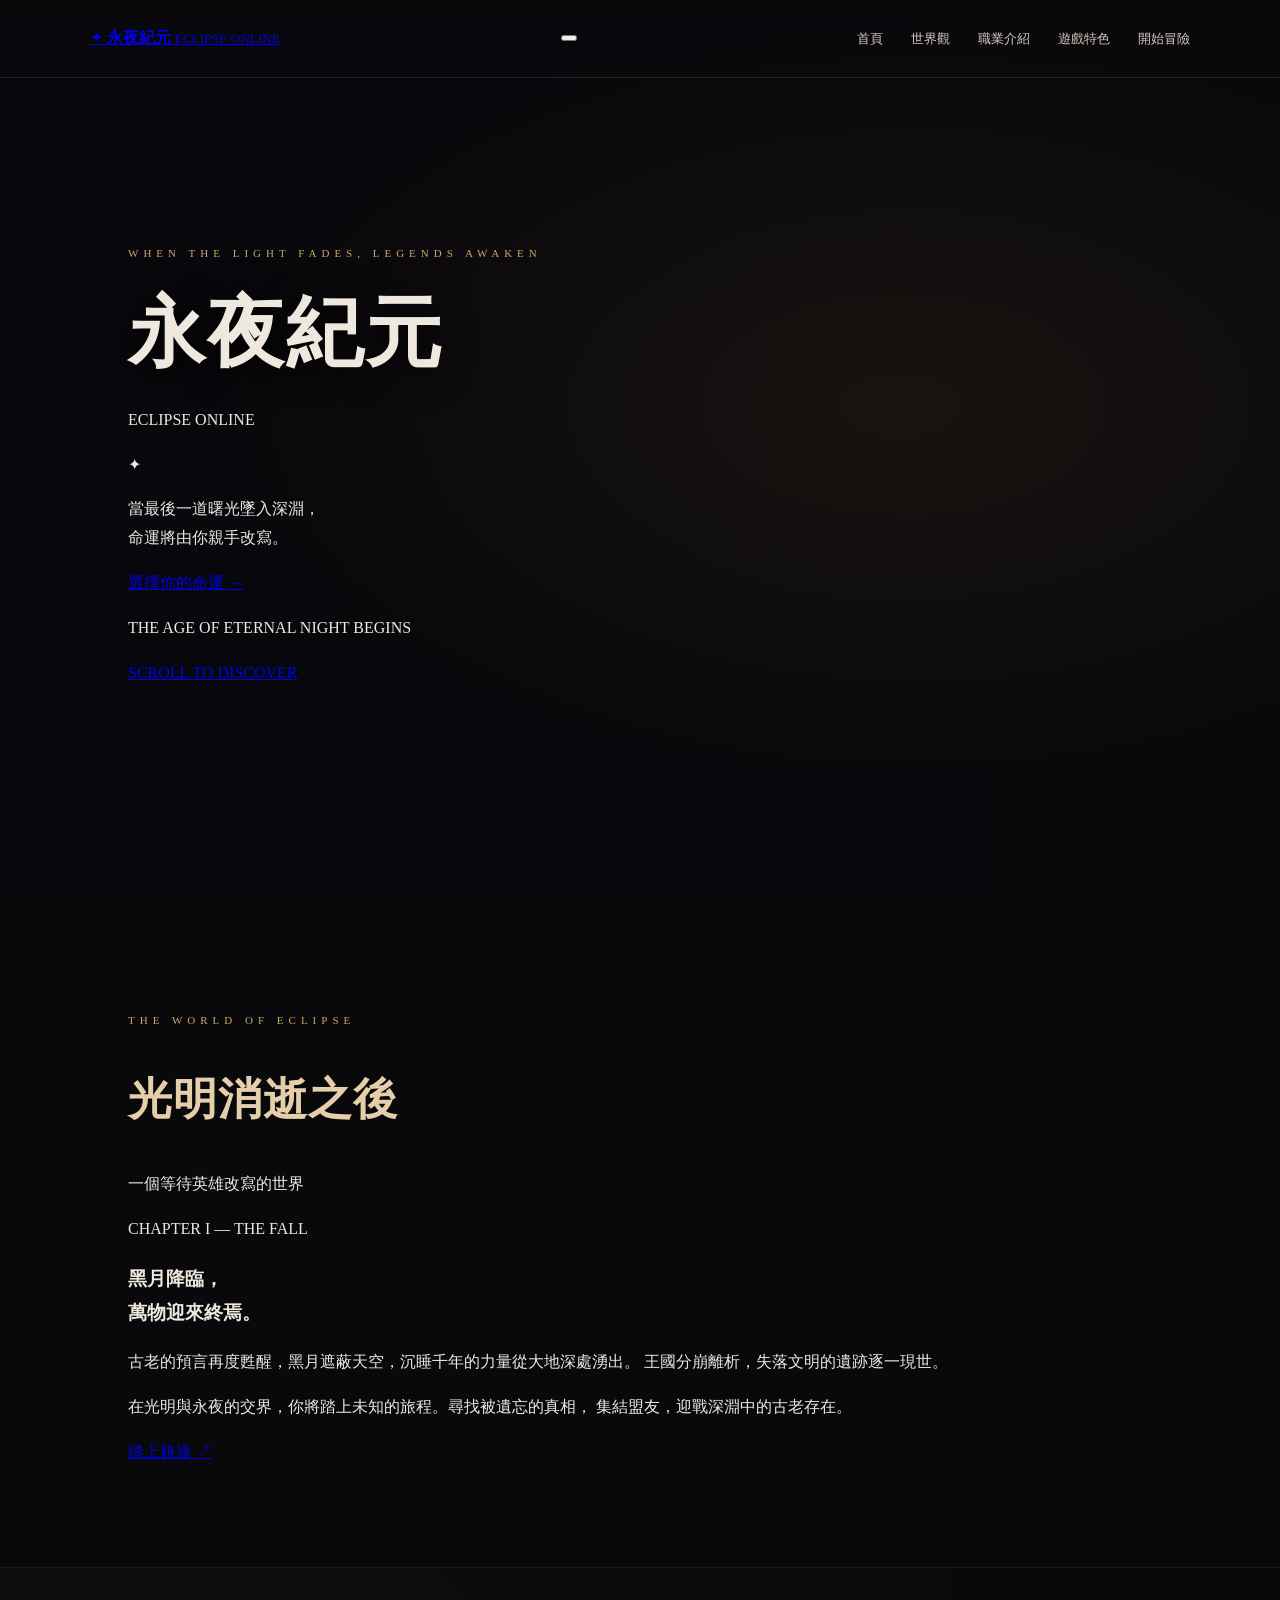
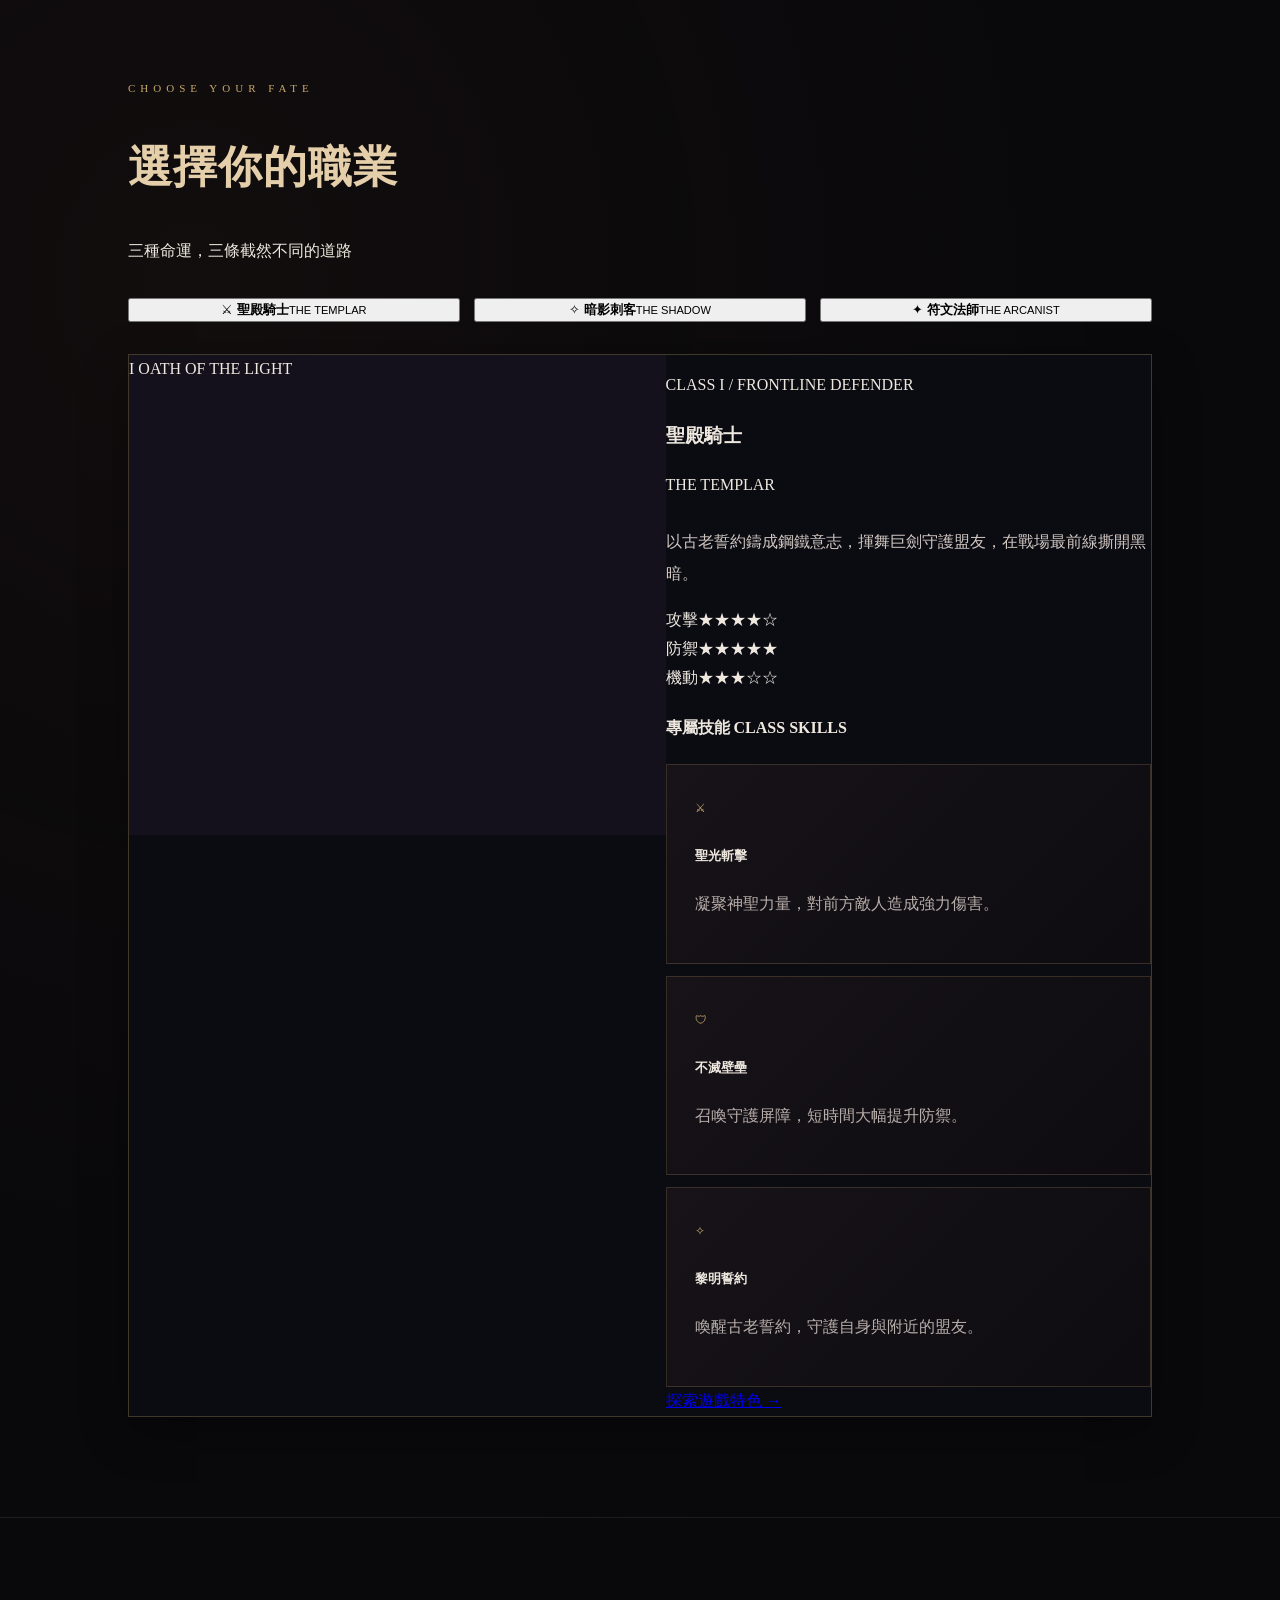
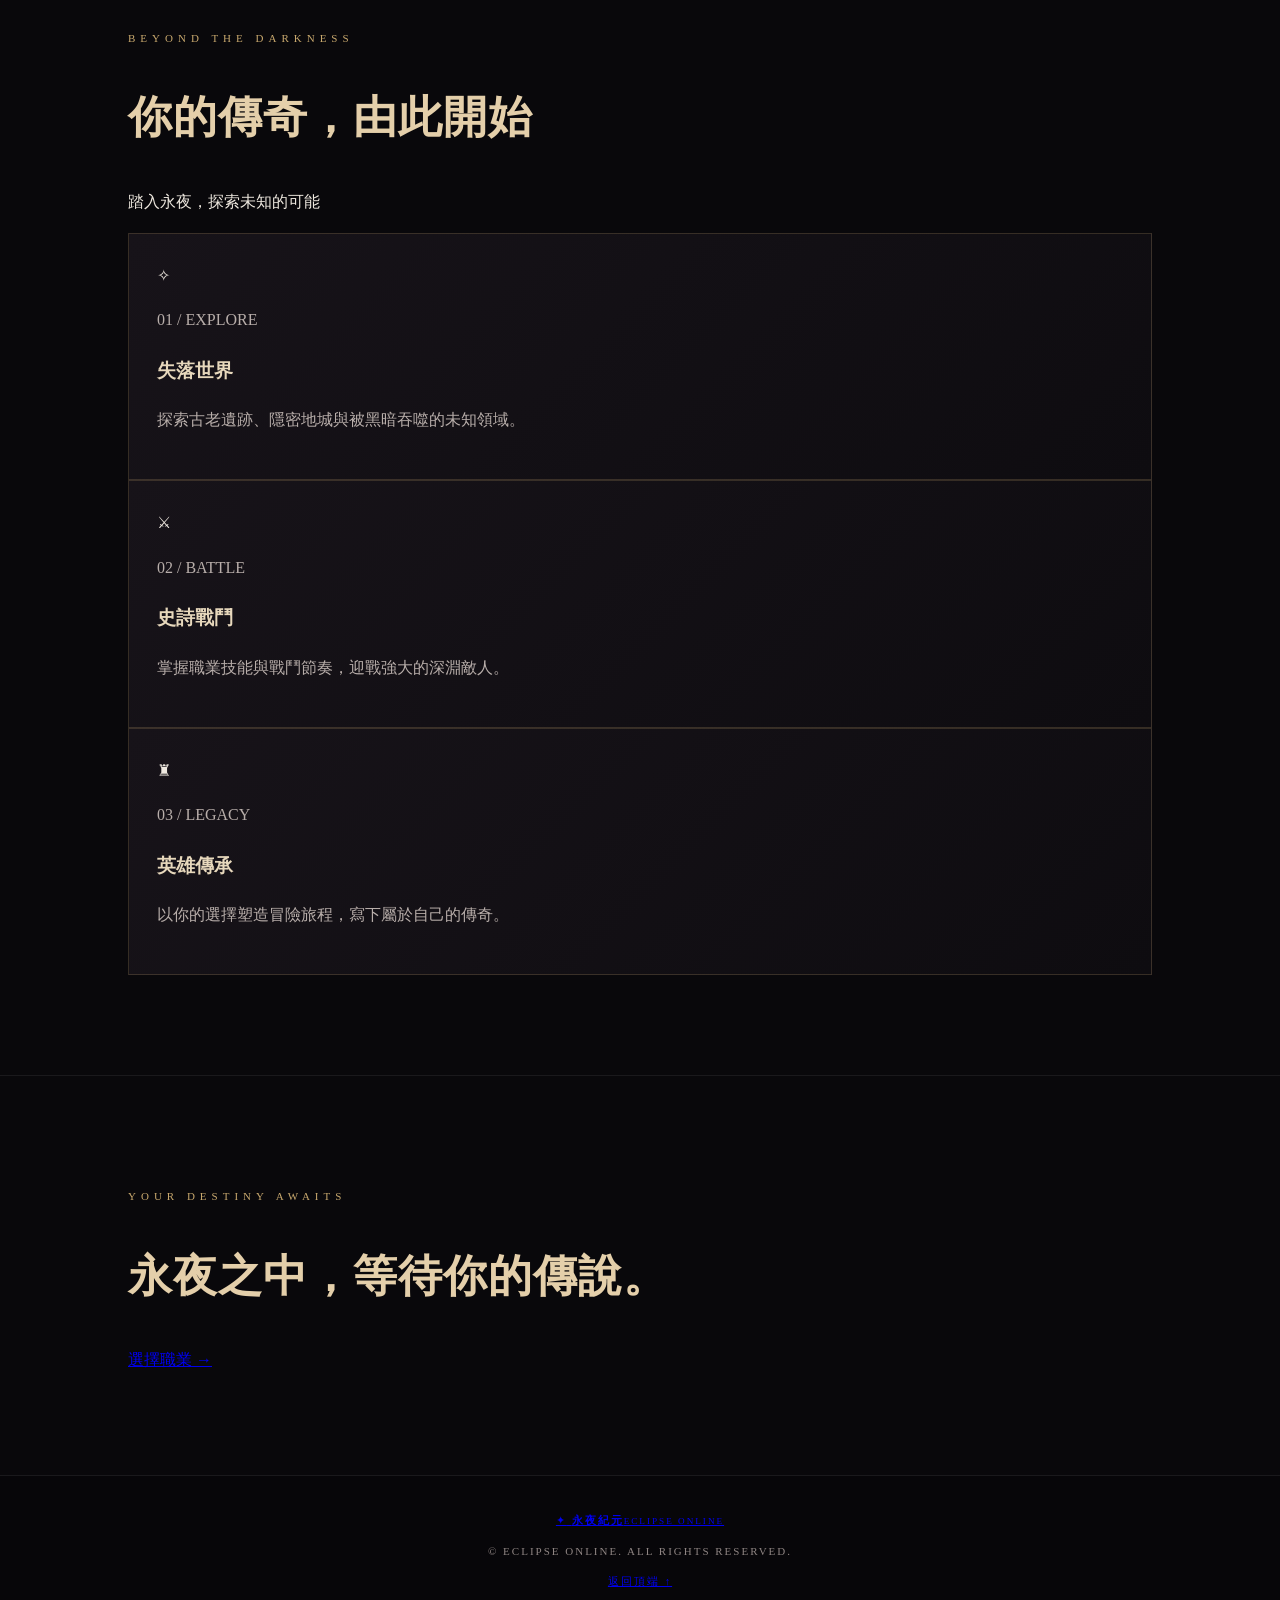
==== index.html @ 95aaaf2a "Update index.html" ====
<!DOCTYPE html>
<html lang="zh-Hant">
<head>
  <meta charset="UTF-8">
  <meta name="viewport" content="width=device-width, initial-scale=1.0">
  <meta name="theme-color" content="#080b14">
  <meta name="description" content="永夜紀元 ECLIPSE ONLINE — 在光明隕落之後，選擇你的命運。">
  <title>永夜紀元 ECLIPSE ONLINE</title>
  <link rel="preconnect" href="https://fonts.googleapis.com">
  <link rel="preconnect" href="https://fonts.gstatic.com" crossorigin>
  <link href="https://fonts.googleapis.com/css2?family=Cinzel:wght@400;500;600;700;800&family=Noto+Sans+TC:wght@400;500;600;700;900&display=swap" rel="stylesheet">
  <link rel="stylesheet" href="styles.css">
  <script src="script.js" defer></script>
</head>
<body>
  <header class="site-header">
    <a class="brand" href="#home" aria-label="永夜紀元首頁">
      <span class="brand-symbol">✦</span>
      <span class="brand-text">
        <strong>永夜紀元</strong>
        <small>ECLIPSE ONLINE</small>
      </span>
    </a>

    <button class="menu-toggle" id="menu-toggle" aria-label="開啟導覽選單" aria-expanded="false">
      <span></span><span></span><span></span>
    </button>

    <nav class="main-nav" id="main-nav">
      <a href="#home">首頁</a>
      <a href="#story">世界觀</a>
      <a href="#classes">職業介紹</a>
      <a href="#features">遊戲特色</a>
      <a class="nav-cta" href="#classes">開始冒險</a>
    </nav>
  </header>

  <main>
    <section class="hero" id="home">
      <div class="hero-backdrop"></div>
      <div class="hero-vignette"></div>
      <div class="hero-content">
        <p class="eyebrow"><span></span> WHEN THE LIGHT FADES, LEGENDS AWAKEN <span></span></p>
        <h1>永夜紀元</h1>
        <p class="hero-english">ECLIPSE ONLINE</p>
        <div class="hero-divider"><span>✦</span></div>
        <p class="hero-description">
          當最後一道曙光墜入深淵，<br>
          命運將由你親手改寫。
        </p>
        <a class="primary-button" href="#classes">選擇你的命運 <span>→</span></a>
        <p class="hero-note">THE AGE OF ETERNAL NIGHT BEGINS</p>
      </div>
      <a class="scroll-cue" href="#story"><span></span> SCROLL TO DISCOVER</a>
    </section>

    <section class="story section" id="story">
      <div class="section-heading">
        <p class="eyebrow">THE WORLD OF ECLIPSE</p>
        <h2>光明消逝之後</h2>
        <p class="section-subtitle">一個等待英雄改寫的世界</p>
      </div>
      <div class="story-layout">
        <div class="story-art" role="img" aria-label="籠罩在神秘薄霧中的古老奇幻遺跡"></div>
        <div class="story-copy">
          <p class="story-kicker">CHAPTER I — THE FALL</p>
          <h3>黑月降臨，<br>萬物迎來終焉。</h3>
          <p>
            古老的預言再度甦醒，黑月遮蔽天空，沉睡千年的力量從大地深處湧出。
            王國分崩離析，失落文明的遺跡逐一現世。
          </p>
          <p>
            在光明與永夜的交界，你將踏上未知的旅程。尋找被遺忘的真相，
            集結盟友，迎戰深淵中的古老存在。
          </p>
          <a class="text-link" href="#classes">踏上旅途 <span>↗</span></a>
        </div>
      </div>
    </section>

    <section class="classes-section section" id="classes">
      <div class="section-heading">
        <p class="eyebrow">CHOOSE YOUR FATE</p>
        <h2>選擇你的職業</h2>
        <p class="section-subtitle">三種命運，三條截然不同的道路</p>
      </div>

      <div class="class-selector" role="group" aria-label="選擇角色職業">
        <button class="class-tab active" type="button" data-class="knight" aria-pressed="true">
          <span class="class-tab-icon">⚔</span>
          <span><strong>聖殿騎士</strong><small>THE TEMPLAR</small></span>
        </button>
        <button class="class-tab" type="button" data-class="assassin" aria-pressed="false">
          <span class="class-tab-icon">✧</span>
          <span><strong>暗影刺客</strong><small>THE SHADOW</small></span>
        </button>
        <button class="class-tab" type="button" data-class="mage" aria-pressed="false">
          <span class="class-tab-icon">✦</span>
          <span><strong>符文法師</strong><small>THE ARCANIST</small></span>
        </button>
      </div>

      <div class="class-showcase" id="class-showcase" data-current-class="knight">
        <div class="class-art-wrap">
          <div class="class-art class-art-knight" id="class-art" role="img" aria-label="聖殿騎士的奇幻角色形象">
            <div class="art-frame"></div>
            <span class="art-watermark" id="art-watermark">I</span>
            <span class="art-caption" id="art-caption">OATH OF THE LIGHT</span>
          </div>
        </div>

        <div class="class-details">
          <p class="class-kicker" id="class-kicker">CLASS I / FRONTLINE DEFENDER</p>
          <h3 id="class-name">聖殿騎士</h3>
          <p class="class-english" id="class-english">THE TEMPLAR</p>
          <p class="class-description" id="class-description">
            以古老誓約鑄成鋼鐵意志，揮舞巨劍守護盟友，在戰場最前線撕開黑暗。
          </p>

          <div class="class-stats">
            <div class="stat">
              <div class="stat-label"><span>攻擊</span><span id="attack-value">★★★★☆</span></div>
              <div class="stat-track"><span id="attack-bar" style="width:80%"></span></div>
            </div>
            <div class="stat">
              <div class="stat-label"><span>防禦</span><span id="defense-value">★★★★★</span></div>
              <div class="stat-track"><span id="defense-bar" style="width:100%"></span></div>
            </div>
            <div class="stat">
              <div class="stat-label"><span>機動</span><span id="mobility-value">★★★☆☆</span></div>
              <div class="stat-track"><span id="mobility-bar" style="width:60%"></span></div>
            </div>
          </div>

          <h4 class="skills-title">專屬技能 <span>CLASS SKILLS</span></h4>
          <div class="class-skills" id="class-skills">
            <article class="skill-card">
              <span class="skill-icon">⚔</span>
              <div><h5>聖光斬擊</h5><p>凝聚神聖力量，對前方敵人造成強力傷害。</p></div>
            </article>
            <article class="skill-card">
              <span class="skill-icon">🛡</span>
              <div><h5>不滅壁壘</h5><p>召喚守護屏障，短時間大幅提升防禦。</p></div>
            </article>
            <article class="skill-card">
              <span class="skill-icon">✧</span>
              <div><h5>黎明誓約</h5><p>喚醒古老誓約，守護自身與附近的盟友。</p></div>
            </article>
          </div>
          <a class="primary-button class-cta" href="#features">探索遊戲特色 <span>→</span></a>
        </div>
      </div>
    </section>

    <section class="features-section section" id="features">
      <div class="section-heading">
        <p class="eyebrow">BEYOND THE DARKNESS</p>
        <h2>你的傳奇，由此開始</h2>
        <p class="section-subtitle">踏入永夜，探索未知的可能</p>
      </div>
      <div class="feature-grid">
        <article class="feature-card">
          <div class="feature-icon">✧</div>
          <p class="feature-number">01 / EXPLORE</p>
          <h3>失落世界</h3>
          <p>探索古老遺跡、隱密地城與被黑暗吞噬的未知領域。</p>
        </article>
        <article class="feature-card">
          <div class="feature-icon">⚔</div>
          <p class="feature-number">02 / BATTLE</p>
          <h3>史詩戰鬥</h3>
          <p>掌握職業技能與戰鬥節奏，迎戰強大的深淵敵人。</p>
        </article>
        <article class="feature-card">
          <div class="feature-icon">♜</div>
          <p class="feature-number">03 / LEGACY</p>
          <h3>英雄傳承</h3>
          <p>以你的選擇塑造冒險旅程，寫下屬於自己的傳奇。</p>
        </article>
      </div>
    </section>

    <section class="final-call">
      <p class="eyebrow">YOUR DESTINY AWAITS</p>
      <h2>永夜之中，等待你的傳說。</h2>
      <a class="primary-button" href="#classes">選擇職業 <span>→</span></a>
    </section>
  </main>

  <footer class="site-footer">
    <a class="brand footer-brand" href="#home">
      <span class="brand-symbol">✦</span>
      <span class="brand-text"><strong>永夜紀元</strong><small>ECLIPSE ONLINE</small></span>
    </a>
    <p>© <span id="year"></span> ECLIPSE ONLINE. ALL RIGHTS RESERVED.</p>
    <a href="#home" class="back-top">返回頂端 ↑</a>
  </footer>
</body>
</html>
---- styles.css ----
* {
  box-sizing: border-box;
}

html {
  scroll-behavior: smooth;
  scroll-padding-top: 90px;
}

body {
  margin: 0;
  background: #09080b;
  color: #eee8df;
  font-family: Georgia, "Noto Serif TC", serif;
  line-height: 1.8;
}

::selection {
  background: #b99459;
  color: #100c08;
}

header {
  position: absolute;
  top: 0;
  left: 0;
  width: 100%;
  padding: 24px 7%;
  display: flex;
  justify-content: space-between;
  align-items: center;
  border-bottom: 1px solid #dfc18b25;
  background: linear-gradient(180deg, #09080bd9, transparent);
  z-index: 10;
}

.logo {
  color: #e4c58e;
  font-size: 20px;
  text-decoration: none;
  letter-spacing: 3px;
  text-shadow: 0 0 22px #d6ad6340;
}

nav {
  display: flex;
  gap: 28px;
}

nav a {
  position: relative;
  color: #d6ccc0;
  text-decoration: none;
  font-size: 13px;
  transition: color 0.25s ease;
}

nav a::after {
  content: "";
  position: absolute;
  left: 0;
  bottom: -7px;
  width: 0;
  height: 1px;
  background: #dfc18b;
  transition: width 0.25s ease;
}

nav a:hover {
  color: #f2d8a4;
}

nav a:hover::after {
  width: 100%;
}

.hero {
  position: relative;
  isolation: isolate;
  overflow: hidden;
  min-height: 760px;
  min-height: 100svh;
  display: flex;
  flex-direction: column;
  align-items: flex-start;
  justify-content: center;
  padding: 140px 10% 120px;
  background:
    linear-gradient(
      90deg,
      #08070bf5 0%,
      #08070bc9 42%,
      #08070b65 75%,
      #08070b40 100%
    ),
    linear-gradient(0deg, #09080b 0%, transparent 35%),
    url("https://images.unsplash.com/photo-1518709268805-4e9042af9f23?auto=format&fit=crop&w=2200&q=85")
    center / cover no-repeat;
}

.hero::after {
  content: "";
  position: absolute;
  z-index: -1;
  inset: 0;
  background: radial-gradient(
    ellipse at 70% 45%,
    #b28a4517,
    transparent 55%
  );
  pointer-events: none;
}

.eyebrow {
  color: #c9a96e;
  letter-spacing: 5px;
  font-size: 11px;
}

h1 {
  font-size: clamp(38px, 6vw, 78px);
  line-height: 1.45;
  letter-spacing: 2px;
  margin: 15px 0;
  text-shadow: 0 4px 35px #000;
}

h1 span {
  color: #e5c993;
  text-shadow: 0 0 32px #c69d5430;
}

.hero > p:not(.eyebrow) {
  color: #d0c5bb;
  font-size: 14px;
  max-width: 460px;
}

.button {
  display: inline-block;
  margin-top: 25px;
  padding: 13px 34px;
  border: 1px solid #e8d2a0;
  background: linear-gradient(120deg, #b99153, #f0d9a7);
  color: #17110b;
  text-decoration: none;
  font-size: 13px;
  letter-spacing: 3px;
  box-shadow: 0 8px 35px #c39a4b20;
  transition:
    transform 0.25s ease,
    box-shadow 0.25s ease,
    filter 0.25s ease;
}

.button:hover {
  transform: translateY(-3px);
  box-shadow: 0 12px 40px #c39a4b35;
  filter: brightness(1.08);
}

main > section:not(.hero) {
  position: relative;
  padding: 100px 10%;
  border-bottom: 1px solid #ffffff12;
}

#lore {
  background:
    radial-gradient(ellipse at 85% 50%, #6c4b2815, transparent 50%),
    #0d0b0f;
}

h2 {
  font-size: clamp(28px, 4vw, 44px);
  line-height: 1.5;
  color: #e4cfaa;
  letter-spacing: 1px;
}

main > section:not(.hero) > p:not(.eyebrow) {
  color: #b8aeaa;
}

#classes {
  background:
    radial-gradient(ellipse at 15% 20%, #47301c24, transparent 55%),
    #09080b;
}

.classes {
  display: flex;
  flex-wrap: wrap;
  gap: 15px;
}

.classes button {
  min-width: 140px;
  padding: 16px 25px;
  border: 1px solid #c9a96e66;
  background: linear-gradient(145deg, #19151b, #100e12);
  color: #e7d8bc;
  cursor: pointer;
  font-family: inherit;
  font-size: 14px;
  letter-spacing: 1px;
  transition:
    background 0.25s ease,
    border-color 0.25s ease,
    transform 0.25s ease,
    box-shadow 0.25s ease;
}

.classes button:hover,
.classes button.active {
  background: linear-gradient(145deg, #4a3624, #241a15);
  border-color: #dfc18b;
  box-shadow: 0 0 25px #c9a96e16;
  transform: translateY(-2px);
}

#class-description {
  flex-basis: 100%;
  min-height: 55px;
  color: #c6bcba;
  padding-top: 10px;
}

#news {
  background:
    radial-gradient(ellipse at 90% 20%, #44301c18, transparent 55%),
    #0d0b0f;
}

article {
  padding: 28px;
  border: 1px solid #c9a96e35;
  background: linear-gradient(135deg, #171319, #0e0c10);
  transition:
    border-color 0.25s ease,
    transform 0.25s ease;
}

article:hover {
  border-color: #c9a96e88;
  transform: translateY(-3px);
}

article span {
  color: #c9a96e;
  font-size: 12px;
  letter-spacing: 2px;
}

article h3 {
  color: #e7d8bc;
}

article p {
  color: #b8aeaa;
}

footer {
  padding: 35px 10%;
  text-align: center;
  color: #8f8583;
  font-size: 11px;
  letter-spacing: 2px;
  background: #070609;
}

@media (max-width: 600px) {
  header {
    padding: 18px 5%;
    align-items: flex-start;
    gap: 15px;
  }

  .logo {
    font-size: 15px;
    white-space: nowrap;
  }

  nav {
    gap: 10px;
    flex-wrap: wrap;
    justify-content: flex-end;
  }

  nav a {
    font-size: 11px;
  }

  .hero {
    min-height: 700px;
    padding: 120px 7%;
    background-position: 58% center;
  }

  h1 {
    font-size: clamp(34px, 9vw, 48px);
  }

  main > section:not(.hero) {
    padding: 70px 7%;
  }

  .classes {
    gap: 10px;
  }

  .classes button {
    flex: 1 1 100%;
  }

  article {
    padding: 20px;
  }
}

/* ===== ECLIPSE ONLINE：動漫職業展示 ===== */

.class-selector {
  display: grid;
  grid-template-columns: repeat(3, minmax(0, 1fr));
  gap: 14px;
  margin: 32px 0;
}

.class-option {
  display: flex;
  flex-direction: column;
  align-items: flex-start;
  gap: 6px;
  padding: 18px;
  color: #e9dfd1;
  background: linear-gradient(145deg, #171620, #0b0b12);
  border: 1px solid #4a465a;
  cursor: pointer;
  font-family: inherit;
  transition: all 0.3s ease;
}

.class-option:hover {
  border-color: #c9a96e;
  transform: translateY(-3px);
}

.class-option.active {
  border-color: #e8c782;
  background: linear-gradient(145deg, #392b20, #17131a);
  box-shadow: 0 0 24px #d7ad5b25;
}

.class-number {
  color: #e8c782;
  font-size: 12px;
}

.class-option small {
  color: #a9a0b2;
  font-size: 10px;
  letter-spacing: 2px;
}

.class-showcase {
  display: grid;
  grid-template-columns: 1.05fr 0.95fr;
  gap: 0;
  overflow: hidden;
  border: 1px solid #b99b694f;
  background: #0b0b12;
  box-shadow: 0 15px 45px #0005;
}

.class-art {
  min-height: 480px;
  background-color: #14111d;
  background-position: center 25%;
  background-size: cover;
  background-repeat: no-repeat;
  transition:
    background-image 0.3s ease,
    filter 0.3s ease;
  animation: classReveal 0.45s ease;
}

.knight-art {
  background-image:
    linear-gradient(0deg, #0a0a12aa, transparent 45%),
    url("assets/images/knight.jpg");
}

.assassin-art {
  background-image:
    linear-gradient(0deg, #0a0614aa, transparent 45%),
    url("assets/images/assassin.jpg");
}

.mage-art {
  background-image:
    linear-gradient(0deg, #070b1aaa, transparent 45%),
    url("assets/images/mage.jpg");
}

.class-info {
  padding: clamp(22px, 4vw, 44px);
  align-self: center;
}

.class-info h3 {
  margin: 8px 0 18px;
  color: #e8c782;
  font-size: clamp(28px, 3vw, 42px);
  letter-spacing: 3px;
}

#class-role {
  color: #c9a96e;
  letter-spacing: 2px;
  font-size: 12px;
}

#class-description {
  color: #d1c8c2;
  line-height: 2;
}

.class-info h4 {
  margin-top: 28px;
  padding-bottom: 10px;
  color: #e8c782;
  border-bottom: 1px solid #c9a96e55;
}

#class-skills {
  display: grid;
  gap: 12px;
  padding: 0;
  list-style: none;
}

#class-skills li {
  padding: 12px 15px;
  color: #eee5d9;
  background: linear-gradient(90deg, #28202b, #15131c);
  border-left: 3px solid #c9a96e;
  line-height: 1.8;
}

.class-note {
  color: #93899b;
  font-size: 11px;
}

@keyframes classReveal {
  from {
    opacity: 0.55;
    transform: translateY(8px);
  }
  to {
    opacity: 1;
    transform: translateY(0);
  }
}

@media (max-width: 700px) {
  .class-selector {
    grid-template-columns: 1fr;
  }

  .class-showcase {
    grid-template-columns: 1fr;
  }

  .class-art {
    min-height: 340px;
  }

  .class-info {
    padding: 24px;
  }
}

@media (prefers-reduced-motion: reduce) {
  .class-art {
    animation: none;
  }

  .class-option {
    transition: none;
  }
}
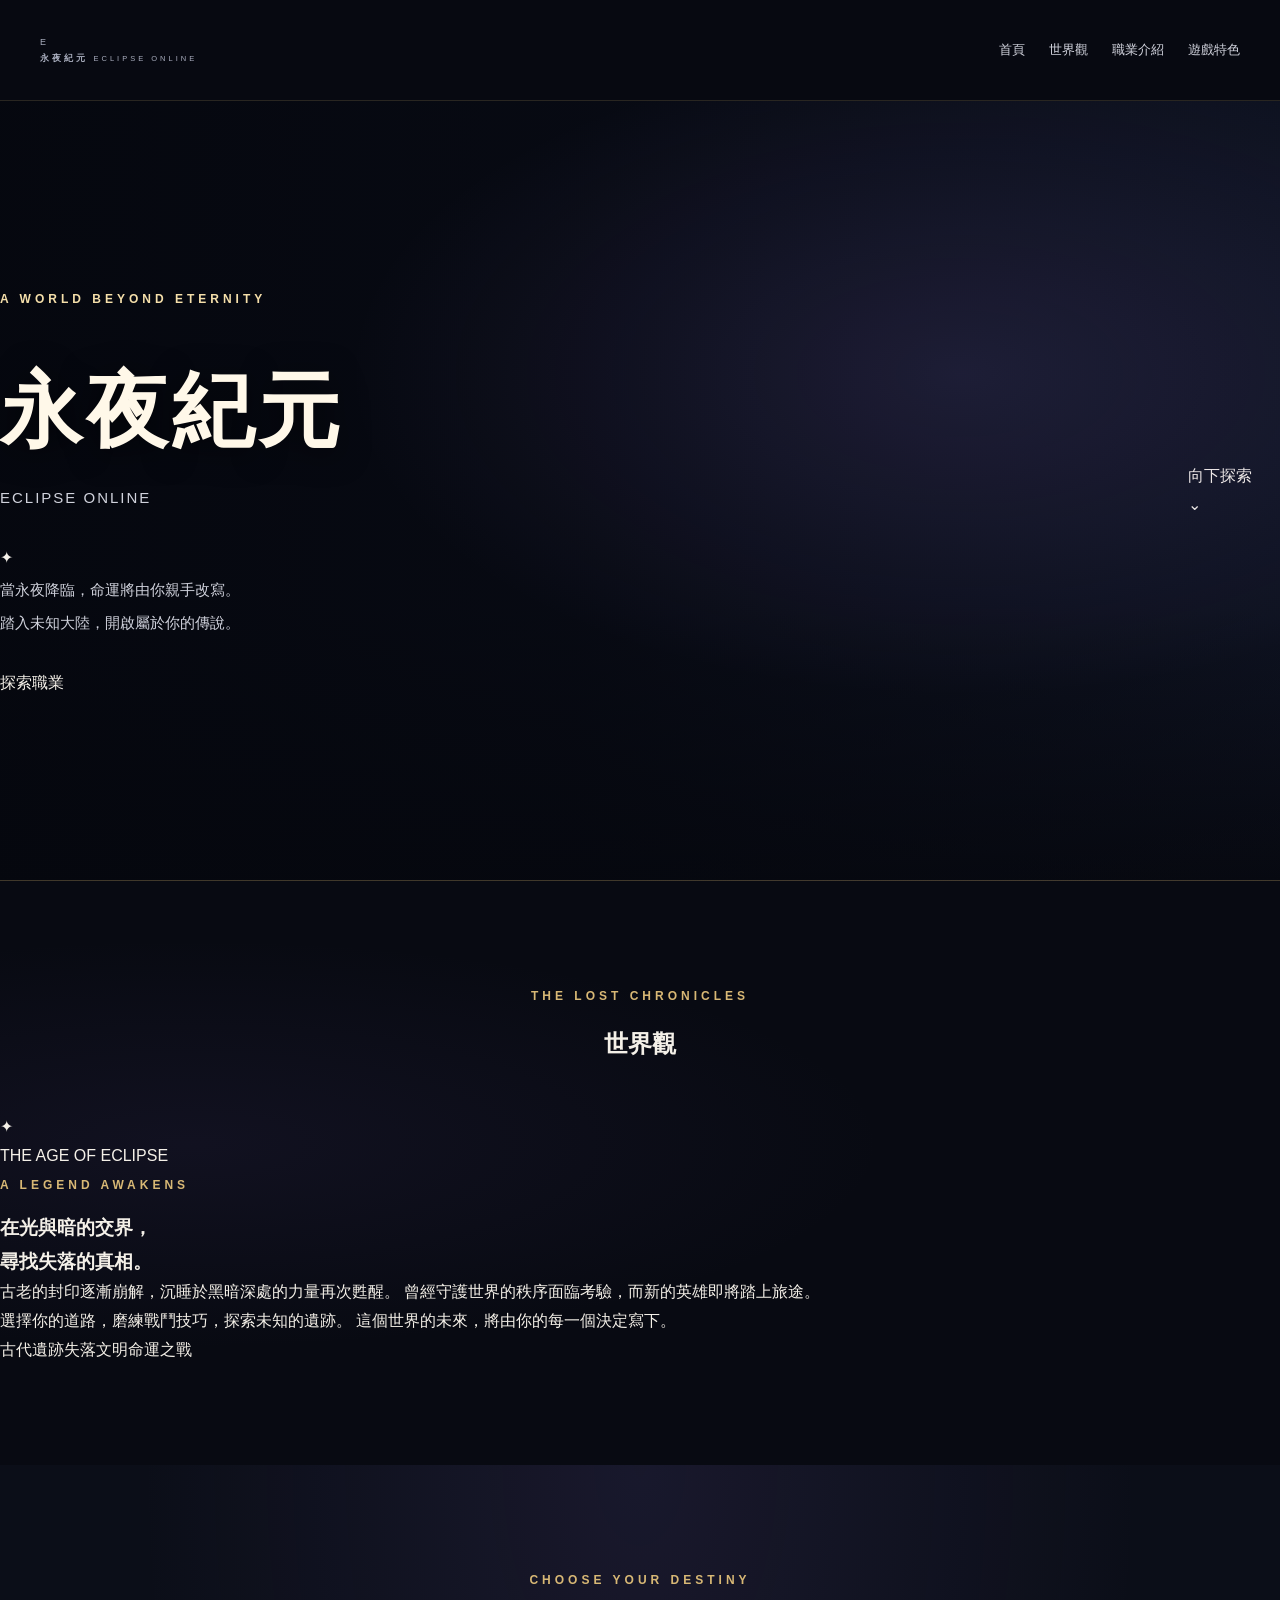
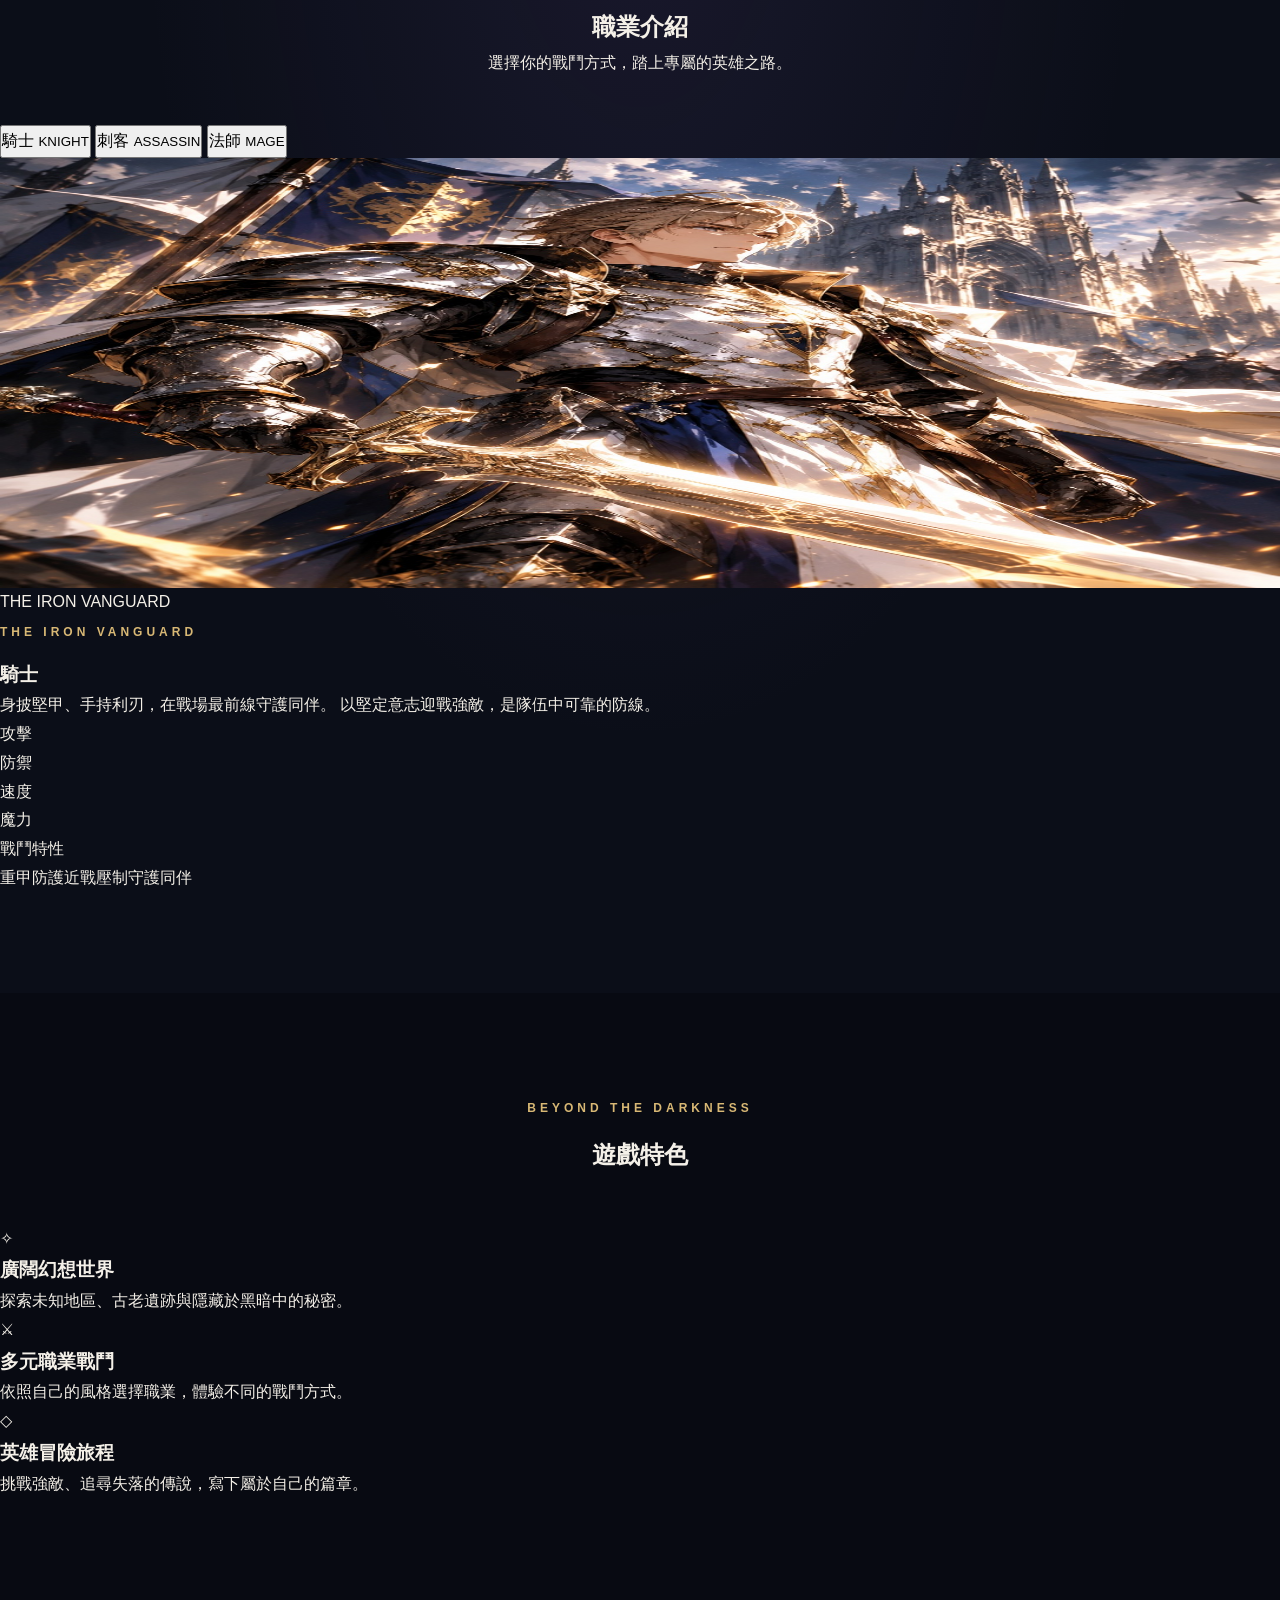
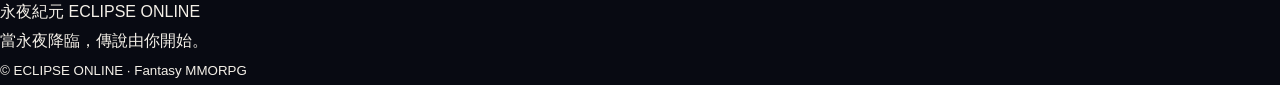
==== commit c49803f1: "Update index.html" ====
--- a/index.html
+++ b/index.html
@@ -1,37 +1,32 @@
+
 <!DOCTYPE html>
 <html lang="zh-Hant">
 <head>
   <meta charset="UTF-8">
   <meta name="viewport" content="width=device-width, initial-scale=1.0">
-  <meta name="theme-color" content="#080b14">
-  <meta name="description" content="永夜紀元 ECLIPSE ONLINE — 在光明隕落之後，選擇你的命運。">
+  <meta name="theme-color" content="#080b12">
+  <meta name="description" content="永夜紀元 ECLIPSE ONLINE，一個充滿魔法、冒險與未知的幻想世界。">
   <title>永夜紀元 ECLIPSE ONLINE</title>
-  <link rel="preconnect" href="https://fonts.googleapis.com">
-  <link rel="preconnect" href="https://fonts.gstatic.com" crossorigin>
-  <link href="https://fonts.googleapis.com/css2?family=Cinzel:wght@400;500;600;700;800&family=Noto+Sans+TC:wght@400;500;600;700;900&display=swap" rel="stylesheet">
   <link rel="stylesheet" href="styles.css">
-  <script src="script.js" defer></script>
 </head>
 <body>
   <header class="site-header">
-    <a class="brand" href="#home" aria-label="永夜紀元首頁">
-      <span class="brand-symbol">✦</span>
-      <span class="brand-text">
+    <a class="brand" href="#home">
+      <span class="brand-mark">E</span>
+      <span>
         <strong>永夜紀元</strong>
         <small>ECLIPSE ONLINE</small>
       </span>
     </a>
 
-    <button class="menu-toggle" id="menu-toggle" aria-label="開啟導覽選單" aria-expanded="false">
-      <span></span><span></span><span></span>
-    </button>
+    <button class="menu-toggle" id="menu-toggle"
+      aria-label="開啟選單" aria-expanded="false">☰</button>
 
     <nav class="main-nav" id="main-nav">
       <a href="#home">首頁</a>
       <a href="#story">世界觀</a>
       <a href="#classes">職業介紹</a>
       <a href="#features">遊戲特色</a>
-      <a class="nav-cta" href="#classes">開始冒險</a>
     </nav>
   </header>
 
@@ -40,114 +35,107 @@
       <div class="hero-backdrop"></div>
       <div class="hero-vignette"></div>
       <div class="hero-content">
-        <p class="eyebrow"><span></span> WHEN THE LIGHT FADES, LEGENDS AWAKEN <span></span></p>
+        <p class="eyebrow">A WORLD BEYOND ETERNITY</p>
         <h1>永夜紀元</h1>
-        <p class="hero-english">ECLIPSE ONLINE</p>
-        <div class="hero-divider"><span>✦</span></div>
-        <p class="hero-description">
-          當最後一道曙光墜入深淵，<br>
-          命運將由你親手改寫。
+        <p class="hero-subtitle">ECLIPSE ONLINE</p>
+        <div class="ornament"><span></span> ✦ <span></span></div>
+        <p class="hero-copy">
+          當永夜降臨，命運將由你親手改寫。
+          <br>踏入未知大陸，開啟屬於你的傳說。
         </p>
-        <a class="primary-button" href="#classes">選擇你的命運 <span>→</span></a>
-        <p class="hero-note">THE AGE OF ETERNAL NIGHT BEGINS</p>
-      </div>
-      <a class="scroll-cue" href="#story"><span></span> SCROLL TO DISCOVER</a>
-    </section>
-
-    <section class="story section" id="story">
+        <a class="primary-button" href="#classes">探索職業</a>
+      </div>
+      <a class="scroll-hint" href="#story">向下探索　⌄</a>
+    </section>
+
+    <section class="story-section section" id="story">
       <div class="section-heading">
-        <p class="eyebrow">THE WORLD OF ECLIPSE</p>
-        <h2>光明消逝之後</h2>
-        <p class="section-subtitle">一個等待英雄改寫的世界</p>
+        <p class="eyebrow">THE LOST CHRONICLES</p>
+        <h2>世界觀</h2>
+        <span class="heading-line"></span>
       </div>
       <div class="story-layout">
-        <div class="story-art" role="img" aria-label="籠罩在神秘薄霧中的古老奇幻遺跡"></div>
+        <div class="story-art">
+          <div class="story-art-inner">
+            <span class="rune">✦</span>
+            <p>THE AGE OF ECLIPSE</p>
+          </div>
+        </div>
         <div class="story-copy">
-          <p class="story-kicker">CHAPTER I — THE FALL</p>
-          <h3>黑月降臨，<br>萬物迎來終焉。</h3>
+          <p class="eyebrow">A LEGEND AWAKENS</p>
+          <h3>在光與暗的交界，<br>尋找失落的真相。</h3>
           <p>
-            古老的預言再度甦醒，黑月遮蔽天空，沉睡千年的力量從大地深處湧出。
-            王國分崩離析，失落文明的遺跡逐一現世。
+            古老的封印逐漸崩解，沉睡於黑暗深處的力量再次甦醒。
+            曾經守護世界的秩序面臨考驗，而新的英雄即將踏上旅途。
           </p>
           <p>
-            在光明與永夜的交界，你將踏上未知的旅程。尋找被遺忘的真相，
-            集結盟友，迎戰深淵中的古老存在。
+            選擇你的道路，磨練戰鬥技巧，探索未知的遺跡。
+            這個世界的未來，將由你的每一個決定寫下。
           </p>
-          <a class="text-link" href="#classes">踏上旅途 <span>↗</span></a>
+          <div class="story-tags">
+            <span>古代遺跡</span><span>失落文明</span><span>命運之戰</span>
+          </div>
         </div>
       </div>
     </section>
 
     <section class="classes-section section" id="classes">
       <div class="section-heading">
-        <p class="eyebrow">CHOOSE YOUR FATE</p>
-        <h2>選擇你的職業</h2>
-        <p class="section-subtitle">三種命運，三條截然不同的道路</p>
-      </div>
-
-      <div class="class-selector" role="group" aria-label="選擇角色職業">
-        <button class="class-tab active" type="button" data-class="knight" aria-pressed="true">
-          <span class="class-tab-icon">⚔</span>
-          <span><strong>聖殿騎士</strong><small>THE TEMPLAR</small></span>
-        </button>
-        <button class="class-tab" type="button" data-class="assassin" aria-pressed="false">
-          <span class="class-tab-icon">✧</span>
-          <span><strong>暗影刺客</strong><small>THE SHADOW</small></span>
-        </button>
-        <button class="class-tab" type="button" data-class="mage" aria-pressed="false">
-          <span class="class-tab-icon">✦</span>
-          <span><strong>符文法師</strong><small>THE ARCANIST</small></span>
-        </button>
-      </div>
-
-      <div class="class-showcase" id="class-showcase" data-current-class="knight">
+        <p class="eyebrow">CHOOSE YOUR DESTINY</p>
+        <h2>職業介紹</h2>
+        <span class="heading-line"></span>
+        <p class="section-intro">選擇你的戰鬥方式，踏上專屬的英雄之路。</p>
+      </div>
+
+      <div class="class-selector" role="tablist" aria-label="選擇職業">
+        <button class="class-tab active" data-class="knight"
+          role="tab" aria-selected="true">騎士 <small>KNIGHT</small></button>
+        <button class="class-tab" data-class="assassin"
+          role="tab" aria-selected="false">刺客 <small>ASSASSIN</small></button>
+        <button class="class-tab" data-class="mage"
+          role="tab" aria-selected="false">法師 <small>MAGE</small></button>
+      </div>
+
+      <div class="class-showcase">
         <div class="class-art-wrap">
-          <div class="class-art class-art-knight" id="class-art" role="img" aria-label="聖殿騎士的奇幻角色形象">
-            <div class="art-frame"></div>
-            <span class="art-watermark" id="art-watermark">I</span>
-            <span class="art-caption" id="art-caption">OATH OF THE LIGHT</span>
-          </div>
-        </div>
-
-        <div class="class-details">
-          <p class="class-kicker" id="class-kicker">CLASS I / FRONTLINE DEFENDER</p>
-          <h3 id="class-name">聖殿騎士</h3>
-          <p class="class-english" id="class-english">THE TEMPLAR</p>
+          <img
+            class="class-art"
+            id="class-art"
+            src="assets/images/knight.jpg"
+            alt="騎士職業"
+            fetchpriority="high">
+          <span class="art-caption" id="art-caption">THE IRON VANGUARD</span>
+        </div>
+
+        <div class="class-details" aria-live="polite">
+          <p class="eyebrow" id="class-en">THE IRON VANGUARD</p>
+          <h3 id="class-name">騎士</h3>
           <p class="class-description" id="class-description">
-            以古老誓約鑄成鋼鐵意志，揮舞巨劍守護盟友，在戰場最前線撕開黑暗。
+            身披堅甲、手持利刃，在戰場最前線守護同伴。
+            以堅定意志迎戰強敵，是隊伍中可靠的防線。
           </p>
 
           <div class="class-stats">
-            <div class="stat">
-              <div class="stat-label"><span>攻擊</span><span id="attack-value">★★★★☆</span></div>
-              <div class="stat-track"><span id="attack-bar" style="width:80%"></span></div>
-            </div>
-            <div class="stat">
-              <div class="stat-label"><span>防禦</span><span id="defense-value">★★★★★</span></div>
-              <div class="stat-track"><span id="defense-bar" style="width:100%"></span></div>
-            </div>
-            <div class="stat">
-              <div class="stat-label"><span>機動</span><span id="mobility-value">★★★☆☆</span></div>
-              <div class="stat-track"><span id="mobility-bar" style="width:60%"></span></div>
-            </div>
-          </div>
-
-          <h4 class="skills-title">專屬技能 <span>CLASS SKILLS</span></h4>
-          <div class="class-skills" id="class-skills">
-            <article class="skill-card">
-              <span class="skill-icon">⚔</span>
-              <div><h5>聖光斬擊</h5><p>凝聚神聖力量，對前方敵人造成強力傷害。</p></div>
-            </article>
-            <article class="skill-card">
-              <span class="skill-icon">🛡</span>
-              <div><h5>不滅壁壘</h5><p>召喚守護屏障，短時間大幅提升防禦。</p></div>
-            </article>
-            <article class="skill-card">
-              <span class="skill-icon">✧</span>
-              <div><h5>黎明誓約</h5><p>喚醒古老誓約，守護自身與附近的盟友。</p></div>
-            </article>
-          </div>
-          <a class="primary-button class-cta" href="#features">探索遊戲特色 <span>→</span></a>
+            <div class="stat-row">
+              <span>攻擊</span><div class="stat-track"><span id="stat-attack" style="width:75%"></span></div>
+            </div>
+            <div class="stat-row">
+              <span>防禦</span><div class="stat-track"><span id="stat-defense" style="width:95%"></span></div>
+            </div>
+            <div class="stat-row">
+              <span>速度</span><div class="stat-track"><span id="stat-speed" style="width:50%"></span></div>
+            </div>
+            <div class="stat-row">
+              <span>魔力</span><div class="stat-track"><span id="stat-magic" style="width:35%"></span></div>
+            </div>
+          </div>
+
+          <div class="class-skills">
+            <span class="skill-label">戰鬥特性</span>
+            <div id="skill-list">
+              <span>重甲防護</span><span>近戰壓制</span><span>守護同伴</span>
+            </div>
+          </div>
         </div>
       </div>
     </section>
@@ -155,45 +143,121 @@
     <section class="features-section section" id="features">
       <div class="section-heading">
         <p class="eyebrow">BEYOND THE DARKNESS</p>
-        <h2>你的傳奇，由此開始</h2>
-        <p class="section-subtitle">踏入永夜，探索未知的可能</p>
+        <h2>遊戲特色</h2>
+        <span class="heading-line"></span>
       </div>
       <div class="feature-grid">
         <article class="feature-card">
-          <div class="feature-icon">✧</div>
-          <p class="feature-number">01 / EXPLORE</p>
-          <h3>失落世界</h3>
-          <p>探索古老遺跡、隱密地城與被黑暗吞噬的未知領域。</p>
+          <span class="feature-icon">✧</span>
+          <h3>廣闊幻想世界</h3>
+          <p>探索未知地區、古老遺跡與隱藏於黑暗中的秘密。</p>
         </article>
         <article class="feature-card">
-          <div class="feature-icon">⚔</div>
-          <p class="feature-number">02 / BATTLE</p>
-          <h3>史詩戰鬥</h3>
-          <p>掌握職業技能與戰鬥節奏，迎戰強大的深淵敵人。</p>
+          <span class="feature-icon">⚔</span>
+          <h3>多元職業戰鬥</h3>
+          <p>依照自己的風格選擇職業，體驗不同的戰鬥方式。</p>
         </article>
         <article class="feature-card">
-          <div class="feature-icon">♜</div>
-          <p class="feature-number">03 / LEGACY</p>
-          <h3>英雄傳承</h3>
-          <p>以你的選擇塑造冒險旅程，寫下屬於自己的傳奇。</p>
+          <span class="feature-icon">◇</span>
+          <h3>英雄冒險旅程</h3>
+          <p>挑戰強敵、追尋失落的傳說，寫下屬於自己的篇章。</p>
         </article>
       </div>
     </section>
-
-    <section class="final-call">
-      <p class="eyebrow">YOUR DESTINY AWAITS</p>
-      <h2>永夜之中，等待你的傳說。</h2>
-      <a class="primary-button" href="#classes">選擇職業 <span>→</span></a>
-    </section>
   </main>
 
   <footer class="site-footer">
-    <a class="brand footer-brand" href="#home">
-      <span class="brand-symbol">✦</span>
-      <span class="brand-text"><strong>永夜紀元</strong><small>ECLIPSE ONLINE</small></span>
-    </a>
-    <p>© <span id="year"></span> ECLIPSE ONLINE. ALL RIGHTS RESERVED.</p>
-    <a href="#home" class="back-top">返回頂端 ↑</a>
+    <a class="footer-brand" href="#home">永夜紀元 <span>ECLIPSE ONLINE</span></a>
+    <p>當永夜降臨，傳說由你開始。</p>
+    <small>© ECLIPSE ONLINE · Fantasy MMORPG</small>
   </footer>
+
+  <script>
+    const classes = {
+      knight: {
+        name: "騎士",
+        en: "THE IRON VANGUARD",
+        image: "assets/images/knight.jpg",
+        description: "身披堅甲、手持利刃，在戰場最前線守護同伴。以堅定意志迎戰強敵，是隊伍中可靠的防線。",
+        stats: [75, 95, 50, 35],
+        skills: ["重甲防護", "近戰壓制", "守護同伴"]
+      },
+      assassin: {
+        name: "刺客",
+        en: "THE SHADOW WALKER",
+        image: "assets/images/assassin.jpg",
+        description: "穿梭於暗影之間，以敏捷身法和精準攻擊制敵於瞬息。擅長突襲、迴避與迅速結束戰鬥。",
+        stats: [90, 40, 100, 45],
+        skills: ["暗影突襲", "高速連擊", "致命一擊"]
+      },
+      mage: {
+        name: "法師",
+        en: "THE ARCANE SAGE",
+        image: "assets/images/mage.jpg",
+        description: "掌握古老奧術與元素力量，以強大魔法改變戰局。雖然防禦薄弱，卻能在遠距離造成毀滅性打擊。",
+        stats: [100, 30, 55, 100],
+        skills: ["元素操控", "範圍魔法", "奧術爆發"]
+      }
+    };
+
+    const image = document.getElementById("class-art");
+    const tabs = document.querySelectorAll(".class-tab");
+
+    function selectClass(key) {
+      const data = classes[key];
+      if (!data) return;
+
+      image.src = data.image;
+      image.alt = data.name + "職業";
+      document.getElementById("art-caption").textContent = data.en;
+      document.getElementById("class-en").textContent = data.en;
+      document.getElementById("class-name").textContent = data.name;
+      document.getElementById("class-description").textContent = data.description;
+
+      ["attack", "defense", "speed", "magic"].forEach((stat, index) => {
+        document.getElementById("stat-" + stat).style.width =
+          data.stats[index] + "%";
+      });
+
+      const skillList = document.getElementById("skill-list");
+      skillList.replaceChildren(...data.skills.map(skill => {
+        const tag = document.createElement("span");
+        tag.textContent = skill;
+        return tag;
+      }));
+
+      tabs.forEach(tab => {
+        const active = tab.dataset.class === key;
+        tab.classList.toggle("active", active);
+        tab.setAttribute("aria-selected", String(active));
+      });
+    }
+
+    tabs.forEach(tab => {
+      tab.addEventListener("click", () => selectClass(tab.dataset.class));
+    });
+
+    const menuToggle = document.getElementById("menu-toggle");
+    const nav = document.getElementById("main-nav");
+
+    menuToggle.addEventListener("click", () => {
+      const opened = nav.classList.toggle("is-open");
+      menuToggle.setAttribute("aria-expanded", String(opened));
+      menuToggle.setAttribute("aria-label", opened ? "關閉選單" : "開啟選單");
+      menuToggle.textContent = opened ? "✕" : "☰";
+    });
+
+    nav.querySelectorAll("a").forEach(link => {
+      link.addEventListener("click", () => {
+        nav.classList.remove("is-open");
+        menuToggle.setAttribute("aria-expanded", "false");
+        menuToggle.textContent = "☰";
+      });
+    });
+
+    image.addEventListener("error", () => {
+      image.alt = "圖片載入失敗，請確認 assets/images 資料夾中的圖片檔名。";
+    });
+  </script>
 </body>
 </html>
--- a/styles.css
+++ b/styles.css
@@ -1,494 +1,596 @@
+/* =========================================
+   永夜紀元 ECLIPSE ONLINE
+   完整版 styles.css
+   Dark Fantasy MMORPG
+   支援：桌機、iPad、iPhone、Android
+========================================= */
+
+/* ---------- 1. 全域設定 ---------- */
+
+:root {
+  --bg-main: #080a12;
+  --bg-secondary: #101522;
+  --bg-card: #151b2b;
+  --gold: #d8b875;
+  --gold-light: #f5dfaa;
+  --purple: #9b7bff;
+  --text-main: #f4f0e8;
+  --text-muted: #a8adbd;
+  --border-color: rgba(216, 184, 117, 0.28);
+  --content-width: 1200px;
+  --header-height: 76px;
+}
 
 * {
   box-sizing: border-box;
+  margin: 0;
+  padding: 0;
 }
 
 html {
+  width: 100%;
+  max-width: 100%;
   scroll-behavior: smooth;
   scroll-padding-top: 90px;
+  overflow-x: clip;
 }
 
 body {
-  margin: 0;
-  background: #09080b;
-  color: #eee8df;
+  width: 100%;
+  max-width: 100%;
+  min-width: 320px;
+  overflow-x: clip;
+  color: var(--text-main);
+  background: var(--bg-main);
+  font-family: "Noto Sans TC", "Microsoft JhengHei",
+    Arial, sans-serif;
+  line-height: 1.8;
+}
+
+body,
+button,
+input,
+textarea {
+  font-family: "Noto Sans TC", "Microsoft JhengHei",
+    Arial, sans-serif;
+}
+
+img {
+  display: block;
+  max-width: 100%;
+  height: auto;
+}
+
+a {
+  color: inherit;
+  text-decoration: none;
+}
+
+button {
+  font: inherit;
+  cursor: pointer;
+  -webkit-tap-highlight-color: transparent;
+}
+
+a {
+  -webkit-tap-highlight-color: transparent;
+}
+
+main,
+section,
+header,
+footer,
+.container,
+.section-container {
+  min-width: 0;
+  max-width: 100%;
+}
+
+section {
+  position: relative;
+}
+
+.container,
+.section-container {
+  width: min(var(--content-width), calc(100% - 48px));
+  margin-inline: auto;
+}
+
+::selection {
+  color: #080a12;
+  background: var(--gold);
+}
+
+/* ---------- 2. 共用文字與區塊 ---------- */
+
+.section {
+  padding: 100px 0;
+}
+
+.section-label,
+.eyebrow {
+  display: inline-block;
+  margin-bottom: 14px;
+  color: var(--gold);
+  font-size: 12px;
+  font-weight: 700;
+  letter-spacing: 4px;
+  text-transform: uppercase;
+}
+
+.section-title {
+  margin-bottom: 20px;
+  color: var(--text-main);
   font-family: Georgia, "Noto Serif TC", serif;
-  line-height: 1.8;
-}
-
-::selection {
-  background: #b99459;
-  color: #100c08;
-}
-
+  font-size: clamp(28px, 4vw, 48px);
+  font-weight: 700;
+  line-height: 1.4;
+  letter-spacing: 2px;
+  overflow-wrap: anywhere;
+}
+
+.section-description,
+.section-subtitle {
+  max-width: 700px;
+  margin-inline: auto;
+  color: var(--text-muted);
+  font-size: 15px;
+  line-height: 2;
+}
+
+.section-heading {
+  margin-bottom: 48px;
+  text-align: center;
+}
+
+.gold-text {
+  color: var(--gold);
+}
+
+.muted-text {
+  color: var(--text-muted);
+}
+
+.gold-divider {
+  width: 70px;
+  height: 2px;
+  margin: 22px 0;
+  background: linear-gradient(90deg, var(--gold), transparent);
+}
+
+.section-heading .gold-divider {
+  margin-inline: auto;
+}
+
+.glow-border {
+  box-shadow: 0 0 25px rgba(216, 184, 117, 0.08);
+}
+
+.hidden {
+  display: none !important;
+}
+
+/* ---------- 3. 導覽列 ---------- */
+
+.site-header,
 header {
+  position: sticky;
+  z-index: 1000;
+  top: 0;
+  width: 100%;
+  min-height: var(--header-height);
+  border-bottom: 1px solid rgba(216, 184, 117, 0.16);
+  background: rgba(8, 10, 18, 0.96);
+  backdrop-filter: blur(14px);
+}
+
+.site-header {
+  display: flex;
+  align-items: center;
+  justify-content: space-between;
+  gap: 24px;
+  padding: 12px max(24px, calc((100% - 1200px) / 2));
+}
+
+.navbar,
+.nav-container,
+header nav {
+  display: flex;
+  align-items: center;
+  justify-content: space-between;
+  gap: 24px;
+  width: min(var(--content-width), calc(100% - 48px));
+  min-height: var(--header-height);
+  margin-inline: auto;
+}
+
+.logo,
+.site-logo,
+.brand {
+  flex-shrink: 0;
+  color: var(--gold-light);
+  font-family: Georgia, "Noto Serif TC", serif;
+  font-size: 21px;
+  font-weight: 700;
+  letter-spacing: 2px;
+}
+
+.logo span,
+.site-logo span,
+.brand span {
+  display: block;
+  color: var(--text-muted);
+  font-family: Arial, sans-serif;
+  font-size: 9px;
+  font-weight: 400;
+  letter-spacing: 3px;
+}
+
+.main-nav,
+.nav-links,
+.nav-menu,
+nav ul {
+  display: flex;
+  align-items: center;
+  justify-content: flex-end;
+  flex-wrap: wrap;
+  gap: 12px 24px;
+  min-width: 0;
+  list-style: none;
+}
+
+.main-nav {
+  margin-left: auto;
+}
+
+.main-nav a,
+.nav-links a,
+.nav-menu a,
+nav ul a {
+  position: relative;
+  display: inline-block;
+  padding: 8px 0;
+  color: #d3d5df;
+  font-size: 13px;
+  white-space: nowrap;
+  transition: color 0.25s ease;
+}
+
+.nav-links a::after,
+.nav-menu a::after,
+nav ul a::after {
   position: absolute;
-  top: 0;
+  right: 0;
+  bottom: 0;
   left: 0;
-  width: 100%;
-  padding: 24px 7%;
+  height: 1px;
+  background: var(--gold);
+  content: "";
+  transform: scaleX(0);
+  transform-origin: left;
+  transition: transform 0.25s ease;
+}
+
+.nav-links a:hover,
+.nav-menu a:hover,
+nav ul a:hover,
+.main-nav a:hover {
+  color: var(--gold-light);
+}
+
+.nav-links a:hover::after,
+.nav-menu a:hover::after,
+nav ul a:hover::after {
+  transform: scaleX(1);
+}
+
+.menu-toggle {
+  display: none;
+}
+
+/* ---------- 4. 共用按鈕 ---------- */
+
+.btn,
+.button,
+.btn-primary,
+.btn-outline {
+  display: inline-flex;
+  align-items: center;
+  justify-content: center;
+  min-height: 46px;
+  max-width: 100%;
+  padding: 11px 24px;
+  border: 1px solid var(--gold);
+  border-radius: 3px;
+  font-size: 13px;
+  font-weight: 700;
+  letter-spacing: 1px;
+  text-align: center;
+  transition: background 0.25s ease,
+    color 0.25s ease, transform 0.25s ease;
+}
+
+.btn-primary,
+.button,
+.btn {
+  color: #11121a;
+  background: linear-gradient(135deg, #f0d69c, #c6a15a);
+}
+
+.btn-primary:hover,
+.button:hover,
+.btn:hover {
+  color: #080a12;
+  background: var(--gold-light);
+  transform: translateY(-2px);
+}
+
+.btn-outline {
+  color: var(--gold-light);
+  background: rgba(8, 10, 18, 0.35);
+}
+
+.btn-outline:hover {
+  color: #080a12;
+  background: var(--gold);
+}
+
+.button-group,
+.hero-buttons {
   display: flex;
-  justify-content: space-between;
-  align-items: center;
-  border-bottom: 1px solid #dfc18b25;
-  background: linear-gradient(180deg, #09080bd9, transparent);
-  z-index: 10;
-}
-
-.logo {
-  color: #e4c58e;
-  font-size: 20px;
-  text-decoration: none;
-  letter-spacing: 3px;
-  text-shadow: 0 0 22px #d6ad6340;
-}
-
-nav {
+  align-items: center;
+  flex-wrap: wrap;
+  gap: 16px;
+}
+
+/* ---------- 5. 首頁主視覺 ---------- */
+
+.hero {
+  position: relative;
   display: flex;
-  gap: 28px;
-}
-
-nav a {
-  position: relative;
-  color: #d6ccc0;
-  text-decoration: none;
-  font-size: 13px;
-  transition: color 0.25s ease;
-}
-
-nav a::after {
-  content: "";
-  position: absolute;
-  left: 0;
-  bottom: -7px;
-  width: 0;
-  height: 1px;
-  background: #dfc18b;
-  transition: width 0.25s ease;
-}
-
-nav a:hover {
-  color: #f2d8a4;
-}
-
-nav a:hover::after {
-  width: 100%;
-}
-
-.hero {
-  position: relative;
-  isolation: isolate;
+  align-items: center;
+  min-height: min(780px, calc(100vh - var(--header-height)));
+  padding: 100px 0;
   overflow: hidden;
-  min-height: 760px;
-  min-height: 100svh;
-  display: flex;
-  flex-direction: column;
-  align-items: flex-start;
-  justify-content: center;
-  padding: 140px 10% 120px;
   background:
     linear-gradient(
       90deg,
-      #08070bf5 0%,
-      #08070bc9 42%,
-      #08070b65 75%,
-      #08070b40 100%
+      rgba(5, 7, 14, 0.96) 0%,
+      rgba(5, 7, 14, 0.82) 45%,
+      rgba(5, 7, 14, 0.28) 100%
     ),
-    linear-gradient(0deg, #09080b 0%, transparent 35%),
-    url("https://images.unsplash.com/photo-1518709268805-4e9042af9f23?auto=format&fit=crop&w=2200&q=85")
-    center / cover no-repeat;
-}
-
-.hero::after {
+    linear-gradient(0deg, var(--bg-main), transparent 35%),
+    url("assets/images/hero.jpg") center / cover no-repeat,
+    #111627;
+}
+
+.hero::before {
+  position: absolute;
+  inset: 0;
+  border-bottom: 1px solid var(--border-color);
+  background: radial-gradient(
+    ellipse at 75% 35%,
+    rgba(121, 102, 190, 0.17),
+    transparent 45%
+  );
   content: "";
+  pointer-events: none;
+}
+
+.hero-content {
+  position: relative;
+  z-index: 1;
+  width: min(var(--content-width), calc(100% - 48px));
+  margin-inline: auto;
+}
+
+.hero-content > * {
+  max-width: 660px;
+}
+
+.hero-kicker,
+.hero .eyebrow {
+  color: var(--gold-light);
+  font-size: 12px;
+  letter-spacing: 4px;
+}
+
+.hero h1,
+.hero-title {
+  margin: 20px 0;
+  color: #fff8e9;
+  font-family: Georgia, "Noto Serif TC", serif;
+  font-size: clamp(42px, 7vw, 82px);
+  font-weight: 700;
+  line-height: 1.2;
+  letter-spacing: 4px;
+  text-shadow: 0 5px 30px rgba(0, 0, 0, 0.6);
+  overflow-wrap: anywhere;
+}
+
+.hero h1 span,
+.hero-title span {
+  display: block;
+  color: var(--gold);
+}
+
+.hero p {
+  max-width: 570px;
+  margin-bottom: 30px;
+  color: #d0d2dc;
+  font-size: 15px;
+  line-height: 2.2;
+}
+
+.hero-subtitle {
+  color: var(--gold-light);
+  font-size: 16px;
+  letter-spacing: 2px;
+}
+
+/* ---------- 6. 世界觀與故事 ---------- */
+
+.story-section,
+.world-section,
+#story,
+#world {
+  background:
+    radial-gradient(
+      ellipse at 15% 45%,
+      rgba(84, 68, 135, 0.12),
+      transparent 45%
+    ),
+    var(--bg-main);
+}
+
+.story-grid,
+.world-grid {
+  display: grid;
+  grid-template-columns: repeat(2, minmax(0, 1fr));
+  align-items: center;
+  gap: clamp(24px, 5vw, 64px);
+}
+
+.story-image,
+.world-image {
+  position: relative;
+  min-width: 0;
+  min-height: 360px;
+  border: 1px solid var(--border-color);
+  background:
+    linear-gradient(0deg, rgba(8, 10, 18, 0.3), transparent),
+    url("assets/images/world.jpg") center / cover no-repeat,
+    #171b2a;
+}
+
+.story-image::after,
+.world-image::after {
   position: absolute;
-  z-index: -1;
-  inset: 0;
-  background: radial-gradient(
-    ellipse at 70% 45%,
-    #b28a4517,
-    transparent 55%
-  );
+  inset: 14px;
+  border: 1px solid rgba(216, 184, 117, 0.3);
+  content: "";
   pointer-events: none;
 }
 
-.eyebrow {
-  color: #c9a96e;
-  letter-spacing: 5px;
-  font-size: 11px;
-}
-
-h1 {
-  font-size: clamp(38px, 6vw, 78px);
-  line-height: 1.45;
-  letter-spacing: 2px;
-  margin: 15px 0;
-  text-shadow: 0 4px 35px #000;
-}
-
-h1 span {
-  color: #e5c993;
-  text-shadow: 0 0 32px #c69d5430;
-}
-
-.hero > p:not(.eyebrow) {
-  color: #d0c5bb;
-  font-size: 14px;
-  max-width: 460px;
-}
-
-.button {
-  display: inline-block;
-  margin-top: 25px;
-  padding: 13px 34px;
-  border: 1px solid #e8d2a0;
-  background: linear-gradient(120deg, #b99153, #f0d9a7);
-  color: #17110b;
-  text-decoration: none;
-  font-size: 13px;
-  letter-spacing: 3px;
-  box-shadow: 0 8px 35px #c39a4b20;
-  transition:
-    transform 0.25s ease,
-    box-shadow 0.25s ease,
-    filter 0.25s ease;
-}
-
-.button:hover {
-  transform: translateY(-3px);
-  box-shadow: 0 12px 40px #c39a4b35;
-  filter: brightness(1.08);
-}
-
-main > section:not(.hero) {
-  position: relative;
-  padding: 100px 10%;
-  border-bottom: 1px solid #ffffff12;
-}
-
-#lore {
-  background:
-    radial-gradient(ellipse at 85% 50%, #6c4b2815, transparent 50%),
-    #0d0b0f;
-}
-
-h2 {
+.story-content h2,
+.world-content h2 {
+  margin-bottom: 24px;
   font-size: clamp(28px, 4vw, 44px);
   line-height: 1.5;
-  color: #e4cfaa;
-  letter-spacing: 1px;
-}
-
-main > section:not(.hero) > p:not(.eyebrow) {
-  color: #b8aeaa;
-}
-
+  overflow-wrap: anywhere;
+}
+
+.story-content p,
+.world-content p {
+  margin-bottom: 18px;
+  color: var(--text-muted);
+  font-size: 14px;
+  line-height: 2.2;
+}
+
+/* ---------- 7. 職業區域 ---------- */
+
+.classes-section,
+.class-section,
 #classes {
+  padding: 100px 0;
   background:
-    radial-gradient(ellipse at 15% 20%, #47301c24, transparent 55%),
-    #09080b;
-}
-
-.classes {
-  display: flex;
-  flex-wrap: wrap;
-  gap: 15px;
-}
-
-.classes button {
-  min-width: 140px;
-  padding: 16px 25px;
-  border: 1px solid #c9a96e66;
-  background: linear-gradient(145deg, #19151b, #100e12);
-  color: #e7d8bc;
-  cursor: pointer;
-  font-family: inherit;
-  font-size: 14px;
-  letter-spacing: 1px;
-  transition:
-    background 0.25s ease,
-    border-color 0.25s ease,
-    transform 0.25s ease,
-    box-shadow 0.25s ease;
-}
-
-.classes button:hover,
-.classes button.active {
-  background: linear-gradient(145deg, #4a3624, #241a15);
-  border-color: #dfc18b;
-  box-shadow: 0 0 25px #c9a96e16;
-  transform: translateY(-2px);
-}
-
-#class-description {
-  flex-basis: 100%;
-  min-height: 55px;
-  color: #c6bcba;
-  padding-top: 10px;
-}
-
-#news {
-  background:
-    radial-gradient(ellipse at 90% 20%, #44301c18, transparent 55%),
-    #0d0b0f;
-}
-
-article {
-  padding: 28px;
-  border: 1px solid #c9a96e35;
-  background: linear-gradient(135deg, #171319, #0e0c10);
-  transition:
-    border-color 0.25s ease,
-    transform 0.25s ease;
-}
-
-article:hover {
-  border-color: #c9a96e88;
-  transform: translateY(-3px);
-}
-
-article span {
-  color: #c9a96e;
-  font-size: 12px;
-  letter-spacing: 2px;
-}
-
-article h3 {
-  color: #e7d8bc;
-}
-
-article p {
-  color: #b8aeaa;
-}
-
-footer {
-  padding: 35px 10%;
-  text-align: center;
-  color: #8f8583;
-  font-size: 11px;
-  letter-spacing: 2px;
-  background: #070609;
-}
-
-@media (max-width: 600px) {
-  header {
-    padding: 18px 5%;
-    align-items: flex-start;
-    gap: 15px;
-  }
-
-  .logo {
-    font-size: 15px;
-    white-space: nowrap;
-  }
-
-  nav {
-    gap: 10px;
-    flex-wrap: wrap;
-    justify-content: flex-end;
-  }
-
-  nav a {
-    font-size: 11px;
-  }
-
-  .hero {
-    min-height: 700px;
-    padding: 120px 7%;
-    background-position: 58% center;
-  }
-
-  h1 {
-    font-size: clamp(34px, 9vw, 48px);
-  }
-
-  main > section:not(.hero) {
-    padding: 70px 7%;
-  }
-
-  .classes {
-    gap: 10px;
-  }
-
-  .classes button {
-    flex: 1 1 100%;
-  }
-
-  article {
-    padding: 20px;
-  }
-}
-
-/* ===== ECLIPSE ONLINE：動漫職業展示 ===== */
-
-.class-selector {
+    radial-gradient(
+      ellipse at 50% 0%,
+      rgba(102, 83, 158, 0.15),
+      transparent 55%
+    ),
+    #0b0e18;
+}
+
+.classes-grid,
+.class-grid,
+.classes-container {
   display: grid;
   grid-template-columns: repeat(3, minmax(0, 1fr));
-  gap: 14px;
-  margin: 32px 0;
-}
-
-.class-option {
-  display: flex;
-  flex-direction: column;
-  align-items: flex-start;
-  gap: 6px;
-  padding: 18px;
-  color: #e9dfd1;
-  background: linear-gradient(145deg, #171620, #0b0b12);
-  border: 1px solid #4a465a;
-  cursor: pointer;
-  font-family: inherit;
-  transition: all 0.3s ease;
-}
-
-.class-option:hover {
-  border-color: #c9a96e;
-  transform: translateY(-3px);
-}
-
-.class-option.active {
-  border-color: #e8c782;
-  background: linear-gradient(145deg, #392b20, #17131a);
-  box-shadow: 0 0 24px #d7ad5b25;
-}
-
-.class-number {
-  color: #e8c782;
-  font-size: 12px;
-}
-
-.class-option small {
-  color: #a9a0b2;
-  font-size: 10px;
-  letter-spacing: 2px;
-}
-
-.class-showcase {
-  display: grid;
-  grid-template-columns: 1.05fr 0.95fr;
-  gap: 0;
+  gap: 24px;
+}
+
+.class-card,
+.job-card {
+  position: relative;
+  min-width: 0;
   overflow: hidden;
-  border: 1px solid #b99b694f;
-  background: #0b0b12;
-  box-shadow: 0 15px 45px #0005;
-}
+  border: 1px solid rgba(216, 184, 117, 0.2);
+  background: var(--bg-card);
+  transition: border-color 0.3s ease,
+    transform 0.3s ease, box-shadow 0.3s ease;
+}
+
+.class-card:hover,
+.job-card:hover {
+  border-color: var(--gold);
+  box-shadow: 0 15px 45px rgba(0, 0, 0, 0.3);
+  transform: translateY(-5px);
+}
+
+/* 職業圖片 */
 
 .class-art {
-  min-height: 480px;
-  background-color: #14111d;
-  background-position: center 25%;
+  position: relative;
+  width: 100%;
+  height: 430px;
+  min-height: 280px;
+  overflow: hidden;
+  background-color: #151a29;
+  background-position: center top;
+  background-repeat: no-repeat;
   background-size: cover;
-  background-repeat: no-repeat;
-  transition:
-    background-image 0.3s ease,
-    filter 0.3s ease;
-  animation: classReveal 0.45s ease;
-}
-
-.knight-art {
+}
+
+.class-art-knight {
   background-image:
-    linear-gradient(0deg, #0a0a12aa, transparent 45%),
+    linear-gradient(
+      0deg,
+      rgba(10, 12, 22, 0.85),
+      transparent 65%
+    ),
     url("assets/images/knight.jpg");
 }
 
-.assassin-art {
+.class-art-assassin {
   background-image:
-    linear-gradient(0deg, #0a0614aa, transparent 45%),
+    linear-gradient(
+      0deg,
+      rgba(10, 12, 22, 0.85),
+      transparent 65%
+    ),
     url("assets/images/assassin.jpg");
 }
 
-.mage-art {
+.class-art-mage {
   background-image:
-    linear-gradient(0deg, #070b1aaa, transparent 45%),
+    linear-gradient(
+      0deg,
+      rgba(10, 12, 22, 0.85),
+      transparent 65%
+    ),
     url("assets/images/mage.jpg");
 }
 
-.class-info {
-  padding: clamp(22px, 4vw, 44px);
-  align-self: center;
-}
-
-.class-info h3 {
-  margin: 8px 0 18px;
-  color: #e8c782;
-  font-size: clamp(28px, 3vw, 42px);
-  letter-spacing: 3px;
-}
-
-#class-role {
-  color: #c9a96e;
-  letter-spacing: 2px;
-  font-size: 12px;
-}
-
-#class-description {
-  color: #d1c8c2;
-  line-height: 2;
-}
-
-.class-info h4 {
-  margin-top: 28px;
-  padding-bottom: 10px;
-  color: #e8c782;
-  border-bottom: 1px solid #c9a96e55;
-}
-
-#class-skills {
-  display: grid;
-  gap: 12px;
-  padding: 0;
-  list-style: none;
-}
-
-#class-skills li {
-  padding: 12px 15px;
-  color: #eee5d9;
-  background: linear-gradient(90deg, #28202b, #15131c);
-  border-left: 3px solid #c9a96e;
-  line-height: 1.8;
-}
-
-.class-note {
-  color: #93899b;
-  font-size: 11px;
-}
-
-@keyframes classReveal {
-  from {
-    opacity: 0.55;
-    transform: translateY(8px);
-  }
-  to {
-    opacity: 1;
-    transform: translateY(0);
-  }
-}
-
-@media (max-width: 700px) {
-  .class-selector {
-    grid-template-columns: 1fr;
-  }
-
-  .class-showcase {
-    grid-template-columns: 1fr;
-  }
-
-  .class-art {
-    min-height: 340px;
-  }
-
-  .class-info {
-    padding: 24px;
-  }
-}
-
-@media (prefers-reduced-motion: reduce) {
-  .class-art {
-    animation: none;
-  }
-
-  .class-option {
-    transition: none;
-  }
-}
+.class-art img,
+.class-image img,
+.job-image img {
+  width: 100%;
+  height: 100%;
+  object-fit: cover;
+  object-position: center top;
+  transition: transform 0.6s ease;
+}
+
+.class-card:hover .class-art img,
+.job-card:hover .class-image img {
+  transform: scale(1.04);
+}
+
+.class-art::after {
+  position: absolute;
+  inset: 0;
+  background: linear-gradient(
+    0deg,
+    rgba(
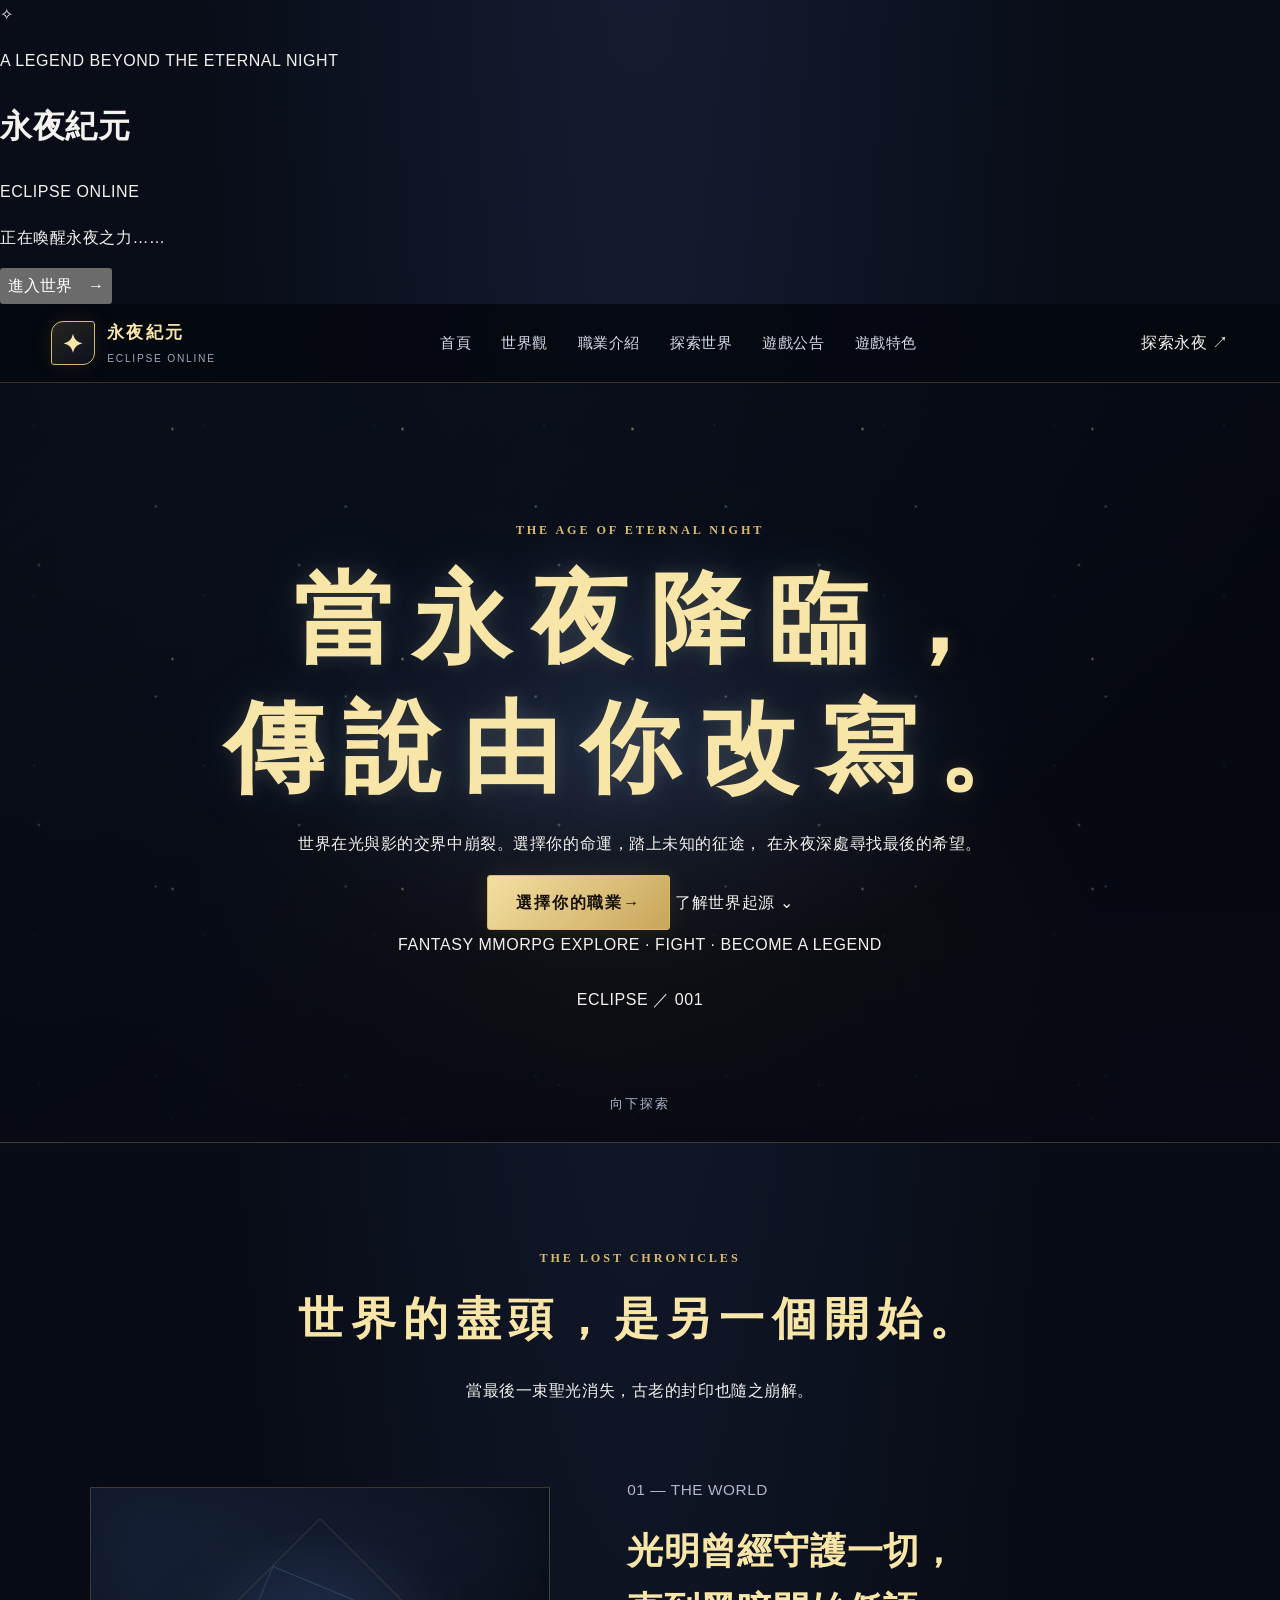
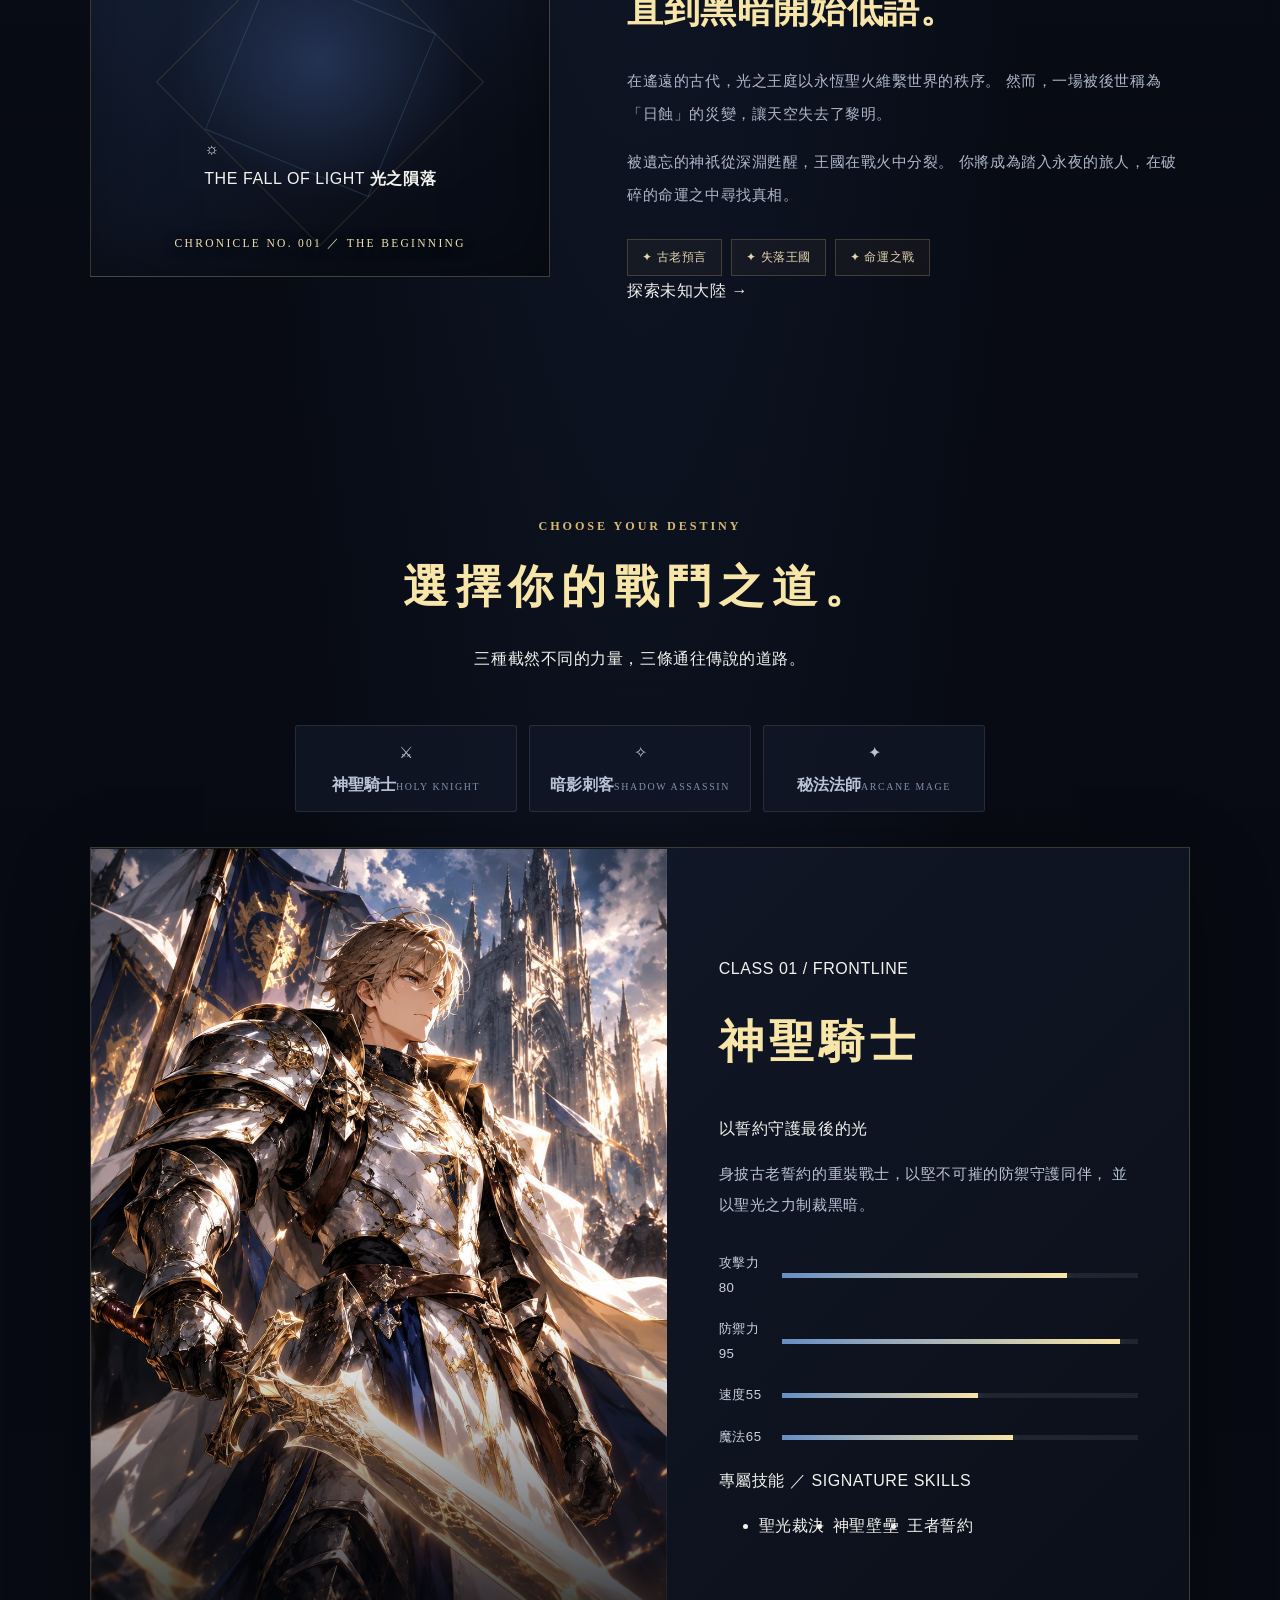
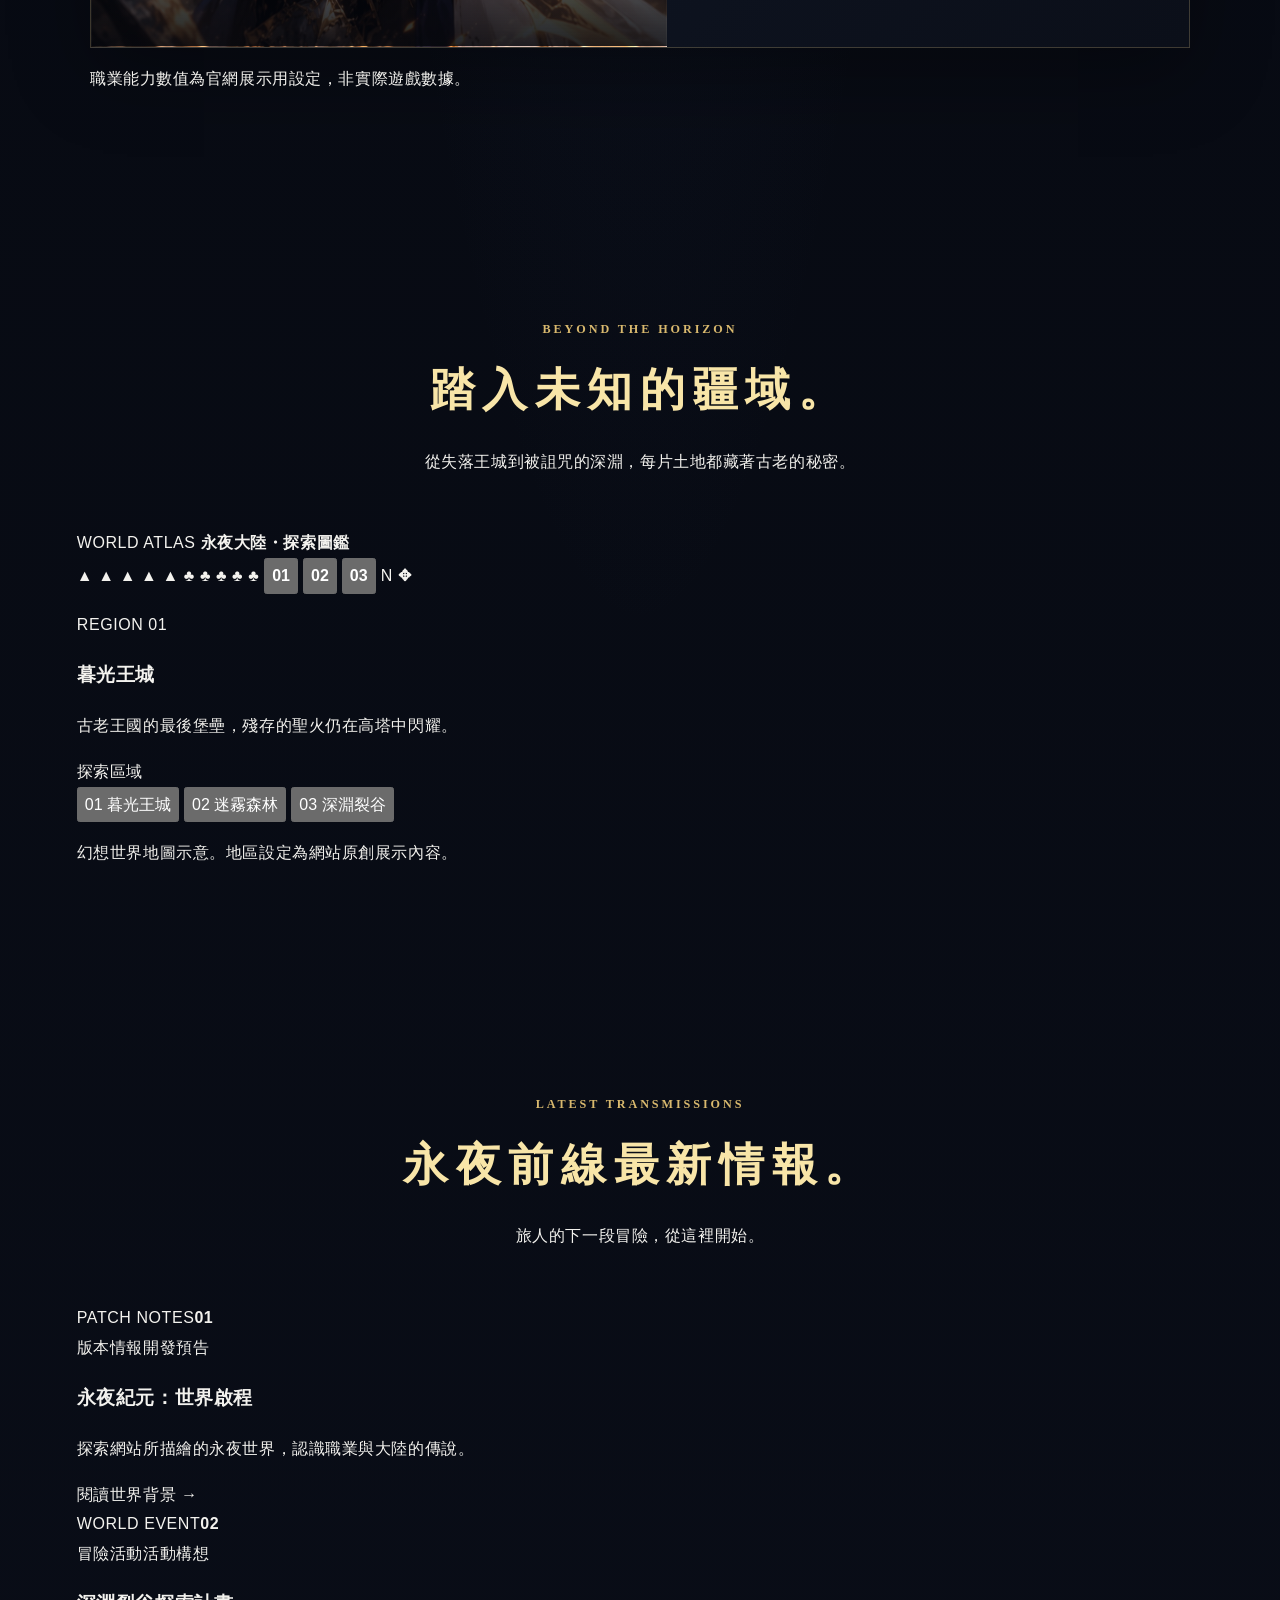
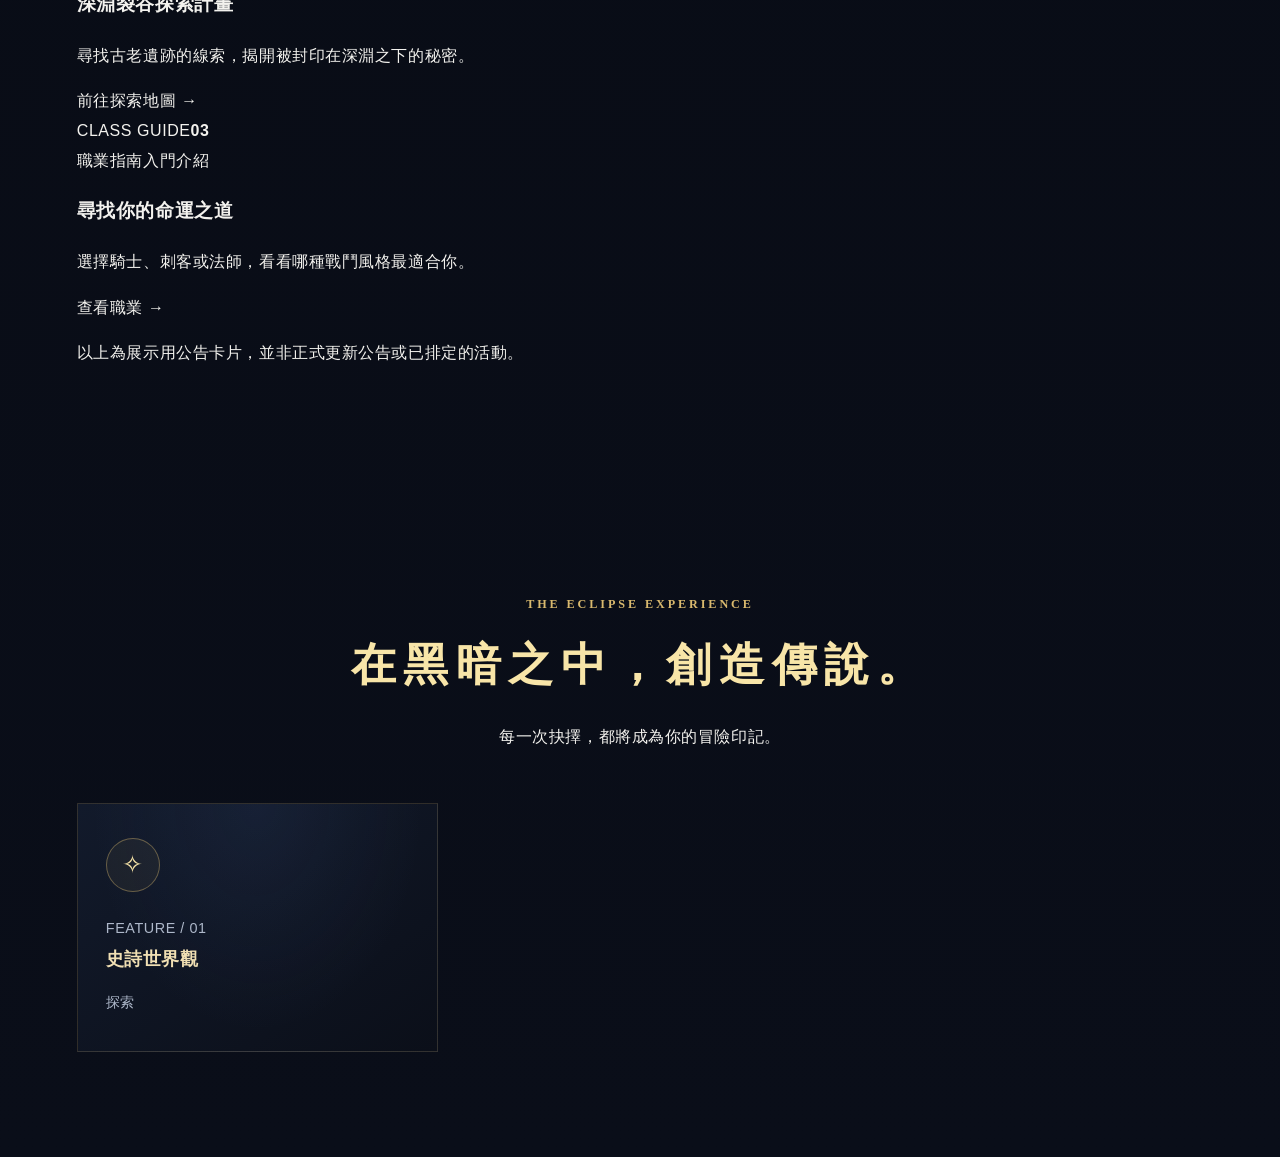
==== commit 4b8c86bb: "Update index.html" ====
--- a/index.html
+++ b/index.html
@@ -1,263 +1,309 @@
-
 <!DOCTYPE html>
 <html lang="zh-Hant">
 <head>
   <meta charset="UTF-8">
   <meta name="viewport" content="width=device-width, initial-scale=1.0">
-  <meta name="theme-color" content="#080b12">
-  <meta name="description" content="永夜紀元 ECLIPSE ONLINE，一個充滿魔法、冒險與未知的幻想世界。">
+  <meta name="theme-color" content="#08090d">
+  <meta name="description" content="永夜紀元 ECLIPSE ONLINE — 在永夜降臨之地，書寫你的傳說。">
   <title>永夜紀元 ECLIPSE ONLINE</title>
   <link rel="stylesheet" href="styles.css">
+  <script src="script.js" defer></script>
 </head>
 <body>
+  <!-- 魔幻進場動畫 -->
+  <div class="intro-screen" id="intro-screen" aria-label="永夜紀元載入畫面">
+    <div class="intro-orbit orbit-one"></div>
+    <div class="intro-orbit orbit-two"></div>
+    <div class="intro-rune">✧</div>
+    <p class="intro-kicker">A LEGEND BEYOND THE ETERNAL NIGHT</p>
+    <h1>永夜紀元</h1>
+    <p class="intro-subtitle">ECLIPSE ONLINE</p>
+    <div class="intro-loader"><span></span></div>
+    <p class="intro-loading" id="intro-loading">正在喚醒永夜之力……</p>
+    <button class="intro-skip" id="intro-skip" type="button">進入世界　→</button>
+  </div>
+
+  <!-- 頁首 -->
   <header class="site-header">
-    <a class="brand" href="#home">
-      <span class="brand-mark">E</span>
-      <span>
+    <a class="brand" href="#home" aria-label="永夜紀元首頁">
+      <span class="brand-mark">✦</span>
+      <span class="brand-text">
         <strong>永夜紀元</strong>
         <small>ECLIPSE ONLINE</small>
       </span>
     </a>
 
     <button class="menu-toggle" id="menu-toggle"
-      aria-label="開啟選單" aria-expanded="false">☰</button>
-
-    <nav class="main-nav" id="main-nav">
+      type="button" aria-label="開啟導覽選單"
+      aria-expanded="false" aria-controls="main-nav">
+      <span></span><span></span><span></span>
+    </button>
+
+    <nav class="main-nav" id="main-nav" aria-label="主要導覽">
       <a href="#home">首頁</a>
       <a href="#story">世界觀</a>
       <a href="#classes">職業介紹</a>
+      <a href="#world">探索世界</a>
+      <a href="#news">遊戲公告</a>
       <a href="#features">遊戲特色</a>
     </nav>
+
+    <a class="header-cta" href="#news">探索永夜 <span>↗</span></a>
   </header>
 
   <main>
+    <!-- 首頁主視覺 -->
     <section class="hero" id="home">
-      <div class="hero-backdrop"></div>
+      <div class="hero-backdrop" id="hero-backdrop"></div>
       <div class="hero-vignette"></div>
-      <div class="hero-content">
-        <p class="eyebrow">A WORLD BEYOND ETERNITY</p>
-        <h1>永夜紀元</h1>
-        <p class="hero-subtitle">ECLIPSE ONLINE</p>
-        <div class="ornament"><span></span> ✦ <span></span></div>
-        <p class="hero-copy">
-          當永夜降臨，命運將由你親手改寫。
-          <br>踏入未知大陸，開啟屬於你的傳說。
+      <div class="hero-stars" aria-hidden="true"></div>
+
+      <div class="hero-content reveal">
+        <p class="eyebrow"><span></span> THE AGE OF ETERNAL NIGHT</p>
+        <h1>當永夜降臨，<br><span>傳說由你改寫。</span></h1>
+        <p class="hero-description">
+          世界在光與影的交界中崩裂。選擇你的命運，踏上未知的征途，
+          在永夜深處尋找最後的希望。
         </p>
-        <a class="primary-button" href="#classes">探索職業</a>
-      </div>
-      <a class="scroll-hint" href="#story">向下探索　⌄</a>
-    </section>
-
+        <div class="hero-actions">
+          <a class="primary-button" href="#classes">選擇你的職業 <span>→</span></a>
+          <a class="text-button" href="#story">了解世界起源 <span>⌄</span></a>
+        </div>
+        <div class="hero-meta">
+          <span><i></i> FANTASY MMORPG</span>
+          <span>EXPLORE · FIGHT · BECOME A LEGEND</span>
+        </div>
+      </div>
+
+      <a class="scroll-hint" href="#story">
+        <span class="scroll-line"></span>
+        <span>向下探索</span>
+      </a>
+      <div class="hero-index">ECLIPSE <span>／</span> 001</div>
+    </section>
+
+    <!-- 世界觀 -->
     <section class="story-section section" id="story">
-      <div class="section-heading">
-        <p class="eyebrow">THE LOST CHRONICLES</p>
-        <h2>世界觀</h2>
-        <span class="heading-line"></span>
-      </div>
+      <div class="section-heading reveal">
+        <p class="eyebrow"><span></span> THE LOST CHRONICLES</p>
+        <h2>世界的盡頭，<span>是另一個開始。</span></h2>
+        <p>當最後一束聖光消失，古老的封印也隨之崩解。</p>
+      </div>
+
       <div class="story-layout">
-        <div class="story-art">
-          <div class="story-art-inner">
-            <span class="rune">✦</span>
-            <p>THE AGE OF ECLIPSE</p>
-          </div>
-        </div>
-        <div class="story-copy">
-          <p class="eyebrow">A LEGEND AWAKENS</p>
-          <h3>在光與暗的交界，<br>尋找失落的真相。</h3>
+        <div class="story-art reveal">
+          <div class="story-art-glow"></div>
+          <div class="story-art-frame">
+            <div class="story-art-symbol">☼</div>
+            <span>THE FALL OF LIGHT</span>
+            <strong>光之隕落</strong>
+          </div>
+          <div class="art-caption">CHRONICLE NO. 001 <span>／</span> THE BEGINNING</div>
+        </div>
+
+        <div class="story-copy reveal">
+          <p class="story-number">01 <span>— THE WORLD</span></p>
+          <h3>光明曾經守護一切，<br>直到黑暗開始低語。</h3>
           <p>
-            古老的封印逐漸崩解，沉睡於黑暗深處的力量再次甦醒。
-            曾經守護世界的秩序面臨考驗，而新的英雄即將踏上旅途。
+            在遙遠的古代，光之王庭以永恆聖火維繫世界的秩序。
+            然而，一場被後世稱為「日蝕」的災變，讓天空失去了黎明。
           </p>
           <p>
-            選擇你的道路，磨練戰鬥技巧，探索未知的遺跡。
-            這個世界的未來，將由你的每一個決定寫下。
+            被遺忘的神祇從深淵甦醒，王國在戰火中分裂。
+            你將成為踏入永夜的旅人，在破碎的命運之中尋找真相。
           </p>
           <div class="story-tags">
-            <span>古代遺跡</span><span>失落文明</span><span>命運之戰</span>
-          </div>
-        </div>
-      </div>
-    </section>
-
+            <span>✦ 古老預言</span>
+            <span>✦ 失落王國</span>
+            <span>✦ 命運之戰</span>
+          </div>
+          <a class="inline-link" href="#world">探索未知大陸 <span>→</span></a>
+        </div>
+      </div>
+    </section>
+
+    <!-- 職業介紹 -->
     <section class="classes-section section" id="classes">
-      <div class="section-heading">
-        <p class="eyebrow">CHOOSE YOUR DESTINY</p>
-        <h2>職業介紹</h2>
-        <span class="heading-line"></span>
-        <p class="section-intro">選擇你的戰鬥方式，踏上專屬的英雄之路。</p>
-      </div>
-
-      <div class="class-selector" role="tablist" aria-label="選擇職業">
-        <button class="class-tab active" data-class="knight"
-          role="tab" aria-selected="true">騎士 <small>KNIGHT</small></button>
-        <button class="class-tab" data-class="assassin"
-          role="tab" aria-selected="false">刺客 <small>ASSASSIN</small></button>
-        <button class="class-tab" data-class="mage"
-          role="tab" aria-selected="false">法師 <small>MAGE</small></button>
-      </div>
-
-      <div class="class-showcase">
+      <div class="section-heading reveal">
+        <p class="eyebrow"><span></span> CHOOSE YOUR DESTINY</p>
+        <h2>選擇你的<span>戰鬥之道。</span></h2>
+        <p>三種截然不同的力量，三條通往傳說的道路。</p>
+      </div>
+
+      <div class="class-selector reveal" role="group" aria-label="選擇職業">
+        <button class="class-tab is-active" type="button"
+          data-class="knight" aria-pressed="true">
+          <span class="tab-icon">⚔</span>
+          <span><strong>神聖騎士</strong><small>HOLY KNIGHT</small></span>
+        </button>
+        <button class="class-tab" type="button"
+          data-class="assassin" aria-pressed="false">
+          <span class="tab-icon">✧</span>
+          <span><strong>暗影刺客</strong><small>SHADOW ASSASSIN</small></span>
+        </button>
+        <button class="class-tab" type="button"
+          data-class="mage" aria-pressed="false">
+          <span class="tab-icon">✦</span>
+          <span><strong>秘法法師</strong><small>ARCANE MAGE</small></span>
+        </button>
+      </div>
+
+      <div class="class-showcase reveal" aria-live="polite">
         <div class="class-art-wrap">
-          <img
-            class="class-art"
-            id="class-art"
-            src="assets/images/knight.jpg"
-            alt="騎士職業"
-            fetchpriority="high">
-          <span class="art-caption" id="art-caption">THE IRON VANGUARD</span>
-        </div>
-
-        <div class="class-details" aria-live="polite">
-          <p class="eyebrow" id="class-en">THE IRON VANGUARD</p>
-          <h3 id="class-name">騎士</h3>
+          <div class="class-art-glow"></div>
+          <img class="class-art" id="class-art"
+            src="assets/images/knight.jpg" alt="神聖騎士職業形象">
+          <div class="class-art-overlay"></div>
+          <span class="class-art-label" id="class-art-label">ORDER OF LIGHT</span>
+        </div>
+
+        <div class="class-details">
+          <p class="class-number" id="class-number">CLASS 01 / FRONTLINE</p>
+          <h3 id="class-name">神聖騎士</h3>
+          <p class="class-subtitle" id="class-subtitle">以誓約守護最後的光</p>
           <p class="class-description" id="class-description">
-            身披堅甲、手持利刃，在戰場最前線守護同伴。
-            以堅定意志迎戰強敵，是隊伍中可靠的防線。
+            身披古老誓約的重裝戰士，以堅不可摧的防禦守護同伴，
+            並以聖光之力制裁黑暗。
           </p>
 
           <div class="class-stats">
             <div class="stat-row">
-              <span>攻擊</span><div class="stat-track"><span id="stat-attack" style="width:75%"></span></div>
+              <div><span>攻擊力</span><span id="attack-value">80</span></div>
+              <div class="stat-track"><span id="stat-attack" style="width:80%"></span></div>
             </div>
             <div class="stat-row">
-              <span>防禦</span><div class="stat-track"><span id="stat-defense" style="width:95%"></span></div>
+              <div><span>防禦力</span><span id="defense-value">95</span></div>
+              <div class="stat-track"><span id="stat-defense" style="width:95%"></span></div>
             </div>
             <div class="stat-row">
-              <span>速度</span><div class="stat-track"><span id="stat-speed" style="width:50%"></span></div>
+              <div><span>速度</span><span id="speed-value">55</span></div>
+              <div class="stat-track"><span id="stat-speed" style="width:55%"></span></div>
             </div>
             <div class="stat-row">
-              <span>魔力</span><div class="stat-track"><span id="stat-magic" style="width:35%"></span></div>
+              <div><span>魔法</span><span id="magic-value">65</span></div>
+              <div class="stat-track"><span id="stat-magic" style="width:65%"></span></div>
             </div>
           </div>
 
-          <div class="class-skills">
-            <span class="skill-label">戰鬥特性</span>
-            <div id="skill-list">
-              <span>重甲防護</span><span>近戰壓制</span><span>守護同伴</span>
-            </div>
-          </div>
-        </div>
-      </div>
-    </section>
-
+          <div class="skill-area">
+            <p class="skill-heading">專屬技能 <span>／ SIGNATURE SKILLS</span></p>
+            <ul id="skill-list" class="skill-list">
+              <li>聖光裁決</li>
+              <li>神聖壁壘</li>
+              <li>王者誓約</li>
+            </ul>
+          </div>
+        </div>
+      </div>
+      <p class="class-note">職業能力數值為官網展示用設定，非實際遊戲數據。</p>
+    </section>
+
+    <!-- 世界地圖 -->
+    <section class="world-section section" id="world">
+      <div class="section-heading reveal">
+        <p class="eyebrow"><span></span> BEYOND THE HORIZON</p>
+        <h2>踏入<span>未知的疆域。</span></h2>
+        <p>從失落王城到被詛咒的深淵，每片土地都藏著古老的秘密。</p>
+      </div>
+
+      <div class="world-map-panel reveal">
+        <div class="map-decoration map-decoration-one"></div>
+        <div class="map-decoration map-decoration-two"></div>
+        <div class="map-title">
+          <span>WORLD ATLAS</span>
+          <strong>永夜大陸・探索圖鑑</strong>
+        </div>
+
+        <div class="map-art" aria-label="永夜大陸幻想地圖示意">
+          <div class="map-continent">
+            <span class="map-mountain mountain-one">▲ ▲</span>
+            <span class="map-mountain mountain-two">▲ ▲ ▲</span>
+            <span class="map-forest forest-one">♣ ♣ ♣</span>
+            <span class="map-forest forest-two">♣ ♣</span>
+            <span class="map-river"></span>
+            <button class="map-pin is-selected" type="button" data-region="capital">
+              <span></span><b>01</b>
+            </button>
+            <button class="map-pin pin-forest" type="button" data-region="forest">
+              <span></span><b>02</b>
+            </button>
+            <button class="map-pin pin-abyss" type="button" data-region="abyss">
+              <span></span><b>03</b>
+            </button>
+            <span class="map-compass">N <strong>✥</strong></span>
+          </div>
+        </div>
+
+        <div class="region-details" aria-live="polite">
+          <div>
+            <p id="region-number" class="region-number">REGION 01</p>
+            <h3 id="region-name">暮光王城</h3>
+            <p id="region-description">古老王國的最後堡壘，殘存的聖火仍在高塔中閃耀。</p>
+          </div>
+          <span class="region-status" id="region-status">探索區域</span>
+        </div>
+        <div class="region-selector" role="group" aria-label="選擇地圖區域">
+          <button type="button" class="region-button is-active" data-region="capital">01 暮光王城</button>
+          <button type="button" class="region-button" data-region="forest">02 迷霧森林</button>
+          <button type="button" class="region-button" data-region="abyss">03 深淵裂谷</button>
+        </div>
+      </div>
+      <p class="map-note">幻想世界地圖示意。地區設定為網站原創展示內容。</p>
+    </section>
+
+    <!-- 公告 -->
+    <section class="news-section section" id="news">
+      <div class="section-heading reveal">
+        <p class="eyebrow"><span></span> LATEST TRANSMISSIONS</p>
+        <h2>永夜前線<span>最新情報。</span></h2>
+        <p>旅人的下一段冒險，從這裡開始。</p>
+      </div>
+
+      <div class="news-grid">
+        <article class="news-card reveal">
+          <div class="news-card-art news-art-update"><span>PATCH NOTES</span><strong>01</strong></div>
+          <div class="news-card-body">
+            <div class="news-meta"><span class="news-category">版本情報</span><time>開發預告</time></div>
+            <h3>永夜紀元：世界啟程</h3>
+            <p>探索網站所描繪的永夜世界，認識職業與大陸的傳說。</p>
+            <a href="#story" class="inline-link">閱讀世界背景 <span>→</span></a>
+          </div>
+        </article>
+
+        <article class="news-card reveal">
+          <div class="news-card-art news-art-event"><span>WORLD EVENT</span><strong>02</strong></div>
+          <div class="news-card-body">
+            <div class="news-meta"><span class="news-category">冒險活動</span><time>活動構想</time></div>
+            <h3>深淵裂谷探索計畫</h3>
+            <p>尋找古老遺跡的線索，揭開被封印在深淵之下的秘密。</p>
+            <a href="#world" class="inline-link">前往探索地圖 <span>→</span></a>
+          </div>
+        </article>
+
+        <article class="news-card reveal">
+          <div class="news-card-art news-art-class"><span>CLASS GUIDE</span><strong>03</strong></div>
+          <div class="news-card-body">
+            <div class="news-meta"><span class="news-category">職業指南</span><time>入門介紹</time></div>
+            <h3>尋找你的命運之道</h3>
+            <p>選擇騎士、刺客或法師，看看哪種戰鬥風格最適合你。</p>
+            <a href="#classes" class="inline-link">查看職業 <span>→</span></a>
+          </div>
+        </article>
+      </div>
+      <p class="news-note">以上為展示用公告卡片，並非正式更新公告或已排定的活動。</p>
+    </section>
+
+    <!-- 遊戲特色 -->
     <section class="features-section section" id="features">
-      <div class="section-heading">
-        <p class="eyebrow">BEYOND THE DARKNESS</p>
-        <h2>遊戲特色</h2>
-        <span class="heading-line"></span>
-      </div>
+      <div class="section-heading reveal">
+        <p class="eyebrow"><span></span> THE ECLIPSE EXPERIENCE</p>
+        <h2>在黑暗之中，<span>創造傳說。</span></h2>
+        <p>每一次抉擇，都將成為你的冒險印記。</p>
+      </div>
+
       <div class="feature-grid">
-        <article class="feature-card">
+        <article class="feature-card reveal">
           <span class="feature-icon">✧</span>
-          <h3>廣闊幻想世界</h3>
-          <p>探索未知地區、古老遺跡與隱藏於黑暗中的秘密。</p>
-        </article>
-        <article class="feature-card">
-          <span class="feature-icon">⚔</span>
-          <h3>多元職業戰鬥</h3>
-          <p>依照自己的風格選擇職業，體驗不同的戰鬥方式。</p>
-        </article>
-        <article class="feature-card">
-          <span class="feature-icon">◇</span>
-          <h3>英雄冒險旅程</h3>
-          <p>挑戰強敵、追尋失落的傳說，寫下屬於自己的篇章。</p>
-        </article>
-      </div>
-    </section>
-  </main>
-
-  <footer class="site-footer">
-    <a class="footer-brand" href="#home">永夜紀元 <span>ECLIPSE ONLINE</span></a>
-    <p>當永夜降臨，傳說由你開始。</p>
-    <small>© ECLIPSE ONLINE · Fantasy MMORPG</small>
-  </footer>
-
-  <script>
-    const classes = {
-      knight: {
-        name: "騎士",
-        en: "THE IRON VANGUARD",
-        image: "assets/images/knight.jpg",
-        description: "身披堅甲、手持利刃，在戰場最前線守護同伴。以堅定意志迎戰強敵，是隊伍中可靠的防線。",
-        stats: [75, 95, 50, 35],
-        skills: ["重甲防護", "近戰壓制", "守護同伴"]
-      },
-      assassin: {
-        name: "刺客",
-        en: "THE SHADOW WALKER",
-        image: "assets/images/assassin.jpg",
-        description: "穿梭於暗影之間，以敏捷身法和精準攻擊制敵於瞬息。擅長突襲、迴避與迅速結束戰鬥。",
-        stats: [90, 40, 100, 45],
-        skills: ["暗影突襲", "高速連擊", "致命一擊"]
-      },
-      mage: {
-        name: "法師",
-        en: "THE ARCANE SAGE",
-        image: "assets/images/mage.jpg",
-        description: "掌握古老奧術與元素力量，以強大魔法改變戰局。雖然防禦薄弱，卻能在遠距離造成毀滅性打擊。",
-        stats: [100, 30, 55, 100],
-        skills: ["元素操控", "範圍魔法", "奧術爆發"]
-      }
-    };
-
-    const image = document.getElementById("class-art");
-    const tabs = document.querySelectorAll(".class-tab");
-
-    function selectClass(key) {
-      const data = classes[key];
-      if (!data) return;
-
-      image.src = data.image;
-      image.alt = data.name + "職業";
-      document.getElementById("art-caption").textContent = data.en;
-      document.getElementById("class-en").textContent = data.en;
-      document.getElementById("class-name").textContent = data.name;
-      document.getElementById("class-description").textContent = data.description;
-
-      ["attack", "defense", "speed", "magic"].forEach((stat, index) => {
-        document.getElementById("stat-" + stat).style.width =
-          data.stats[index] + "%";
-      });
-
-      const skillList = document.getElementById("skill-list");
-      skillList.replaceChildren(...data.skills.map(skill => {
-        const tag = document.createElement("span");
-        tag.textContent = skill;
-        return tag;
-      }));
-
-      tabs.forEach(tab => {
-        const active = tab.dataset.class === key;
-        tab.classList.toggle("active", active);
-        tab.setAttribute("aria-selected", String(active));
-      });
-    }
-
-    tabs.forEach(tab => {
-      tab.addEventListener("click", () => selectClass(tab.dataset.class));
-    });
-
-    const menuToggle = document.getElementById("menu-toggle");
-    const nav = document.getElementById("main-nav");
-
-    menuToggle.addEventListener("click", () => {
-      const opened = nav.classList.toggle("is-open");
-      menuToggle.setAttribute("aria-expanded", String(opened));
-      menuToggle.setAttribute("aria-label", opened ? "關閉選單" : "開啟選單");
-      menuToggle.textContent = opened ? "✕" : "☰";
-    });
-
-    nav.querySelectorAll("a").forEach(link => {
-      link.addEventListener("click", () => {
-        nav.classList.remove("is-open");
-        menuToggle.setAttribute("aria-expanded", "false");
-        menuToggle.textContent = "☰";
-      });
-    });
-
-    image.addEventListener("error", () => {
-      image.alt = "圖片載入失敗，請確認 assets/images 資料夾中的圖片檔名。";
-    });
-  </script>
-</body>
-</html>
+          <p class="feature-index">FEATURE / 01</p>
+          <h3>史詩世界觀</h3>
+          <p>探索
--- a/styles.css
+++ b/styles.css
@@ -1,64 +1,64 @@
-/* =========================================
+/* ==========================================
    永夜紀元 ECLIPSE ONLINE
-   完整版 styles.css
-   Dark Fantasy MMORPG
-   支援：桌機、iPad、iPhone、Android
-========================================= */
-
-/* ---------- 1. 全域設定 ---------- */
+   Dark Fantasy MMORPG — Full Visual Upgrade
+   保留現有 index.html 與職業圖片路徑
+   ========================================== */
 
 :root {
-  --bg-main: #080a12;
-  --bg-secondary: #101522;
-  --bg-card: #151b2b;
-  --gold: #d8b875;
-  --gold-light: #f5dfaa;
-  --purple: #9b7bff;
-  --text-main: #f4f0e8;
-  --text-muted: #a8adbd;
-  --border-color: rgba(216, 184, 117, 0.28);
-  --content-width: 1200px;
-  --header-height: 76px;
+  color-scheme: dark;
+  --bg: #070a12;
+  --bg-deep: #04060c;
+  --panel: #101625;
+  --panel-light: #171f31;
+  --gold: #d9b96e;
+  --gold-bright: #f8e5a8;
+  --blue: #83cfff;
+  --text: #f3f2ee;
+  --muted: #aeb8ca;
+  --line: rgba(217, 185, 110, 0.24);
+  --radius: 16px;
+  --content-width: 1180px;
+  --ease: cubic-bezier(0.22, 1, 0.36, 1);
 }
 
 * {
   box-sizing: border-box;
-  margin: 0;
-  padding: 0;
 }
 
 html {
-  width: 100%;
-  max-width: 100%;
   scroll-behavior: smooth;
   scroll-padding-top: 90px;
-  overflow-x: clip;
 }
 
 body {
-  width: 100%;
-  max-width: 100%;
+  margin: 0;
   min-width: 320px;
-  overflow-x: clip;
-  color: var(--text-main);
-  background: var(--bg-main);
-  font-family: "Noto Sans TC", "Microsoft JhengHei",
-    Arial, sans-serif;
-  line-height: 1.8;
+  color: var(--text);
+  background:
+    radial-gradient(
+      ellipse at 50% -10%,
+      rgba(57, 82, 139, 0.24),
+      transparent 48%
+    ),
+    linear-gradient(180deg, #090d18, var(--bg) 45%, #0a0e19);
+  font-family:
+    "Noto Sans TC",
+    "Microsoft JhengHei",
+    sans-serif;
+  line-height: 1.85;
+  letter-spacing: 0.035em;
+  overflow-wrap: break-word;
 }
 
 body,
 button,
-input,
-textarea {
-  font-family: "Noto Sans TC", "Microsoft JhengHei",
-    Arial, sans-serif;
+a {
+  -webkit-tap-highlight-color: transparent;
 }
 
 img {
   display: block;
   max-width: 100%;
-  height: auto;
 }
 
 a {
@@ -68,529 +68,1082 @@
 
 button {
   font: inherit;
-  cursor: pointer;
-  -webkit-tap-highlight-color: transparent;
-}
-
-a {
-  -webkit-tap-highlight-color: transparent;
-}
-
-main,
-section,
-header,
-footer,
-.container,
-.section-container {
-  min-width: 0;
-  max-width: 100%;
-}
-
-section {
-  position: relative;
-}
-
-.container,
-.section-container {
-  width: min(var(--content-width), calc(100% - 48px));
-  margin-inline: auto;
+}
+
+button:focus-visible,
+a:focus-visible {
+  outline: 2px solid var(--blue);
+  outline-offset: 5px;
 }
 
 ::selection {
-  color: #080a12;
-  background: var(--gold);
-}
-
-/* ---------- 2. 共用文字與區塊 ---------- */
-
-.section {
-  padding: 100px 0;
-}
-
-.section-label,
-.eyebrow {
-  display: inline-block;
-  margin-bottom: 14px;
-  color: var(--gold);
-  font-size: 12px;
-  font-weight: 700;
-  letter-spacing: 4px;
-  text-transform: uppercase;
-}
-
-.section-title {
-  margin-bottom: 20px;
-  color: var(--text-main);
-  font-family: Georgia, "Noto Serif TC", serif;
-  font-size: clamp(28px, 4vw, 48px);
-  font-weight: 700;
-  line-height: 1.4;
-  letter-spacing: 2px;
-  overflow-wrap: anywhere;
-}
-
-.section-description,
-.section-subtitle {
-  max-width: 700px;
-  margin-inline: auto;
-  color: var(--text-muted);
-  font-size: 15px;
-  line-height: 2;
-}
-
-.section-heading {
-  margin-bottom: 48px;
-  text-align: center;
-}
-
-.gold-text {
-  color: var(--gold);
-}
-
-.muted-text {
-  color: var(--text-muted);
-}
-
-.gold-divider {
-  width: 70px;
-  height: 2px;
-  margin: 22px 0;
-  background: linear-gradient(90deg, var(--gold), transparent);
-}
-
-.section-heading .gold-divider {
-  margin-inline: auto;
-}
-
-.glow-border {
-  box-shadow: 0 0 25px rgba(216, 184, 117, 0.08);
-}
-
-.hidden {
-  display: none !important;
-}
-
-/* ---------- 3. 導覽列 ---------- */
-
-.site-header,
-header {
+  color: #080b12;
+  background: var(--gold-bright);
+}
+
+/* ==========================================
+   HEADER / NAVIGATION
+   ========================================== */
+
+.site-header {
   position: sticky;
-  z-index: 1000;
   top: 0;
-  width: 100%;
-  min-height: var(--header-height);
-  border-bottom: 1px solid rgba(216, 184, 117, 0.16);
-  background: rgba(8, 10, 18, 0.96);
-  backdrop-filter: blur(14px);
-}
-
-.site-header {
+  z-index: 100;
   display: flex;
   align-items: center;
   justify-content: space-between;
-  gap: 24px;
-  padding: 12px max(24px, calc((100% - 1200px) / 2));
-}
-
-.navbar,
-.nav-container,
-header nav {
-  display: flex;
+  gap: 28px;
+  width: 100%;
+  padding: 13px max(4%, calc((100% - var(--content-width)) / 2));
+  border-bottom: 1px solid var(--line);
+  background: rgba(5, 8, 15, 0.91);
+  backdrop-filter: blur(18px);
+  -webkit-backdrop-filter: blur(18px);
+}
+
+.brand {
+  display: inline-flex;
   align-items: center;
-  justify-content: space-between;
-  gap: 24px;
-  width: min(var(--content-width), calc(100% - 48px));
-  min-height: var(--header-height);
-  margin-inline: auto;
-}
-
-.logo,
-.site-logo,
-.brand {
   flex-shrink: 0;
-  color: var(--gold-light);
-  font-family: Georgia, "Noto Serif TC", serif;
-  font-size: 21px;
+  gap: 12px;
+}
+
+.brand-mark {
+  display: grid;
+  width: 44px;
+  height: 44px;
+  place-items: center;
+  border: 1px solid var(--gold);
+  border-radius: 12px 3px 12px 3px;
+  color: var(--gold-bright);
+  background: linear-gradient(
+    145deg,
+    rgba(217, 185, 110, 0.17),
+    rgba(60, 86, 140, 0.12)
+  );
+  box-shadow: 0 0 22px rgba(217, 185, 110, 0.1);
+  font-family: Georgia, serif;
+  font-size: 1.55rem;
   font-weight: 700;
-  letter-spacing: 2px;
-}
-
-.logo span,
-.site-logo span,
-.brand span {
+}
+
+.brand strong,
+.brand small {
   display: block;
-  color: var(--text-muted);
-  font-family: Arial, sans-serif;
-  font-size: 9px;
-  font-weight: 400;
-  letter-spacing: 3px;
-}
-
-.main-nav,
-.nav-links,
-.nav-menu,
-nav ul {
+}
+
+.brand strong {
+  color: var(--gold-bright);
+  font-size: 1.08rem;
+  letter-spacing: 0.13em;
+}
+
+.brand small {
+  margin-top: 1px;
+  color: #9daac0;
+  font-size: 0.64rem;
+  letter-spacing: 0.17em;
+}
+
+.main-nav {
   display: flex;
   align-items: center;
   justify-content: flex-end;
   flex-wrap: wrap;
-  gap: 12px 24px;
-  min-width: 0;
-  list-style: none;
-}
-
-.main-nav {
-  margin-left: auto;
-}
-
-.main-nav a,
-.nav-links a,
-.nav-menu a,
-nav ul a {
+  gap: 8px 30px;
+}
+
+.main-nav a {
   position: relative;
-  display: inline-block;
-  padding: 8px 0;
-  color: #d3d5df;
-  font-size: 13px;
-  white-space: nowrap;
+  padding: 9px 0;
+  color: #d5dceb;
+  font-size: 0.91rem;
   transition: color 0.25s ease;
 }
 
-.nav-links a::after,
-.nav-menu a::after,
-nav ul a::after {
+.main-nav a::after {
   position: absolute;
   right: 0;
-  bottom: 0;
+  bottom: 2px;
   left: 0;
+  height: 2px;
+  background: linear-gradient(90deg, transparent, var(--gold), transparent);
+  content: "";
+  transform: scaleX(0);
+  transition: transform 0.3s var(--ease);
+}
+
+.main-nav a:hover {
+  color: var(--gold-bright);
+}
+
+.main-nav a:hover::after {
+  transform: scaleX(1);
+}
+
+.menu-toggle {
+  display: none;
+  width: 44px;
+  height: 44px;
+  border: 1px solid var(--line);
+  border-radius: 10px;
+  color: var(--gold-bright);
+  background: rgba(255, 255, 255, 0.04);
+  cursor: pointer;
+}
+
+/* ==========================================
+   HERO — 首頁主視覺
+   ========================================== */
+
+.hero {
+  position: relative;
+  isolation: isolate;
+  display: grid;
+  min-height: min(760px, calc(100svh - 70px));
+  min-height: max(600px, min(760px, calc(100vh - 70px)));
+  place-items: center;
+  overflow: hidden;
+  padding: 100px 24px 115px;
+  border-bottom: 1px solid var(--line);
+  text-align: center;
+  background:
+    radial-gradient(
+      ellipse at 50% 48%,
+      rgba(58, 91, 157, 0.25),
+      transparent 42%
+    ),
+    radial-gradient(
+      ellipse at 50% 100%,
+      rgba(181, 135, 61, 0.12),
+      transparent 55%
+    ),
+    linear-gradient(145deg, #0d1425 0%, #070a12 70%);
+}
+
+.hero-backdrop {
+  position: absolute;
+  z-index: -2;
+  inset: 0;
+  pointer-events: none;
+  background:
+    radial-gradient(circle at 20% 25%, rgba(131, 207, 255, 0.12), transparent 2px),
+    radial-gradient(circle at 75% 20%, rgba(248, 229, 168, 0.65), transparent 2px),
+    radial-gradient(circle at 82% 65%, rgba(131, 207, 255, 0.45), transparent 2px),
+    radial-gradient(circle at 15% 70%, rgba(248, 229, 168, 0.4), transparent 2px),
+    radial-gradient(ellipse at 50% 50%, transparent 10%, rgba(4, 6, 12, 0.2) 100%);
+  background-size: 170px 170px, 230px 230px, 190px 190px, 260px 260px, auto;
+  animation: star-drift 30s linear infinite;
+}
+
+.hero-vignette {
+  position: absolute;
+  z-index: -1;
+  inset: 0;
+  pointer-events: none;
+  background:
+    linear-gradient(180deg, rgba(4, 6, 12, 0.05), transparent 55%, #070a12),
+    linear-gradient(90deg, rgba(4, 6, 12, 0.35), transparent 45%, rgba(4, 6, 12, 0.35));
+}
+
+.hero-content {
+  position: relative;
+  z-index: 1;
+  width: min(850px, 100%);
+  animation: hero-enter 1.1s var(--ease) both;
+}
+
+.eyebrow {
+  margin: 0 0 13px;
+  color: var(--gold);
+  font-family: Georgia, "Times New Roman", serif;
+  font-size: 0.76rem;
+  font-weight: 600;
+  letter-spacing: 0.24em;
+  line-height: 1.8;
+}
+
+.hero h1 {
+  margin: 8px 0 0;
+  color: var(--gold-bright);
+  font-size: clamp(3rem, 8vw, 6.2rem);
+  font-weight: 900;
+  letter-spacing: 0.2em;
+  line-height: 1.3;
+  text-indent: 0.2em;
+  text-shadow:
+    0 0 18px rgba(248, 229, 168, 0.15),
+    0 0 65px rgba(131, 207, 255, 0.12);
+}
+
+.hero-subtitle {
+  margin: 4px 0 0;
+  color: #d6dfed;
+  font-family: Georgia, serif;
+  font-size: clamp(0.85rem, 2vw, 1.15rem);
+  letter-spacing: 0.4em;
+  text-indent: 0.4em;
+}
+
+.ornament {
+  display: flex;
+  align-items: center;
+  justify-content: center;
+  gap: 16px;
+  margin: 28px auto;
+  color: var(--gold);
+}
+
+.ornament span {
+  width: clamp(45px, 9vw, 100px);
   height: 1px;
+  background: linear-gradient(90deg, transparent, var(--gold));
+}
+
+.ornament span:last-child {
+  transform: rotate(180deg);
+}
+
+.hero-copy {
+  margin: 0 auto 34px;
+  color: #d2d9e6;
+  font-size: clamp(0.95rem, 2vw, 1.12rem);
+  line-height: 2.15;
+}
+
+.primary-button {
+  position: relative;
+  display: inline-flex;
+  min-width: 165px;
+  min-height: 51px;
+  align-items: center;
+  justify-content: center;
+  padding: 12px 28px;
+  overflow: hidden;
+  border: 1px solid var(--gold);
+  border-radius: 3px;
+  color: #16120a;
+  background: linear-gradient(135deg, #f4dfa2, #c8a65a);
+  box-shadow: 0 0 25px rgba(217, 185, 110, 0.12);
+  font-weight: 800;
+  letter-spacing: 0.12em;
+  transition:
+    transform 0.3s var(--ease),
+    box-shadow 0.3s ease,
+    filter 0.3s ease;
+}
+
+.primary-button::before {
+  position: absolute;
+  top: -50%;
+  left: -70%;
+  width: 45%;
+  height: 200%;
+  background: rgba(255, 255, 255, 0.32);
+  content: "";
+  transform: rotate(25deg);
+  transition: left 0.6s ease;
+}
+
+.primary-button:hover {
+  color: #16120a;
+  filter: brightness(1.08);
+  transform: translateY(-3px);
+  box-shadow: 0 9px 30px rgba(217, 185, 110, 0.25);
+}
+
+.primary-button:hover::before {
+  left: 130%;
+}
+
+.scroll-hint {
+  position: absolute;
+  bottom: 26px;
+  left: 50%;
+  color: #aab6ca;
+  font-size: 0.8rem;
+  letter-spacing: 0.15em;
+  transform: translateX(-50%);
+  animation: hint-float 2s ease-in-out infinite;
+}
+
+.scroll-hint:hover {
+  color: var(--gold-bright);
+}
+
+/* ==========================================
+   通用區塊標題
+   ========================================== */
+
+.section {
+  position: relative;
+  width: min(var(--content-width), 88%);
+  margin: 0 auto;
+  padding: 105px 0;
+  scroll-margin-top: 85px;
+}
+
+.section-heading {
+  margin-bottom: 52px;
+  text-align: center;
+}
+
+.section-heading .eyebrow {
+  margin-bottom: 7px;
+}
+
+.section-heading h2 {
+  margin: 0;
+  color: var(--gold-bright);
+  font-size: clamp(2rem, 4vw, 2.8rem);
+  font-weight: 800;
+  letter-spacing: 0.17em;
+}
+
+.heading-line {
+  display: block;
+  width: 90px;
+  height: 2px;
+  margin: 20px auto 0;
+  background: linear-gradient(90deg, transparent, var(--gold), transparent);
+}
+
+.section-intro {
+  margin: 20px auto 0;
+  color: var(--muted);
+}
+
+/* ==========================================
+   世界觀
+   ========================================== */
+
+.story-section {
+  width: min(1100px, 88%);
+}
+
+.story-layout {
+  display: grid;
+  grid-template-columns: minmax(0, 0.9fr) minmax(0, 1.1fr);
+  align-items: center;
+  gap: clamp(35px, 6vw, 85px);
+}
+
+.story-art {
+  position: relative;
+  display: grid;
+  min-height: 390px;
+  place-items: center;
+  overflow: hidden;
+  border: 1px solid var(--line);
+  background:
+    radial-gradient(ellipse at 50% 45%, rgba(79, 109, 177, 0.32), transparent 45%),
+    linear-gradient(145deg, #18243c, #090d17 78%);
+  box-shadow: inset 0 0 80px rgba(0, 0, 0, 0.38);
+}
+
+.story-art::before,
+.story-art::after {
+  position: absolute;
+  width: 230px;
+  height: 230px;
+  border: 1px solid rgba(217, 185, 110, 0.17);
+  content: "";
+  transform: rotate(45deg);
+}
+
+.story-art::after {
+  width: 175px;
+  height: 175px;
+  border-color: rgba(131, 207, 255, 0.16);
+  transform: rotate(22.5deg);
+}
+
+.story-art-inner {
+  position: relative;
+  z-index: 1;
+  text-align: center;
+}
+
+.rune {
+  display: block;
+  color: var(--gold-bright);
+  font-size: 5rem;
+  line-height: 1.4;
+  text-shadow: 0 0 35px rgba(131, 207, 255, 0.45);
+  animation: rune-glow 4s ease-in-out infinite;
+}
+
+.story-art-inner p {
+  color: #d9dfed;
+  font-family: Georgia, serif;
+  font-size: 0.75rem;
+  letter-spacing: 0.23em;
+}
+
+.story-copy > .eyebrow {
+  margin-bottom: 10px;
+}
+
+.story-copy h3 {
+  margin: 0 0 24px;
+  color: var(--gold-bright);
+  font-size: clamp(1.6rem, 3vw, 2.25rem);
+  line-height: 1.65;
+}
+
+.story-copy > p:not(.eyebrow) {
+  color: var(--muted);
+  font-size: 0.96rem;
+  line-height: 2.15;
+}
+
+.story-tags {
+  display: flex;
+  flex-wrap: wrap;
+  gap: 9px;
+  margin-top: 28px;
+}
+
+.story-tags span {
+  padding: 6px 14px;
+  border: 1px solid var(--line);
+  color: #e5d6af;
+  background: rgba(217, 185, 110, 0.045);
+  font-size: 0.78rem;
+}
+
+/* ==========================================
+   職業選擇器
+   ========================================== */
+
+.classes-section {
+  width: min(1100px, 88%);
+}
+
+.class-selector {
+  display: grid;
+  grid-template-columns: repeat(3, minmax(0, 1fr));
+  gap: 12px;
+  max-width: 690px;
+  margin: 0 auto 35px;
+}
+
+.class-tab {
+  position: relative;
+  display: flex;
+  min-height: 70px;
+  flex-direction: column;
+  align-items: center;
+  justify-content: center;
+  gap: 2px;
+  padding: 12px;
+  border: 1px solid rgba(255, 255, 255, 0.1);
+  border-radius: 3px;
+  color: #b9c4d7;
+  background: rgba(18, 25, 41, 0.7);
+  cursor: pointer;
+  transition:
+    border-color 0.3s ease,
+    color 0.3s ease,
+    background 0.3s ease,
+    transform 0.3s var(--ease);
+}
+
+.class-tab small {
+  color: #8391a8;
+  font-family: Georgia, serif;
+  font-size: 0.62rem;
+  letter-spacing: 0.16em;
+}
+
+.class-tab:hover {
+  border-color: rgba(217, 185, 110, 0.55);
+  color: var(--gold-bright);
+  transform: translateY(-2px);
+}
+
+.class-tab.active {
+  border-color: var(--gold);
+  color: var(--gold-bright);
+  background: linear-gradient(
+    145deg,
+    rgba(217, 185, 110, 0.15),
+    rgba(28, 36, 54, 0.9)
+  );
+  box-shadow: inset 0 0 22px rgba(217, 185, 110, 0.045);
+}
+
+.class-tab.active::after {
+  position: absolute;
+  right: 25%;
+  bottom: -1px;
+  left: 25%;
+  height: 2px;
   background: var(--gold);
   content: "";
-  transform: scaleX(0);
-  transform-origin: left;
-  transition: transform 0.25s ease;
-}
-
-.nav-links a:hover,
-.nav-menu a:hover,
-nav ul a:hover,
-.main-nav a:hover {
-  color: var(--gold-light);
-}
-
-.nav-links a:hover::after,
-.nav-menu a:hover::after,
-nav ul a:hover::after {
-  transform: scaleX(1);
-}
-
-.menu-toggle {
-  display: none;
-}
-
-/* ---------- 4. 共用按鈕 ---------- */
-
-.btn,
-.button,
-.btn-primary,
-.btn-outline {
-  display: inline-flex;
-  align-items: center;
-  justify-content: center;
-  min-height: 46px;
-  max-width: 100%;
-  padding: 11px 24px;
-  border: 1px solid var(--gold);
-  border-radius: 3px;
-  font-size: 13px;
-  font-weight: 700;
-  letter-spacing: 1px;
-  text-align: center;
-  transition: background 0.25s ease,
-    color 0.25s ease, transform 0.25s ease;
-}
-
-.btn-primary,
-.button,
-.btn {
-  color: #11121a;
-  background: linear-gradient(135deg, #f0d69c, #c6a15a);
-}
-
-.btn-primary:hover,
-.button:hover,
-.btn:hover {
-  color: #080a12;
-  background: var(--gold-light);
-  transform: translateY(-2px);
-}
-
-.btn-outline {
-  color: var(--gold-light);
-  background: rgba(8, 10, 18, 0.35);
-}
-
-.btn-outline:hover {
-  color: #080a12;
-  background: var(--gold);
-}
-
-.button-group,
-.hero-buttons {
-  display: flex;
-  align-items: center;
-  flex-wrap: wrap;
-  gap: 16px;
-}
-
-/* ---------- 5. 首頁主視覺 ---------- */
-
-.hero {
+}
+
+.class-showcase {
+  display: grid;
+  grid-template-columns: minmax(0, 1.05fr) minmax(0, 0.95fr);
+  align-items: stretch;
+  gap: 0;
+  overflow: hidden;
+  border: 1px solid var(--line);
+  background: linear-gradient(135deg, #121a2b, #0b0f19);
+  box-shadow: 0 24px 75px rgba(0, 0, 0, 0.3);
+}
+
+.class-art-wrap {
   position: relative;
-  display: flex;
-  align-items: center;
-  min-height: min(780px, calc(100vh - var(--header-height)));
-  padding: 100px 0;
+  min-width: 0;
+  min-height: 460px;
   overflow: hidden;
-  background:
-    linear-gradient(
-      90deg,
-      rgba(5, 7, 14, 0.96) 0%,
-      rgba(5, 7, 14, 0.82) 45%,
-      rgba(5, 7, 14, 0.28) 100%
-    ),
-    linear-gradient(0deg, var(--bg-main), transparent 35%),
-    url("assets/images/hero.jpg") center / cover no-repeat,
-    #111627;
-}
-
-.hero::before {
+  background: #0d1422;
+}
+
+.class-art-wrap::after {
   position: absolute;
   inset: 0;
-  border-bottom: 1px solid var(--border-color);
-  background: radial-gradient(
-    ellipse at 75% 35%,
-    rgba(121, 102, 190, 0.17),
-    transparent 45%
+  border: 1px solid rgba(255, 255, 255, 0.04);
+  background: linear-gradient(
+    180deg,
+    transparent 60%,
+    rgba(4, 6, 12, 0.88)
   );
   content: "";
   pointer-events: none;
 }
 
-.hero-content {
-  position: relative;
+.class-art {
+  width: 100%;
+  height: 100%;
+  min-height: 460px;
+  object-fit: cover;
+  object-position: center top;
+  transition: transform 0.7s var(--ease), opacity 0.25s ease;
+}
+
+.class-art-wrap:hover .class-art {
+  transform: scale(1.035);
+}
+
+.art-caption {
+  position: absolute;
   z-index: 1;
-  width: min(var(--content-width), calc(100% - 48px));
-  margin-inline: auto;
-}
-
-.hero-content > * {
-  max-width: 660px;
-}
-
-.hero-kicker,
-.hero .eyebrow {
-  color: var(--gold-light);
-  font-size: 12px;
-  letter-spacing: 4px;
-}
-
-.hero h1,
-.hero-title {
-  margin: 20px 0;
-  color: #fff8e9;
-  font-family: Georgia, "Noto Serif TC", serif;
-  font-size: clamp(42px, 7vw, 82px);
-  font-weight: 700;
-  line-height: 1.2;
-  letter-spacing: 4px;
-  text-shadow: 0 5px 30px rgba(0, 0, 0, 0.6);
-  overflow-wrap: anywhere;
-}
-
-.hero h1 span,
-.hero-title span {
+  right: 22px;
+  bottom: 21px;
+  left: 22px;
+  color: #f3dfad;
+  font-family: Georgia, serif;
+  font-size: 0.72rem;
+  letter-spacing: 0.2em;
+  text-align: center;
+  text-shadow: 0 2px 12px #000;
+}
+
+.class-details {
+  display: flex;
+  flex-direction: column;
+  justify-content: center;
+  min-width: 0;
+  padding: clamp(28px, 4vw, 54px);
+}
+
+.class-details .eyebrow {
+  margin-bottom: 8px;
+  color: var(--blue);
+  font-size: 0.67rem;
+}
+
+.class-details h3 {
+  margin: 0 0 15px;
+  color: var(--gold-bright);
+  font-size: clamp(2rem, 3.5vw, 2.8rem);
+  letter-spacing: 0.12em;
+}
+
+.class-description {
+  margin: 0 0 30px;
+  color: #b9c4d6;
+  font-size: 0.92rem;
+  line-height: 2.1;
+}
+
+.class-stats {
+  display: grid;
+  gap: 17px;
+}
+
+.stat-row {
+  display: grid;
+  grid-template-columns: 48px minmax(0, 1fr);
+  align-items: center;
+  gap: 15px;
+  color: #c9d2e1;
+  font-size: 0.83rem;
+}
+
+.stat-track {
+  height: 5px;
+  overflow: hidden;
+  background: rgba(255, 255, 255, 0.08);
+}
+
+.stat-track > span {
   display: block;
+  height: 100%;
+  background: linear-gradient(90deg, #688dc4, var(--gold-bright));
+  box-shadow: 0 0 12px rgba(131, 207, 255, 0.22);
+  transition: width 0.6s var(--ease);
+}
+
+.class-skills {
+  margin-top: 30px;
+  padding-top: 23px;
+  border-top: 1px solid rgba(255, 255, 255, 0.09);
+}
+
+.skill-label {
+  display: block;
+  margin-bottom: 12px;
   color: var(--gold);
-}
-
-.hero p {
-  max-width: 570px;
-  margin-bottom: 30px;
-  color: #d0d2dc;
-  font-size: 15px;
-  line-height: 2.2;
-}
-
-.hero-subtitle {
-  color: var(--gold-light);
-  font-size: 16px;
-  letter-spacing: 2px;
-}
-
-/* ---------- 6. 世界觀與故事 ---------- */
-
-.story-section,
-.world-section,
-#story,
-#world {
-  background:
-    radial-gradient(
-      ellipse at 15% 45%,
-      rgba(84, 68, 135, 0.12),
-      transparent 45%
-    ),
-    var(--bg-main);
-}
-
-.story-grid,
-.world-grid {
+  font-size: 0.8rem;
+  letter-spacing: 0.12em;
+}
+
+#skill-list {
+  display: flex;
+  flex-wrap: wrap;
+  gap: 8px;
+}
+
+#skill-list span {
+  padding: 5px 10px;
+  border: 1px solid rgba(131, 207, 255, 0.18);
+  color: #c5d8ed;
+  background: rgba(131, 207, 255, 0.045);
+  font-size: 0.76rem;
+}
+
+/* ==========================================
+   遊戲特色
+   ========================================== */
+
+.feature-grid {
   display: grid;
-  grid-template-columns: repeat(2, minmax(0, 1fr));
-  align-items: center;
-  gap: clamp(24px, 5vw, 64px);
-}
-
-.story-image,
-.world-image {
+  grid-template-columns: repeat(3, minmax(0, 1fr));
+  gap: 22px;
+}
+
+.feature-card {
   position: relative;
   min-width: 0;
-  min-height: 360px;
-  border: 1px solid var(--border-color);
+  padding: 34px 28px;
+  overflow: hidden;
+  border: 1px solid rgba(217, 185, 110, 0.18);
   background:
-    linear-gradient(0deg, rgba(8, 10, 18, 0.3), transparent),
-    url("assets/images/world.jpg") center / cover no-repeat,
-    #171b2a;
-}
-
-.story-image::after,
-.world-image::after {
+    radial-gradient(ellipse at 50% 0%, rgba(72, 100, 159, 0.12), transparent 65%),
+    linear-gradient(145deg, #121a2b, #0b0f19);
+  transition:
+    transform 0.35s var(--ease),
+    border-color 0.35s ease,
+    box-shadow 0.35s ease;
+}
+
+.feature-card::before {
   position: absolute;
-  inset: 14px;
-  border: 1px solid rgba(216, 184, 117, 0.3);
+  top: 0;
+  left: 0;
+  width: 0;
+  height: 2px;
+  background: linear-gradient(90deg, var(--blue), var(--gold));
   content: "";
-  pointer-events: none;
-}
-
-.story-content h2,
-.world-content h2 {
-  margin-bottom: 24px;
-  font-size: clamp(28px, 4vw, 44px);
-  line-height: 1.5;
-  overflow-wrap: anywhere;
-}
-
-.story-content p,
-.world-content p {
-  margin-bottom: 18px;
-  color: var(--text-muted);
-  font-size: 14px;
-  line-height: 2.2;
-}
-
-/* ---------- 7. 職業區域 ---------- */
-
-.classes-section,
-.class-section,
-#classes {
-  padding: 100px 0;
+  transition: width 0.45s var(--ease);
+}
+
+.feature-card:hover {
+  border-color: rgba(217, 185, 110, 0.55);
+  transform: translateY(-6px);
+  box-shadow: 0 20px 40px rgba(0, 0, 0, 0.22);
+}
+
+.feature-card:hover::before {
+  width: 100%;
+}
+
+.feature-icon {
+  display: inline-grid;
+  width: 54px;
+  height: 54px;
+  place-items: center;
+  margin-bottom: 22px;
+  border: 1px solid rgba(217, 185, 110, 0.4);
+  border-radius: 50%;
+  color: var(--gold-bright);
+  background: rgba(217, 185, 110, 0.06);
+  font-size: 1.55rem;
+  transition:
+    transform 0.35s var(--ease),
+    box-shadow 0.35s ease;
+}
+
+.feature-card:hover .feature-icon {
+  transform: rotate(8deg) scale(1.08);
+  box-shadow: 0 0 24px rgba(217, 185, 110, 0.12);
+}
+
+.feature-card h3 {
+  margin: 0 0 12px;
+  color: #f0dfb3;
+  font-size: 1.12rem;
+}
+
+.feature-card p {
+  margin: 0;
+  color: var(--muted);
+  font-size: 0.9rem;
+  line-height: 2;
+}
+
+/* ==========================================
+   FOOTER
+   ========================================== */
+
+.site-footer {
+  padding: 45px 20px 30px;
+  border-top: 1px solid var(--line);
   background:
-    radial-gradient(
-      ellipse at 50% 0%,
-      rgba(102, 83, 158, 0.15),
-      transparent 55%
-    ),
-    #0b0e18;
-}
-
-.classes-grid,
-.class-grid,
-.classes-container {
-  display: grid;
-  grid-template-columns: repeat(3, minmax(0, 1fr));
-  gap: 24px;
-}
-
-.class-card,
-.job-card {
-  position: relative;
-  min-width: 0;
-  overflow: hidden;
-  border: 1px solid rgba(216, 184, 117, 0.2);
-  background: var(--bg-card);
-  transition: border-color 0.3s ease,
-    transform 0.3s ease, box-shadow 0.3s ease;
-}
-
-.class-card:hover,
-.job-card:hover {
-  border-color: var(--gold);
-  box-shadow: 0 15px 45px rgba(0, 0, 0, 0.3);
-  transform: translateY(-5px);
-}
-
-/* 職業圖片 */
-
-.class-art {
-  position: relative;
-  width: 100%;
-  height: 430px;
-  min-height: 280px;
-  overflow: hidden;
-  background-color: #151a29;
-  background-position: center top;
-  background-repeat: no-repeat;
-  background-size: cover;
-}
-
-.class-art-knight {
-  background-image:
-    linear-gradient(
-      0deg,
-      rgba(10, 12, 22, 0.85),
-      transparent 65%
-    ),
-    url("assets/images/knight.jpg");
-}
-
-.class-art-assassin {
-  background-image:
-    linear-gradient(
-      0deg,
-      rgba(10, 12, 22, 0.85),
-      transparent 65%
-    ),
-    url("assets/images/assassin.jpg");
-}
-
-.class-art-mage {
-  background-image:
-    linear-gradient(
-      0deg,
-      rgba(10, 12, 22, 0.85),
-      transparent 65%
-    ),
-    url("assets/images/mage.jpg");
-}
-
-.class-art img,
-.class-image img,
-.job-image img {
-  width: 100%;
-  height: 100%;
-  object-fit: cover;
-  object-position: center top;
-  transition: transform 0.6s ease;
-}
-
-.class-card:hover .class-art img,
-.job-card:hover .class-image img {
-  transform: scale(1.04);
-}
-
-.class-art::after {
-  position: absolute;
-  inset: 0;
-  background: linear-gradient(
-    0deg,
-    rgba(
+    radial-gradient(ellipse at 50% 0%, rgba(48, 69, 112, 0.13), transparent 65%),
+    #05070d;
+  text-align: center;
+}
+
+.footer-brand {
+  display: inline-flex;
+  flex-direction: column;
+  color: var(--gold-bright);
+  font-size: 1.12rem;
+  font-weight: 800;
+  letter-spacing: 0.13em;
+}
+
+.footer-brand span {
+  margin-top: 2px;
+  color: #8996ac;
+  font-family: Georgia, serif;
+  font-size: 0.64rem;
+  font-weight: 400;
+  letter-spacing: 0.22em;
+}
+
+.site-footer p {
+  margin: 15px 0 12px;
+  color: #bdc6d5;
+  font-size: 0.9rem;
+}
+
+.site-footer small {
+  color: #68758b;
+  font-size: 0.73rem;
+  letter-spacing: 0.06em;
+}
+
+/* ==========================================
+   動畫
+   ========================================== */
+
+@keyframes hero-enter {
+  from {
+    opacity: 0;
+    transform: translateY(24px);
+  }
+
+  to {
+    opacity: 1;
+    transform: translateY(0);
+  }
+}
+
+@keyframes star-drift {
+  from {
+    background-position: 0 0, 0 0, 0 0, 0 0, center;
+  }
+
+  to {
+    background-position: 170px 170px, -230px 230px, 190px -190px, -260px 260px, center;
+  }
+}
+
+@keyframes hint-float {
+  0%, 100% {
+    transform: translate(-50%, 0);
+  }
+
+  50% {
+    transform: translate(-50%, 7px);
+  }
+}
+
+@keyframes rune-glow {
+  0%, 100% {
+    opacity: 0.75;
+    text-shadow: 0 0 20px rgba(131, 207, 255, 0.22);
+  }
+
+  50% {
+    opacity: 1;
+    text-shadow:
+      0 0 25px rgba(131, 207, 255, 0.55),
+      0 0 45px rgba(217, 185, 110, 0.18);
+  }
+}
+
+/* ==========================================
+   iPad / 平板橫向與直向
+   ========================================== */
+
+@media (max-width: 1024px) {
+  .site-header {
+    gap: 18px;
+    padding-right: 4%;
+    padding-left: 4%;
+  }
+
+  .main-nav {
+    gap: 8px 20px;
+  }
+
+  .section {
+    padding: 82px 0;
+  }
+
+  .story-layout {
+    gap: 34px;
+  }
+
+  .story-art {
+    min-height: 340px;
+  }
+
+  .class-showcase {
+    grid-template-columns: minmax(0, 1fr) minmax(0, 0.95fr);
+  }
+
+  .class-art-wrap,
+  .class-art {
+    min-height: 420px;
+  }
+
+  .class-details {
+    padding: 30px;
+  }
+
+  .feature-grid {
+    gap: 15px;
+  }
+
+  .feature-card {
+    padding: 28px 22px;
+  }
+}
+
+/* ==========================================
+   手機版導覽列與內容
+   ========================================== */
+
+@media (max-width: 700px) {
+  .site-header {
+    min-height: 70px;
+    padding: 10px 5%;
+  }
+
+  .brand-mark {
+    width: 39px;
+    height: 39px;
+    font-size: 1.3rem;
+  }
+
+  .brand strong {
+    font-size: 0.98rem;
+  }
+
+  .brand small {
+    font-size: 0.58rem;
+  }
+
+  .menu-toggle {
+    display: grid;
+    flex-shrink: 0;
+    place-items: center;
+    font-size: 1.25rem;
+  }
+
+  .main-nav {
+    position: absolute;
+    top: calc(100% + 1px);
+    right: 0;
+    left: 0;
+    display: flex;
+    flex-direction: column;
+    align-items: stretch;
+    gap: 0;
+    padding: 8px 5% 16px;
+    border-bottom: 1px solid var(--line);
+    background: rgba(5, 8, 15, 0.98);
+    opacity: 0;
+    visibility: hidden;
+    transform: translateY(-8px);
+    transition:
+      opacity 0.25s ease,
+      transform 0.25s ease,
+      visibility 0.25s ease;
+  }
+
+  .main-nav.is-open {
+    opacity: 1;
+    visibility: visible;
+    transform: translateY(0);
+  }
+
+  .main-nav a {
+    padding: 12px 6px;
+    border-bottom: 1px solid rgba(255, 255, 255, 0.055);
+  }
+
+  .main-nav a::after {
+    display: none;
+  }
+
+  .hero {
+    min-height: 590px;
+    padding: 75px 20px 100px;
+  }
+
+  .hero h1 {
+    font-size: clamp(2.7rem, 12vw, 4.4rem);
+    letter-spacing: 0.12em;
+    text-indent: 0.12em;
+  }
+
+  .hero-subtitle {
+    letter-spacing: 0.25em;
+    text-indent: 0.25em;
+  }
+
+  .hero-copy {
+    font-size: 0.92rem;
+  }
+
+  .section {
+    width: 90%;
+    padding: 66px 0;
+  }
+
+  .section-heading {
+    margin-bottom: 34px;
+  }
+
+  .section-heading h2 {
+    letter-spacing: 0.1em;
+  }
+
+  .story-layout {
+    grid-template-columns: 1fr;
+    gap: 28px;
+  }
+
+  .story-art {
+    min-height: 270px;
+  }
+
+  .story-copy h3 {
+    font-size: 1.65rem;
+  }
+
+  .class-selector {
+    gap: 7px;
+    margin-bottom: 22px;
+  }
+
+  .class-tab {
+    min-height: 63px;
+    padding: 8px 4px;
+    font-size: 0.91rem;
+  }
+
+  .class-tab small {
+    font-size: 0.53rem;
+    letter-spacing: 0.08em;
+  }
+
+  .class-showcase {
+    grid-template-columns: 1fr;
+  }
+
+  .class-art-wrap,
+  .class-art {
+    min-height: 0;
+    height: auto;
+    aspect-ratio: 4 / 3;
+  }
+
+  .class-art {
+    object-fit: cover;
+    object-position: center 25%;
+  }
+
+  .class-details {
+    padding: 28px 23px 30px;
+  }
+
+  .class-details h3 {
+    font-size: 2rem;
+  }
+
+  .feature-grid {
+    grid-template-columns: 1fr;
+    gap: 14px;
+  }
+
+  .feature-card {
+    padding: 26px 24px;
+  }
+
+  .feature-icon {
+    margin-bottom: 14px;
+  }
+
+  .site-footer {
+    padding: 35px 18px 25px;
+  }
+}
+
+/* 小螢幕手機 */
+
+@media (max-width: 380px) {
+  .hero h1 {
+    font-size: 2.5rem;
+  }
+
+  .class-details {
+    padding: 23px 18px;
+  }
+
+  .class-tab {
+    font-size: 0.84rem;
+  }
+}
+
+/* 減少動態效果：尊重系統設定 */
+
+@media (prefers-reduced-motion: reduce) {
+  *,
+  *::before,
+  *::after {
+    scroll-behavior: auto !important;
+    animation-duration: 0.01ms !important;
+    animation-iteration-count: 1 !important;
+    transition-duration: 0.01ms !important;
+  }
+}
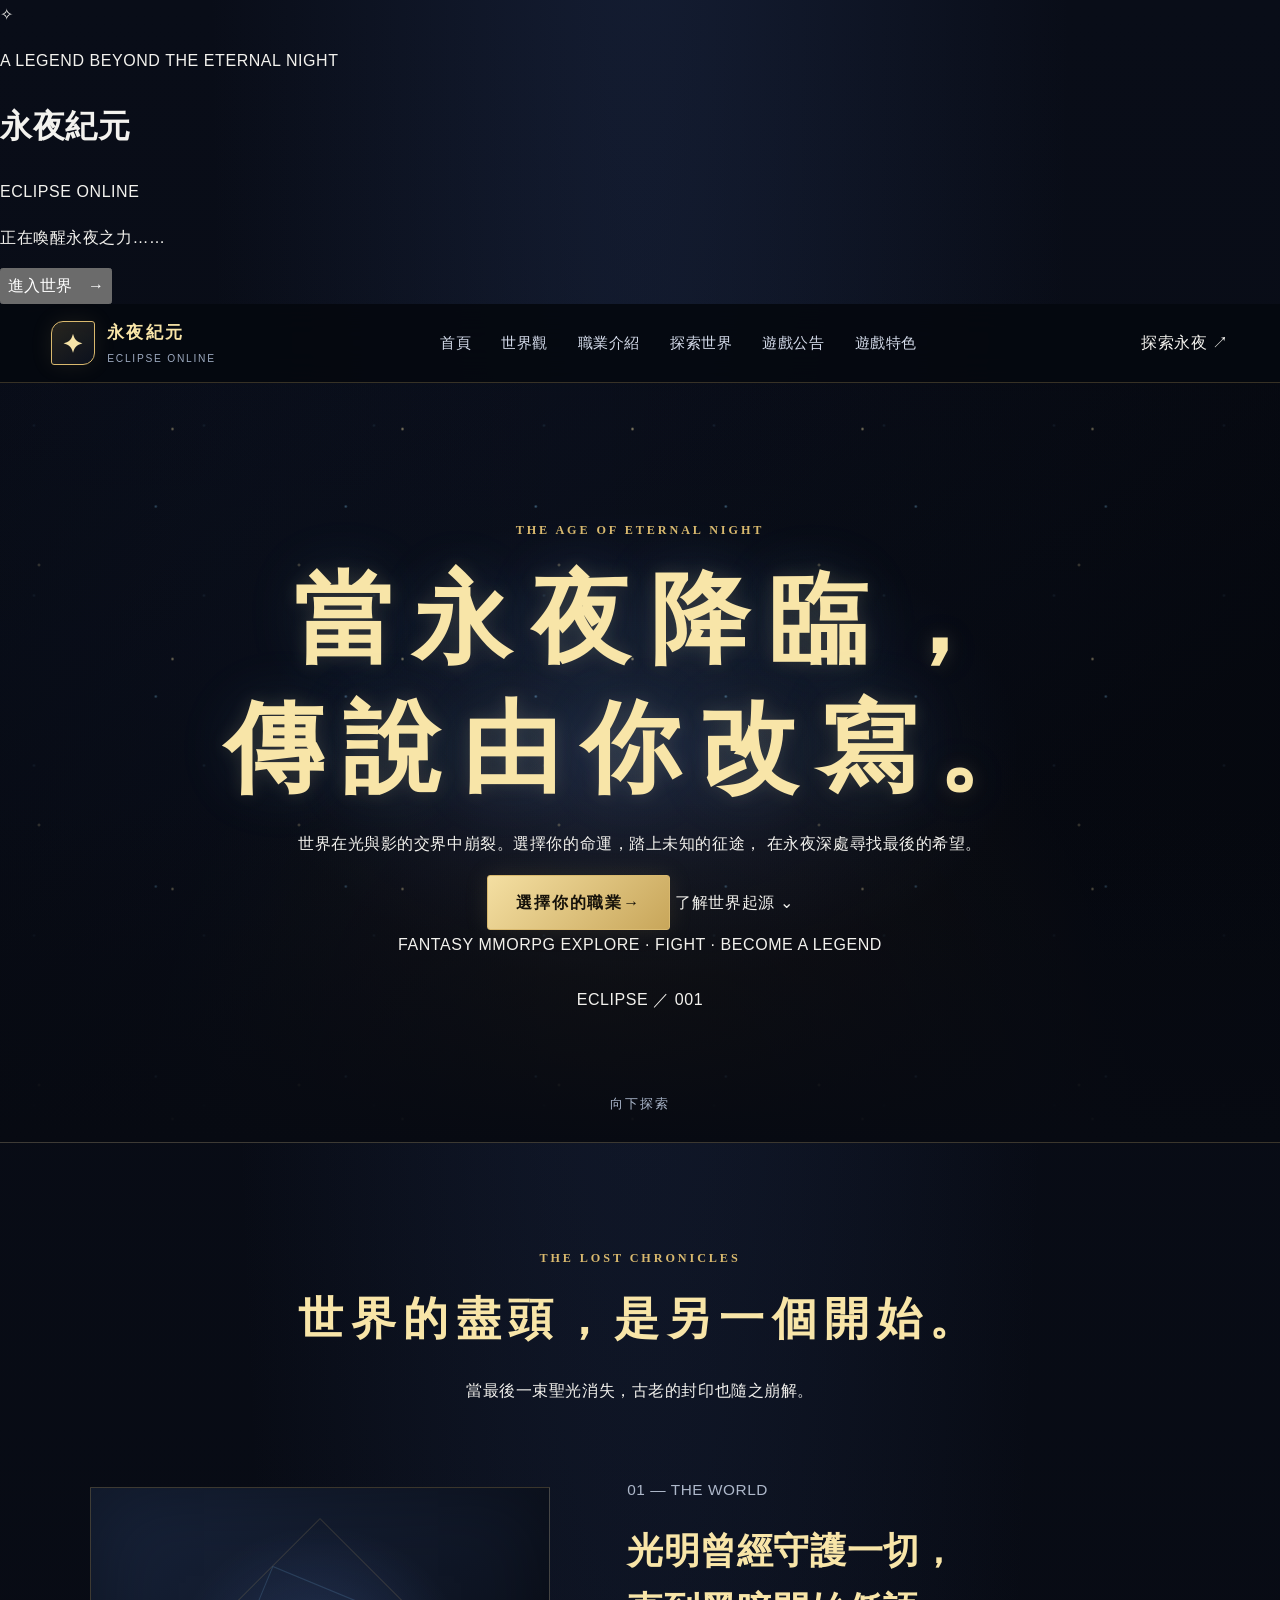
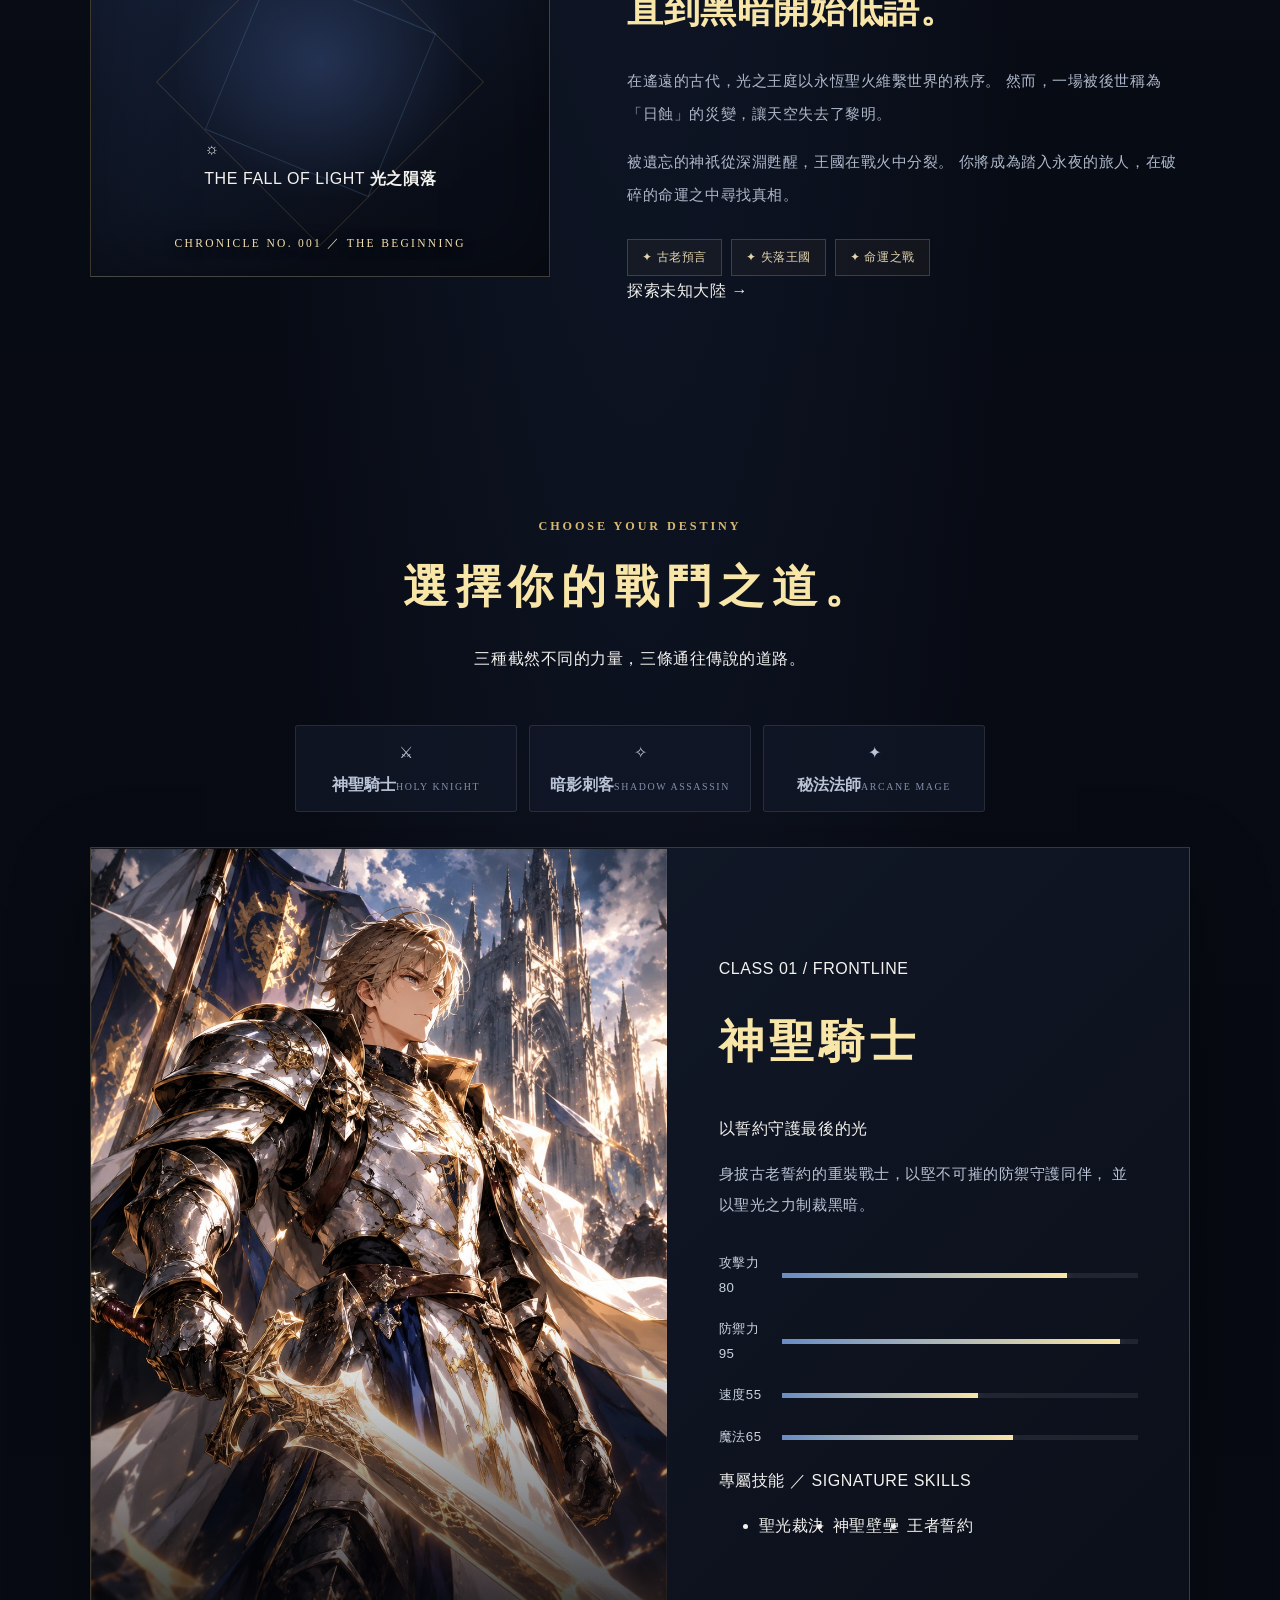
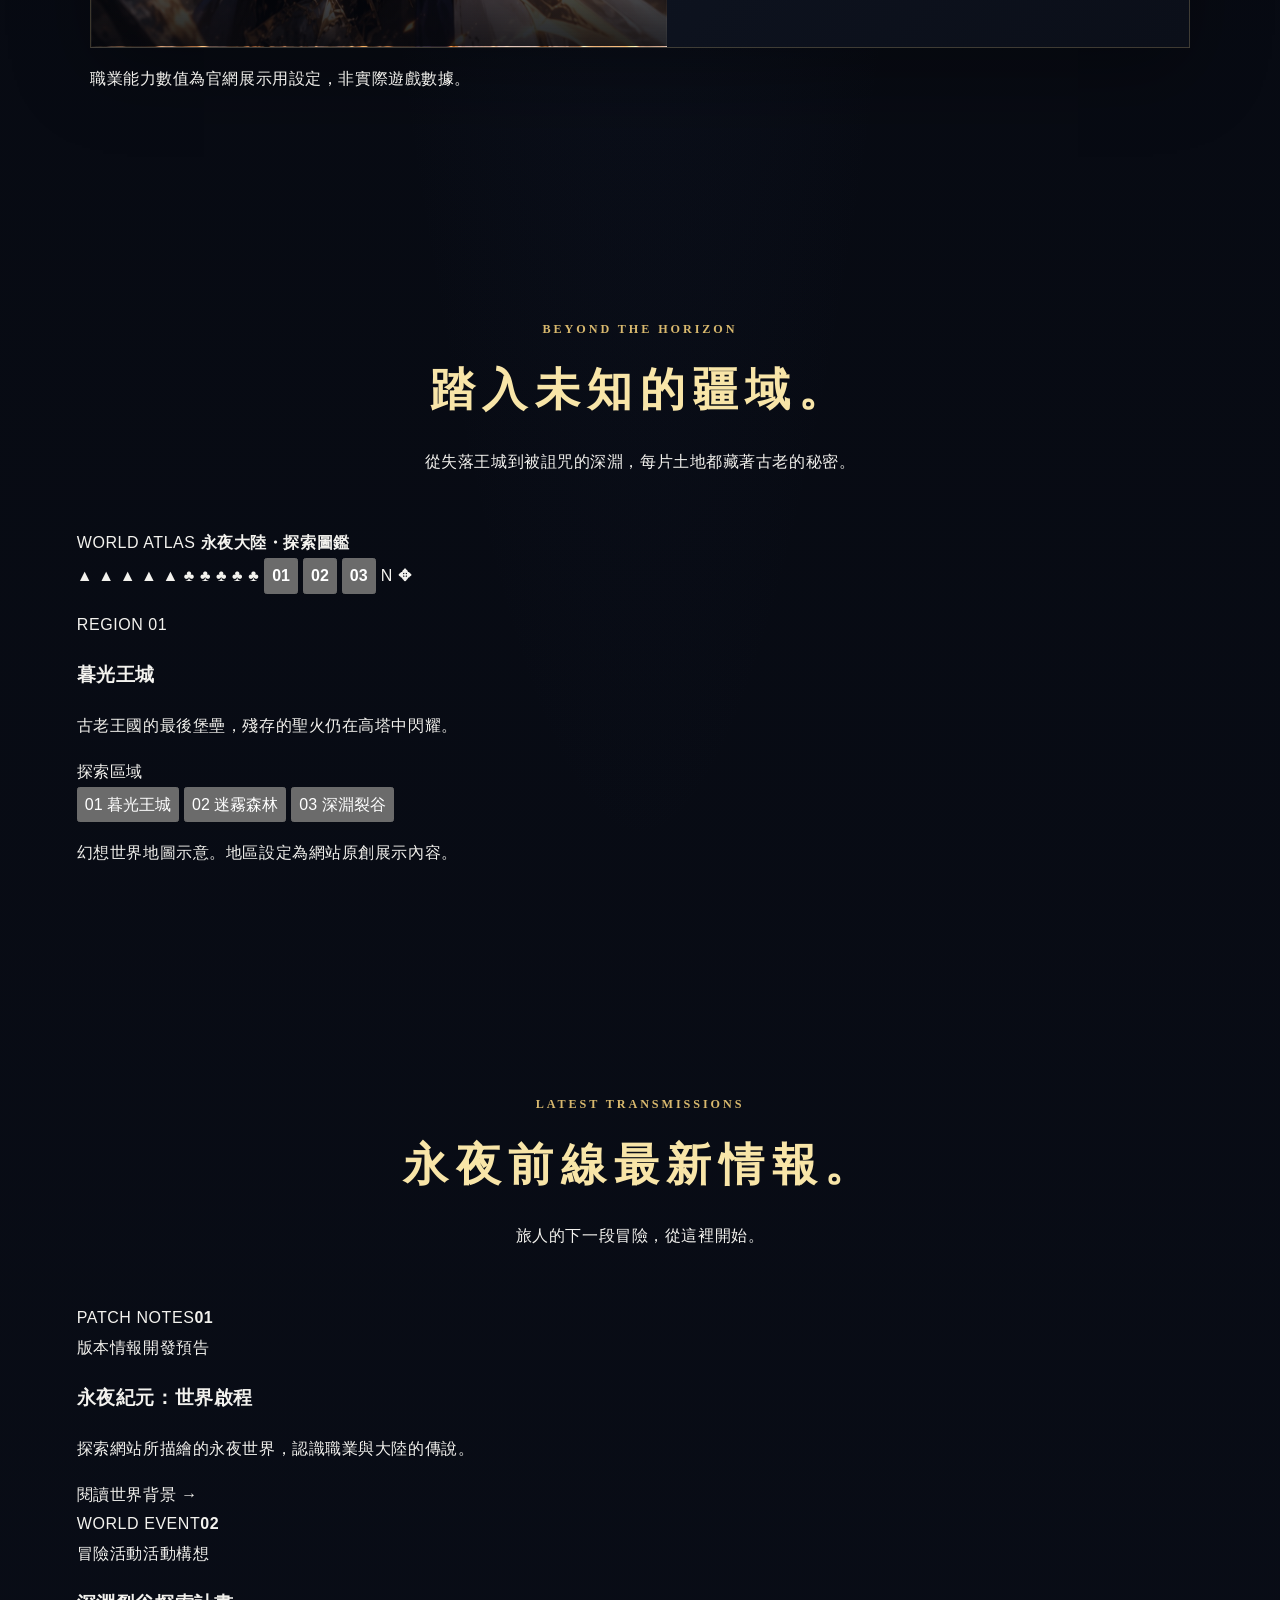
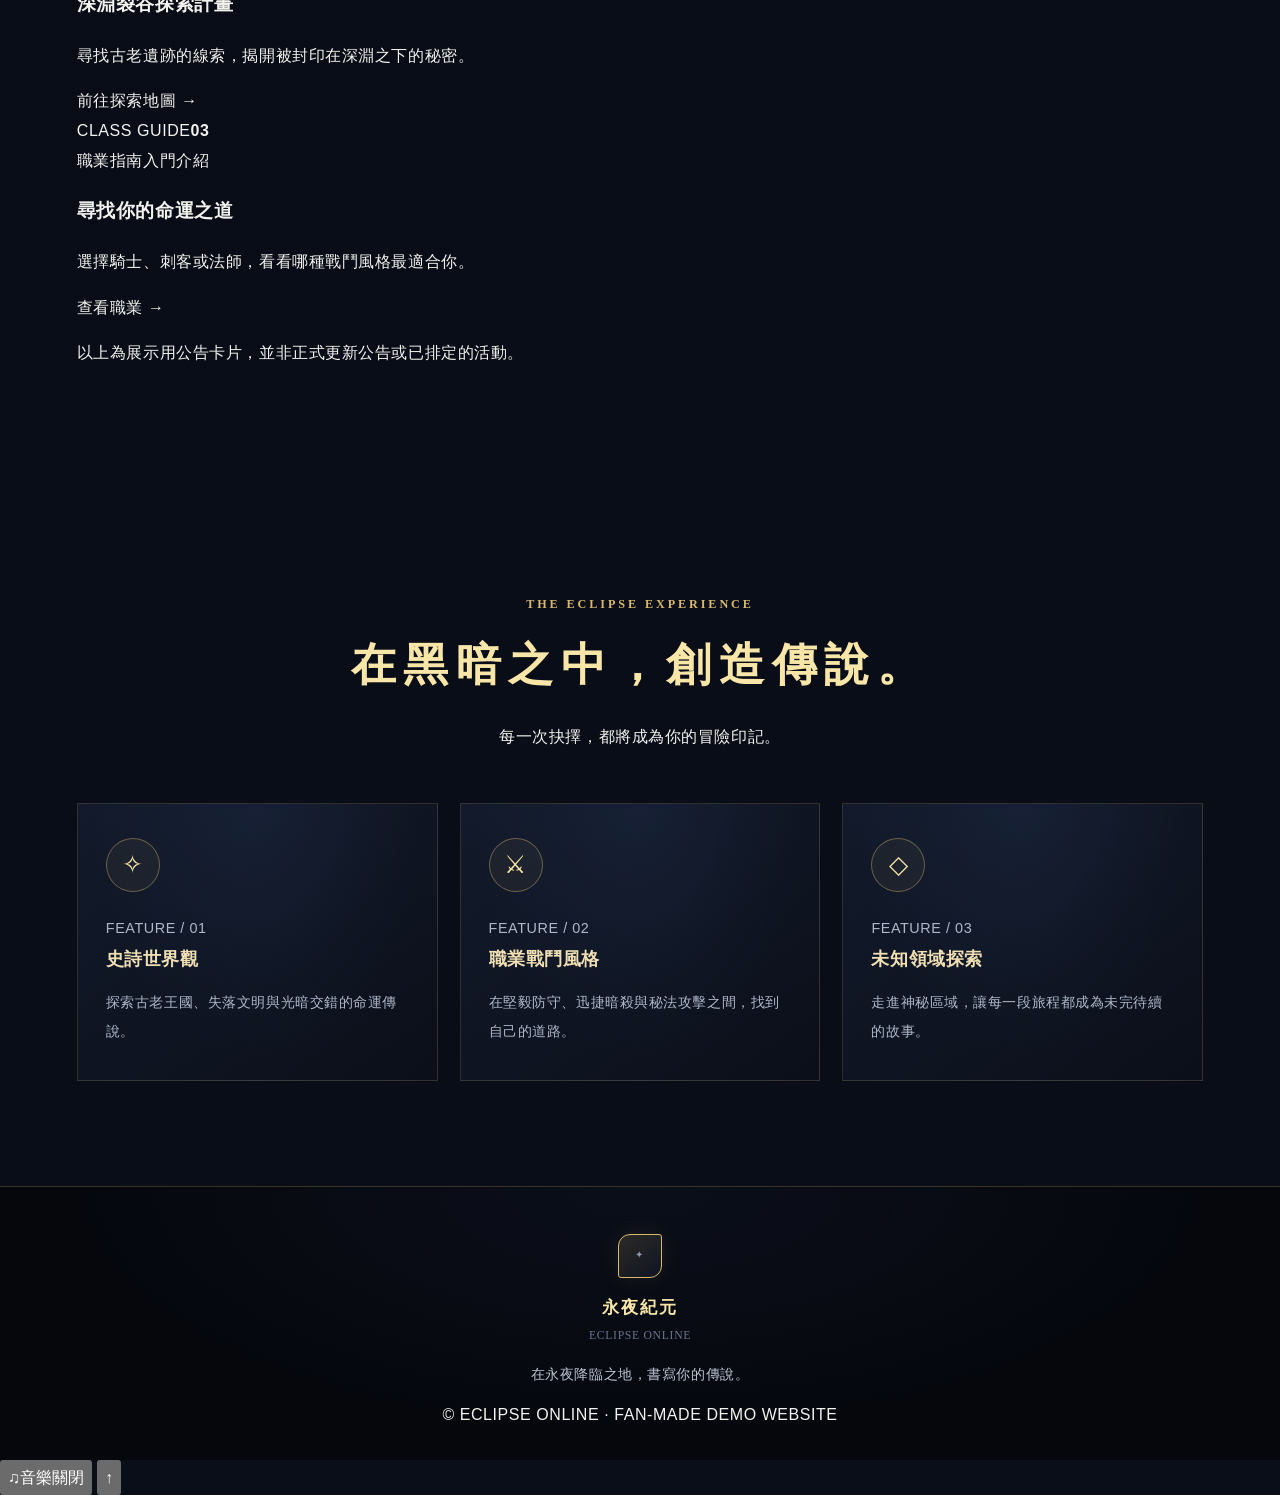
==== commit c9f3add1: "Update index.html" ====
--- a/index.html
+++ b/index.html
@@ -306,4 +306,45 @@
           <span class="feature-icon">✧</span>
           <p class="feature-index">FEATURE / 01</p>
           <h3>史詩世界觀</h3>
-          <p>探索
+          <p>探索古老王國、失落文明與光暗交錯的命運傳說。</p>
+        </article>
+        <article class="feature-card reveal">
+          <span class="feature-icon">⚔</span>
+          <p class="feature-index">FEATURE / 02</p>
+          <h3>職業戰鬥風格</h3>
+          <p>在堅毅防守、迅捷暗殺與秘法攻擊之間，找到自己的道路。</p>
+        </article>
+        <article class="feature-card reveal">
+          <span class="feature-icon">◇</span>
+          <p class="feature-index">FEATURE / 03</p>
+          <h3>未知領域探索</h3>
+          <p>走進神秘區域，讓每一段旅程都成為未完待續的故事。</p>
+        </article>
+      </div>
+    </section>
+  </main>
+
+  <!-- 頁尾 -->
+  <footer class="site-footer">
+    <a class="brand footer-brand" href="#home">
+      <span class="brand-mark">✦</span>
+      <span class="brand-text"><strong>永夜紀元</strong><small>ECLIPSE ONLINE</small></span>
+    </a>
+    <p>在永夜降臨之地，書寫你的傳說。</p>
+    <span class="footer-copy">© ECLIPSE ONLINE · FAN-MADE DEMO WEBSITE</span>
+  </footer>
+
+  <!-- 音樂控制：有提供音檔時才會播放 -->
+  <audio id="bg-music" src="assets/audio/theme.mp3" loop preload="none"></audio>
+  <button class="music-toggle" id="music-toggle" type="button"
+    aria-label="播放背景音樂" aria-pressed="false">
+    <span class="music-icon">♫</span><span id="music-label">音樂關閉</span>
+  </button>
+
+  <!-- 返回頂部 -->
+  <button class="back-to-top" id="back-to-top" type="button"
+    aria-label="返回頁面頂部">
+    <span>↑</span>
+  </button>
+</body>
+</html>
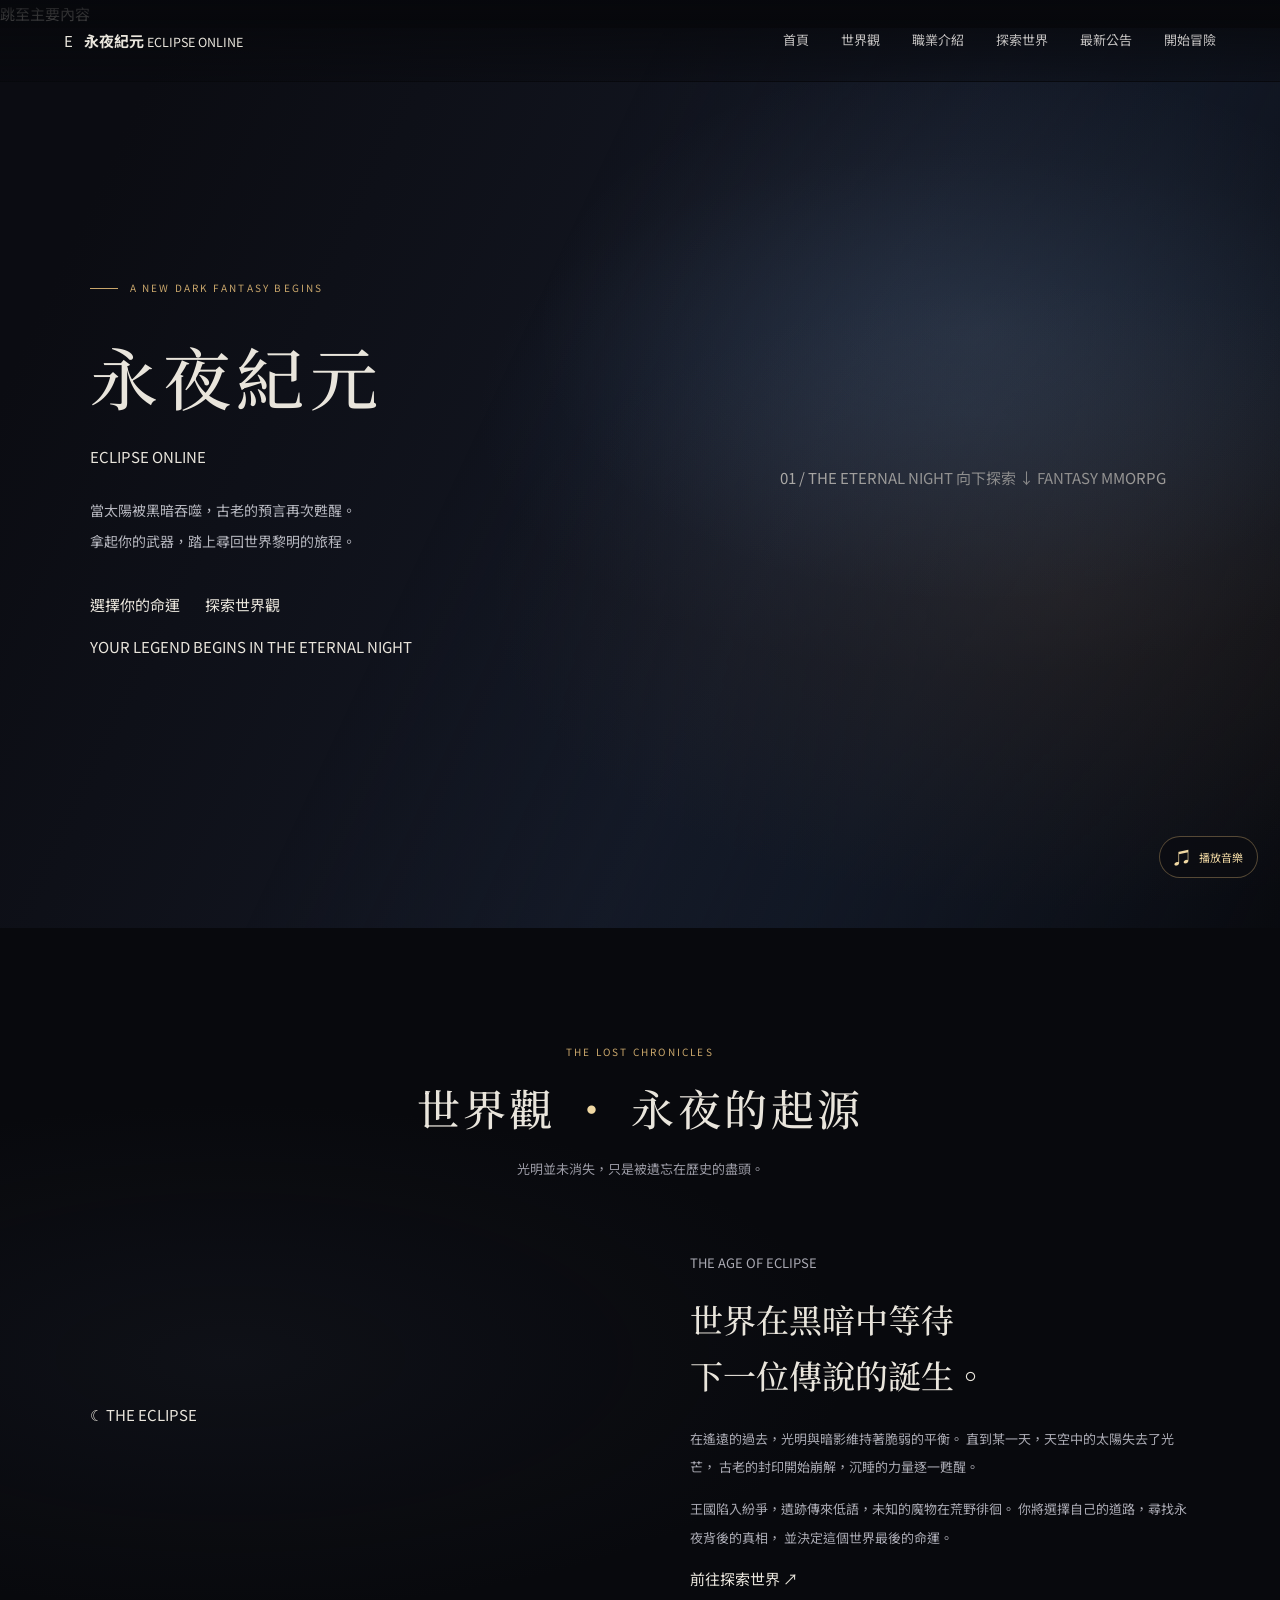
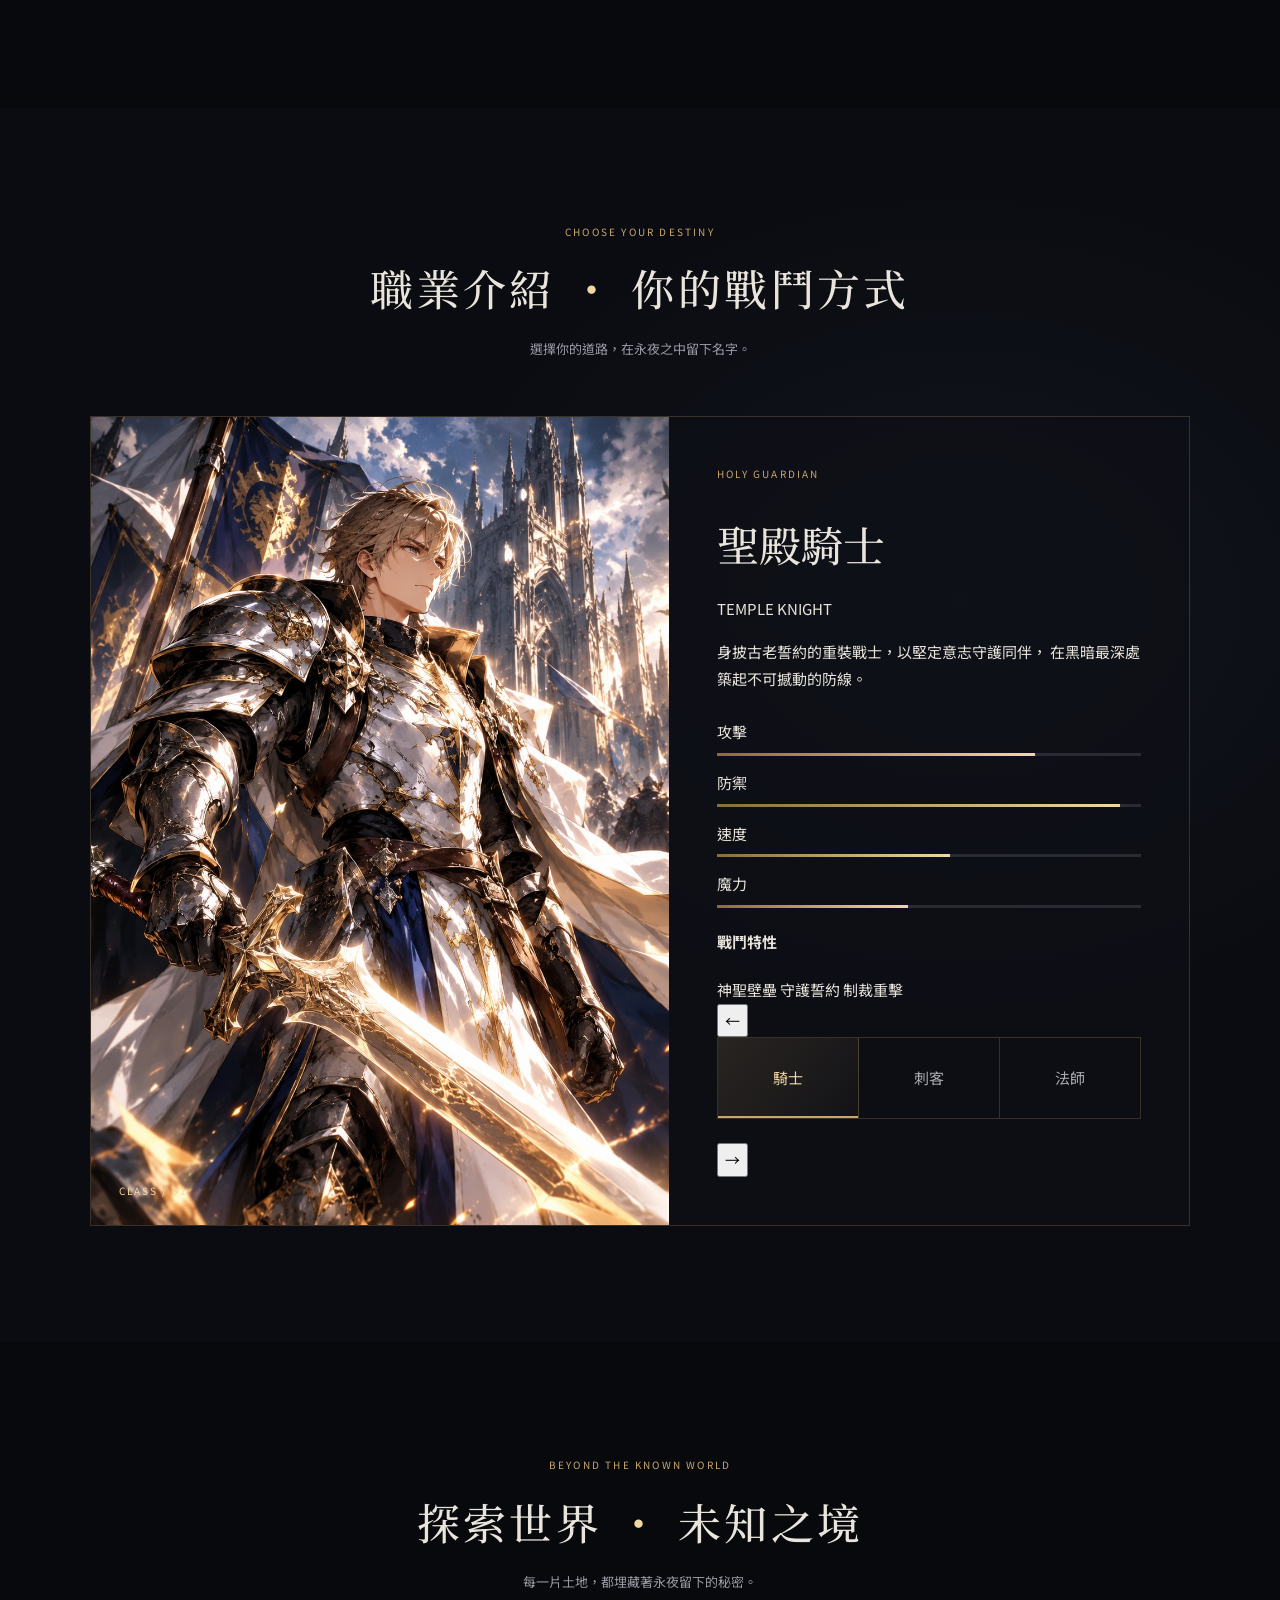
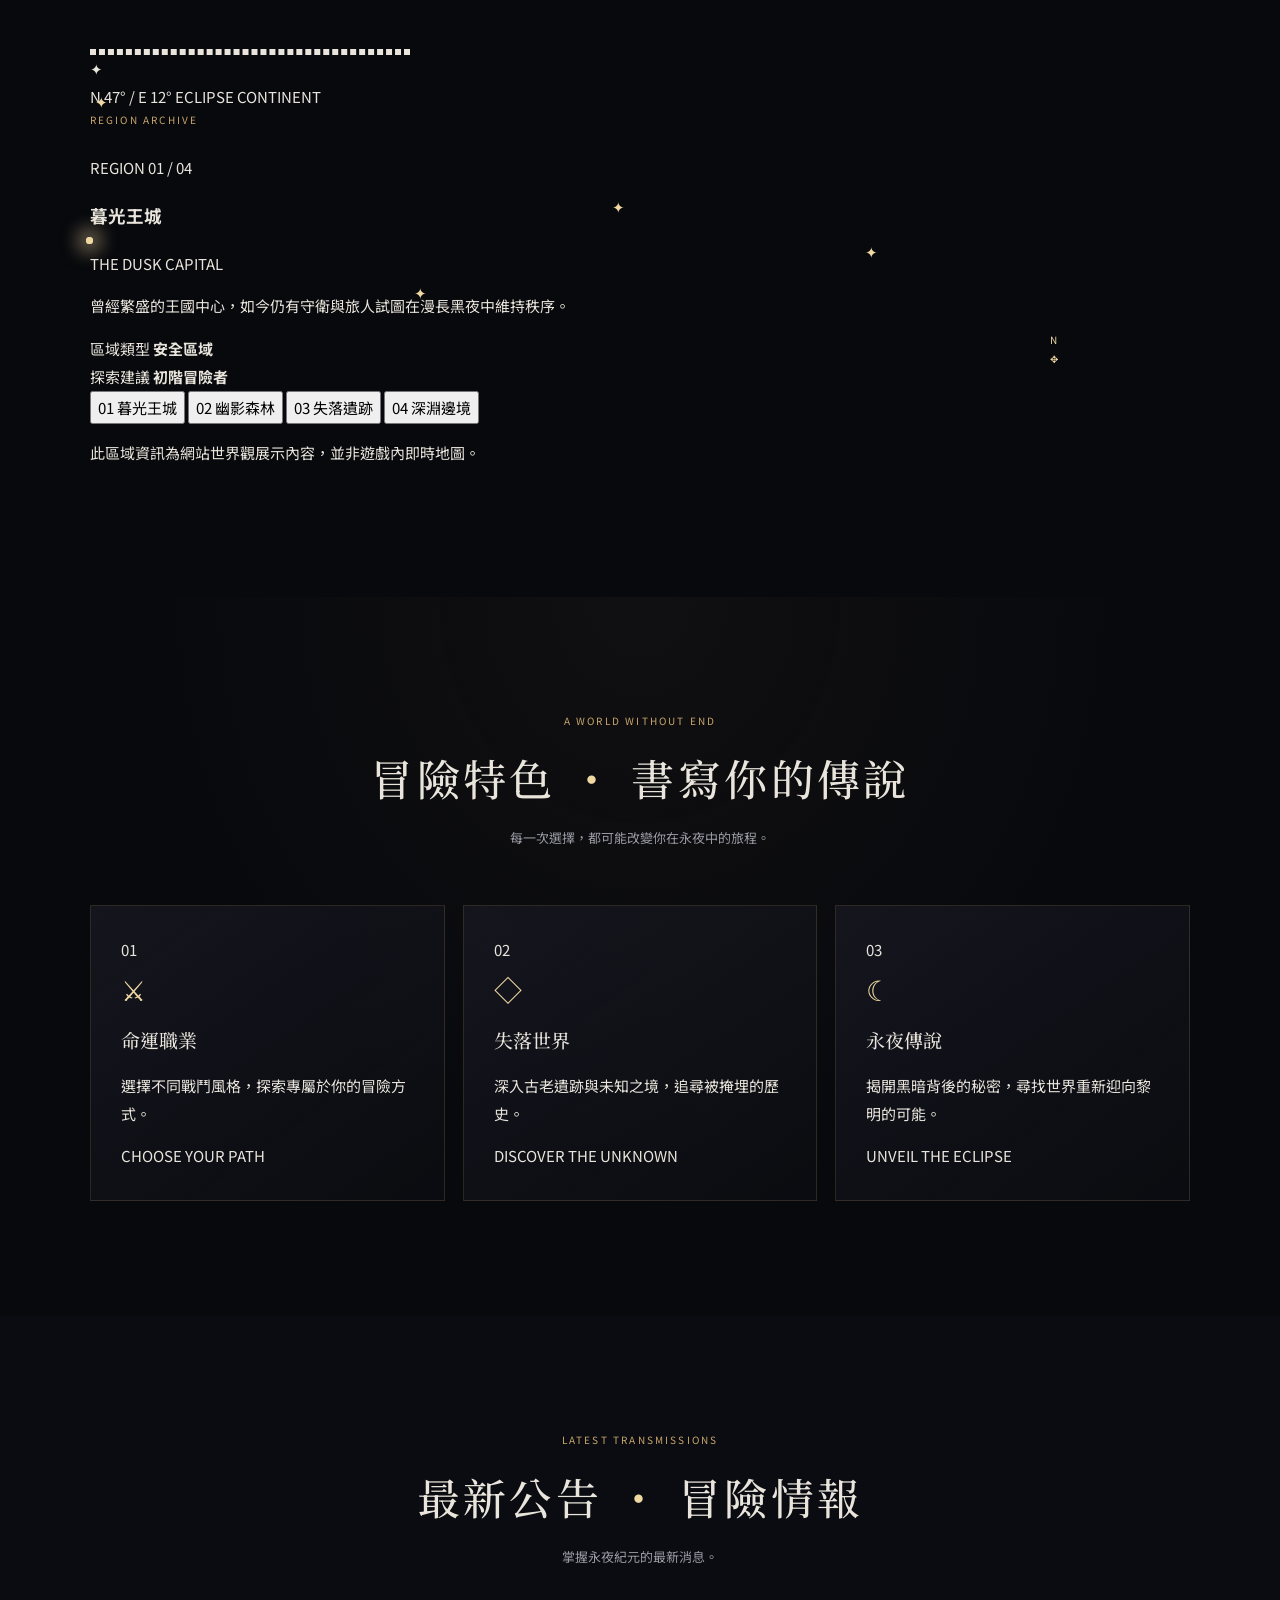
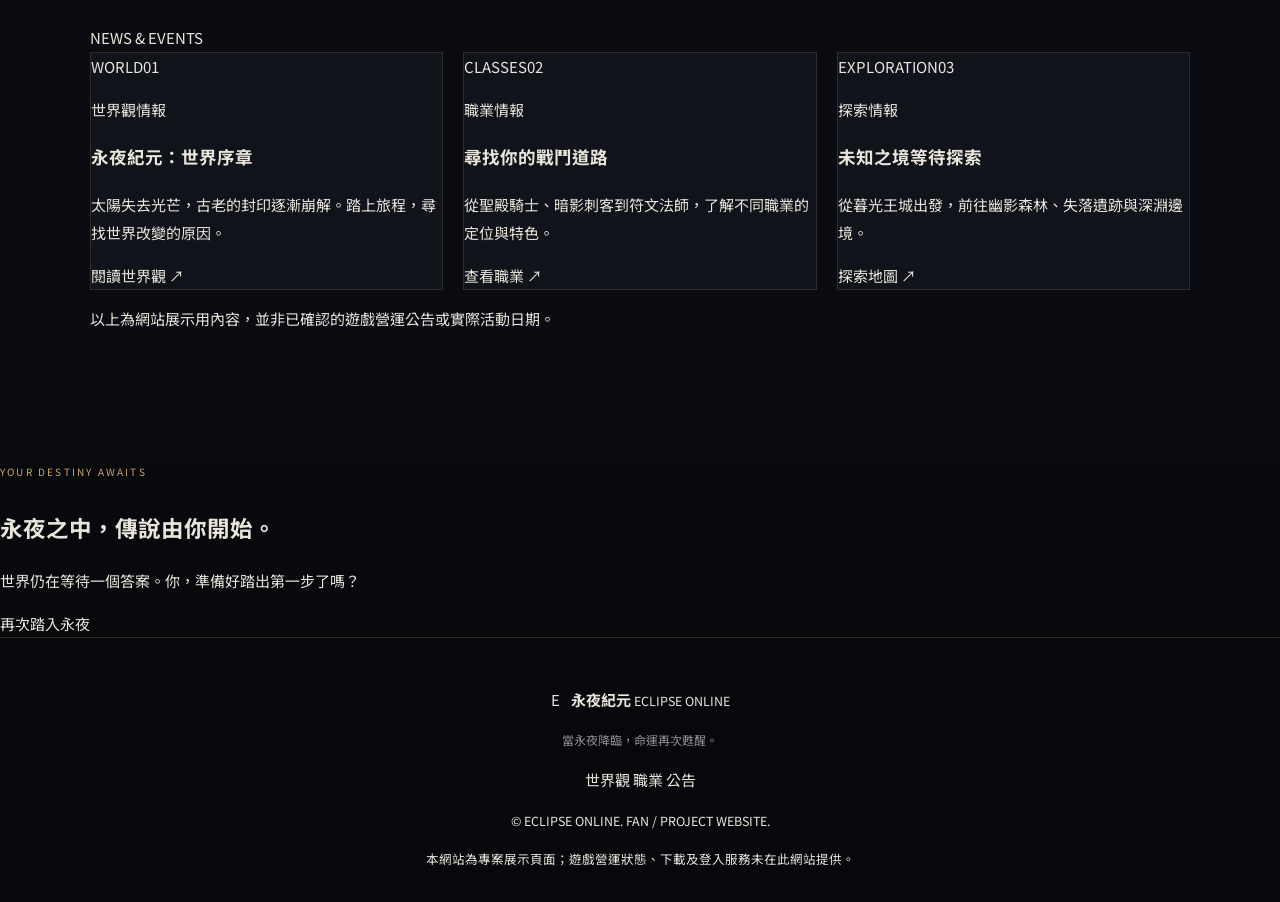
==== commit 26754b72: "Update index.html" ====
--- a/index.html
+++ b/index.html
@@ -1,41 +1,46 @@
+
 <!DOCTYPE html>
 <html lang="zh-Hant">
 <head>
   <meta charset="UTF-8">
   <meta name="viewport" content="width=device-width, initial-scale=1.0">
-  <meta name="theme-color" content="#08090d">
-  <meta name="description" content="永夜紀元 ECLIPSE ONLINE — 在永夜降臨之地，書寫你的傳說。">
-  <title>永夜紀元 ECLIPSE ONLINE</title>
+  <meta name="theme-color" content="#09090d">
+  <meta name="description" content="永夜紀元 ECLIPSE ONLINE，一場關於永夜、失落王國與命運的黑暗奇幻冒險。">
+  <title>永夜紀元 ECLIPSE ONLINE｜官方網站</title>
   <link rel="stylesheet" href="styles.css">
   <script src="script.js" defer></script>
 </head>
 <body>
-  <!-- 魔幻進場動畫 -->
-  <div class="intro-screen" id="intro-screen" aria-label="永夜紀元載入畫面">
-    <div class="intro-orbit orbit-one"></div>
-    <div class="intro-orbit orbit-two"></div>
-    <div class="intro-rune">✧</div>
-    <p class="intro-kicker">A LEGEND BEYOND THE ETERNAL NIGHT</p>
-    <h1>永夜紀元</h1>
-    <p class="intro-subtitle">ECLIPSE ONLINE</p>
-    <div class="intro-loader"><span></span></div>
-    <p class="intro-loading" id="intro-loading">正在喚醒永夜之力……</p>
-    <button class="intro-skip" id="intro-skip" type="button">進入世界　→</button>
+  <a class="skip-link" href="#main">跳至主要內容</a>
+
+  <div class="intro-screen" id="intro-screen" aria-label="永夜紀元">
+    <div class="intro-content">
+      <span class="intro-mark">ECLIPSE</span>
+      <p>當永夜降臨，命運再次甦醒</p>
+      <div class="intro-loader"><span></span></div>
+      <button class="intro-enter" id="intro-enter" type="button">
+        踏入永夜
+      </button>
+    </div>
   </div>
 
-  <!-- 頁首 -->
-  <header class="site-header">
+  <header class="site-header" id="top">
     <a class="brand" href="#home" aria-label="永夜紀元首頁">
-      <span class="brand-mark">✦</span>
-      <span class="brand-text">
+      <span class="brand-symbol">E</span>
+      <span class="brand-copy">
         <strong>永夜紀元</strong>
         <small>ECLIPSE ONLINE</small>
       </span>
     </a>
 
-    <button class="menu-toggle" id="menu-toggle"
-      type="button" aria-label="開啟導覽選單"
-      aria-expanded="false" aria-controls="main-nav">
+    <button
+      class="menu-toggle"
+      id="menu-toggle"
+      type="button"
+      aria-label="開啟導覽選單"
+      aria-expanded="false"
+      aria-controls="main-nav"
+    >
       <span></span><span></span><span></span>
     </button>
 
@@ -43,308 +48,292 @@
       <a href="#home">首頁</a>
       <a href="#story">世界觀</a>
       <a href="#classes">職業介紹</a>
-      <a href="#world">探索世界</a>
-      <a href="#news">遊戲公告</a>
-      <a href="#features">遊戲特色</a>
+      <a href="#world-map">探索世界</a>
+      <a href="#news">最新公告</a>
+      <a class="nav-cta" href="#adventure">開始冒險</a>
     </nav>
-
-    <a class="header-cta" href="#news">探索永夜 <span>↗</span></a>
   </header>
 
-  <main>
-    <!-- 首頁主視覺 -->
-    <section class="hero" id="home">
-      <div class="hero-backdrop" id="hero-backdrop"></div>
-      <div class="hero-vignette"></div>
-      <div class="hero-stars" aria-hidden="true"></div>
+  <main id="main">
+    <section class="hero section" id="home">
+      <div class="hero-backdrop" aria-hidden="true"></div>
+      <div class="hero-grid"></div>
 
       <div class="hero-content reveal">
-        <p class="eyebrow"><span></span> THE AGE OF ETERNAL NIGHT</p>
-        <h1>當永夜降臨，<br><span>傳說由你改寫。</span></h1>
+        <p class="eyebrow"><span></span> A NEW DARK FANTASY BEGINS</p>
+        <h1>永夜紀元</h1>
+        <p class="hero-english">ECLIPSE <span>ONLINE</span></p>
+        <div class="gold-line"></div>
         <p class="hero-description">
-          世界在光與影的交界中崩裂。選擇你的命運，踏上未知的征途，
-          在永夜深處尋找最後的希望。
+          當太陽被黑暗吞噬，古老的預言再次甦醒。<br>
+          拿起你的武器，踏上尋回世界黎明的旅程。
         </p>
         <div class="hero-actions">
-          <a class="primary-button" href="#classes">選擇你的職業 <span>→</span></a>
-          <a class="text-button" href="#story">了解世界起源 <span>⌄</span></a>
-        </div>
-        <div class="hero-meta">
-          <span><i></i> FANTASY MMORPG</span>
-          <span>EXPLORE · FIGHT · BECOME A LEGEND</span>
-        </div>
-      </div>
-
-      <a class="scroll-hint" href="#story">
-        <span class="scroll-line"></span>
-        <span>向下探索</span>
-      </a>
-      <div class="hero-index">ECLIPSE <span>／</span> 001</div>
-    </section>
-
-    <!-- 世界觀 -->
-    <section class="story-section section" id="story">
+          <a class="button button-primary" href="#classes">選擇你的命運</a>
+          <a class="button button-outline" href="#story">探索世界觀</a>
+        </div>
+        <p class="hero-note">YOUR LEGEND BEGINS IN THE ETERNAL NIGHT</p>
+      </div>
+
+      <div class="hero-bottom">
+        <span>01 / THE ETERNAL NIGHT</span>
+        <a href="#story" aria-label="向下探索">向下探索 <span>↓</span></a>
+        <span>FANTASY MMORPG</span>
+      </div>
+    </section>
+
+    <section class="section story-section" id="story">
       <div class="section-heading reveal">
-        <p class="eyebrow"><span></span> THE LOST CHRONICLES</p>
-        <h2>世界的盡頭，<span>是另一個開始。</span></h2>
-        <p>當最後一束聖光消失，古老的封印也隨之崩解。</p>
+        <p class="eyebrow">THE LOST CHRONICLES</p>
+        <h2>世界觀 <span>・</span> 永夜的起源</h2>
+        <p>光明並未消失，只是被遺忘在歷史的盡頭。</p>
       </div>
 
       <div class="story-layout">
-        <div class="story-art reveal">
-          <div class="story-art-glow"></div>
-          <div class="story-art-frame">
-            <div class="story-art-symbol">☼</div>
-            <span>THE FALL OF LIGHT</span>
-            <strong>光之隕落</strong>
-          </div>
-          <div class="art-caption">CHRONICLE NO. 001 <span>／</span> THE BEGINNING</div>
+        <div class="story-emblem reveal" aria-hidden="true">
+          <div class="emblem-ring">
+            <span class="emblem-symbol">☾</span>
+            <span class="emblem-text">THE ECLIPSE</span>
+          </div>
         </div>
 
         <div class="story-copy reveal">
-          <p class="story-number">01 <span>— THE WORLD</span></p>
-          <h3>光明曾經守護一切，<br>直到黑暗開始低語。</h3>
+          <p class="story-kicker">THE AGE OF ECLIPSE</p>
+          <h3>世界在黑暗中等待<br>下一位傳說的誕生。</h3>
           <p>
-            在遙遠的古代，光之王庭以永恆聖火維繫世界的秩序。
-            然而，一場被後世稱為「日蝕」的災變，讓天空失去了黎明。
+            在遙遠的過去，光明與暗影維持著脆弱的平衡。
+            直到某一天，天空中的太陽失去了光芒，
+            古老的封印開始崩解，沉睡的力量逐一甦醒。
           </p>
           <p>
-            被遺忘的神祇從深淵甦醒，王國在戰火中分裂。
-            你將成為踏入永夜的旅人，在破碎的命運之中尋找真相。
+            王國陷入紛爭，遺跡傳來低語，未知的魔物在荒野徘徊。
+            你將選擇自己的道路，尋找永夜背後的真相，
+            並決定這個世界最後的命運。
           </p>
-          <div class="story-tags">
-            <span>✦ 古老預言</span>
-            <span>✦ 失落王國</span>
-            <span>✦ 命運之戰</span>
-          </div>
-          <a class="inline-link" href="#world">探索未知大陸 <span>→</span></a>
-        </div>
-      </div>
-    </section>
-
-    <!-- 職業介紹 -->
-    <section class="classes-section section" id="classes">
+          <a class="text-link" href="#world-map">前往探索世界 <span>↗</span></a>
+        </div>
+      </div>
+    </section>
+
+    <section class="section classes-section" id="classes">
       <div class="section-heading reveal">
-        <p class="eyebrow"><span></span> CHOOSE YOUR DESTINY</p>
-        <h2>選擇你的<span>戰鬥之道。</span></h2>
-        <p>三種截然不同的力量，三條通往傳說的道路。</p>
-      </div>
-
-      <div class="class-selector reveal" role="group" aria-label="選擇職業">
-        <button class="class-tab is-active" type="button"
-          data-class="knight" aria-pressed="true">
-          <span class="tab-icon">⚔</span>
-          <span><strong>神聖騎士</strong><small>HOLY KNIGHT</small></span>
-        </button>
-        <button class="class-tab" type="button"
-          data-class="assassin" aria-pressed="false">
-          <span class="tab-icon">✧</span>
-          <span><strong>暗影刺客</strong><small>SHADOW ASSASSIN</small></span>
-        </button>
-        <button class="class-tab" type="button"
-          data-class="mage" aria-pressed="false">
-          <span class="tab-icon">✦</span>
-          <span><strong>秘法法師</strong><small>ARCANE MAGE</small></span>
-        </button>
-      </div>
-
-      <div class="class-showcase reveal" aria-live="polite">
+        <p class="eyebrow">CHOOSE YOUR DESTINY</p>
+        <h2>職業介紹 <span>・</span> 你的戰鬥方式</h2>
+        <p>選擇你的道路，在永夜之中留下名字。</p>
+      </div>
+
+      <div class="class-showcase reveal" id="class-showcase">
         <div class="class-art-wrap">
           <div class="class-art-glow"></div>
-          <img class="class-art" id="class-art"
-            src="assets/images/knight.jpg" alt="神聖騎士職業形象">
-          <div class="class-art-overlay"></div>
-          <span class="class-art-label" id="class-art-label">ORDER OF LIGHT</span>
+          <img
+            id="class-art"
+            class="class-art knight-art"
+            src="assets/images/knight.jpg"
+            alt="聖殿騎士"
+            loading="lazy"
+          >
+          <span class="class-art-label">CLASS / <span id="class-number">01</span></span>
         </div>
 
         <div class="class-details">
-          <p class="class-number" id="class-number">CLASS 01 / FRONTLINE</p>
-          <h3 id="class-name">神聖騎士</h3>
-          <p class="class-subtitle" id="class-subtitle">以誓約守護最後的光</p>
-          <p class="class-description" id="class-description">
-            身披古老誓約的重裝戰士，以堅不可摧的防禦守護同伴，
-            並以聖光之力制裁黑暗。
+          <p class="eyebrow" id="class-subtitle">HOLY GUARDIAN</p>
+          <h3 id="class-name">聖殿騎士</h3>
+          <p class="class-english" id="class-english">TEMPLE KNIGHT</p>
+          <div class="gold-line"></div>
+          <p id="class-description">
+            身披古老誓約的重裝戰士，以堅定意志守護同伴，
+            在黑暗最深處築起不可撼動的防線。
           </p>
 
           <div class="class-stats">
             <div class="stat-row">
-              <div><span>攻擊力</span><span id="attack-value">80</span></div>
-              <div class="stat-track"><span id="stat-attack" style="width:80%"></span></div>
+              <span>攻擊</span>
+              <div class="stat-track"><span id="stat-attack" style="width:75%"></span></div>
             </div>
             <div class="stat-row">
-              <div><span>防禦力</span><span id="defense-value">95</span></div>
+              <span>防禦</span>
               <div class="stat-track"><span id="stat-defense" style="width:95%"></span></div>
             </div>
             <div class="stat-row">
-              <div><span>速度</span><span id="speed-value">55</span></div>
+              <span>速度</span>
               <div class="stat-track"><span id="stat-speed" style="width:55%"></span></div>
             </div>
             <div class="stat-row">
-              <div><span>魔法</span><span id="magic-value">65</span></div>
-              <div class="stat-track"><span id="stat-magic" style="width:65%"></span></div>
-            </div>
-          </div>
-
-          <div class="skill-area">
-            <p class="skill-heading">專屬技能 <span>／ SIGNATURE SKILLS</span></p>
-            <ul id="skill-list" class="skill-list">
-              <li>聖光裁決</li>
-              <li>神聖壁壘</li>
-              <li>王者誓約</li>
-            </ul>
-          </div>
-        </div>
-      </div>
-      <p class="class-note">職業能力數值為官網展示用設定，非實際遊戲數據。</p>
-    </section>
-
-    <!-- 世界地圖 -->
-    <section class="world-section section" id="world">
+              <span>魔力</span>
+              <div class="stat-track"><span id="stat-magic" style="width:45%"></span></div>
+            </div>
+          </div>
+
+          <h4 class="skills-heading">戰鬥特性</h4>
+          <div class="class-skills" id="class-skills">
+            <span>神聖壁壘</span>
+            <span>守護誓約</span>
+            <span>制裁重擊</span>
+          </div>
+
+          <div class="class-controls">
+            <button class="class-arrow" id="class-prev" type="button" aria-label="上一個職業">←</button>
+            <div class="class-selector" role="group" aria-label="選擇職業">
+              <button class="class-tab is-active" data-class="knight" type="button" aria-pressed="true">騎士</button>
+              <button class="class-tab" data-class="assassin" type="button" aria-pressed="false">刺客</button>
+              <button class="class-tab" data-class="mage" type="button" aria-pressed="false">法師</button>
+            </div>
+            <button class="class-arrow" id="class-next" type="button" aria-label="下一個職業">→</button>
+          </div>
+        </div>
+      </div>
+    </section>
+
+    <section class="section map-section" id="world-map">
       <div class="section-heading reveal">
-        <p class="eyebrow"><span></span> BEYOND THE HORIZON</p>
-        <h2>踏入<span>未知的疆域。</span></h2>
-        <p>從失落王城到被詛咒的深淵，每片土地都藏著古老的秘密。</p>
-      </div>
-
-      <div class="world-map-panel reveal">
-        <div class="map-decoration map-decoration-one"></div>
-        <div class="map-decoration map-decoration-two"></div>
-        <div class="map-title">
-          <span>WORLD ATLAS</span>
-          <strong>永夜大陸・探索圖鑑</strong>
-        </div>
-
-        <div class="map-art" aria-label="永夜大陸幻想地圖示意">
-          <div class="map-continent">
-            <span class="map-mountain mountain-one">▲ ▲</span>
-            <span class="map-mountain mountain-two">▲ ▲ ▲</span>
-            <span class="map-forest forest-one">♣ ♣ ♣</span>
-            <span class="map-forest forest-two">♣ ♣</span>
-            <span class="map-river"></span>
-            <button class="map-pin is-selected" type="button" data-region="capital">
-              <span></span><b>01</b>
-            </button>
-            <button class="map-pin pin-forest" type="button" data-region="forest">
-              <span></span><b>02</b>
-            </button>
-            <button class="map-pin pin-abyss" type="button" data-region="abyss">
-              <span></span><b>03</b>
-            </button>
-            <span class="map-compass">N <strong>✥</strong></span>
-          </div>
-        </div>
-
-        <div class="region-details" aria-live="polite">
-          <div>
-            <p id="region-number" class="region-number">REGION 01</p>
-            <h3 id="region-name">暮光王城</h3>
-            <p id="region-description">古老王國的最後堡壘，殘存的聖火仍在高塔中閃耀。</p>
-          </div>
-          <span class="region-status" id="region-status">探索區域</span>
-        </div>
-        <div class="region-selector" role="group" aria-label="選擇地圖區域">
-          <button type="button" class="region-button is-active" data-region="capital">01 暮光王城</button>
-          <button type="button" class="region-button" data-region="forest">02 迷霧森林</button>
-          <button type="button" class="region-button" data-region="abyss">03 深淵裂谷</button>
-        </div>
-      </div>
-      <p class="map-note">幻想世界地圖示意。地區設定為網站原創展示內容。</p>
-    </section>
-
-    <!-- 公告 -->
-    <section class="news-section section" id="news">
+        <p class="eyebrow">BEYOND THE KNOWN WORLD</p>
+        <h2>探索世界 <span>・</span> 未知之境</h2>
+        <p>每一片土地，都埋藏著永夜留下的秘密。</p>
+      </div>
+
+      <div class="map-layout reveal">
+        <div class="map-visual" role="img" aria-label="永夜世界地圖風格示意">
+          <div class="map-orbit orbit-one"></div>
+          <div class="map-orbit orbit-two"></div>
+          <div class="map-crosshair">✦</div>
+          <button class="map-pin pin-capital is-active" data-region="capital" type="button" aria-label="查看暮光王城">✦</button>
+          <button class="map-pin pin-forest" data-region="forest" type="button" aria-label="查看幽影森林">✦</button>
+          <button class="map-pin pin-ruins" data-region="ruins" type="button" aria-label="查看失落遺跡">✦</button>
+          <button class="map-pin pin-abyss" data-region="abyss" type="button" aria-label="查看深淵邊境">✦</button>
+          <span class="map-coordinate coordinate-one">N 47° / E 12°</span>
+          <span class="map-coordinate coordinate-two">ECLIPSE CONTINENT</span>
+          <span class="map-compass">N<br>✥</span>
+        </div>
+
+        <div class="region-panel">
+          <p class="eyebrow">REGION ARCHIVE</p>
+          <p class="region-index" id="region-index">REGION 01 / 04</p>
+          <h3 id="region-name">暮光王城</h3>
+          <p class="region-english" id="region-english">THE DUSK CAPITAL</p>
+          <div class="gold-line"></div>
+          <p id="region-description">
+            曾經繁盛的王國中心，如今仍有守衛與旅人試圖在漫長黑夜中維持秩序。
+          </p>
+          <div class="region-meta">
+            <span>區域類型</span>
+            <strong id="region-type">安全區域</strong>
+          </div>
+          <div class="region-meta">
+            <span>探索建議</span>
+            <strong id="region-level">初階冒險者</strong>
+          </div>
+          <div class="region-list" aria-label="選擇探索區域">
+            <button class="region-option is-active" data-region="capital" type="button">01 暮光王城</button>
+            <button class="region-option" data-region="forest" type="button">02 幽影森林</button>
+            <button class="region-option" data-region="ruins" type="button">03 失落遺跡</button>
+            <button class="region-option" data-region="abyss" type="button">04 深淵邊境</button>
+          </div>
+        </div>
+      </div>
+      <p class="map-disclaimer">此區域資訊為網站世界觀展示內容，並非遊戲內即時地圖。</p>
+    </section>
+
+    <section class="section features-section" id="features">
       <div class="section-heading reveal">
-        <p class="eyebrow"><span></span> LATEST TRANSMISSIONS</p>
-        <h2>永夜前線<span>最新情報。</span></h2>
-        <p>旅人的下一段冒險，從這裡開始。</p>
+        <p class="eyebrow">A WORLD WITHOUT END</p>
+        <h2>冒險特色 <span>・</span> 書寫你的傳說</h2>
+        <p>每一次選擇，都可能改變你在永夜中的旅程。</p>
+      </div>
+
+      <div class="feature-grid">
+        <article class="feature-card reveal">
+          <span class="feature-number">01</span>
+          <div class="feature-icon">⚔</div>
+          <h3>命運職業</h3>
+          <p>選擇不同戰鬥風格，探索專屬於你的冒險方式。</p>
+          <span class="feature-foot">CHOOSE YOUR PATH</span>
+        </article>
+        <article class="feature-card reveal">
+          <span class="feature-number">02</span>
+          <div class="feature-icon">◇</div>
+          <h3>失落世界</h3>
+          <p>深入古老遺跡與未知之境，追尋被掩埋的歷史。</p>
+          <span class="feature-foot">DISCOVER THE UNKNOWN</span>
+        </article>
+        <article class="feature-card reveal">
+          <span class="feature-number">03</span>
+          <div class="feature-icon">☾</div>
+          <h3>永夜傳說</h3>
+          <p>揭開黑暗背後的秘密，尋找世界重新迎向黎明的可能。</p>
+          <span class="feature-foot">UNVEIL THE ECLIPSE</span>
+        </article>
+      </div>
+    </section>
+
+    <section class="section news-section" id="news">
+      <div class="news-heading reveal">
+        <div class="section-heading section-heading-left">
+          <p class="eyebrow">LATEST TRANSMISSIONS</p>
+          <h2>最新公告 <span>・</span> 冒險情報</h2>
+          <p>掌握永夜紀元的最新消息。</p>
+        </div>
+        <span class="news-label">NEWS & EVENTS</span>
       </div>
 
       <div class="news-grid">
         <article class="news-card reveal">
-          <div class="news-card-art news-art-update"><span>PATCH NOTES</span><strong>01</strong></div>
-          <div class="news-card-body">
-            <div class="news-meta"><span class="news-category">版本情報</span><time>開發預告</time></div>
-            <h3>永夜紀元：世界啟程</h3>
-            <p>探索網站所描繪的永夜世界，認識職業與大陸的傳說。</p>
-            <a href="#story" class="inline-link">閱讀世界背景 <span>→</span></a>
-          </div>
-        </article>
-
+          <div class="news-card-top"><span>WORLD</span><span>01</span></div>
+          <p class="news-date">世界觀情報</p>
+          <h3>永夜紀元：世界序章</h3>
+          <p>太陽失去光芒，古老的封印逐漸崩解。踏上旅程，尋找世界改變的原因。</p>
+          <a href="#story" class="text-link">閱讀世界觀 <span>↗</span></a>
+        </article>
         <article class="news-card reveal">
-          <div class="news-card-art news-art-event"><span>WORLD EVENT</span><strong>02</strong></div>
-          <div class="news-card-body">
-            <div class="news-meta"><span class="news-category">冒險活動</span><time>活動構想</time></div>
-            <h3>深淵裂谷探索計畫</h3>
-            <p>尋找古老遺跡的線索，揭開被封印在深淵之下的秘密。</p>
-            <a href="#world" class="inline-link">前往探索地圖 <span>→</span></a>
-          </div>
-        </article>
-
+          <div class="news-card-top"><span>CLASSES</span><span>02</span></div>
+          <p class="news-date">職業情報</p>
+          <h3>尋找你的戰鬥道路</h3>
+          <p>從聖殿騎士、暗影刺客到符文法師，了解不同職業的定位與特色。</p>
+          <a href="#classes" class="text-link">查看職業 <span>↗</span></a>
+        </article>
         <article class="news-card reveal">
-          <div class="news-card-art news-art-class"><span>CLASS GUIDE</span><strong>03</strong></div>
-          <div class="news-card-body">
-            <div class="news-meta"><span class="news-category">職業指南</span><time>入門介紹</time></div>
-            <h3>尋找你的命運之道</h3>
-            <p>選擇騎士、刺客或法師，看看哪種戰鬥風格最適合你。</p>
-            <a href="#classes" class="inline-link">查看職業 <span>→</span></a>
-          </div>
-        </article>
-      </div>
-      <p class="news-note">以上為展示用公告卡片，並非正式更新公告或已排定的活動。</p>
-    </section>
-
-    <!-- 遊戲特色 -->
-    <section class="features-section section" id="features">
-      <div class="section-heading reveal">
-        <p class="eyebrow"><span></span> THE ECLIPSE EXPERIENCE</p>
-        <h2>在黑暗之中，<span>創造傳說。</span></h2>
-        <p>每一次抉擇，都將成為你的冒險印記。</p>
-      </div>
-
-      <div class="feature-grid">
-        <article class="feature-card reveal">
-          <span class="feature-icon">✧</span>
-          <p class="feature-index">FEATURE / 01</p>
-          <h3>史詩世界觀</h3>
-          <p>探索古老王國、失落文明與光暗交錯的命運傳說。</p>
-        </article>
-        <article class="feature-card reveal">
-          <span class="feature-icon">⚔</span>
-          <p class="feature-index">FEATURE / 02</p>
-          <h3>職業戰鬥風格</h3>
-          <p>在堅毅防守、迅捷暗殺與秘法攻擊之間，找到自己的道路。</p>
-        </article>
-        <article class="feature-card reveal">
-          <span class="feature-icon">◇</span>
-          <p class="feature-index">FEATURE / 03</p>
-          <h3>未知領域探索</h3>
-          <p>走進神秘區域，讓每一段旅程都成為未完待續的故事。</p>
-        </article>
+          <div class="news-card-top"><span>EXPLORATION</span><span>03</span></div>
+          <p class="news-date">探索情報</p>
+          <h3>未知之境等待探索</h3>
+          <p>從暮光王城出發，前往幽影森林、失落遺跡與深淵邊境。</p>
+          <a href="#world-map" class="text-link">探索地圖 <span>↗</span></a>
+        </article>
+      </div>
+      <p class="news-disclaimer">以上為網站展示用內容，並非已確認的遊戲營運公告或實際活動日期。</p>
+    </section>
+
+    <section class="adventure-section" id="adventure">
+      <div class="adventure-inner reveal">
+        <p class="eyebrow">YOUR DESTINY AWAITS</p>
+        <h2>永夜之中，傳說由你開始。</h2>
+        <p>世界仍在等待一個答案。你，準備好踏出第一步了嗎？</p>
+        <a href="#home" class="button button-primary">再次踏入永夜</a>
       </div>
     </section>
   </main>
 
-  <!-- 頁尾 -->
   <footer class="site-footer">
     <a class="brand footer-brand" href="#home">
-      <span class="brand-mark">✦</span>
-      <span class="brand-text"><strong>永夜紀元</strong><small>ECLIPSE ONLINE</small></span>
+      <span class="brand-symbol">E</span>
+      <span class="brand-copy">
+        <strong>永夜紀元</strong>
+        <small>ECLIPSE ONLINE</small>
+      </span>
     </a>
-    <p>在永夜降臨之地，書寫你的傳說。</p>
-    <span class="footer-copy">© ECLIPSE ONLINE · FAN-MADE DEMO WEBSITE</span>
+    <p>當永夜降臨，命運再次甦醒。</p>
+    <div class="footer-links">
+      <a href="#story">世界觀</a>
+      <a href="#classes">職業</a>
+      <a href="#news">公告</a>
+    </div>
+    <small class="copyright">© <span id="current-year"></span> ECLIPSE ONLINE. FAN / PROJECT WEBSITE.</small>
+    <small class="footer-disclaimer">本網站為專案展示頁面；遊戲營運狀態、下載及登入服務未在此網站提供。</small>
   </footer>
 
-  <!-- 音樂控制：有提供音檔時才會播放 -->
   <audio id="bg-music" src="assets/audio/theme.mp3" loop preload="none"></audio>
-  <button class="music-toggle" id="music-toggle" type="button"
-    aria-label="播放背景音樂" aria-pressed="false">
-    <span class="music-icon">♫</span><span id="music-label">音樂關閉</span>
+  <button class="music-toggle" id="music-toggle" type="button" aria-pressed="false">
+    <span class="music-icon">♫</span><span id="music-label">播放音樂</span>
   </button>
-
-  <!-- 返回頂部 -->
-  <button class="back-to-top" id="back-to-top" type="button"
-    aria-label="返回頁面頂部">
-    <span>↑</span>
-  </button>
+  <button class="back-to-top" id="back-to-top" type="button" aria-label="返回頁面頂部">↑</button>
+  <div class="site-toast" id="site-toast" role="status" aria-live="polite"></div>
 </body>
 </html>
--- a/styles.css
+++ b/styles.css
@@ -1,24 +1,17 @@
-/* ==========================================
-   永夜紀元 ECLIPSE ONLINE
-   Dark Fantasy MMORPG — Full Visual Upgrade
-   保留現有 index.html 與職業圖片路徑
-   ========================================== */
+@import url('https://fonts.googleapis.com/css2?family=Noto+Serif+TC:wght@400;500;600;700;900&family=Noto+Sans+TC:wght@300;400;500;600;700&display=swap');
 
 :root {
-  color-scheme: dark;
-  --bg: #070a12;
-  --bg-deep: #04060c;
-  --panel: #101625;
-  --panel-light: #171f31;
-  --gold: #d9b96e;
-  --gold-bright: #f8e5a8;
-  --blue: #83cfff;
-  --text: #f3f2ee;
-  --muted: #aeb8ca;
-  --line: rgba(217, 185, 110, 0.24);
-  --radius: 16px;
-  --content-width: 1180px;
-  --ease: cubic-bezier(0.22, 1, 0.36, 1);
+  --bg: #08090d;
+  --bg-soft: #0e1017;
+  --panel: #12141c;
+  --gold: #c9a66b;
+  --gold-light: #f0d8a3;
+  --text: #e9e5dc;
+  --muted: #9a9aa4;
+  --line: rgba(201, 166, 107, .23);
+  --blue: #83b9d8;
+  --header-height: 82px;
+  --content-width: 1160px;
 }
 
 * {
@@ -27,138 +20,251 @@
 
 html {
   scroll-behavior: smooth;
-  scroll-padding-top: 90px;
+  scroll-padding-top: calc(var(--header-height) + 16px);
 }
 
 body {
   margin: 0;
-  min-width: 320px;
+  background: var(--bg);
   color: var(--text);
-  background:
-    radial-gradient(
-      ellipse at 50% -10%,
-      rgba(57, 82, 139, 0.24),
-      transparent 48%
-    ),
-    linear-gradient(180deg, #090d18, var(--bg) 45%, #0a0e19);
-  font-family:
-    "Noto Sans TC",
-    "Microsoft JhengHei",
-    sans-serif;
+  font-family: 'Noto Sans TC', sans-serif;
+  font-size: 15px;
   line-height: 1.85;
-  letter-spacing: 0.035em;
-  overflow-wrap: break-word;
-}
-
-body,
+  overflow-x: hidden;
+}
+
+body.intro-active {
+  overflow: hidden;
+}
+
 button,
 a {
   -webkit-tap-highlight-color: transparent;
 }
 
+button {
+  font: inherit;
+}
+
+a {
+  color: inherit;
+  text-decoration: none;
+}
+
+button:focus-visible,
+a:focus-visible {
+  outline: 2px solid var(--gold-light);
+  outline-offset: 5px;
+}
+
 img {
   display: block;
   max-width: 100%;
 }
 
-a {
-  color: inherit;
-  text-decoration: none;
-}
-
-button {
-  font: inherit;
-}
-
-button:focus-visible,
-a:focus-visible {
-  outline: 2px solid var(--blue);
-  outline-offset: 5px;
-}
-
 ::selection {
-  color: #080b12;
-  background: var(--gold-bright);
-}
-
-/* ==========================================
-   HEADER / NAVIGATION
-   ========================================== */
-
+  background: var(--gold);
+  color: #090a0d;
+}
+
+/* 進場動畫 */
+.intro-screen {
+  position: fixed;
+  inset: 0;
+  z-index: 2000;
+  display: flex;
+  flex-direction: column;
+  align-items: center;
+  justify-content: center;
+  overflow: hidden;
+  background:
+    radial-gradient(ellipse at center, rgba(109, 78, 37, .2), transparent 48%),
+    #07080c;
+  transition: opacity .8s ease, visibility .8s ease;
+}
+
+.intro-screen.is-finished {
+  opacity: 0;
+  visibility: hidden;
+  pointer-events: none;
+}
+
+.intro-screen h1 {
+  z-index: 1;
+  margin: 4px 0 0;
+  color: var(--gold-light);
+  font-family: 'Noto Serif TC', serif;
+  font-size: clamp(38px, 7vw, 68px);
+  font-weight: 600;
+  letter-spacing: .25em;
+  text-shadow: 0 0 32px rgba(226, 182, 100, .35);
+  animation: title-glow 3s ease-in-out infinite alternate;
+}
+
+.intro-kicker,
+.intro-subtitle,
+.intro-loading {
+  z-index: 1;
+  color: var(--muted);
+  font-size: 10px;
+  letter-spacing: .25em;
+  text-align: center;
+}
+
+.intro-kicker {
+  margin: 24px 0 12px;
+}
+
+.intro-subtitle {
+  margin: 5px 0 26px;
+  color: var(--gold);
+  letter-spacing: .38em;
+}
+
+.intro-rune {
+  z-index: 1;
+  color: var(--gold-light);
+  font-size: 32px;
+  animation: rune-turn 12s linear infinite;
+}
+
+.intro-orbit {
+  position: absolute;
+  width: min(62vw, 430px);
+  aspect-ratio: 1;
+  border: 1px solid rgba(201, 166, 107, .16);
+  border-radius: 50%;
+  box-shadow: 0 0 55px rgba(201, 166, 107, .05);
+  animation: rune-turn 24s linear infinite;
+}
+
+.orbit-one::before,
+.orbit-two::before {
+  position: absolute;
+  top: 50%;
+  left: -4px;
+  width: 7px;
+  height: 7px;
+  border-radius: 50%;
+  background: var(--gold-light);
+  box-shadow: 0 0 20px 5px rgba(240, 216, 163, .5);
+  content: "";
+}
+
+.orbit-two {
+  width: min(47vw, 320px);
+  border-style: dashed;
+  animation-direction: reverse;
+  animation-duration: 35s;
+}
+
+.intro-loader {
+  z-index: 1;
+  width: min(240px, 60vw);
+  height: 2px;
+  overflow: hidden;
+  background: rgba(255, 255, 255, .1);
+}
+
+.intro-loader span {
+  display: block;
+  width: 35%;
+  height: 100%;
+  background: var(--gold-light);
+  box-shadow: 0 0 12px var(--gold);
+  animation: loader-run 1.5s ease-in-out infinite;
+}
+
+.intro-loading {
+  margin-top: 13px;
+}
+
+.intro-skip {
+  z-index: 1;
+  margin-top: 16px;
+  padding: 9px 18px;
+  border: 1px solid var(--line);
+  background: transparent;
+  color: var(--gold-light);
+  cursor: pointer;
+  font-size: 12px;
+  transition: background .25s, border-color .25s;
+}
+
+.intro-skip:hover {
+  border-color: var(--gold);
+  background: rgba(201, 166, 107, .1);
+}
+
+/* 頁首與導覽 */
 .site-header {
-  position: sticky;
+  position: fixed;
+  z-index: 1000;
   top: 0;
-  z-index: 100;
-  display: flex;
+  left: 0;
+  display: flex;
+  width: 100%;
+  height: var(--header-height);
   align-items: center;
   justify-content: space-between;
-  gap: 28px;
-  width: 100%;
-  padding: 13px max(4%, calc((100% - var(--content-width)) / 2));
-  border-bottom: 1px solid var(--line);
-  background: rgba(5, 8, 15, 0.91);
-  backdrop-filter: blur(18px);
-  -webkit-backdrop-filter: blur(18px);
+  padding: 0 clamp(18px, 5vw, 76px);
+  border-bottom: 1px solid transparent;
+  background: linear-gradient(to bottom, rgba(7, 8, 12, .92), rgba(7, 8, 12, .35));
+  transition: background .3s, border-color .3s, box-shadow .3s;
+}
+
+.site-header.is-scrolled {
+  border-color: rgba(201, 166, 107, .13);
+  background: rgba(8, 9, 13, .95);
+  box-shadow: 0 8px 35px rgba(0, 0, 0, .25);
+  backdrop-filter: blur(16px);
 }
 
 .brand {
   display: inline-flex;
-  align-items: center;
   flex-shrink: 0;
-  gap: 12px;
+  align-items: center;
+  gap: 11px;
 }
 
 .brand-mark {
-  display: grid;
-  width: 44px;
-  height: 44px;
-  place-items: center;
-  border: 1px solid var(--gold);
-  border-radius: 12px 3px 12px 3px;
-  color: var(--gold-bright);
-  background: linear-gradient(
-    145deg,
-    rgba(217, 185, 110, 0.17),
-    rgba(60, 86, 140, 0.12)
-  );
-  box-shadow: 0 0 22px rgba(217, 185, 110, 0.1);
-  font-family: Georgia, serif;
-  font-size: 1.55rem;
-  font-weight: 700;
-}
-
-.brand strong,
-.brand small {
-  display: block;
-}
-
-.brand strong {
-  color: var(--gold-bright);
-  font-size: 1.08rem;
-  letter-spacing: 0.13em;
-}
-
-.brand small {
-  margin-top: 1px;
-  color: #9daac0;
-  font-size: 0.64rem;
-  letter-spacing: 0.17em;
+  color: var(--gold-light);
+  font-size: 30px;
+  line-height: 1;
+  text-shadow: 0 0 20px rgba(201, 166, 107, .4);
+}
+
+.brand-text {
+  display: flex;
+  flex-direction: column;
+  line-height: 1.5;
+}
+
+.brand-text strong {
+  font-family: 'Noto Serif TC', serif;
+  font-size: 17px;
+  font-weight: 600;
+  letter-spacing: .12em;
+}
+
+.brand-text small {
+  color: var(--gold);
+  font-size: 8px;
+  letter-spacing: .18em;
 }
 
 .main-nav {
   display: flex;
   align-items: center;
-  justify-content: flex-end;
-  flex-wrap: wrap;
-  gap: 8px 30px;
+  gap: clamp(16px, 2.5vw, 36px);
 }
 
 .main-nav a {
   position: relative;
   padding: 9px 0;
-  color: #d5dceb;
-  font-size: 0.91rem;
-  transition: color 0.25s ease;
+  color: #c2c0bf;
+  font-size: 13px;
+  transition: color .25s;
 }
 
 .main-nav a::after {
@@ -166,838 +272,1214 @@
   right: 0;
   bottom: 2px;
   left: 0;
-  height: 2px;
-  background: linear-gradient(90deg, transparent, var(--gold), transparent);
+  height: 1px;
+  background: var(--gold);
   content: "";
   transform: scaleX(0);
-  transition: transform 0.3s var(--ease);
+  transform-origin: left;
+  transition: transform .25s;
 }
 
 .main-nav a:hover {
-  color: var(--gold-bright);
+  color: var(--gold-light);
 }
 
 .main-nav a:hover::after {
   transform: scaleX(1);
+}
+
+.header-cta {
+  padding: 9px 15px;
+  border: 1px solid var(--line);
+  color: var(--gold-light);
+  font-size: 12px;
+  white-space: nowrap;
+  transition: background .25s;
+}
+
+.header-cta span {
+  margin-left: 6px;
+}
+
+.header-cta:hover {
+  background: rgba(201, 166, 107, .12);
 }
 
 .menu-toggle {
   display: none;
   width: 44px;
   height: 44px;
+  align-items: center;
+  justify-content: center;
+  flex-direction: column;
+  gap: 6px;
   border: 1px solid var(--line);
-  border-radius: 10px;
-  color: var(--gold-bright);
-  background: rgba(255, 255, 255, 0.04);
+  background: transparent;
   cursor: pointer;
 }
 
-/* ==========================================
-   HERO — 首頁主視覺
-   ========================================== */
-
+.menu-toggle span {
+  display: block;
+  width: 19px;
+  height: 1px;
+  background: var(--gold-light);
+  transition: transform .25s, opacity .25s;
+}
+
+/* 共用主視覺 */
 .hero {
   position: relative;
-  isolation: isolate;
-  display: grid;
-  min-height: min(760px, calc(100svh - 70px));
-  min-height: max(600px, min(760px, calc(100vh - 70px)));
-  place-items: center;
+  display: flex;
+  min-height: min(850px, 100svh);
+  min-height: max(700px, 100svh);
+  align-items: center;
   overflow: hidden;
-  padding: 100px 24px 115px;
-  border-bottom: 1px solid var(--line);
-  text-align: center;
+  padding: 145px max(7vw, calc((100vw - var(--content-width)) / 2)) 120px;
   background:
-    radial-gradient(
-      ellipse at 50% 48%,
-      rgba(58, 91, 157, 0.25),
-      transparent 42%
-    ),
-    radial-gradient(
-      ellipse at 50% 100%,
-      rgba(181, 135, 61, 0.12),
-      transparent 55%
-    ),
-    linear-gradient(145deg, #0d1425 0%, #070a12 70%);
+    radial-gradient(ellipse at 76% 43%, rgba(57, 81, 117, .3), transparent 36%),
+    linear-gradient(115deg, #0b0c12 10%, #141824 60%, #08090d 100%);
 }
 
 .hero-backdrop {
   position: absolute;
-  z-index: -2;
+  inset: -5%;
+  background:
+    radial-gradient(ellipse at 74% 35%, rgba(153, 177, 205, .12), transparent 30%),
+    radial-gradient(ellipse at 80% 62%, rgba(115, 80, 47, .17), transparent 36%),
+    linear-gradient(115deg, transparent 40%, rgba(20, 30, 47, .45), transparent);
+  will-change: transform;
+}
+
+.hero-vignette {
+  position: absolute;
   inset: 0;
-  pointer-events: none;
   background:
-    radial-gradient(circle at 20% 25%, rgba(131, 207, 255, 0.12), transparent 2px),
-    radial-gradient(circle at 75% 20%, rgba(248, 229, 168, 0.65), transparent 2px),
-    radial-gradient(circle at 82% 65%, rgba(131, 207, 255, 0.45), transparent 2px),
-    radial-gradient(circle at 15% 70%, rgba(248, 229, 168, 0.4), transparent 2px),
-    radial-gradient(ellipse at 50% 50%, transparent 10%, rgba(4, 6, 12, 0.2) 100%);
-  background-size: 170px 170px, 230px 230px, 190px 190px, 260px 260px, auto;
-  animation: star-drift 30s linear infinite;
-}
-
-.hero-vignette {
-  position: absolute;
-  z-index: -1;
+    linear-gradient(90deg, rgba(7, 8, 12, .98) 0%, rgba(7, 8, 12, .78) 40%, rgba(7, 8, 12, .12) 100%),
+    linear-gradient(0deg, var(--bg) 0%, transparent 24%, transparent 80%, rgba(7, 8, 12, .3));
+}
+
+.hero-stars {
+  position: absolute;
   inset: 0;
-  pointer-events: none;
-  background:
-    linear-gradient(180deg, rgba(4, 6, 12, 0.05), transparent 55%, #070a12),
-    linear-gradient(90deg, rgba(4, 6, 12, 0.35), transparent 45%, rgba(4, 6, 12, 0.35));
+  opacity: .55;
+  background-image:
+    radial-gradient(1px 1px at 15% 24%, #e6d5ae 98%, transparent),
+    radial-gradient(1px 1px at 55% 18%, #c6d8ee 98%, transparent),
+    radial-gradient(2px 2px at 83% 22%, #f2d6a1 98%, transparent),
+    radial-gradient(1px 1px at 72% 75%, #dce8f6 98%, transparent),
+    radial-gradient(1px 1px at 39% 68%, #e6d5ae 98%, transparent),
+    radial-gradient(1px 1px at 91% 52%, #dce8f6 98%, transparent);
+  background-size: 310px 280px;
+  animation: star-drift 35s linear infinite;
 }
 
 .hero-content {
   position: relative;
   z-index: 1;
-  width: min(850px, 100%);
-  animation: hero-enter 1.1s var(--ease) both;
+  width: min(690px, 100%);
 }
 
 .eyebrow {
-  margin: 0 0 13px;
+  display: flex;
+  align-items: center;
+  gap: 12px;
+  margin: 0 0 25px;
   color: var(--gold);
-  font-family: Georgia, "Times New Roman", serif;
-  font-size: 0.76rem;
-  font-weight: 600;
-  letter-spacing: 0.24em;
-  line-height: 1.8;
+  font-size: 10px;
+  letter-spacing: .22em;
+}
+
+.eyebrow > span {
+  display: inline-block;
+  width: 28px;
+  height: 1px;
+  background: var(--gold);
+}
+
+.hero h1,
+.section-heading h2 {
+  margin: 0;
+  font-family: 'Noto Serif TC', serif;
+  font-weight: 500;
+  letter-spacing: .08em;
+  line-height: 1.55;
 }
 
 .hero h1 {
-  margin: 8px 0 0;
-  color: var(--gold-bright);
-  font-size: clamp(3rem, 8vw, 6.2rem);
-  font-weight: 900;
-  letter-spacing: 0.2em;
-  line-height: 1.3;
-  text-indent: 0.2em;
-  text-shadow:
-    0 0 18px rgba(248, 229, 168, 0.15),
-    0 0 65px rgba(131, 207, 255, 0.12);
-}
-
-.hero-subtitle {
-  margin: 4px 0 0;
-  color: #d6dfed;
-  font-family: Georgia, serif;
-  font-size: clamp(0.85rem, 2vw, 1.15rem);
-  letter-spacing: 0.4em;
-  text-indent: 0.4em;
-}
-
-.ornament {
-  display: flex;
+  font-size: clamp(37px, 5.4vw, 68px);
+}
+
+.hero h1 span,
+.section-heading h2 span {
+  color: var(--gold-light);
+}
+
+.hero-description {
+  max-width: 480px;
+  margin: 24px 0 0;
+  color: #b6b7bf;
+  font-size: 14px;
+  line-height: 2.2;
+}
+
+.hero-actions {
+  display: flex;
+  align-items: center;
+  flex-wrap: wrap;
+  gap: 25px;
+  margin-top: 34px;
+}
+
+.primary-button {
+  display: inline-flex;
+  min-height: 49px;
   align-items: center;
   justify-content: center;
-  gap: 16px;
-  margin: 28px auto;
+  gap: 22px;
+  padding: 0 22px;
+  border: 1px solid var(--gold);
+  background: linear-gradient(110deg, #b48a4c, #d8bd84);
+  color: #111016;
+  font-size: 13px;
+  font-weight: 700;
+  transition: transform .25s, box-shadow .25s;
+}
+
+.primary-button:hover {
+  transform: translateY(-3px);
+  box-shadow: 0 8px 30px rgba(201, 166, 107, .2);
+}
+
+.text-button {
+  color: #d0c9bd;
+  font-size: 13px;
+}
+
+.text-button span {
+  margin-left: 8px;
   color: var(--gold);
 }
 
-.ornament span {
-  width: clamp(45px, 9vw, 100px);
+.hero-meta {
+  display: flex;
+  flex-wrap: wrap;
+  gap: 18px;
+  margin-top: 70px;
+  color: #85858e;
+  font-size: 9px;
+  letter-spacing: .12em;
+}
+
+.hero-meta i {
+  display: inline-block;
+  width: 6px;
+  height: 6px;
+  margin-right: 7px;
+  border-radius: 50%;
+  background: #7dbf9b;
+  box-shadow: 0 0 10px rgba(125, 191, 155, .6);
+}
+
+.scroll-hint {
+  position: absolute;
+  z-index: 2;
+  bottom: 35px;
+  left: max(7vw, calc((100vw - var(--content-width)) / 2));
+  display: flex;
+  align-items: center;
+  gap: 12px;
+  color: #a2a0a0;
+  font-size: 10px;
+  letter-spacing: .12em;
+}
+
+.scroll-line {
+  width: 34px;
   height: 1px;
-  background: linear-gradient(90deg, transparent, var(--gold));
-}
-
-.ornament span:last-child {
-  transform: rotate(180deg);
-}
-
-.hero-copy {
-  margin: 0 auto 34px;
-  color: #d2d9e6;
-  font-size: clamp(0.95rem, 2vw, 1.12rem);
-  line-height: 2.15;
-}
-
-.primary-button {
-  position: relative;
-  display: inline-flex;
-  min-width: 165px;
-  min-height: 51px;
-  align-items: center;
-  justify-content: center;
-  padding: 12px 28px;
-  overflow: hidden;
-  border: 1px solid var(--gold);
-  border-radius: 3px;
-  color: #16120a;
-  background: linear-gradient(135deg, #f4dfa2, #c8a65a);
-  box-shadow: 0 0 25px rgba(217, 185, 110, 0.12);
-  font-weight: 800;
-  letter-spacing: 0.12em;
-  transition:
-    transform 0.3s var(--ease),
-    box-shadow 0.3s ease,
-    filter 0.3s ease;
-}
-
-.primary-button::before {
-  position: absolute;
-  top: -50%;
-  left: -70%;
-  width: 45%;
-  height: 200%;
-  background: rgba(255, 255, 255, 0.32);
-  content: "";
-  transform: rotate(25deg);
-  transition: left 0.6s ease;
-}
-
-.primary-button:hover {
-  color: #16120a;
-  filter: brightness(1.08);
-  transform: translateY(-3px);
-  box-shadow: 0 9px 30px rgba(217, 185, 110, 0.25);
-}
-
-.primary-button:hover::before {
-  left: 130%;
-}
-
-.scroll-hint {
-  position: absolute;
-  bottom: 26px;
-  left: 50%;
-  color: #aab6ca;
-  font-size: 0.8rem;
-  letter-spacing: 0.15em;
-  transform: translateX(-50%);
-  animation: hint-float 2s ease-in-out infinite;
-}
-
-.scroll-hint:hover {
-  color: var(--gold-bright);
-}
-
-/* ==========================================
-   通用區塊標題
-   ========================================== */
-
+  background: var(--gold);
+}
+
+.hero-index {
+  position: absolute;
+  right: 5%;
+  bottom: 36px;
+  color: #aaa3a0;
+  font-size: 10px;
+  letter-spacing: .15em;
+}
+
+.hero-index span {
+  color: var(--gold);
+}
+
+/* 內容區塊 */
 .section {
   position: relative;
-  width: min(var(--content-width), 88%);
-  margin: 0 auto;
-  padding: 105px 0;
-  scroll-margin-top: 85px;
+  padding: 115px max(7vw, calc((100vw - var(--content-width)) / 2));
 }
 
 .section-heading {
-  margin-bottom: 52px;
+  max-width: 750px;
+  margin: 0 auto 55px;
   text-align: center;
 }
 
 .section-heading .eyebrow {
-  margin-bottom: 7px;
+  justify-content: center;
+  margin-bottom: 14px;
 }
 
 .section-heading h2 {
-  margin: 0;
-  color: var(--gold-bright);
-  font-size: clamp(2rem, 4vw, 2.8rem);
-  font-weight: 800;
-  letter-spacing: 0.17em;
-}
-
-.heading-line {
-  display: block;
-  width: 90px;
-  height: 2px;
-  margin: 20px auto 0;
-  background: linear-gradient(90deg, transparent, var(--gold), transparent);
-}
-
-.section-intro {
-  margin: 20px auto 0;
+  font-size: clamp(28px, 3.5vw, 43px);
+}
+
+.section-heading > p:last-child {
+  margin: 15px 0 0;
   color: var(--muted);
-}
-
-/* ==========================================
-   世界觀
-   ========================================== */
+  font-size: 13px;
+}
 
 .story-section {
-  width: min(1100px, 88%);
+  background:
+    radial-gradient(ellipse at 18% 55%, rgba(49, 55, 77, .16), transparent 42%),
+    var(--bg);
 }
 
 .story-layout {
   display: grid;
-  grid-template-columns: minmax(0, 0.9fr) minmax(0, 1.1fr);
-  align-items: center;
-  gap: clamp(35px, 6vw, 85px);
+  grid-template-columns: 1fr 1fr;
+  align-items: center;
+  gap: clamp(35px, 8vw, 100px);
 }
 
 .story-art {
   position: relative;
-  display: grid;
-  min-height: 390px;
-  place-items: center;
+  display: flex;
+  min-height: 410px;
+  align-items: center;
+  justify-content: center;
   overflow: hidden;
   border: 1px solid var(--line);
   background:
-    radial-gradient(ellipse at 50% 45%, rgba(79, 109, 177, 0.32), transparent 45%),
-    linear-gradient(145deg, #18243c, #090d17 78%);
-  box-shadow: inset 0 0 80px rgba(0, 0, 0, 0.38);
+    radial-gradient(ellipse at 50% 40%, rgba(202, 161, 91, .18), transparent 45%),
+    linear-gradient(145deg, #171823, #0a0b10);
 }
 
 .story-art::before,
 .story-art::after {
   position: absolute;
-  width: 230px;
-  height: 230px;
-  border: 1px solid rgba(217, 185, 110, 0.17);
+  inset: 16px;
+  border: 1px solid rgba(201, 166, 107, .13);
   content: "";
-  transform: rotate(45deg);
+  pointer-events: none;
 }
 
 .story-art::after {
-  width: 175px;
-  height: 175px;
-  border-color: rgba(131, 207, 255, 0.16);
-  transform: rotate(22.5deg);
-}
-
-.story-art-inner {
+  inset: 27px;
+  border-style: dashed;
+  opacity: .55;
+}
+
+.story-art-glow {
+  position: absolute;
+  width: 180px;
+  height: 180px;
+  border-radius: 50%;
+  background: rgba(201, 166, 107, .16);
+  filter: blur(65px);
+}
+
+.story-art-frame {
   position: relative;
   z-index: 1;
+  display: flex;
+  align-items: center;
+  flex-direction: column;
+  gap: 8px;
   text-align: center;
 }
 
-.rune {
-  display: block;
-  color: var(--gold-bright);
-  font-size: 5rem;
-  line-height: 1.4;
-  text-shadow: 0 0 35px rgba(131, 207, 255, 0.45);
-  animation: rune-glow 4s ease-in-out infinite;
-}
-
-.story-art-inner p {
-  color: #d9dfed;
-  font-family: Georgia, serif;
-  font-size: 0.75rem;
-  letter-spacing: 0.23em;
-}
-
-.story-copy > .eyebrow {
-  margin-bottom: 10px;
+.story-art-symbol {
+  color: var(--gold-light);
+  font-size: 110px;
+  line-height: 1.3;
+  text-shadow: 0 0 35px rgba(201, 166, 107, .4);
+}
+
+.story-art-frame > span {
+  color: var(--gold);
+  font-size: 9px;
+  letter-spacing: .2em;
+}
+
+.story-art-frame strong {
+  font-family: 'Noto Serif TC', serif;
+  font-size: 26px;
+  letter-spacing: .2em;
+}
+
+.art-caption {
+  position: absolute;
+  right: 24px;
+  bottom: 22px;
+  left: 24px;
+  color: #8c8a8a;
+  font-size: 9px;
+  letter-spacing: .13em;
+}
+
+.art-caption span {
+  color: var(--gold);
+}
+
+.story-number,
+.class-number,
+.region-number {
+  color: var(--gold);
+  font-size: 10px;
+  letter-spacing: .17em;
+}
+
+.story-number span {
+  color: var(--muted);
+}
+
+.story-copy h3,
+.class-details h3,
+.region-details h3 {
+  margin: 13px 0 22px;
+  font-family: 'Noto Serif TC', serif;
+  font-weight: 500;
+  line-height: 1.7;
 }
 
 .story-copy h3 {
-  margin: 0 0 24px;
-  color: var(--gold-bright);
-  font-size: clamp(1.6rem, 3vw, 2.25rem);
-  line-height: 1.65;
-}
-
-.story-copy > p:not(.eyebrow) {
-  color: var(--muted);
-  font-size: 0.96rem;
-  line-height: 2.15;
+  font-size: clamp(24px, 3vw, 33px);
+}
+
+.story-copy > p:not(.story-number) {
+  color: #a9a9b2;
+  font-size: 13px;
+  line-height: 2.2;
 }
 
 .story-tags {
   display: flex;
   flex-wrap: wrap;
   gap: 9px;
-  margin-top: 28px;
+  margin: 25px 0;
 }
 
 .story-tags span {
-  padding: 6px 14px;
+  padding: 5px 10px;
   border: 1px solid var(--line);
-  color: #e5d6af;
-  background: rgba(217, 185, 110, 0.045);
-  font-size: 0.78rem;
-}
-
-/* ==========================================
-   職業選擇器
-   ========================================== */
-
+  color: #cbb58d;
+  font-size: 10px;
+}
+
+.inline-link {
+  display: inline-flex;
+  align-items: center;
+  gap: 12px;
+  color: var(--gold-light);
+  font-size: 12px;
+}
+
+.inline-link span {
+  transition: transform .2s;
+}
+
+.inline-link:hover span {
+  transform: translateX(5px);
+}
+
+/* 職業 */
 .classes-section {
-  width: min(1100px, 88%);
+  background:
+    radial-gradient(ellipse at 75% 40%, rgba(48, 63, 90, .18), transparent 40%),
+    #0b0c11;
 }
 
 .class-selector {
   display: grid;
   grid-template-columns: repeat(3, minmax(0, 1fr));
-  gap: 12px;
-  max-width: 690px;
-  margin: 0 auto 35px;
+  max-width: 800px;
+  margin: 0 auto 24px;
+  border: 1px solid var(--line);
+  background: rgba(13, 14, 20, .8);
 }
 
 .class-tab {
-  position: relative;
-  display: flex;
-  min-height: 70px;
-  flex-direction: column;
+  display: flex;
+  min-height: 80px;
   align-items: center;
   justify-content: center;
-  gap: 2px;
-  padding: 12px;
-  border: 1px solid rgba(255, 255, 255, 0.1);
-  border-radius: 3px;
-  color: #b9c4d7;
-  background: rgba(18, 25, 41, 0.7);
+  gap: 13px;
+  padding: 13px;
+  border: 0;
+  border-right: 1px solid var(--line);
+  background: transparent;
+  color: #aaaab2;
+  text-align: left;
   cursor: pointer;
-  transition:
-    border-color 0.3s ease,
-    color 0.3s ease,
-    background 0.3s ease,
-    transform 0.3s var(--ease);
-}
-
+  transition: background .25s, color .25s;
+}
+
+.class-tab:last-child {
+  border-right: 0;
+}
+
+.class-tab.is-active {
+  background: linear-gradient(130deg, rgba(201, 166, 107, .15), rgba(201, 166, 107, .03));
+  color: var(--gold-light);
+  box-shadow: inset 0 -2px var(--gold);
+}
+
+.tab-icon {
+  color: var(--gold);
+  font-size: 27px;
+}
+
+.class-tab strong,
 .class-tab small {
-  color: #8391a8;
-  font-family: Georgia, serif;
-  font-size: 0.62rem;
-  letter-spacing: 0.16em;
-}
-
-.class-tab:hover {
-  border-color: rgba(217, 185, 110, 0.55);
-  color: var(--gold-bright);
-  transform: translateY(-2px);
-}
-
-.class-tab.active {
-  border-color: var(--gold);
-  color: var(--gold-bright);
-  background: linear-gradient(
-    145deg,
-    rgba(217, 185, 110, 0.15),
-    rgba(28, 36, 54, 0.9)
-  );
-  box-shadow: inset 0 0 22px rgba(217, 185, 110, 0.045);
-}
-
-.class-tab.active::after {
-  position: absolute;
-  right: 25%;
-  bottom: -1px;
-  left: 25%;
-  height: 2px;
-  background: var(--gold);
-  content: "";
+  display: block;
+}
+
+.class-tab strong {
+  font-size: 13px;
+}
+
+.class-tab small {
+  margin-top: 4px;
+  color: #85858f;
+  font-size: 8px;
+  letter-spacing: .1em;
 }
 
 .class-showcase {
   display: grid;
-  grid-template-columns: minmax(0, 1.05fr) minmax(0, 0.95fr);
-  align-items: stretch;
-  gap: 0;
+  grid-template-columns: minmax(0, 1fr) minmax(0, .9fr);
+  min-height: 480px;
+  border: 1px solid var(--line);
+  background: rgba(14, 15, 22, .75);
+}
+
+.class-art-wrap {
+  position: relative;
+  min-height: 450px;
+  overflow: hidden;
+  background:
+    radial-gradient(ellipse at center, rgba(81, 98, 131, .18), transparent 55%),
+    #10121a;
+}
+
+.class-art {
+  position: absolute;
+  inset: 0;
+  width: 100%;
+  height: 100%;
+  object-fit: cover;
+  object-position: center 30%;
+  transition: opacity .25s, transform .7s;
+}
+
+.class-art-wrap:hover .class-art {
+  transform: scale(1.035);
+}
+
+.class-art-overlay {
+  position: absolute;
+  inset: 0;
+  background: linear-gradient(0deg, rgba(8, 9, 13, .88), transparent 55%),
+    linear-gradient(90deg, transparent 70%, #10121a);
+  pointer-events: none;
+}
+
+.class-art-label {
+  position: absolute;
+  bottom: 25px;
+  left: 28px;
+  color: var(--gold-light);
+  font-size: 10px;
+  letter-spacing: .2em;
+}
+
+.class-details {
+  padding: clamp(25px, 4vw, 48px);
+}
+
+.class-number {
+  margin: 0;
+}
+
+.class-details h3 {
+  margin-bottom: 0;
+  font-size: clamp(30px, 4vw, 42px);
+}
+
+.class-subtitle {
+  margin: 2px 0 19px;
+  color: var(--gold);
+  font-family: 'Noto Serif TC', serif;
+  font-size: 14px;
+}
+
+.class-description {
+  min-height: 68px;
+  color: #a6a6b0;
+  font-size: 12px;
+  line-height: 2;
+}
+
+.class-stats {
+  display: grid;
+  gap: 13px;
+  margin-top: 25px;
+}
+
+.stat-row > div:first-child {
+  display: flex;
+  justify-content: space-between;
+  color: #c4c1bc;
+  font-size: 11px;
+}
+
+.stat-row > div:first-child span:last-child {
+  color: var(--gold-light);
+  font-variant-numeric: tabular-nums;
+}
+
+.stat-track {
+  height: 3px;
+  margin-top: 7px;
+  overflow: hidden;
+  background: #292a32;
+}
+
+.stat-track span {
+  display: block;
+  width: 0;
+  height: 100%;
+  background: linear-gradient(90deg, #8c6b3b, #f0d8a3);
+  box-shadow: 0 0 12px rgba(201, 166, 107, .3);
+  transition: width .5s ease;
+}
+
+.skill-area {
+  margin-top: 25px;
+  padding-top: 17px;
+  border-top: 1px solid var(--line);
+}
+
+.skill-heading {
+  color: #ddd3c0;
+  font-size: 11px;
+}
+
+.skill-heading span {
+  color: #88858a;
+  font-size: 9px;
+}
+
+.skill-list {
+  display: flex;
+  flex-wrap: wrap;
+  gap: 7px;
+  margin: 10px 0 0;
+  padding: 0;
+  list-style: none;
+}
+
+.skill-list li {
+  padding: 5px 9px;
+  border: 1px solid rgba(201, 166, 107, .19);
+  color: #bcb4a6;
+  font-size: 10px;
+}
+
+.class-note,
+.map-note,
+.news-note {
+  margin: 17px 0 0;
+  color: #777782;
+  font-size: 10px;
+  text-align: center;
+}
+
+/* 世界地圖 */
+.world-section {
+  background:
+    radial-gradient(ellipse at 50% 40%, rgba(87, 76, 55, .12), transparent 55%),
+    var(--bg);
+}
+
+.world-map-panel {
+  position: relative;
+  max-width: 950px;
+  margin: 0 auto;
+  padding: clamp(18px, 4vw, 38px);
   overflow: hidden;
   border: 1px solid var(--line);
-  background: linear-gradient(135deg, #121a2b, #0b0f19);
-  box-shadow: 0 24px 75px rgba(0, 0, 0, 0.3);
-}
-
-.class-art-wrap {
+  background:
+    linear-gradient(rgba(11, 12, 17, .91), rgba(11, 12, 17, .94)),
+    repeating-linear-gradient(45deg, transparent, transparent 18px, rgba(201, 166, 107, .05) 19px);
+}
+
+.map-title {
   position: relative;
-  min-width: 0;
-  min-height: 460px;
+  z-index: 1;
+  display: flex;
+  flex-direction: column;
+  gap: 3px;
+}
+
+.map-title span {
+  color: var(--gold);
+  font-size: 9px;
+  letter-spacing: .22em;
+}
+
+.map-title strong {
+  font-family: 'Noto Serif TC', serif;
+  font-size: 20px;
+  font-weight: 500;
+}
+
+.map-art {
+  position: relative;
+  display: grid;
+  min-height: 300px;
+  place-items: center;
   overflow: hidden;
-  background: #0d1422;
-}
-
-.class-art-wrap::after {
+}
+
+.map-continent {
+  position: relative;
+  width: min(100%, 620px);
+  height: 310px;
+  overflow: hidden;
+  clip-path: polygon(16% 21%, 29% 12%, 39% 19%, 48% 9%, 62% 18%, 75% 15%, 86% 33%, 82% 47%, 92% 61%, 75% 73%, 65% 89%, 50% 79%, 39% 91%, 28% 72%, 14% 67%, 19% 51%, 8% 39%);
+  background:
+    radial-gradient(ellipse at 52% 45%, rgba(200, 165, 102, .3), transparent 25%),
+    radial-gradient(ellipse at 30% 65%, rgba(61, 109, 80, .32), transparent 35%),
+    radial-gradient(ellipse at 74% 60%, rgba(117, 66, 65, .36), transparent 32%),
+    linear-gradient(135deg, #444a3d, #1c302b 43%, #3a3027 70%, #1c2027);
+  box-shadow: inset 0 0 80px rgba(0, 0, 0, .7);
+}
+
+.map-continent::before {
   position: absolute;
   inset: 0;
-  border: 1px solid rgba(255, 255, 255, 0.04);
-  background: linear-gradient(
-    180deg,
-    transparent 60%,
-    rgba(4, 6, 12, 0.88)
-  );
+  border: 2px solid rgba(221, 194, 135, .25);
+  background: repeating-linear-gradient(35deg, transparent 0 24px, rgba(222, 201, 151, .08) 25px 26px);
   content: "";
-  pointer-events: none;
-}
-
-.class-art {
-  width: 100%;
-  height: 100%;
-  min-height: 460px;
-  object-fit: cover;
-  object-position: center top;
-  transition: transform 0.7s var(--ease), opacity 0.25s ease;
-}
-
-.class-art-wrap:hover .class-art {
-  transform: scale(1.035);
-}
-
-.art-caption {
+}
+
+.map-mountain,
+.map-forest {
   position: absolute;
   z-index: 1;
-  right: 22px;
-  bottom: 21px;
-  left: 22px;
-  color: #f3dfad;
-  font-family: Georgia, serif;
-  font-size: 0.72rem;
-  letter-spacing: 0.2em;
-  text-align: center;
-  text-shadow: 0 2px 12px #000;
-}
-
-.class-details {
-  display: flex;
+  color: rgba(225, 213, 177, .42);
+  font-size: 28px;
+  letter-spacing: 6px;
+}
+
+.mountain-one { top: 25%; left: 34%; }
+.mountain-two { top: 35%; left: 55%; font-size: 20px; }
+.forest-one { top: 59%; left: 23%; color: rgba(132, 174, 120, .65); }
+.forest-two { top: 63%; left: 61%; color: rgba(132, 174, 120, .6); }
+
+.map-river {
+  position: absolute;
+  top: 15%;
+  left: 45%;
+  width: 90px;
+  height: 210px;
+  border-right: 2px solid rgba(130, 190, 203, .6);
+  border-radius: 50%;
+  transform: rotate(26deg);
+}
+
+.map-pin {
+  position: absolute;
+  z-index: 3;
+  display: flex;
+  align-items: center;
   flex-direction: column;
-  justify-content: center;
-  min-width: 0;
-  padding: clamp(28px, 4vw, 54px);
-}
-
-.class-details .eyebrow {
-  margin-bottom: 8px;
-  color: var(--blue);
-  font-size: 0.67rem;
-}
-
-.class-details h3 {
-  margin: 0 0 15px;
-  color: var(--gold-bright);
-  font-size: clamp(2rem, 3.5vw, 2.8rem);
-  letter-spacing: 0.12em;
-}
-
-.class-description {
-  margin: 0 0 30px;
-  color: #b9c4d6;
-  font-size: 0.92rem;
-  line-height: 2.1;
-}
-
-.class-stats {
+  gap: 3px;
+  padding: 5px;
+  border: 0;
+  background: transparent;
+  color: var(--gold-light);
+  cursor: pointer;
+  touch-action: manipulation;
+}
+
+.map-pin > span {
+  width: 12px;
+  height: 12px;
+  border: 2px solid #e7c982;
+  border-radius: 50%;
+  background: #6e4b26;
+  box-shadow: 0 0 0 5px rgba(231, 201, 130, .1), 0 0 15px rgba(231, 201, 130, .5);
+  transition: transform .2s, box-shadow .2s;
+}
+
+.map-pin b {
+  font-size: 9px;
+}
+
+.map-pin.is-selected > span,
+.map-pin:hover > span {
+  transform: scale(1.35);
+  box-shadow: 0 0 0 8px rgba(231, 201, 130, .13), 0 0 22px rgba(231, 201, 130, .75);
+}
+
+.map-pin[data-region="capital"] { top: 37%; left: 47%; }
+.map-pin.pin-forest { top: 60%; left: 29%; }
+.map-pin.pin-abyss { top: 49%; left: 70%; }
+
+.map-compass {
+  position: absolute;
+  right: 12%;
+  bottom: 15%;
+  display: flex;
+  align-items: center;
+  flex-direction: column;
+  color: var(--gold-light);
+  font-size: 10px;
+}
+
+.map-compass strong {
+  font-size: 27px;
+  font-weight: 400;
+}
+
+.region-details {
+  display: flex;
+  align-items: center;
+  justify-content: space-between;
+  gap: 20px;
+  padding: 22px 0;
+  border-top: 1px solid var(--line);
+  border-bottom: 1px solid var(--line);
+}
+
+.region-number {
+  margin: 0;
+}
+
+.region-details h3 {
+  margin: 4px 0;
+  font-size: 22px;
+}
+
+.region-details p:last-child {
+  max-width: 580px;
+  margin: 0;
+  color: #a3a3ad;
+  font-size: 12px;
+}
+
+.region-status {
+  flex-shrink: 0;
+  padding: 6px 12px;
+  border: 1px solid var(--line);
+  color: var(--gold-light);
+  font-size: 10px;
+}
+
+.region-selector {
+  display: flex;
+  flex-wrap: wrap;
+  gap: 10px;
+  margin-top: 18px;
+}
+
+.region-button {
+  flex: 1;
+  min-height: 42px;
+  padding: 8px 12px;
+  border: 1px solid rgba(201, 166, 107, .18);
+  background: transparent;
+  color: #aaaab2;
+  font-size: 11px;
+  cursor: pointer;
+  touch-action: manipulation;
+  transition: background .2s, color .2s;
+}
+
+.region-button.is-active,
+.region-button:hover {
+  border-color: var(--gold);
+  background: rgba(201, 166, 107, .1);
+  color: var(--gold-light);
+}
+
+/* 公告 */
+.news-section {
+  background: #0b0c11;
+}
+
+.news-grid {
   display: grid;
-  gap: 17px;
-}
-
-.stat-row {
-  display: grid;
-  grid-template-columns: 48px minmax(0, 1fr);
-  align-items: center;
-  gap: 15px;
-  color: #c9d2e1;
-  font-size: 0.83rem;
-}
-
-.stat-track {
-  height: 5px;
+  grid-template-columns: repeat(3, minmax(0, 1fr));
+  gap: 20px;
+}
+
+.news-card {
   overflow: hidden;
-  background: rgba(255, 255, 255, 0.08);
-}
-
-.stat-track > span {
-  display: block;
-  height: 100%;
-  background: linear-gradient(90deg, #688dc4, var(--gold-bright));
-  box-shadow: 0 0 12px rgba(131, 207, 255, 0.22);
-  transition: width 0.6s var(--ease);
-}
-
-.class-skills {
-  margin-top: 30px;
-  padding-top: 23px;
-  border-top: 1px solid rgba(255, 255, 255, 0.09);
-}
-
-.skill-label {
-  display: block;
-  margin-bottom: 12px;
+  border: 1px solid rgba(201, 166, 107, .17);
+  background: #11131a;
+  transition: transform .3s, border-color .3s;
+}
+
+.news-card:hover {
+  transform: translateY(-5px);
+  border-color: rgba(201, 166, 107, .5);
+}
+
+.news-card-art {
+  position: relative;
+  display: flex;
+  min-height: 170px;
+  align-items: flex-end;
+  justify-content: space-between;
+  padding: 20px;
+  overflow: hidden;
+  background: radial-gradient(ellipse at 65% 30%, rgba(201, 166, 107, .22), transparent 45%), #1c1b22;
+}
+
+.news-card-art::before {
+  position: absolute;
+  top: -45px;
+  right: -15px;
+  width: 170px;
+  height: 170px;
+  border: 1px solid rgba(201, 166, 107, .2);
+  border-radius: 50%;
+  box-shadow: 0 0 0 20px rgba(201, 166, 107, .025), 0 0 0 40px rgba(201, 166, 107, .025);
+  content: "";
+}
+
+.news-art-event {
+  background: radial-gradient(ellipse at 70% 40%, rgba(73, 102, 140, .32), transparent 55%), #121722;
+}
+
+.news-art-class {
+  background: radial-gradient(ellipse at 70% 40%, rgba(104, 61, 87, .28), transparent 55%), #19131d;
+}
+
+.news-card-art > span,
+.news-card-art > strong {
+  position: relative;
+  z-index: 1;
+}
+
+.news-card-art > span {
+  color: var(--gold-light);
+  font-size: 9px;
+  letter-spacing: .16em;
+}
+
+.news-card-art > strong {
+  color: rgba(240, 216, 163, .65);
+  font-family: 'Noto Serif TC', serif;
+  font-size: 43px;
+  font-weight: 400;
+}
+
+.news-card-body {
+  padding: 22px;
+}
+
+.news-meta {
+  display: flex;
+  flex-wrap: wrap;
+  align-items: center;
+  justify-content: space-between;
+  gap: 10px;
+}
+
+.news-category {
+  padding: 3px 8px;
+  border: 1px solid var(--line);
   color: var(--gold);
-  font-size: 0.8rem;
-  letter-spacing: 0.12em;
-}
-
-#skill-list {
-  display: flex;
-  flex-wrap: wrap;
-  gap: 8px;
-}
-
-#skill-list span {
-  padding: 5px 10px;
-  border: 1px solid rgba(131, 207, 255, 0.18);
-  color: #c5d8ed;
-  background: rgba(131, 207, 255, 0.045);
-  font-size: 0.76rem;
-}
-
-/* ==========================================
-   遊戲特色
-   ========================================== */
+  font-size: 9px;
+}
+
+.news-meta time {
+  color: #777782;
+  font-size: 10px;
+}
+
+.news-card-body h3 {
+  margin: 17px 0 10px;
+  font-family: 'Noto Serif TC', serif;
+  font-size: 18px;
+  font-weight: 500;
+}
+
+.news-card-body > p {
+  min-height: 70px;
+  color: #9c9ca6;
+  font-size: 12px;
+  line-height: 2;
+}
+
+/* 特色 */
+.features-section {
+  background:
+    radial-gradient(ellipse at 50% 0%, rgba(90, 75, 54, .1), transparent 55%),
+    var(--bg);
+}
 
 .feature-grid {
   display: grid;
   grid-template-columns: repeat(3, minmax(0, 1fr));
-  gap: 22px;
+  gap: 18px;
 }
 
 .feature-card {
   position: relative;
-  min-width: 0;
-  padding: 34px 28px;
-  overflow: hidden;
-  border: 1px solid rgba(217, 185, 110, 0.18);
-  background:
-    radial-gradient(ellipse at 50% 0%, rgba(72, 100, 159, 0.12), transparent 65%),
-    linear-gradient(145deg, #121a2b, #0b0f19);
-  transition:
-    transform 0.35s var(--ease),
-    border-color 0.35s ease,
-    box-shadow 0.35s ease;
-}
-
-.feature-card::before {
-  position: absolute;
-  top: 0;
-  left: 0;
-  width: 0;
-  height: 2px;
-  background: linear-gradient(90deg, var(--blue), var(--gold));
-  content: "";
-  transition: width 0.45s var(--ease);
+  min-height: 230px;
+  padding: 30px;
+  border: 1px solid rgba(201, 166, 107, .17);
+  background: linear-gradient(145deg, rgba(22, 23, 31, .9), rgba(11, 12, 17, .8));
+  transition: border-color .3s, transform .3s;
 }
 
 .feature-card:hover {
-  border-color: rgba(217, 185, 110, 0.55);
-  transform: translateY(-6px);
-  box-shadow: 0 20px 40px rgba(0, 0, 0, 0.22);
-}
-
-.feature-card:hover::before {
-  width: 100%;
+  transform: translateY(-4px);
+  border-color: rgba(201, 166, 107, .48);
 }
 
 .feature-icon {
-  display: inline-grid;
-  width: 54px;
-  height: 54px;
-  place-items: center;
-  margin-bottom: 22px;
-  border: 1px solid rgba(217, 185, 110, 0.4);
+  color: var(--gold-light);
+  font-size: 28px;
+}
+
+.feature-index {
+  margin: 18px 0 4px;
+  color: var(--gold);
+  font-size: 9px;
+  letter-spacing: .15em;
+}
+
+.feature-card h3 {
+  margin: 6px 0 10px;
+  font-family: 'Noto Serif TC', serif;
+  font-size: 19px;
+  font-weight: 500;
+}
+
+.feature-card > p:last-child {
+  margin: 0;
+  color: #9999a3;
+  font-size: 12px;
+  line-height: 2;
+}
+
+/* 頁尾、音樂、返回頂部 */
+.site-footer {
+  display: flex;
+  align-items: center;
+  flex-direction: column;
+  gap: 15px;
+  padding: 48px 20px 32px;
+  border-top: 1px solid var(--line);
+  background: #07080b;
+  text-align: center;
+}
+
+.footer-brand {
+  justify-content: center;
+}
+
+.site-footer > p {
+  margin: 0;
+  color: #92919b;
+  font-size: 12px;
+}
+
+.footer-copy {
+  color: #65656e;
+  font-size: 9px;
+  letter-spacing: .12em;
+}
+
+.music-toggle,
+.back-to-top {
+  position: fixed;
+  z-index: 900;
+  display: flex;
+  align-items: center;
+  justify-content: center;
+  border: 1px solid rgba(201, 166, 107, .4);
+  background: rgba(12, 13, 18, .91);
+  color: var(--gold-light);
+  cursor: pointer;
+  backdrop-filter: blur(10px);
+  transition: opacity .25s, transform .25s, background .25s;
+}
+
+.music-toggle {
+  right: 22px;
+  bottom: 22px;
+  min-height: 42px;
+  gap: 8px;
+  padding: 0 14px;
+  border-radius: 30px;
+  font-size: 11px;
+}
+
+.music-icon {
+  font-size: 17px;
+}
+
+.music-toggle.is-playing .music-icon {
+  animation: music-pulse 1s ease-in-out infinite alternate;
+}
+
+.back-to-top {
+  right: 26px;
+  bottom: 80px;
+  width: 42px;
+  height: 42px;
   border-radius: 50%;
-  color: var(--gold-bright);
-  background: rgba(217, 185, 110, 0.06);
-  font-size: 1.55rem;
-  transition:
-    transform 0.35s var(--ease),
-    box-shadow 0.35s ease;
-}
-
-.feature-card:hover .feature-icon {
-  transform: rotate(8deg) scale(1.08);
-  box-shadow: 0 0 24px rgba(217, 185, 110, 0.12);
-}
-
-.feature-card h3 {
-  margin: 0 0 12px;
-  color: #f0dfb3;
-  font-size: 1.12rem;
-}
-
-.feature-card p {
-  margin: 0;
-  color: var(--muted);
-  font-size: 0.9rem;
-  line-height: 2;
-}
-
-/* ==========================================
-   FOOTER
-   ========================================== */
-
-.site-footer {
-  padding: 45px 20px 30px;
-  border-top: 1px solid var(--line);
-  background:
-    radial-gradient(ellipse at 50% 0%, rgba(48, 69, 112, 0.13), transparent 65%),
-    #05070d;
-  text-align: center;
-}
-
-.footer-brand {
-  display: inline-flex;
-  flex-direction: column;
-  color: var(--gold-bright);
-  font-size: 1.12rem;
-  font-weight: 800;
-  letter-spacing: 0.13em;
-}
-
-.footer-brand span {
-  margin-top: 2px;
-  color: #8996ac;
-  font-family: Georgia, serif;
-  font-size: 0.64rem;
-  font-weight: 400;
-  letter-spacing: 0.22em;
-}
-
-.site-footer p {
-  margin: 15px 0 12px;
-  color: #bdc6d5;
-  font-size: 0.9rem;
-}
-
-.site-footer small {
-  color: #68758b;
-  font-size: 0.73rem;
-  letter-spacing: 0.06em;
-}
-
-/* ==========================================
-   動畫
-   ========================================== */
-
-@keyframes hero-enter {
-  from {
+  font-size: 21px;
+  opacity: 0;
+  visibility: hidden;
+  transform: translateY(10px);
+}
+
+.back-to-top.is-visible {
+  opacity: 1;
+  visibility: visible;
+  transform: translateY(0);
+}
+
+.music-toggle:hover,
+.back-to-top:hover {
+  background: rgba(201, 166, 107, .17);
+}
+
+/* 捲動淡入 */
+.reveal {
+  opacity: 0;
+  transform: translateY(24px);
+  transition: opacity .8s ease, transform .8s ease;
+}
+
+.reveal.is-visible {
+  opacity: 1;
+  transform: translateY(0);
+}
+
+.news-grid .news-card:nth-child(2),
+.feature-grid .feature-card:nth-child(2) {
+  transition-delay: .1s;
+}
+
+.news-grid .news-card:nth-child(3),
+.feature-grid .feature-card:nth-child(3) {
+  transition-delay: .2s;
+}
+
+/* 動畫 */
+@keyframes title-glow {
+  from { text-shadow: 0 0 16px rgba(226, 182, 100, .18); }
+  to { text-shadow: 0 0 36px rgba(226, 182, 100, .55); }
+}
+
+@keyframes rune-turn {
+  to { transform: rotate(360deg); }
+}
+
+@keyframes loader-run {
+  0% { transform: translateX(-120%); }
+  100% { transform: translateX(400%); }
+}
+
+@keyframes star-drift {
+  to { background-position: 310px 280px; }
+}
+
+@keyframes music-pulse {
+  from { transform: scale(.9); opacity: .7; }
+  to { transform: scale(1.12); opacity: 1; }
+}
+
+/* iPad、平板 */
+@media (max-width: 1024px) {
+  :root { --header-height: 74px; }
+
+  .site-header { padding: 0 24px; }
+  .main-nav { gap: 17px; }
+  .main-nav a { font-size: 12px; }
+  .header-cta { display: none; }
+
+  .section {
+    padding: 90px 6vw;
+  }
+
+  .hero {
+    padding-right: 7vw;
+    padding-left: 7vw;
+  }
+
+  .story-layout { gap: 35px; }
+  .class-showcase { grid-template-columns: 1fr 1fr; }
+  .class-art-wrap { min-height: 410px; }
+  .class-details { padding: 27px; }
+}
+
+/* 手機 */
+@media (max-width: 700px) {
+  :root { --header-height: 68px; }
+
+  .site-header {
+    padding: 0 17px;
+  }
+
+  .brand-mark { font-size: 27px; }
+  .brand-text strong { font-size: 15px; }
+  .brand-text small { font-size: 7px; }
+
+  .menu-toggle {
+    display: flex;
+    position: relative;
+    z-index: 2;
+  }
+
+  .menu-toggle[aria-expanded="true"] span:first-child {
+    transform: translateY(7px) rotate(45deg);
+  }
+
+  .menu-toggle[aria-expanded="true"] span:nth-child(2) {
     opacity: 0;
-    transform: translateY(24px);
-  }
-
-  to {
-    opacity: 1;
-    transform: translateY(0);
-  }
-}
-
-@keyframes star-drift {
-  from {
-    background-position: 0 0, 0 0, 0 0, 0 0, center;
-  }
-
-  to {
-    background-position: 170px 170px, -230px 230px, 190px -190px, -260px 260px, center;
-  }
-}
-
-@keyframes hint-float {
-  0%, 100% {
-    transform: translate(-50%, 0);
-  }
-
-  50% {
-    transform: translate(-50%, 7px);
-  }
-}
-
-@keyframes rune-glow {
-  0%, 100% {
-    opacity: 0.75;
-    text-shadow: 0 0 20px rgba(131, 207, 255, 0.22);
-  }
-
-  50% {
-    opacity: 1;
-    text-shadow:
-      0 0 25px rgba(131, 207, 255, 0.55),
-      0 0 45px rgba(217, 185, 110, 0.18);
-  }
-}
-
-/* ==========================================
-   iPad / 平板橫向與直向
-   ========================================== */
-
-@media (max-width: 1024px) {
-  .site-header {
-    gap: 18px;
-    padding-right: 4%;
-    padding-left: 4%;
-  }
-
-  .main-nav {
-    gap: 8px 20px;
-  }
-
-  .section {
-    padding: 82px 0;
-  }
-
-  .story-layout {
-    gap: 34px;
-  }
-
-  .story-art {
-    min-height: 340px;
-  }
-
-  .class-showcase {
-    grid-template-columns: minmax(0, 1fr) minmax(0, 0.95fr);
-  }
-
-  .class-art-wrap,
-  .class-art {
-    min-height: 420px;
-  }
-
-  .class-details {
-    padding: 30px;
-  }
-
-  .feature-grid {
-    gap: 15px;
-  }
-
-  .feature-card {
-    padding: 28px 22px;
-  }
-}
-
-/* ==========================================
-   手機版導覽列與內容
-   ========================================== */
-
-@media (max-width: 700px) {
-  .site-header {
-    min-height: 70px;
-    padding: 10px 5%;
-  }
-
-  .brand-mark {
-    width: 39px;
-    height: 39px;
-    font-size: 1.3rem;
-  }
-
-  .brand strong {
-    font-size: 0.98rem;
-  }
-
-  .brand small {
-    font-size: 0.58rem;
-  }
-
-  .menu-toggle {
-    display: grid;
-    flex-shrink: 0;
-    place-items: center;
-    font-size: 1.25rem;
+  }
+
+  .menu-toggle[aria-expanded="true"] span:last-child {
+    transform: translateY(-7px) rotate(-45deg);
   }
 
   .main-nav {
     position: absolute;
-    top: calc(100% + 1px);
+    top: calc(var(--header-height) - 1px);
     right: 0;
     left: 0;
     display: flex;
+    align-items: stretch;
     flex-direction: column;
-    align-items: stretch;
     gap: 0;
-    padding: 8px 5% 16px;
+    padding: 8px 20px 18px;
     border-bottom: 1px solid var(--line);
-    background: rgba(5, 8, 15, 0.98);
+    background: rgba(8, 9, 13, .98);
     opacity: 0;
     visibility: hidden;
     transform: translateY(-8px);
-    transition:
-      opacity 0.25s ease,
-      transform 0.25s ease,
-      visibility 0.25s ease;
+    transition: opacity .25s, visibility .25s, transform .25s;
   }
 
   .main-nav.is-open {
@@ -1007,143 +1489,185 @@
   }
 
   .main-nav a {
-    padding: 12px 6px;
-    border-bottom: 1px solid rgba(255, 255, 255, 0.055);
-  }
-
-  .main-nav a::after {
-    display: none;
-  }
+    padding: 13px 4px;
+    border-bottom: 1px solid rgba(255, 255, 255, .05);
+    font-size: 14px;
+  }
+
+  .main-nav a::after { display: none; }
 
   .hero {
-    min-height: 590px;
-    padding: 75px 20px 100px;
+    min-height: 760px;
+    min-height: 100svh;
+    padding: 125px 25px 105px;
+  }
+
+  .hero-vignette {
+    background:
+      linear-gradient(90deg, rgba(7, 8, 12, .92), rgba(7, 8, 12, .43)),
+      linear-gradient(0deg, var(--bg), transparent 35%);
   }
 
   .hero h1 {
-    font-size: clamp(2.7rem, 12vw, 4.4rem);
-    letter-spacing: 0.12em;
-    text-indent: 0.12em;
-  }
-
-  .hero-subtitle {
-    letter-spacing: 0.25em;
-    text-indent: 0.25em;
-  }
-
-  .hero-copy {
-    font-size: 0.92rem;
-  }
-
-  .section {
-    width: 90%;
-    padding: 66px 0;
-  }
-
-  .section-heading {
-    margin-bottom: 34px;
-  }
-
-  .section-heading h2 {
-    letter-spacing: 0.1em;
-  }
+    font-size: clamp(34px, 8.2vw, 50px);
+  }
+
+  .hero-description {
+    max-width: 420px;
+    font-size: 13px;
+  }
+
+  .hero-meta {
+    flex-direction: column;
+    gap: 6px;
+    margin-top: 42px;
+  }
+
+  .scroll-hint { left: 25px; bottom: 25px; }
+  .hero-index { right: 22px; bottom: 25px; }
+
+  .section { padding: 76px 21px; }
+
+  .section-heading { margin-bottom: 35px; }
+  .section-heading h2 { font-size: clamp(26px, 7vw, 35px); }
+  .section-heading > p:last-child { font-size: 12px; }
 
   .story-layout {
     grid-template-columns: 1fr;
-    gap: 28px;
-  }
-
-  .story-art {
-    min-height: 270px;
-  }
-
-  .story-copy h3 {
-    font-size: 1.65rem;
-  }
+    gap: 30px;
+  }
+
+  .story-art { min-height: 300px; }
+  .story-art-symbol { font-size: 85px; }
+  .story-copy h3 { font-size: 27px; }
 
   .class-selector {
-    gap: 7px;
-    margin-bottom: 22px;
+    gap: 0;
+    margin-bottom: 15px;
   }
 
   .class-tab {
-    min-height: 63px;
-    padding: 8px 4px;
-    font-size: 0.91rem;
-  }
-
-  .class-tab small {
-    font-size: 0.53rem;
-    letter-spacing: 0.08em;
-  }
-
-  .class-showcase {
+    min-width: 0;
+    min-height: 83px;
+    flex-direction: column;
+    gap: 4px;
+    padding: 10px 4px;
+    text-align: center;
+  }
+
+  .tab-icon { font-size: 22px; }
+  .class-tab strong { font-size: 11px; }
+  .class-tab small { font-size: 7px; letter-spacing: 0; }
+
+  .class-showcase { grid-template-columns: 1fr; }
+
+  .class-art-wrap {
+    min-height: 0;
+    height: clamp(300px, 92vw, 460px);
+  }
+
+  .class-art {
+    object-position: center 25%;
+  }
+
+  .class-art-overlay {
+    background: linear-gradient(0deg, rgba(8, 9, 13, .65), transparent 45%);
+  }
+
+  .class-details { padding: 25px 22px 28px; }
+  .class-details h3 { font-size: 34px; }
+  .class-description { min-height: auto; }
+  .class-note { line-height: 1.8; }
+
+  .world-map-panel { padding: 20px 14px; }
+  .map-art { min-height: 250px; }
+  .map-continent { height: 260px; }
+  .map-mountain { font-size: 20px; }
+  .map-compass { right: 9%; bottom: 12%; }
+  .map-compass strong { font-size: 22px; }
+
+  .region-details {
+    align-items: flex-start;
+    flex-direction: column;
+    gap: 12px;
+  }
+
+  .region-details h3 { font-size: 21px; }
+  .region-status { align-self: flex-start; }
+
+  .region-selector {
+    display: grid;
     grid-template-columns: 1fr;
-  }
-
-  .class-art-wrap,
-  .class-art {
-    min-height: 0;
-    height: auto;
-    aspect-ratio: 4 / 3;
-  }
-
-  .class-art {
-    object-fit: cover;
-    object-position: center 25%;
-  }
-
-  .class-details {
-    padding: 28px 23px 30px;
-  }
-
-  .class-details h3 {
-    font-size: 2rem;
-  }
-
+    gap: 8px;
+  }
+
+  .region-button {
+    text-align: left;
+    padding-left: 15px;
+  }
+
+  .news-grid,
   .feature-grid {
     grid-template-columns: 1fr;
-    gap: 14px;
-  }
-
-  .feature-card {
-    padding: 26px 24px;
-  }
-
-  .feature-icon {
-    margin-bottom: 14px;
-  }
-
-  .site-footer {
-    padding: 35px 18px 25px;
-  }
-}
-
-/* 小螢幕手機 */
-
+    gap: 15px;
+  }
+
+  .news-card-art { min-height: 145px; }
+  .news-card-body > p { min-height: auto; }
+  .feature-card { min-height: auto; padding: 25px; }
+
+  .site-footer { padding-bottom: 88px; }
+
+  .music-toggle {
+    right: 14px;
+    bottom: 14px;
+  }
+
+  .back-to-top {
+    right: 17px;
+    bottom: 67px;
+  }
+
+  .reveal { transform: translateY(16px); }
+}
+
+/* 小型手機 */
 @media (max-width: 380px) {
-  .hero h1 {
-    font-size: 2.5rem;
-  }
-
-  .class-details {
-    padding: 23px 18px;
-  }
-
-  .class-tab {
-    font-size: 0.84rem;
-  }
-}
-
-/* 減少動態效果：尊重系統設定 */
-
+  .hero { padding-right: 19px; padding-left: 19px; }
+  .hero h1 { font-size: 32px; }
+  .hero-actions { align-items: flex-start; flex-direction: column; gap: 17px; }
+  .section { padding-right: 16px; padding-left: 16px; }
+  .class-tab small { font-size: 6px; }
+  .brand { gap: 7px; }
+}
+
+/* 手機橫向與較矮的平板畫面 */
+@media (max-height: 520px) and (orientation: landscape) {
+  .hero {
+    min-height: 600px;
+    padding-top: 110px;
+    padding-bottom: 80px;
+  }
+
+  .hero h1 { font-size: 40px; }
+  .hero-meta { margin-top: 25px; }
+  .intro-orbit { width: 230px; }
+  .intro-screen h1 { font-size: 36px; }
+}
+
+/* 使用者偏好減少動畫時 */
 @media (prefers-reduced-motion: reduce) {
   *,
   *::before,
   *::after {
     scroll-behavior: auto !important;
-    animation-duration: 0.01ms !important;
+    animation-duration: .01ms !important;
     animation-iteration-count: 1 !important;
-    transition-duration: 0.01ms !important;
-  }
-}
+    transition-duration: .01ms !important;
+  }
+
+  .reveal {
+    opacity: 1;
+    transform: none;
+  }
+}
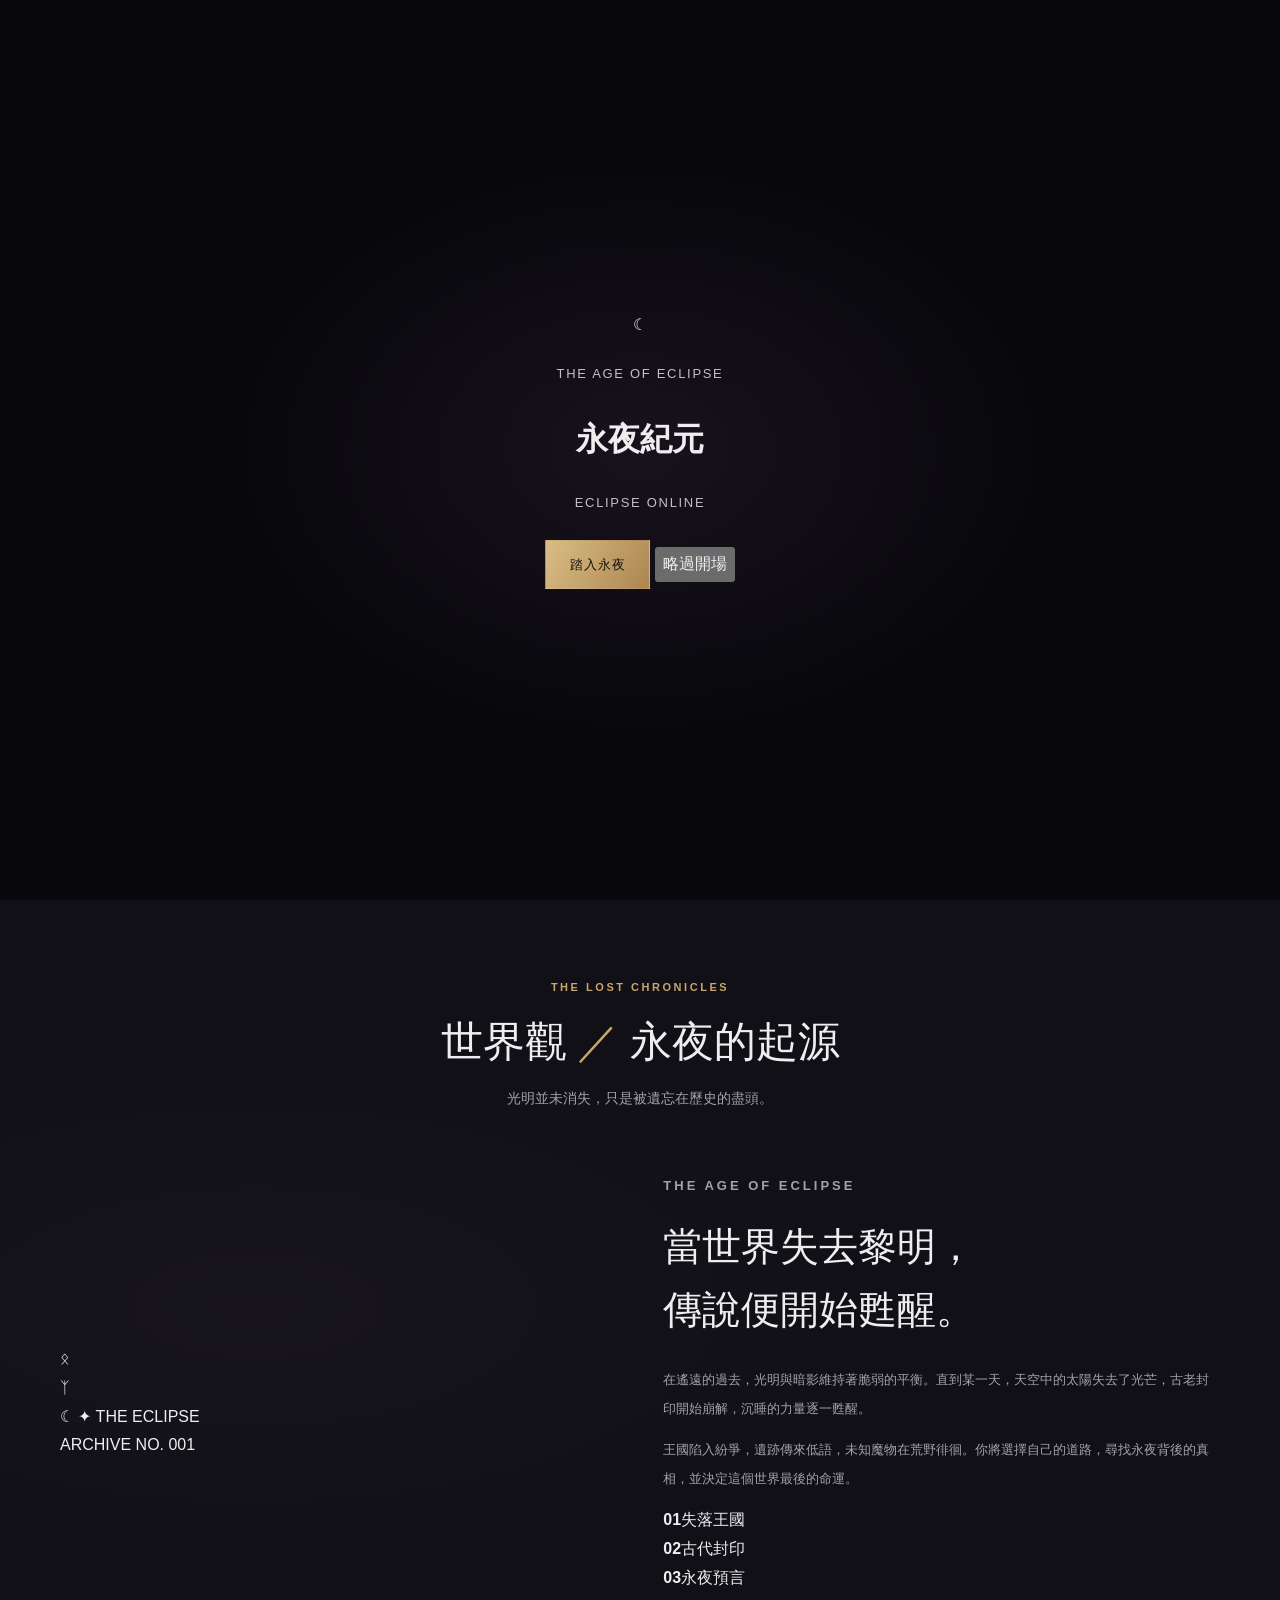
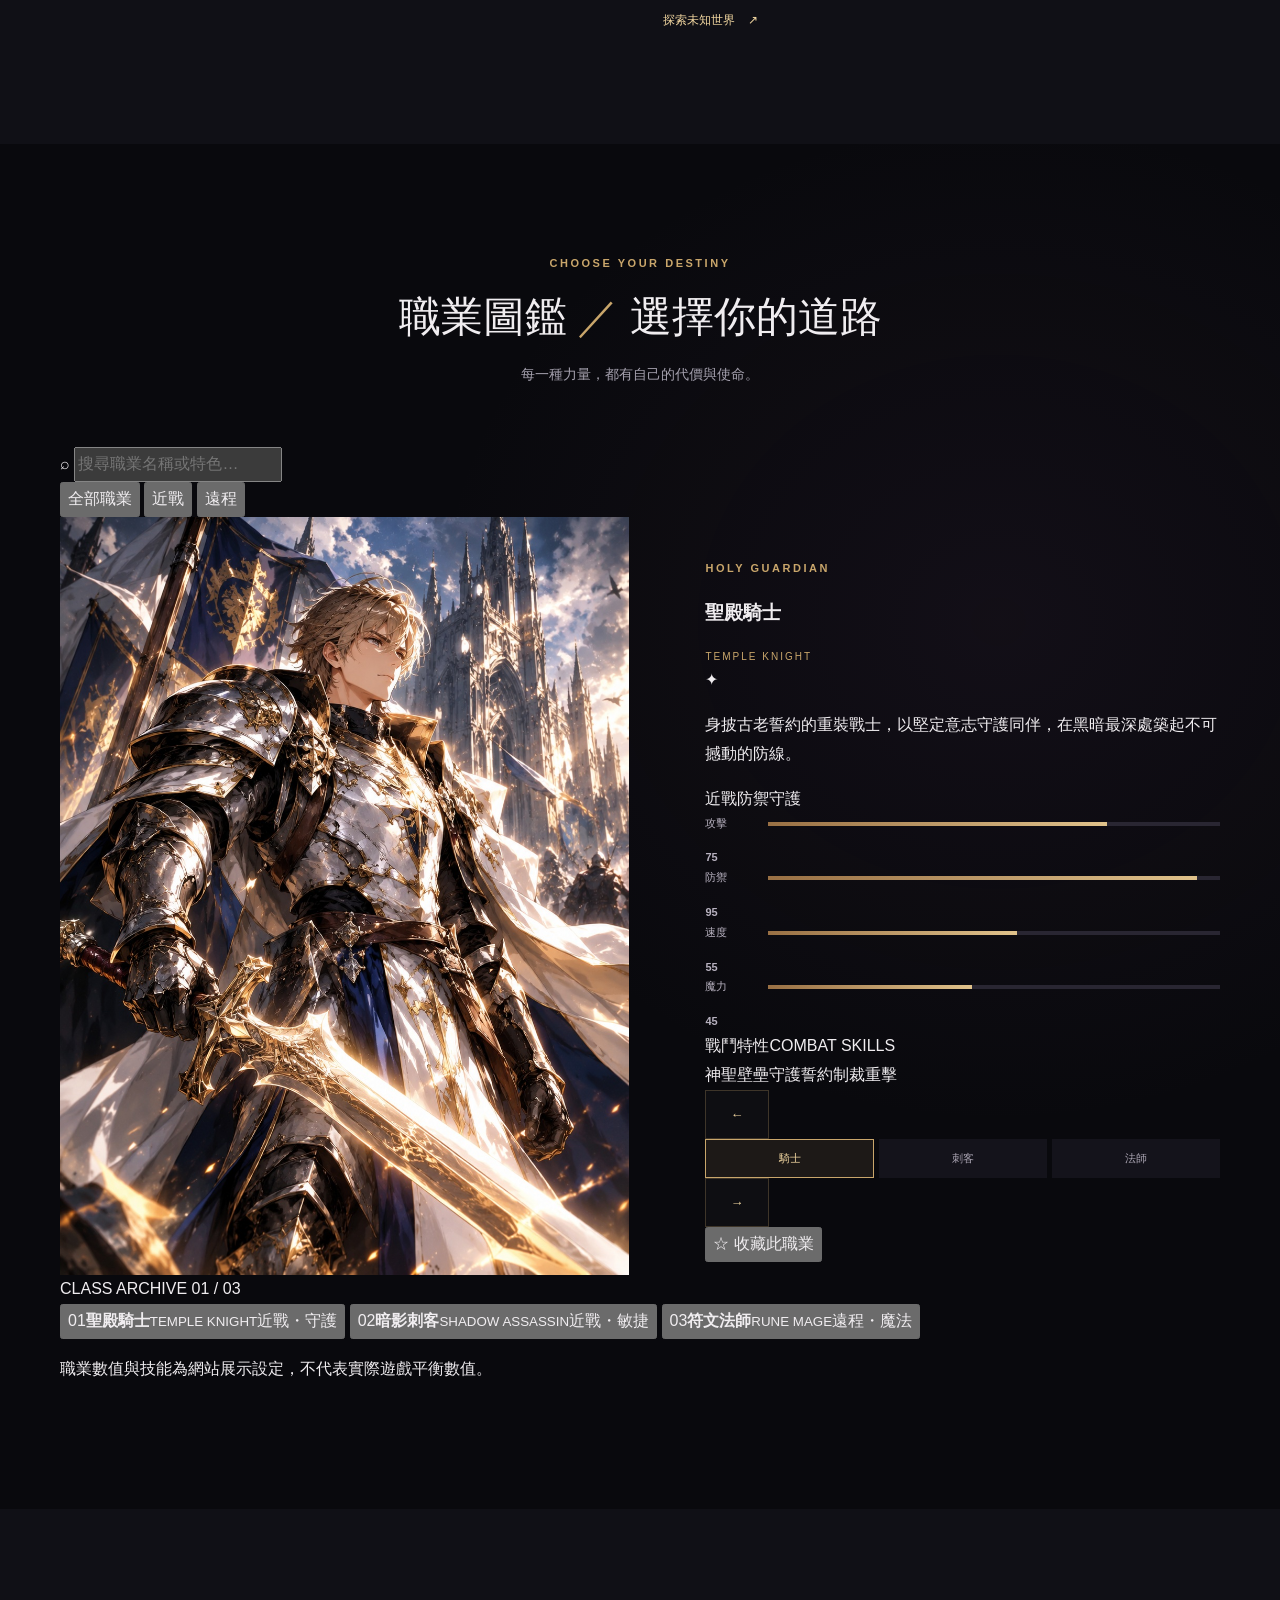
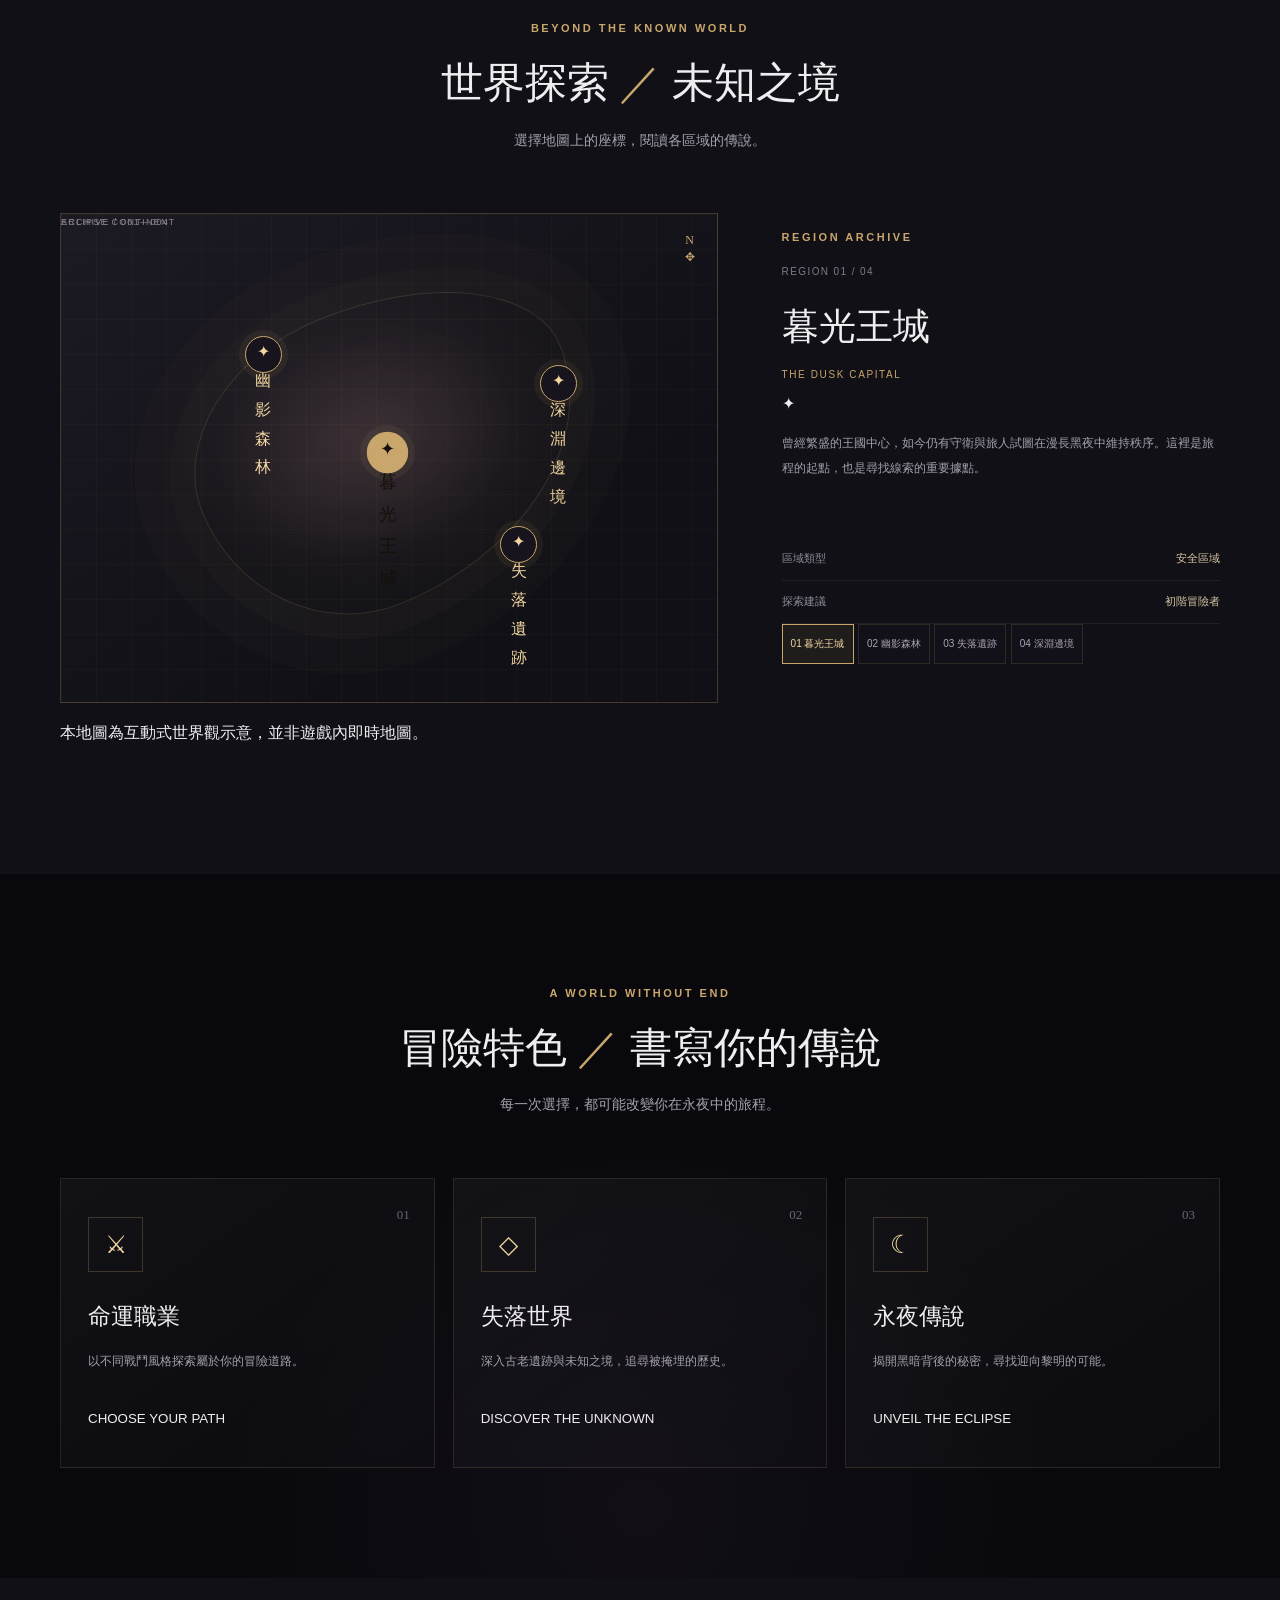
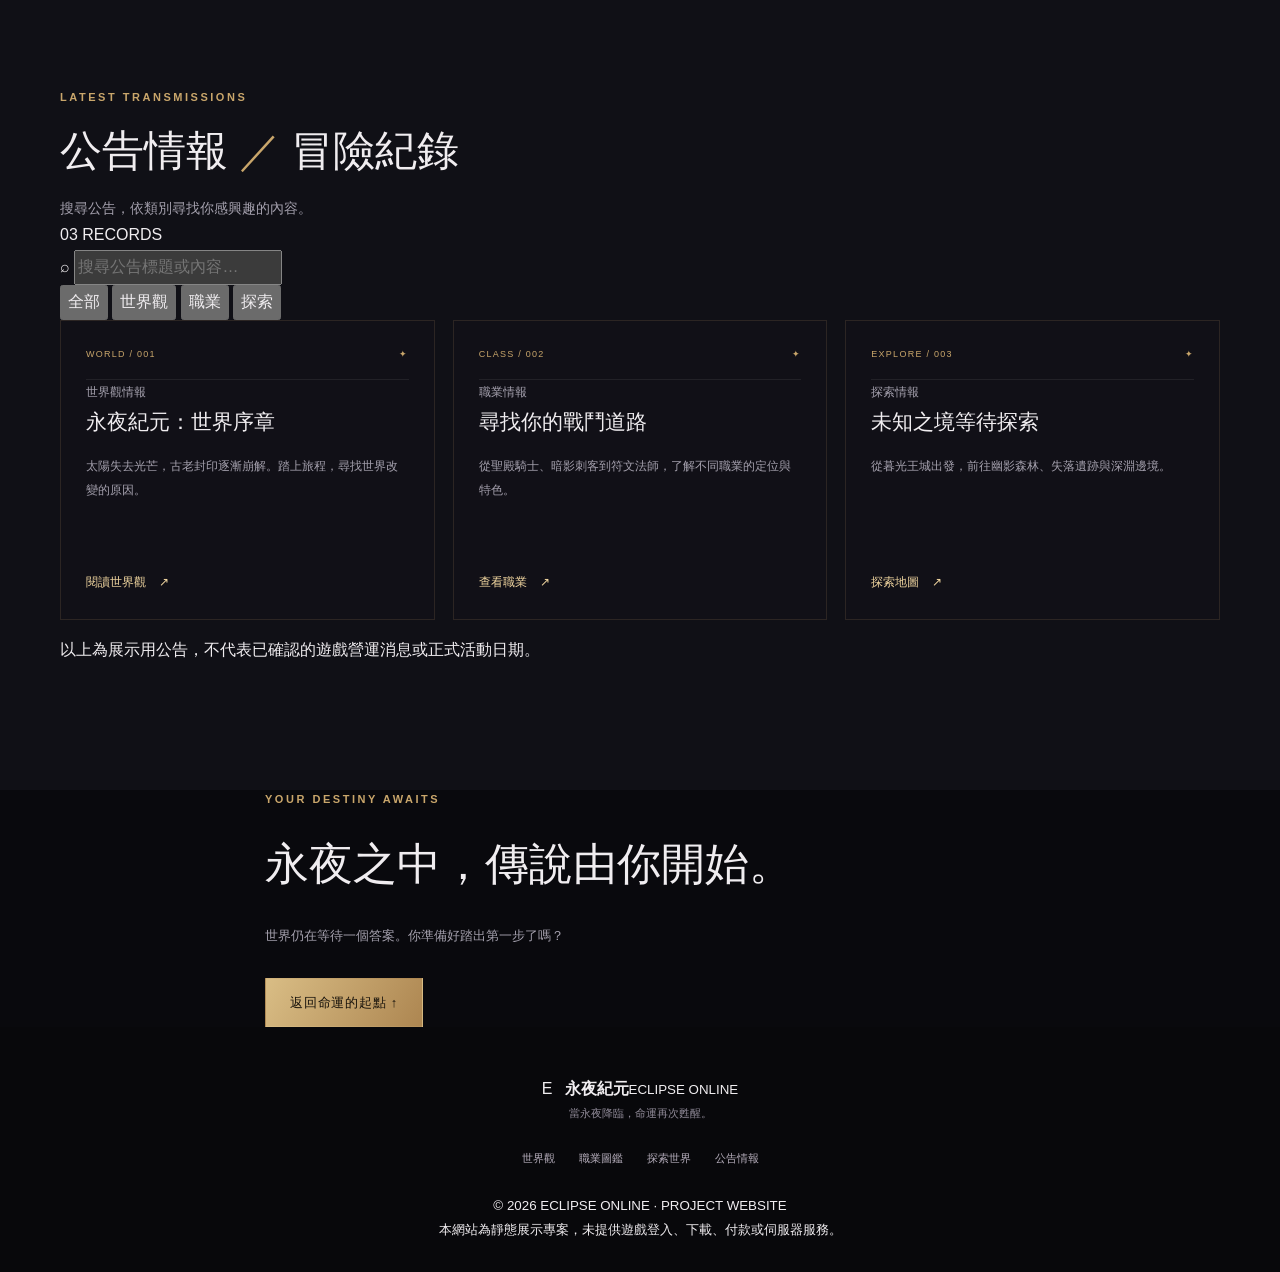
==== commit 65399a36: "Update index.html" ====
--- a/index.html
+++ b/index.html
@@ -3,114 +3,109 @@
 <html lang="zh-Hant">
 <head>
   <meta charset="UTF-8">
-  <meta name="viewport" content="width=device-width, initial-scale=1.0">
+  <meta name="viewport" content="width=device-width, initial-scale=1">
   <meta name="theme-color" content="#09090d">
-  <meta name="description" content="永夜紀元 ECLIPSE ONLINE，一場關於永夜、失落王國與命運的黑暗奇幻冒險。">
-  <title>永夜紀元 ECLIPSE ONLINE｜官方網站</title>
+  <meta name="description" content="永夜紀元 ECLIPSE ONLINE，探索失落王國、選擇你的職業，揭開永夜背後的秘密。">
+  <title>永夜紀元 ECLIPSE ONLINE｜暗黑奇幻 MMORPG</title>
   <link rel="stylesheet" href="styles.css">
   <script src="script.js" defer></script>
 </head>
 <body>
   <a class="skip-link" href="#main">跳至主要內容</a>
 
-  <div class="intro-screen" id="intro-screen" aria-label="永夜紀元">
+  <div class="intro-screen" id="intro-screen">
     <div class="intro-content">
-      <span class="intro-mark">ECLIPSE</span>
-      <p>當永夜降臨，命運再次甦醒</p>
-      <div class="intro-loader"><span></span></div>
-      <button class="intro-enter" id="intro-enter" type="button">
-        踏入永夜
-      </button>
+      <span class="intro-symbol">☾</span>
+      <p class="intro-overline">THE AGE OF ECLIPSE</p>
+      <h1>永夜紀元</h1>
+      <p class="intro-english">ECLIPSE ONLINE</p>
+      <div class="intro-progress"><span></span></div>
+      <button class="button button-primary" id="intro-enter" type="button">踏入永夜</button>
+      <button class="intro-skip" id="intro-skip" type="button">略過開場</button>
     </div>
   </div>
 
   <header class="site-header" id="top">
     <a class="brand" href="#home" aria-label="永夜紀元首頁">
-      <span class="brand-symbol">E</span>
-      <span class="brand-copy">
+      <span class="brand-mark">E</span>
+      <span class="brand-text">
         <strong>永夜紀元</strong>
         <small>ECLIPSE ONLINE</small>
       </span>
     </a>
 
-    <button
-      class="menu-toggle"
-      id="menu-toggle"
-      type="button"
-      aria-label="開啟導覽選單"
-      aria-expanded="false"
-      aria-controls="main-nav"
-    >
-      <span></span><span></span><span></span>
-    </button>
-
     <nav class="main-nav" id="main-nav" aria-label="主要導覽">
       <a href="#home">首頁</a>
       <a href="#story">世界觀</a>
-      <a href="#classes">職業介紹</a>
-      <a href="#world-map">探索世界</a>
-      <a href="#news">最新公告</a>
-      <a class="nav-cta" href="#adventure">開始冒險</a>
+      <a href="#classes">職業</a>
+      <a href="#world-map">探索</a>
+      <a href="#news">公告</a>
+      <button class="nav-icon-button" id="settings-open" type="button" aria-label="開啟網站設定">⚙</button>
     </nav>
+
+    <button class="menu-toggle" id="menu-toggle" type="button"
+      aria-label="開啟選單" aria-controls="main-nav" aria-expanded="false">
+      <span></span><span></span><span></span>
+    </button>
   </header>
 
   <main id="main">
-    <section class="hero section" id="home">
-      <div class="hero-backdrop" aria-hidden="true"></div>
-      <div class="hero-grid"></div>
+    <section class="hero" id="home">
+      <div class="hero-moon" aria-hidden="true"></div>
+      <div class="hero-orbit hero-orbit-one" aria-hidden="true"></div>
+      <div class="hero-orbit hero-orbit-two" aria-hidden="true"></div>
+      <div class="hero-grid" aria-hidden="true"></div>
 
       <div class="hero-content reveal">
-        <p class="eyebrow"><span></span> A NEW DARK FANTASY BEGINS</p>
+        <p class="eyebrow"><span class="eyebrow-line"></span> A NEW DARK FANTASY BEGINS</p>
         <h1>永夜紀元</h1>
-        <p class="hero-english">ECLIPSE <span>ONLINE</span></p>
-        <div class="gold-line"></div>
+        <p class="hero-title-en">ECLIPSE <span>ONLINE</span></p>
+        <div class="ornament-line"><span>✦</span></div>
         <p class="hero-description">
           當太陽被黑暗吞噬，古老的預言再次甦醒。<br>
-          拿起你的武器，踏上尋回世界黎明的旅程。
+          拿起你的武器，在永夜之中尋找世界的黎明。
         </p>
         <div class="hero-actions">
-          <a class="button button-primary" href="#classes">選擇你的命運</a>
-          <a class="button button-outline" href="#story">探索世界觀</a>
-        </div>
-        <p class="hero-note">YOUR LEGEND BEGINS IN THE ETERNAL NIGHT</p>
-      </div>
-
-      <div class="hero-bottom">
-        <span>01 / THE ETERNAL NIGHT</span>
-        <a href="#story" aria-label="向下探索">向下探索 <span>↓</span></a>
-        <span>FANTASY MMORPG</span>
-      </div>
+          <a href="#classes" class="button button-primary">選擇你的職業 <span>↗</span></a>
+          <a href="#story" class="button button-ghost">閱讀世界傳說</a>
+        </div>
+        <p class="hero-caption">YOUR LEGEND BEGINS IN THE ETERNAL NIGHT</p>
+      </div>
+
+      <div class="hero-side-label" aria-hidden="true">THE ETERNAL NIGHT · 001</div>
+      <a class="hero-scroll" href="#story"><span></span> SCROLL TO EXPLORE</a>
     </section>
 
     <section class="section story-section" id="story">
       <div class="section-heading reveal">
         <p class="eyebrow">THE LOST CHRONICLES</p>
-        <h2>世界觀 <span>・</span> 永夜的起源</h2>
+        <h2>世界觀 <span>／</span> 永夜的起源</h2>
         <p>光明並未消失，只是被遺忘在歷史的盡頭。</p>
       </div>
 
       <div class="story-layout">
-        <div class="story-emblem reveal" aria-hidden="true">
-          <div class="emblem-ring">
-            <span class="emblem-symbol">☾</span>
-            <span class="emblem-text">THE ECLIPSE</span>
-          </div>
+        <div class="story-art reveal" aria-hidden="true">
+          <div class="story-rune rune-one">ᛟ</div>
+          <div class="story-rune rune-two">ᛉ</div>
+          <div class="story-sigil">
+            <span class="sigil-moon">☾</span>
+            <span class="sigil-star">✦</span>
+            <span class="sigil-label">THE ECLIPSE</span>
+          </div>
+          <span class="story-art-caption">ARCHIVE NO. 001</span>
         </div>
 
         <div class="story-copy reveal">
-          <p class="story-kicker">THE AGE OF ECLIPSE</p>
-          <h3>世界在黑暗中等待<br>下一位傳說的誕生。</h3>
-          <p>
-            在遙遠的過去，光明與暗影維持著脆弱的平衡。
-            直到某一天，天空中的太陽失去了光芒，
-            古老的封印開始崩解，沉睡的力量逐一甦醒。
-          </p>
-          <p>
-            王國陷入紛爭，遺跡傳來低語，未知的魔物在荒野徘徊。
-            你將選擇自己的道路，尋找永夜背後的真相，
-            並決定這個世界最後的命運。
-          </p>
-          <a class="text-link" href="#world-map">前往探索世界 <span>↗</span></a>
+          <p class="eyebrow">THE AGE OF ECLIPSE</p>
+          <h3>當世界失去黎明，<br>傳說便開始甦醒。</h3>
+          <p>在遙遠的過去，光明與暗影維持著脆弱的平衡。直到某一天，天空中的太陽失去了光芒，古老封印開始崩解，沉睡的力量逐一甦醒。</p>
+          <p>王國陷入紛爭，遺跡傳來低語，未知魔物在荒野徘徊。你將選擇自己的道路，尋找永夜背後的真相，並決定這個世界最後的命運。</p>
+          <div class="story-facts">
+            <div><strong>01</strong><span>失落王國</span></div>
+            <div><strong>02</strong><span>古代封印</span></div>
+            <div><strong>03</strong><span>永夜預言</span></div>
+          </div>
+          <a href="#world-map" class="text-link">探索未知世界 <span>↗</span></a>
         </div>
       </div>
     </section>
@@ -118,91 +113,114 @@
     <section class="section classes-section" id="classes">
       <div class="section-heading reveal">
         <p class="eyebrow">CHOOSE YOUR DESTINY</p>
-        <h2>職業介紹 <span>・</span> 你的戰鬥方式</h2>
-        <p>選擇你的道路，在永夜之中留下名字。</p>
-      </div>
-
-      <div class="class-showcase reveal" id="class-showcase">
-        <div class="class-art-wrap">
-          <div class="class-art-glow"></div>
-          <img
-            id="class-art"
-            class="class-art knight-art"
-            src="assets/images/knight.jpg"
-            alt="聖殿騎士"
-            loading="lazy"
-          >
-          <span class="class-art-label">CLASS / <span id="class-number">01</span></span>
-        </div>
-
-        <div class="class-details">
+        <h2>職業圖鑑 <span>／</span> 選擇你的道路</h2>
+        <p>每一種力量，都有自己的代價與使命。</p>
+      </div>
+
+      <div class="class-toolbar reveal">
+        <label class="search-field">
+          <span aria-hidden="true">⌕</span>
+          <input id="class-search" type="search" placeholder="搜尋職業名稱或特色…" aria-label="搜尋職業">
+        </label>
+        <div class="filter-group" role="group" aria-label="職業篩選">
+          <button class="filter-button is-active" data-class-filter="all" type="button">全部職業</button>
+          <button class="filter-button" data-class-filter="melee" type="button">近戰</button>
+          <button class="filter-button" data-class-filter="ranged" type="button">遠程</button>
+        </div>
+      </div>
+
+      <div class="class-showcase reveal">
+        <div class="class-image-panel">
+          <div class="class-image-frame">
+            <div class="image-aura"></div>
+            <img id="class-art" src="assets/images/knight.jpg" alt="聖殿騎士職業圖片">
+            <span class="image-corner image-corner-tl"></span>
+            <span class="image-corner image-corner-br"></span>
+          </div>
+          <div class="class-image-bottom">
+            <span>CLASS ARCHIVE</span>
+            <span id="class-number">01 / 03</span>
+          </div>
+        </div>
+
+        <div class="class-info">
           <p class="eyebrow" id="class-subtitle">HOLY GUARDIAN</p>
           <h3 id="class-name">聖殿騎士</h3>
           <p class="class-english" id="class-english">TEMPLE KNIGHT</p>
-          <div class="gold-line"></div>
-          <p id="class-description">
-            身披古老誓約的重裝戰士，以堅定意志守護同伴，
-            在黑暗最深處築起不可撼動的防線。
-          </p>
-
-          <div class="class-stats">
-            <div class="stat-row">
-              <span>攻擊</span>
-              <div class="stat-track"><span id="stat-attack" style="width:75%"></span></div>
-            </div>
-            <div class="stat-row">
-              <span>防禦</span>
-              <div class="stat-track"><span id="stat-defense" style="width:95%"></span></div>
-            </div>
-            <div class="stat-row">
-              <span>速度</span>
-              <div class="stat-track"><span id="stat-speed" style="width:55%"></span></div>
-            </div>
-            <div class="stat-row">
-              <span>魔力</span>
-              <div class="stat-track"><span id="stat-magic" style="width:45%"></span></div>
-            </div>
-          </div>
-
-          <h4 class="skills-heading">戰鬥特性</h4>
-          <div class="class-skills" id="class-skills">
-            <span>神聖壁壘</span>
-            <span>守護誓約</span>
-            <span>制裁重擊</span>
-          </div>
-
-          <div class="class-controls">
-            <button class="class-arrow" id="class-prev" type="button" aria-label="上一個職業">←</button>
+          <div class="ornament-line ornament-left"><span>✦</span></div>
+          <p id="class-description" class="class-description">身披古老誓約的重裝戰士，以堅定意志守護同伴，在黑暗最深處築起不可撼動的防線。</p>
+
+          <div class="class-badges" id="class-badges">
+            <span>近戰</span><span>防禦</span><span>守護</span>
+          </div>
+
+          <div class="stat-list">
+            <div class="stat-row"><span>攻擊</span><div class="stat-track"><span id="stat-attack" style="width:75%"></span></div><strong id="value-attack">75</strong></div>
+            <div class="stat-row"><span>防禦</span><div class="stat-track"><span id="stat-defense" style="width:95%"></span></div><strong id="value-defense">95</strong></div>
+            <div class="stat-row"><span>速度</span><div class="stat-track"><span id="stat-speed" style="width:55%"></span></div><strong id="value-speed">55</strong></div>
+            <div class="stat-row"><span>魔力</span><div class="stat-track"><span id="stat-magic" style="width:45%"></span></div><strong id="value-magic">45</strong></div>
+          </div>
+
+          <div class="skill-heading"><span>戰鬥特性</span><span>COMBAT SKILLS</span></div>
+          <div class="skill-list" id="class-skills">
+            <span>神聖壁壘</span><span>守護誓約</span><span>制裁重擊</span>
+          </div>
+
+          <div class="class-actions">
+            <button class="button button-outline" id="class-prev" type="button" aria-label="上一個職業">←</button>
             <div class="class-selector" role="group" aria-label="選擇職業">
               <button class="class-tab is-active" data-class="knight" type="button" aria-pressed="true">騎士</button>
               <button class="class-tab" data-class="assassin" type="button" aria-pressed="false">刺客</button>
               <button class="class-tab" data-class="mage" type="button" aria-pressed="false">法師</button>
             </div>
-            <button class="class-arrow" id="class-next" type="button" aria-label="下一個職業">→</button>
-          </div>
-        </div>
-      </div>
+            <button class="button button-outline" id="class-next" type="button" aria-label="下一個職業">→</button>
+          </div>
+
+          <button class="favorite-button" id="favorite-class" type="button" aria-pressed="false">
+            <span id="favorite-icon">☆</span> <span id="favorite-label">收藏此職業</span>
+          </button>
+        </div>
+      </div>
+
+      <div class="class-empty" id="class-empty" hidden>
+        <p>找不到符合條件的職業。</p>
+        <button class="text-link" id="class-reset" type="button">清除篩選條件 ↻</button>
+      </div>
+
+      <div class="class-cards" id="class-cards" aria-label="職業快速選擇">
+        <button class="class-card is-active" data-card-class="knight" type="button">
+          <span class="class-card-number">01</span><strong>聖殿騎士</strong><small>TEMPLE KNIGHT</small><span class="class-card-role">近戰・守護</span>
+        </button>
+        <button class="class-card" data-card-class="assassin" type="button">
+          <span class="class-card-number">02</span><strong>暗影刺客</strong><small>SHADOW ASSASSIN</small><span class="class-card-role">近戰・敏捷</span>
+        </button>
+        <button class="class-card" data-card-class="mage" type="button">
+          <span class="class-card-number">03</span><strong>符文法師</strong><small>RUNE MAGE</small><span class="class-card-role">遠程・魔法</span>
+        </button>
+      </div>
+      <p class="content-note">職業數值與技能為網站展示設定，不代表實際遊戲平衡數值。</p>
     </section>
 
     <section class="section map-section" id="world-map">
       <div class="section-heading reveal">
         <p class="eyebrow">BEYOND THE KNOWN WORLD</p>
-        <h2>探索世界 <span>・</span> 未知之境</h2>
-        <p>每一片土地，都埋藏著永夜留下的秘密。</p>
+        <h2>世界探索 <span>／</span> 未知之境</h2>
+        <p>選擇地圖上的座標，閱讀各區域的傳說。</p>
       </div>
 
       <div class="map-layout reveal">
-        <div class="map-visual" role="img" aria-label="永夜世界地圖風格示意">
-          <div class="map-orbit orbit-one"></div>
-          <div class="map-orbit orbit-two"></div>
-          <div class="map-crosshair">✦</div>
-          <button class="map-pin pin-capital is-active" data-region="capital" type="button" aria-label="查看暮光王城">✦</button>
-          <button class="map-pin pin-forest" data-region="forest" type="button" aria-label="查看幽影森林">✦</button>
-          <button class="map-pin pin-ruins" data-region="ruins" type="button" aria-label="查看失落遺跡">✦</button>
-          <button class="map-pin pin-abyss" data-region="abyss" type="button" aria-label="查看深淵邊境">✦</button>
-          <span class="map-coordinate coordinate-one">N 47° / E 12°</span>
-          <span class="map-coordinate coordinate-two">ECLIPSE CONTINENT</span>
+        <div class="map-visual" role="group" aria-label="互動式示意世界地圖">
+          <div class="map-land land-one"></div>
+          <div class="map-land land-two"></div>
+          <div class="map-land land-three"></div>
+          <div class="map-grid"></div>
+          <span class="map-coordinate coordinate-top">ECLIPSE CONTINENT</span>
           <span class="map-compass">N<br>✥</span>
+          <button class="map-pin pin-capital is-active" data-region="capital" type="button" aria-label="暮光王城">✦<span>暮光王城</span></button>
+          <button class="map-pin pin-forest" data-region="forest" type="button" aria-label="幽影森林">✦<span>幽影森林</span></button>
+          <button class="map-pin pin-ruins" data-region="ruins" type="button" aria-label="失落遺跡">✦<span>失落遺跡</span></button>
+          <button class="map-pin pin-abyss" data-region="abyss" type="button" aria-label="深淵邊境">✦<span>深淵邊境</span></button>
+          <span class="map-coordinate coordinate-bottom">ARCHIVE / 001—004</span>
         </div>
 
         <div class="region-panel">
@@ -210,19 +228,11 @@
           <p class="region-index" id="region-index">REGION 01 / 04</p>
           <h3 id="region-name">暮光王城</h3>
           <p class="region-english" id="region-english">THE DUSK CAPITAL</p>
-          <div class="gold-line"></div>
-          <p id="region-description">
-            曾經繁盛的王國中心，如今仍有守衛與旅人試圖在漫長黑夜中維持秩序。
-          </p>
-          <div class="region-meta">
-            <span>區域類型</span>
-            <strong id="region-type">安全區域</strong>
-          </div>
-          <div class="region-meta">
-            <span>探索建議</span>
-            <strong id="region-level">初階冒險者</strong>
-          </div>
-          <div class="region-list" aria-label="選擇探索區域">
+          <div class="ornament-line ornament-left"><span>✦</span></div>
+          <p id="region-description">曾經繁盛的王國中心，如今仍有守衛與旅人試圖在漫長黑夜中維持秩序。</p>
+          <div class="region-meta"><span>區域類型</span><strong id="region-type">安全區域</strong></div>
+          <div class="region-meta"><span>探索建議</span><strong id="region-level">初階冒險者</strong></div>
+          <div class="region-options" aria-label="選擇區域">
             <button class="region-option is-active" data-region="capital" type="button">01 暮光王城</button>
             <button class="region-option" data-region="forest" type="button">02 幽影森林</button>
             <button class="region-option" data-region="ruins" type="button">03 失落遺跡</button>
@@ -230,110 +240,127 @@
           </div>
         </div>
       </div>
-      <p class="map-disclaimer">此區域資訊為網站世界觀展示內容，並非遊戲內即時地圖。</p>
+      <p class="content-note">本地圖為互動式世界觀示意，並非遊戲內即時地圖。</p>
     </section>
 
     <section class="section features-section" id="features">
       <div class="section-heading reveal">
         <p class="eyebrow">A WORLD WITHOUT END</p>
-        <h2>冒險特色 <span>・</span> 書寫你的傳說</h2>
+        <h2>冒險特色 <span>／</span> 書寫你的傳說</h2>
         <p>每一次選擇，都可能改變你在永夜中的旅程。</p>
       </div>
 
       <div class="feature-grid">
-        <article class="feature-card reveal">
-          <span class="feature-number">01</span>
-          <div class="feature-icon">⚔</div>
-          <h3>命運職業</h3>
-          <p>選擇不同戰鬥風格，探索專屬於你的冒險方式。</p>
-          <span class="feature-foot">CHOOSE YOUR PATH</span>
-        </article>
-        <article class="feature-card reveal">
-          <span class="feature-number">02</span>
-          <div class="feature-icon">◇</div>
-          <h3>失落世界</h3>
-          <p>深入古老遺跡與未知之境，追尋被掩埋的歷史。</p>
-          <span class="feature-foot">DISCOVER THE UNKNOWN</span>
-        </article>
-        <article class="feature-card reveal">
-          <span class="feature-number">03</span>
-          <div class="feature-icon">☾</div>
-          <h3>永夜傳說</h3>
-          <p>揭開黑暗背後的秘密，尋找世界重新迎向黎明的可能。</p>
-          <span class="feature-foot">UNVEIL THE ECLIPSE</span>
-        </article>
+        <article class="feature-card reveal"><span class="feature-number">01</span><span class="feature-icon">⚔</span><h3>命運職業</h3><p>以不同戰鬥風格探索屬於你的冒險道路。</p><small>CHOOSE YOUR PATH</small></article>
+        <article class="feature-card reveal"><span class="feature-number">02</span><span class="feature-icon">◇</span><h3>失落世界</h3><p>深入古老遺跡與未知之境，追尋被掩埋的歷史。</p><small>DISCOVER THE UNKNOWN</small></article>
+        <article class="feature-card reveal"><span class="feature-number">03</span><span class="feature-icon">☾</span><h3>永夜傳說</h3><p>揭開黑暗背後的秘密，尋找迎向黎明的可能。</p><small>UNVEIL THE ECLIPSE</small></article>
       </div>
     </section>
 
     <section class="section news-section" id="news">
-      <div class="news-heading reveal">
+      <div class="news-header reveal">
         <div class="section-heading section-heading-left">
           <p class="eyebrow">LATEST TRANSMISSIONS</p>
-          <h2>最新公告 <span>・</span> 冒險情報</h2>
-          <p>掌握永夜紀元的最新消息。</p>
-        </div>
-        <span class="news-label">NEWS & EVENTS</span>
-      </div>
-
-      <div class="news-grid">
-        <article class="news-card reveal">
-          <div class="news-card-top"><span>WORLD</span><span>01</span></div>
-          <p class="news-date">世界觀情報</p>
+          <h2>公告情報 <span>／</span> 冒險紀錄</h2>
+          <p>搜尋公告，依類別尋找你感興趣的內容。</p>
+        </div>
+        <span class="news-count" id="news-count">03 RECORDS</span>
+      </div>
+
+      <div class="news-toolbar reveal">
+        <label class="search-field">
+          <span aria-hidden="true">⌕</span>
+          <input id="news-search" type="search" placeholder="搜尋公告標題或內容…" aria-label="搜尋公告">
+        </label>
+        <div class="filter-group" role="group" aria-label="公告分類">
+          <button class="news-filter is-active" data-news-filter="all" type="button">全部</button>
+          <button class="news-filter" data-news-filter="world" type="button">世界觀</button>
+          <button class="news-filter" data-news-filter="class" type="button">職業</button>
+          <button class="news-filter" data-news-filter="explore" type="button">探索</button>
+        </div>
+      </div>
+
+      <div class="news-grid" id="news-grid">
+        <article class="news-card reveal" data-category="world">
+          <div class="news-card-top"><span>WORLD / 001</span><span>✦</span></div>
+          <p class="news-type">世界觀情報</p>
           <h3>永夜紀元：世界序章</h3>
-          <p>太陽失去光芒，古老的封印逐漸崩解。踏上旅程，尋找世界改變的原因。</p>
+          <p>太陽失去光芒，古老封印逐漸崩解。踏上旅程，尋找世界改變的原因。</p>
           <a href="#story" class="text-link">閱讀世界觀 <span>↗</span></a>
         </article>
-        <article class="news-card reveal">
-          <div class="news-card-top"><span>CLASSES</span><span>02</span></div>
-          <p class="news-date">職業情報</p>
+        <article class="news-card reveal" data-category="class">
+          <div class="news-card-top"><span>CLASS / 002</span><span>✦</span></div>
+          <p class="news-type">職業情報</p>
           <h3>尋找你的戰鬥道路</h3>
           <p>從聖殿騎士、暗影刺客到符文法師，了解不同職業的定位與特色。</p>
           <a href="#classes" class="text-link">查看職業 <span>↗</span></a>
         </article>
-        <article class="news-card reveal">
-          <div class="news-card-top"><span>EXPLORATION</span><span>03</span></div>
-          <p class="news-date">探索情報</p>
+        <article class="news-card reveal" data-category="explore">
+          <div class="news-card-top"><span>EXPLORE / 003</span><span>✦</span></div>
+          <p class="news-type">探索情報</p>
           <h3>未知之境等待探索</h3>
           <p>從暮光王城出發，前往幽影森林、失落遺跡與深淵邊境。</p>
           <a href="#world-map" class="text-link">探索地圖 <span>↗</span></a>
         </article>
       </div>
-      <p class="news-disclaimer">以上為網站展示用內容，並非已確認的遊戲營運公告或實際活動日期。</p>
-    </section>
-
-    <section class="adventure-section" id="adventure">
+      <p class="empty-message" id="news-empty" hidden>找不到符合條件的公告，請更改搜尋文字或分類。</p>
+      <p class="content-note">以上為展示用公告，不代表已確認的遊戲營運消息或正式活動日期。</p>
+    </section>
+
+    <section class="adventure-cta">
       <div class="adventure-inner reveal">
         <p class="eyebrow">YOUR DESTINY AWAITS</p>
         <h2>永夜之中，傳說由你開始。</h2>
-        <p>世界仍在等待一個答案。你，準備好踏出第一步了嗎？</p>
-        <a href="#home" class="button button-primary">再次踏入永夜</a>
+        <p>世界仍在等待一個答案。你準備好踏出第一步了嗎？</p>
+        <a href="#home" class="button button-primary">返回命運的起點 ↑</a>
       </div>
     </section>
   </main>
 
   <footer class="site-footer">
-    <a class="brand footer-brand" href="#home">
-      <span class="brand-symbol">E</span>
-      <span class="brand-copy">
-        <strong>永夜紀元</strong>
-        <small>ECLIPSE ONLINE</small>
-      </span>
+    <a class="brand" href="#home">
+      <span class="brand-mark">E</span>
+      <span class="brand-text"><strong>永夜紀元</strong><small>ECLIPSE ONLINE</small></span>
     </a>
-    <p>當永夜降臨，命運再次甦醒。</p>
-    <div class="footer-links">
-      <a href="#story">世界觀</a>
-      <a href="#classes">職業</a>
-      <a href="#news">公告</a>
+    <p class="footer-tagline">當永夜降臨，命運再次甦醒。</p>
+    <div class="footer-links"><a href="#story">世界觀</a><a href="#classes">職業圖鑑</a><a href="#world-map">探索世界</a><a href="#news">公告情報</a></div>
+    <small>© <span id="current-year"></span> ECLIPSE ONLINE · PROJECT WEBSITE</small>
+    <small class="footer-note">本網站為靜態展示專案，未提供遊戲登入、下載、付款或伺服器服務。</small>
+  </footer>
+
+  <audio id="bg-music" src="assets/audio/theme.mp3" loop preload="none"></audio>
+
+  <button class="music-toggle" id="music-toggle" type="button" aria-pressed="false">
+    <span>♫</span><span id="music-label">播放音樂</span>
+  </button>
+  <button class="back-to-top" id="back-to-top" type="button" aria-label="返回頂部">↑</button>
+
+  <dialog class="settings-dialog" id="settings-dialog" aria-labelledby="settings-title">
+    <div class="settings-header">
+      <div><p class="eyebrow">PERSONAL PREFERENCES</p><h2 id="settings-title">網站設定</h2></div>
+      <button class="settings-close" id="settings-close" type="button" aria-label="關閉設定">×</button>
     </div>
-    <small class="copyright">© <span id="current-year"></span> ECLIPSE ONLINE. FAN / PROJECT WEBSITE.</small>
-    <small class="footer-disclaimer">本網站為專案展示頁面；遊戲營運狀態、下載及登入服務未在此網站提供。</small>
-  </footer>
-
-  <audio id="bg-music" src="assets/audio/theme.mp3" loop preload="none"></audio>
-  <button class="music-toggle" id="music-toggle" type="button" aria-pressed="false">
-    <span class="music-icon">♫</span><span id="music-label">播放音樂</span>
-  </button>
-  <button class="back-to-top" id="back-to-top" type="button" aria-label="返回頁面頂部">↑</button>
+    <div class="settings-body">
+      <label class="setting-row" for="brightness-setting">
+        <span><strong>介面亮度</strong><small>調整網站背景明暗</small></span>
+        <input id="brightness-setting" type="range" min="70" max="120" step="5" value="100">
+      </label>
+      <label class="setting-row" for="motion-setting">
+        <span><strong>動態效果</strong><small>關閉淡入與裝飾動畫</small></span>
+        <input id="motion-setting" type="checkbox">
+      </label>
+      <label class="setting-row" for="music-setting">
+        <span><strong>背景音樂</strong><small>允許音樂按鈕播放音樂</small></span>
+        <input id="music-setting" type="checkbox" checked>
+      </label>
+      <p class="settings-hint">設定只儲存在目前瀏覽器，不會變更遊戲帳號或其他訪客的設定。</p>
+    </div>
+    <div class="settings-footer">
+      <button class="button button-outline" id="settings-reset" type="button">恢復預設</button>
+      <button class="button button-primary" id="settings-save" type="button">完成設定</button>
+    </div>
+  </dialog>
+
   <div class="site-toast" id="site-toast" role="status" aria-live="polite"></div>
 </body>
 </html>
--- a/styles.css
+++ b/styles.css
@@ -1,16 +1,18 @@
-@import url('https://fonts.googleapis.com/css2?family=Noto+Serif+TC:wght@400;500;600;700;900&family=Noto+Sans+TC:wght@300;400;500;600;700&display=swap');
 
 :root {
-  --bg: #08090d;
-  --bg-soft: #0e1017;
-  --panel: #12141c;
+  color-scheme: dark;
+  --bg: #09090d;
+  --bg-soft: #101016;
+  --panel: #14141d;
+  --panel-light: #1a1923;
+  --text: #f0edf0;
+  --muted: #a4a0ad;
   --gold: #c9a66b;
-  --gold-light: #f0d8a3;
-  --text: #e9e5dc;
-  --muted: #9a9aa4;
-  --line: rgba(201, 166, 107, .23);
-  --blue: #83b9d8;
-  --header-height: 82px;
+  --gold-light: #f1d6a0;
+  --line: rgba(201, 166, 107, 0.25);
+  --serif: Georgia, "Noto Serif TC", "Songti TC", serif;
+  --sans: "Noto Sans TC", "PingFang TC", "Microsoft JhengHei", sans-serif;
+  --header-height: 78px;
   --content-width: 1160px;
 }
 
@@ -20,21 +22,36 @@
 
 html {
   scroll-behavior: smooth;
-  scroll-padding-top: calc(var(--header-height) + 16px);
+  scroll-padding-top: calc(var(--header-height) + 18px);
 }
 
 body {
   margin: 0;
   background: var(--bg);
   color: var(--text);
-  font-family: 'Noto Sans TC', sans-serif;
-  font-size: 15px;
-  line-height: 1.85;
+  font-family: var(--sans);
+  line-height: 1.8;
   overflow-x: hidden;
+}
+
+body.menu-open {
+  overflow: hidden;
 }
 
 body.intro-active {
   overflow: hidden;
+}
+
+img {
+  display: block;
+  max-width: 100%;
+}
+
+button,
+input,
+textarea,
+select {
+  font: inherit;
 }
 
 button,
@@ -43,7 +60,7 @@
 }
 
 button {
-  font: inherit;
+  color: inherit;
 }
 
 a {
@@ -57,262 +74,263 @@
   outline-offset: 5px;
 }
 
-img {
-  display: block;
-  max-width: 100%;
-}
-
 ::selection {
-  background: var(--gold);
-  color: #090a0d;
-}
-
-/* 進場動畫 */
+  color: #100e0b;
+  background: var(--gold-light);
+}
+
+.skip-link {
+  position: fixed;
+  top: 10px;
+  left: 10px;
+  z-index: 10000;
+  padding: 10px 16px;
+  color: #111;
+  background: var(--gold-light);
+  transform: translateY(-150%);
+}
+
+.skip-link:focus {
+  transform: translateY(0);
+}
+
+.section {
+  position: relative;
+  padding: 110px max(24px, calc((100% - var(--content-width)) / 2));
+}
+
+.eyebrow {
+  margin: 0 0 16px;
+  color: var(--gold);
+  font-size: 11px;
+  font-weight: 700;
+  letter-spacing: 0.23em;
+  line-height: 1.7;
+}
+
+.gold-line {
+  width: 72px;
+  height: 1px;
+  margin: 25px 0;
+  background: linear-gradient(90deg, var(--gold-light), transparent);
+}
+
+.section-heading {
+  max-width: 760px;
+  margin: 0 auto 60px;
+  text-align: center;
+}
+
+.section-heading h2 {
+  margin: 0 0 15px;
+  font-family: var(--serif);
+  font-size: clamp(27px, 4vw, 42px);
+  font-weight: 500;
+  line-height: 1.4;
+}
+
+.section-heading h2 span {
+  color: var(--gold);
+}
+
+.section-heading > p:last-child {
+  margin: 0;
+  color: var(--muted);
+  font-size: 14px;
+}
+
+.section-heading-left {
+  margin: 0;
+  text-align: left;
+}
+
+/* Intro screen */
+
 .intro-screen {
   position: fixed;
   inset: 0;
-  z-index: 2000;
-  display: flex;
-  flex-direction: column;
-  align-items: center;
-  justify-content: center;
+  z-index: 9999;
+  display: grid;
+  place-items: center;
+  padding: 24px;
+  background:
+    radial-gradient(ellipse at center, rgba(88, 58, 91, 0.2), transparent 45%),
+    #08080c;
+  transition: opacity 0.8s ease, visibility 0.8s ease;
+}
+
+.intro-screen.is-hidden {
+  visibility: hidden;
+  opacity: 0;
+  pointer-events: none;
+}
+
+.intro-content {
+  width: min(100%, 460px);
+  text-align: center;
+}
+
+.intro-mark {
+  display: block;
+  color: var(--gold-light);
+  font-family: var(--serif);
+  font-size: clamp(42px, 9vw, 76px);
+  letter-spacing: 0.15em;
+  line-height: 1.2;
+  text-shadow: 0 0 36px rgba(201, 166, 107, 0.3);
+}
+
+.intro-content > p {
+  margin: 22px 0 26px;
+  color: #c4bdca;
+  font-size: 13px;
+  letter-spacing: 0.13em;
+}
+
+.intro-loader {
+  width: min(260px, 80%);
+  height: 2px;
+  margin: 0 auto 30px;
   overflow: hidden;
-  background:
-    radial-gradient(ellipse at center, rgba(109, 78, 37, .2), transparent 48%),
-    #07080c;
-  transition: opacity .8s ease, visibility .8s ease;
-}
-
-.intro-screen.is-finished {
-  opacity: 0;
-  visibility: hidden;
-  pointer-events: none;
-}
-
-.intro-screen h1 {
-  z-index: 1;
-  margin: 4px 0 0;
-  color: var(--gold-light);
-  font-family: 'Noto Serif TC', serif;
-  font-size: clamp(38px, 7vw, 68px);
-  font-weight: 600;
-  letter-spacing: .25em;
-  text-shadow: 0 0 32px rgba(226, 182, 100, .35);
-  animation: title-glow 3s ease-in-out infinite alternate;
-}
-
-.intro-kicker,
-.intro-subtitle,
-.intro-loading {
-  z-index: 1;
-  color: var(--muted);
-  font-size: 10px;
-  letter-spacing: .25em;
-  text-align: center;
-}
-
-.intro-kicker {
-  margin: 24px 0 12px;
-}
-
-.intro-subtitle {
-  margin: 5px 0 26px;
-  color: var(--gold);
-  letter-spacing: .38em;
-}
-
-.intro-rune {
-  z-index: 1;
-  color: var(--gold-light);
-  font-size: 32px;
-  animation: rune-turn 12s linear infinite;
-}
-
-.intro-orbit {
-  position: absolute;
-  width: min(62vw, 430px);
-  aspect-ratio: 1;
-  border: 1px solid rgba(201, 166, 107, .16);
-  border-radius: 50%;
-  box-shadow: 0 0 55px rgba(201, 166, 107, .05);
-  animation: rune-turn 24s linear infinite;
-}
-
-.orbit-one::before,
-.orbit-two::before {
-  position: absolute;
-  top: 50%;
-  left: -4px;
-  width: 7px;
-  height: 7px;
-  border-radius: 50%;
-  background: var(--gold-light);
-  box-shadow: 0 0 20px 5px rgba(240, 216, 163, .5);
-  content: "";
-}
-
-.orbit-two {
-  width: min(47vw, 320px);
-  border-style: dashed;
-  animation-direction: reverse;
-  animation-duration: 35s;
-}
-
-.intro-loader {
-  z-index: 1;
-  width: min(240px, 60vw);
-  height: 2px;
-  overflow: hidden;
-  background: rgba(255, 255, 255, .1);
+  background: rgba(255, 255, 255, 0.12);
 }
 
 .intro-loader span {
   display: block;
-  width: 35%;
+  width: 45%;
   height: 100%;
-  background: var(--gold-light);
-  box-shadow: 0 0 12px var(--gold);
-  animation: loader-run 1.5s ease-in-out infinite;
-}
-
-.intro-loading {
-  margin-top: 13px;
-}
-
-.intro-skip {
-  z-index: 1;
-  margin-top: 16px;
-  padding: 9px 18px;
+  background: var(--gold);
+  animation: loader-move 1.5s ease-in-out infinite alternate;
+}
+
+.intro-enter {
+  min-height: 46px;
+  padding: 10px 30px;
   border: 1px solid var(--line);
   background: transparent;
   color: var(--gold-light);
   cursor: pointer;
-  font-size: 12px;
-  transition: background .25s, border-color .25s;
-}
-
-.intro-skip:hover {
-  border-color: var(--gold);
-  background: rgba(201, 166, 107, .1);
-}
-
-/* 頁首與導覽 */
+  letter-spacing: 0.12em;
+  transition: background 0.25s, color 0.25s;
+}
+
+.intro-enter:hover {
+  background: var(--gold);
+  color: #100e0b;
+}
+
+/* Header */
+
 .site-header {
-  position: fixed;
+  position: sticky;
+  top: 0;
   z-index: 1000;
-  top: 0;
-  left: 0;
   display: flex;
-  width: 100%;
-  height: var(--header-height);
   align-items: center;
   justify-content: space-between;
-  padding: 0 clamp(18px, 5vw, 76px);
-  border-bottom: 1px solid transparent;
-  background: linear-gradient(to bottom, rgba(7, 8, 12, .92), rgba(7, 8, 12, .35));
-  transition: background .3s, border-color .3s, box-shadow .3s;
-}
-
-.site-header.is-scrolled {
-  border-color: rgba(201, 166, 107, .13);
-  background: rgba(8, 9, 13, .95);
-  box-shadow: 0 8px 35px rgba(0, 0, 0, .25);
-  backdrop-filter: blur(16px);
+  min-height: var(--header-height);
+  padding: 12px max(24px, calc((100% - 1280px) / 2));
+  border-bottom: 1px solid rgba(255, 255, 255, 0.06);
+  background: rgba(9, 9, 13, 0.92);
+  backdrop-filter: blur(18px);
 }
 
 .brand {
   display: inline-flex;
+  align-items: center;
+  gap: 12px;
   flex-shrink: 0;
-  align-items: center;
-  gap: 11px;
-}
-
-.brand-mark {
+}
+
+.brand-symbol {
+  display: grid;
+  width: 43px;
+  height: 43px;
+  place-items: center;
+  border: 1px solid var(--gold);
   color: var(--gold-light);
-  font-size: 30px;
-  line-height: 1;
-  text-shadow: 0 0 20px rgba(201, 166, 107, .4);
-}
-
-.brand-text {
+  font-family: var(--serif);
+  font-size: 27px;
+  transform: rotate(45deg);
+}
+
+.brand-symbol::first-letter {
+  transform: rotate(-45deg);
+}
+
+.brand-copy {
   display: flex;
   flex-direction: column;
-  line-height: 1.5;
-}
-
-.brand-text strong {
-  font-family: 'Noto Serif TC', serif;
+  line-height: 1.45;
+}
+
+.brand-copy strong {
+  font-family: var(--serif);
   font-size: 17px;
-  font-weight: 600;
-  letter-spacing: .12em;
-}
-
-.brand-text small {
+  font-weight: 500;
+  letter-spacing: 0.08em;
+}
+
+.brand-copy small {
   color: var(--gold);
-  font-size: 8px;
-  letter-spacing: .18em;
+  font-size: 9px;
+  letter-spacing: 0.13em;
 }
 
 .main-nav {
   display: flex;
   align-items: center;
-  gap: clamp(16px, 2.5vw, 36px);
+  gap: clamp(16px, 2.4vw, 32px);
 }
 
 .main-nav a {
   position: relative;
-  padding: 9px 0;
-  color: #c2c0bf;
-  font-size: 13px;
-  transition: color .25s;
-}
-
-.main-nav a::after {
+  padding: 10px 0;
+  color: #c7c2ce;
+  font-size: 12px;
+  white-space: nowrap;
+  transition: color 0.25s;
+}
+
+.main-nav a:not(.nav-cta)::after {
   position: absolute;
   right: 0;
-  bottom: 2px;
+  bottom: 3px;
   left: 0;
   height: 1px;
   background: var(--gold);
   content: "";
   transform: scaleX(0);
   transform-origin: left;
-  transition: transform .25s;
-}
-
-.main-nav a:hover {
+  transition: transform 0.25s;
+}
+
+.main-nav a:hover,
+.main-nav a.is-current {
   color: var(--gold-light);
 }
 
-.main-nav a:hover::after {
+.main-nav a:hover::after,
+.main-nav a.is-current::after {
   transform: scaleX(1);
 }
 
-.header-cta {
-  padding: 9px 15px;
+.main-nav .nav-cta {
+  padding: 9px 17px;
   border: 1px solid var(--line);
   color: var(--gold-light);
-  font-size: 12px;
-  white-space: nowrap;
-  transition: background .25s;
-}
-
-.header-cta span {
-  margin-left: 6px;
-}
-
-.header-cta:hover {
-  background: rgba(201, 166, 107, .12);
+}
+
+.main-nav .nav-cta:hover {
+  border-color: var(--gold);
+  background: rgba(201, 166, 107, 0.1);
 }
 
 .menu-toggle {
   display: none;
   width: 44px;
   height: 44px;
-  align-items: center;
-  justify-content: center;
-  flex-direction: column;
-  gap: 6px;
+  padding: 10px;
   border: 1px solid var(--line);
   background: transparent;
   cursor: pointer;
@@ -320,917 +338,740 @@
 
 .menu-toggle span {
   display: block;
-  width: 19px;
   height: 1px;
+  margin: 5px 0;
   background: var(--gold-light);
-  transition: transform .25s, opacity .25s;
-}
-
-/* 共用主視覺 */
+  transition: transform 0.25s, opacity 0.25s;
+}
+
+.menu-toggle[aria-expanded="true"] span:first-child {
+  transform: translateY(6px) rotate(45deg);
+}
+
+.menu-toggle[aria-expanded="true"] span:nth-child(2) {
+  opacity: 0;
+}
+
+.menu-toggle[aria-expanded="true"] span:last-child {
+  transform: translateY(-6px) rotate(-45deg);
+}
+
+/* Hero */
+
 .hero {
-  position: relative;
   display: flex;
-  min-height: min(850px, 100svh);
-  min-height: max(700px, 100svh);
   align-items: center;
+  min-height: min(790px, calc(100svh - var(--header-height)));
+  padding-top: 95px;
+  padding-bottom: 100px;
+  isolation: isolate;
   overflow: hidden;
-  padding: 145px max(7vw, calc((100vw - var(--content-width)) / 2)) 120px;
   background:
-    radial-gradient(ellipse at 76% 43%, rgba(57, 81, 117, .3), transparent 36%),
-    linear-gradient(115deg, #0b0c12 10%, #141824 60%, #08090d 100%);
+    radial-gradient(ellipse at 74% 45%, rgba(104, 63, 107, 0.24), transparent 37%),
+    linear-gradient(115deg, #0a090e 5%, #11101a 55%, #0a090e 100%);
 }
 
 .hero-backdrop {
   position: absolute;
-  inset: -5%;
+  inset: 0;
+  z-index: -2;
   background:
-    radial-gradient(ellipse at 74% 35%, rgba(153, 177, 205, .12), transparent 30%),
-    radial-gradient(ellipse at 80% 62%, rgba(115, 80, 47, .17), transparent 36%),
-    linear-gradient(115deg, transparent 40%, rgba(20, 30, 47, .45), transparent);
-  will-change: transform;
-}
-
-.hero-vignette {
+    radial-gradient(ellipse at 73% 28%, rgba(196, 157, 100, 0.1), transparent 20%),
+    radial-gradient(ellipse at 77% 75%, rgba(81, 60, 107, 0.23), transparent 40%);
+}
+
+.hero-backdrop::before,
+.hero-backdrop::after {
+  position: absolute;
+  top: 12%;
+  right: 10%;
+  width: min(40vw, 480px);
+  aspect-ratio: 1;
+  border: 1px solid rgba(201, 166, 107, 0.12);
+  border-radius: 50%;
+  content: "";
+}
+
+.hero-backdrop::after {
+  top: 18%;
+  right: 13%;
+  width: min(34vw, 410px);
+  border-color: rgba(201, 166, 107, 0.09);
+}
+
+.hero-grid {
   position: absolute;
   inset: 0;
-  background:
-    linear-gradient(90deg, rgba(7, 8, 12, .98) 0%, rgba(7, 8, 12, .78) 40%, rgba(7, 8, 12, .12) 100%),
-    linear-gradient(0deg, var(--bg) 0%, transparent 24%, transparent 80%, rgba(7, 8, 12, .3));
-}
-
-.hero-stars {
-  position: absolute;
-  inset: 0;
-  opacity: .55;
+  z-index: -1;
+  opacity: 0.14;
   background-image:
-    radial-gradient(1px 1px at 15% 24%, #e6d5ae 98%, transparent),
-    radial-gradient(1px 1px at 55% 18%, #c6d8ee 98%, transparent),
-    radial-gradient(2px 2px at 83% 22%, #f2d6a1 98%, transparent),
-    radial-gradient(1px 1px at 72% 75%, #dce8f6 98%, transparent),
-    radial-gradient(1px 1px at 39% 68%, #e6d5ae 98%, transparent),
-    radial-gradient(1px 1px at 91% 52%, #dce8f6 98%, transparent);
-  background-size: 310px 280px;
-  animation: star-drift 35s linear infinite;
+    linear-gradient(rgba(201, 166, 107, 0.12) 1px, transparent 1px),
+    linear-gradient(90deg, rgba(201, 166, 107, 0.12) 1px, transparent 1px);
+  background-size: 65px 65px;
+  mask-image: linear-gradient(90deg, transparent, #000 75%);
 }
 
 .hero-content {
+  width: min(760px, 100%);
   position: relative;
   z-index: 1;
-  width: min(690px, 100%);
-}
-
-.eyebrow {
+}
+
+.hero h1 {
+  margin: 0;
+  font-family: var(--serif);
+  font-size: clamp(60px, 10vw, 112px);
+  font-weight: 500;
+  letter-spacing: 0.13em;
+  line-height: 1.25;
+  text-shadow: 0 8px 45px rgba(0, 0, 0, 0.5);
+}
+
+.hero-english {
+  margin: 0;
+  color: var(--gold-light);
+  font-family: var(--serif);
+  font-size: clamp(23px, 4vw, 42px);
+  letter-spacing: 0.2em;
+  line-height: 1.4;
+}
+
+.hero-english span {
+  color: #d8d0d9;
+  font-size: 0.62em;
+}
+
+.hero .gold-line {
+  margin: 28px 0;
+}
+
+.hero-description {
+  color: #c4bfca;
+  font-size: 15px;
+  line-height: 2.2;
+}
+
+.hero-actions {
+  display: flex;
+  flex-wrap: wrap;
+  gap: 13px;
+  margin-top: 32px;
+}
+
+.button {
+  display: inline-flex;
+  min-height: 48px;
+  align-items: center;
+  justify-content: center;
+  padding: 12px 24px;
+  border: 1px solid transparent;
+  font-size: 13px;
+  letter-spacing: 0.06em;
+  transition: transform 0.25s, background 0.25s, border-color 0.25s;
+}
+
+.button:hover {
+  transform: translateY(-2px);
+}
+
+.button-primary {
+  background: linear-gradient(120deg, #d9bd85, #ad8651);
+  color: #17120b;
+}
+
+.button-primary:hover {
+  background: #f0d6a3;
+}
+
+.button-outline {
+  border-color: var(--line);
+  background: rgba(255, 255, 255, 0.02);
+  color: var(--gold-light);
+}
+
+.button-outline:hover {
+  border-color: var(--gold);
+}
+
+.hero-note {
+  margin-top: 48px;
+  color: #716a79;
+  font-size: 9px;
+  letter-spacing: 0.18em;
+}
+
+.hero-bottom {
+  position: absolute;
+  right: max(24px, calc((100% - var(--content-width)) / 2));
+  bottom: 24px;
+  left: max(24px, calc((100% - var(--content-width)) / 2));
   display: flex;
   align-items: center;
-  gap: 12px;
-  margin: 0 0 25px;
+  justify-content: space-between;
+  gap: 15px;
+  color: #807a87;
+  font-size: 9px;
+  letter-spacing: 0.1em;
+}
+
+.hero-bottom a {
+  color: var(--gold);
+}
+
+.hero-bottom a span {
+  margin-left: 8px;
+}
+
+/* Story */
+
+.story-section {
+  background:
+    radial-gradient(ellipse at 20% 50%, rgba(74, 50, 75, 0.13), transparent 45%),
+    var(--bg-soft);
+}
+
+.story-layout {
+  display: grid;
+  grid-template-columns: minmax(0, 0.9fr) minmax(0, 1fr);
+  align-items: center;
+  gap: clamp(35px, 8vw, 110px);
+}
+
+.story-emblem {
+  display: grid;
+  min-height: 360px;
+  place-items: center;
+}
+
+.emblem-ring {
+  position: relative;
+  display: grid;
+  width: min(310px, 65vw);
+  aspect-ratio: 1;
+  place-items: center;
+  border: 1px solid rgba(201, 166, 107, 0.35);
+  border-radius: 50%;
+  background:
+    radial-gradient(circle, rgba(201, 166, 107, 0.09), transparent 57%),
+    repeating-radial-gradient(circle, transparent 0 34px, rgba(201, 166, 107, 0.08) 35px 36px);
+  box-shadow: 0 0 70px rgba(123, 80, 129, 0.08), inset 0 0 60px rgba(201, 166, 107, 0.04);
+}
+
+.emblem-ring::before,
+.emblem-ring::after {
+  position: absolute;
+  inset: 14%;
+  border: 1px solid rgba(201, 166, 107, 0.3);
+  content: "";
+  transform: rotate(45deg);
+}
+
+.emblem-ring::after {
+  inset: 23%;
+  border-color: rgba(201, 166, 107, 0.17);
+  transform: rotate(22.5deg);
+}
+
+.emblem-symbol {
+  color: var(--gold-light);
+  font-family: var(--serif);
+  font-size: 110px;
+  line-height: 1;
+}
+
+.emblem-text {
+  position: absolute;
+  bottom: 17%;
+  color: var(--gold);
+  font-size: 8px;
+  letter-spacing: 0.22em;
+}
+
+.story-kicker {
   color: var(--gold);
   font-size: 10px;
-  letter-spacing: .22em;
-}
-
-.eyebrow > span {
-  display: inline-block;
-  width: 28px;
-  height: 1px;
-  background: var(--gold);
-}
-
-.hero h1,
-.section-heading h2 {
+  letter-spacing: 0.18em;
+}
+
+.story-copy h3 {
+  margin: 0 0 25px;
+  font-family: var(--serif);
+  font-size: clamp(27px, 3.6vw, 39px);
+  font-weight: 500;
+  line-height: 1.6;
+}
+
+.story-copy > p:not(.story-kicker) {
+  color: var(--muted);
+  font-size: 13px;
+  line-height: 2.2;
+}
+
+.text-link {
+  display: inline-flex;
+  align-items: center;
+  gap: 13px;
+  margin-top: 17px;
+  color: var(--gold-light);
+  font-size: 12px;
+}
+
+.text-link span {
+  transition: transform 0.25s;
+}
+
+.text-link:hover span {
+  transform: translate(3px, -3px);
+}
+
+/* Classes */
+
+.classes-section {
+  background:
+    radial-gradient(ellipse at 78% 35%, rgba(88, 57, 94, 0.12), transparent 40%),
+    var(--bg);
+}
+
+.class-showcase {
+  display: grid;
+  grid-template-columns: minmax(0, 1.05fr) minmax(0, 0.95fr);
+  align-items: center;
+  gap: clamp(32px, 6vw, 80px);
+}
+
+.class-art-wrap {
+  position: relative;
+  min-width: 0;
+  min-height: 440px;
+  overflow: hidden;
+  border: 1px solid rgba(201, 166, 107, 0.17);
+  background:
+    radial-gradient(ellipse at 50% 45%, rgba(126, 88, 132, 0.22), transparent 58%),
+    #111018;
+}
+
+.class-art-wrap::before,
+.class-art-wrap::after {
+  position: absolute;
+  z-index: 1;
+  width: 45px;
+  height: 45px;
+  border-color: var(--gold);
+  border-style: solid;
+  content: "";
+  pointer-events: none;
+}
+
+.class-art-wrap::before {
+  top: 13px;
+  left: 13px;
+  border-width: 1px 0 0 1px;
+}
+
+.class-art-wrap::after {
+  right: 13px;
+  bottom: 13px;
+  border-width: 0 1px 1px 0;
+}
+
+.class-art-glow {
+  position: absolute;
+  top: 20%;
+  left: 15%;
+  width: 70%;
+  aspect-ratio: 1;
+  border-radius: 50%;
+  background: rgba(174, 131, 181, 0.15);
+  filter: blur(50px);
+  pointer-events: none;
+}
+
+.class-art {
+  position: relative;
+  z-index: 1;
+  width: 100%;
+  height: 490px;
+  object-fit: contain;
+  object-position: center;
+  transition: opacity 0.25s, transform 0.6s;
+}
+
+.class-art.is-changing {
+  opacity: 0;
+  transform: translateY(8px);
+}
+
+.class-art-label {
+  position: absolute;
+  bottom: 22px;
+  left: 23px;
+  z-index: 2;
+  color: var(--gold-light);
+  font-size: 10px;
+  letter-spacing: 0.15em;
+}
+
+.class-details {
+  min-width: 0;
+}
+
+.class-details h3 {
   margin: 0;
-  font-family: 'Noto Serif TC', serif;
+  font-family: var(--serif);
+  font-size: clamp(34px, 5vw, 52px);
   font-weight: 500;
-  letter-spacing: .08em;
-  line-height: 1.55;
-}
-
-.hero h1 {
-  font-size: clamp(37px, 5.4vw, 68px);
-}
-
-.hero h1 span,
-.section-heading h2 span {
-  color: var(--gold-light);
-}
-
-.hero-description {
-  max-width: 480px;
-  margin: 24px 0 0;
-  color: #b6b7bf;
-  font-size: 14px;
-  line-height: 2.2;
-}
-
-.hero-actions {
+  line-height: 1.3;
+}
+
+.class-english {
+  margin: 8px 0 0;
+  color: var(--gold);
+  font-size: 10px;
+  letter-spacing: 0.2em;
+}
+
+.class-details > #class-description {
+  min-height: 75px;
+  color: var(--muted);
+  font-size: 13px;
+  line-height: 2.1;
+}
+
+.class-stats {
+  display: grid;
+  gap: 13px;
+  margin: 26px 0;
+}
+
+.stat-row {
+  display: grid;
+  grid-template-columns: 48px minmax(0, 1fr);
+  align-items: center;
+  gap: 15px;
+  color: #b8b2c0;
+  font-size: 11px;
+}
+
+.stat-track {
+  height: 4px;
+  overflow: hidden;
+  background: #292632;
+}
+
+.stat-track span {
+  display: block;
+  height: 100%;
+  background: linear-gradient(90deg, #997044, #e0c28b);
+  transition: width 0.5s ease;
+}
+
+.skills-heading {
+  margin: 22px 0 12px;
+  color: #d8d2de;
+  font-size: 12px;
+  font-weight: 500;
+}
+
+.class-skills {
+  display: flex;
+  flex-wrap: wrap;
+  gap: 8px;
+}
+
+.class-skills span {
+  padding: 6px 10px;
+  border: 1px solid var(--line);
+  color: #c5b6a0;
+  font-size: 10px;
+}
+
+.class-controls {
   display: flex;
   align-items: center;
-  flex-wrap: wrap;
-  gap: 25px;
-  margin-top: 34px;
-}
-
-.primary-button {
-  display: inline-flex;
-  min-height: 49px;
-  align-items: center;
-  justify-content: center;
-  gap: 22px;
-  padding: 0 22px;
-  border: 1px solid var(--gold);
-  background: linear-gradient(110deg, #b48a4c, #d8bd84);
-  color: #111016;
-  font-size: 13px;
-  font-weight: 700;
-  transition: transform .25s, box-shadow .25s;
-}
-
-.primary-button:hover {
-  transform: translateY(-3px);
-  box-shadow: 0 8px 30px rgba(201, 166, 107, .2);
-}
-
-.text-button {
-  color: #d0c9bd;
-  font-size: 13px;
-}
-
-.text-button span {
-  margin-left: 8px;
-  color: var(--gold);
-}
-
-.hero-meta {
+  gap: 10px;
+  margin-top: 28px;
+}
+
+.class-arrow {
+  display: grid;
+  width: 39px;
+  height: 39px;
+  flex-shrink: 0;
+  place-items: center;
+  border: 1px solid var(--line);
+  background: transparent;
+  color: var(--gold-light);
+  cursor: pointer;
+}
+
+.class-arrow:hover {
+  background: rgba(201, 166, 107, 0.12);
+}
+
+.class-selector {
   display: flex;
-  flex-wrap: wrap;
-  gap: 18px;
-  margin-top: 70px;
-  color: #85858e;
-  font-size: 9px;
-  letter-spacing: .12em;
-}
-
-.hero-meta i {
-  display: inline-block;
-  width: 6px;
-  height: 6px;
-  margin-right: 7px;
-  border-radius: 50%;
-  background: #7dbf9b;
-  box-shadow: 0 0 10px rgba(125, 191, 155, .6);
-}
-
-.scroll-hint {
-  position: absolute;
-  z-index: 2;
-  bottom: 35px;
-  left: max(7vw, calc((100vw - var(--content-width)) / 2));
-  display: flex;
-  align-items: center;
-  gap: 12px;
-  color: #a2a0a0;
-  font-size: 10px;
-  letter-spacing: .12em;
-}
-
-.scroll-line {
-  width: 34px;
-  height: 1px;
-  background: var(--gold);
-}
-
-.hero-index {
-  position: absolute;
-  right: 5%;
-  bottom: 36px;
-  color: #aaa3a0;
-  font-size: 10px;
-  letter-spacing: .15em;
-}
-
-.hero-index span {
-  color: var(--gold);
-}
-
-/* 內容區塊 */
-.section {
+  flex: 1;
+  gap: 5px;
+}
+
+.class-tab {
+  flex: 1;
+  min-width: 0;
+  min-height: 39px;
+  padding: 8px 10px;
+  border: 1px solid transparent;
+  background: #14131b;
+  color: #aaa4b2;
+  font-size: 11px;
+  cursor: pointer;
+  transition: all 0.25s;
+}
+
+.class-tab:hover,
+.class-tab.is-active {
+  border-color: var(--gold);
+  background: rgba(201, 166, 107, 0.1);
+  color: var(--gold-light);
+}
+
+/* Map */
+
+.map-section {
+  background: var(--bg-soft);
+}
+
+.map-layout {
+  display: grid;
+  grid-template-columns: minmax(0, 1.2fr) minmax(280px, 0.8fr);
+  gap: clamp(30px, 5vw, 70px);
+  align-items: stretch;
+}
+
+.map-visual {
   position: relative;
-  padding: 115px max(7vw, calc((100vw - var(--content-width)) / 2));
-}
-
-.section-heading {
-  max-width: 750px;
-  margin: 0 auto 55px;
-  text-align: center;
-}
-
-.section-heading .eyebrow {
-  justify-content: center;
-  margin-bottom: 14px;
-}
-
-.section-heading h2 {
-  font-size: clamp(28px, 3.5vw, 43px);
-}
-
-.section-heading > p:last-child {
-  margin: 15px 0 0;
-  color: var(--muted);
-  font-size: 13px;
-}
-
-.story-section {
-  background:
-    radial-gradient(ellipse at 18% 55%, rgba(49, 55, 77, .16), transparent 42%),
-    var(--bg);
-}
-
-.story-layout {
-  display: grid;
-  grid-template-columns: 1fr 1fr;
-  align-items: center;
-  gap: clamp(35px, 8vw, 100px);
-}
-
-.story-art {
-  position: relative;
-  display: flex;
-  min-height: 410px;
-  align-items: center;
-  justify-content: center;
+  min-height: 490px;
   overflow: hidden;
   border: 1px solid var(--line);
   background:
-    radial-gradient(ellipse at 50% 40%, rgba(202, 161, 91, .18), transparent 45%),
-    linear-gradient(145deg, #171823, #0a0b10);
-}
-
-.story-art::before,
-.story-art::after {
-  position: absolute;
-  inset: 16px;
-  border: 1px solid rgba(201, 166, 107, .13);
+    radial-gradient(ellipse at 48% 45%, rgba(124, 92, 104, 0.19), transparent 42%),
+    linear-gradient(145deg, #1c1a23, #101016 70%);
+  isolation: isolate;
+}
+
+.map-visual::before {
+  position: absolute;
+  inset: 0;
+  z-index: -1;
+  background-image:
+    linear-gradient(rgba(201, 166, 107, 0.08) 1px, transparent 1px),
+    linear-gradient(90deg, rgba(201, 166, 107, 0.08) 1px, transparent 1px);
+  background-size: 35px 35px;
   content: "";
-  pointer-events: none;
-}
-
-.story-art::after {
-  inset: 27px;
-  border-style: dashed;
-  opacity: .55;
-}
-
-.story-art-glow {
-  position: absolute;
-  width: 180px;
-  height: 180px;
+  opacity: 0.5;
+}
+
+.map-visual::after {
+  position: absolute;
+  top: 18%;
+  left: 20%;
+  width: 60%;
+  height: 60%;
+  border: 1px solid rgba(201, 166, 107, 0.18);
+  border-radius: 46% 54% 62% 38% / 46% 39% 61% 54%;
+  background:
+    radial-gradient(ellipse at 45% 45%, rgba(148, 113, 114, 0.16), transparent 50%),
+    rgba(201, 166, 107, 0.025);
+  content: "";
+  transform: rotate(-22deg);
+  box-shadow: 0 0 0 25px rgba(201, 166, 107, 0.025),
+              0 0 0 60px rgba(201, 166, 107, 0.02);
+}
+
+.map-orbit {
+  position: absolute;
+  top: 50%;
+  left: 50%;
+  width: 70%;
+  aspect-ratio: 1;
+  border: 1px dashed rgba(201, 166, 107, 0.18);
   border-radius: 50%;
-  background: rgba(201, 166, 107, .16);
-  filter: blur(65px);
-}
-
-.story-art-frame {
-  position: relative;
-  z-index: 1;
-  display: flex;
-  align-items: center;
-  flex-direction: column;
-  gap: 8px;
+  transform: translate(-50%, -50%);
+}
+
+.orbit-two {
+  width: 45%;
+  border-style: solid;
+  opacity: 0.55;
+}
+
+.map-crosshair {
+  position: absolute;
+  top: 49%;
+  left: 49%;
+  color: rgba(201, 166, 107, 0.3);
+  font-size: 32px;
+}
+
+.map-pin {
+  position: absolute;
+  z-index: 2;
+  display: grid;
+  width: 37px;
+  height: 37px;
+  place-items: center;
+  border: 1px solid var(--gold);
+  border-radius: 50%;
+  background: #17141d;
+  color: var(--gold-light);
+  cursor: pointer;
+  box-shadow: 0 0 0 6px rgba(201, 166, 107, 0.07);
+  transition: transform 0.2s, background 0.2s;
+}
+
+.map-pin:hover,
+.map-pin.is-active {
+  background: var(--gold);
+  color: #15100a;
+  transform: scale(1.12);
+}
+
+.pin-capital {
+  top: 45%;
+  left: 47%;
+}
+
+.pin-forest {
+  top: 25%;
+  left: 28%;
+}
+
+.pin-ruins {
+  top: 64%;
+  left: 67%;
+}
+
+.pin-abyss {
+  top: 31%;
+  left: 73%;
+}
+
+.map-coordinate {
+  position: absolute;
+  color: #8b8091;
+  font-size: 9px;
+  letter-spacing: 0.14em;
+}
+
+.coordinate-one {
+  top: 18px;
+  left: 20px;
+}
+
+.coordinate-two {
+  bottom: 20px;
+  left: 20px;
+}
+
+.map-compass {
+  position: absolute;
+  top: 18px;
+  right: 22px;
+  color: var(--gold);
+  font-family: var(--serif);
+  font-size: 12px;
+  line-height: 1.4;
   text-align: center;
 }
 
-.story-art-symbol {
-  color: var(--gold-light);
-  font-size: 110px;
-  line-height: 1.3;
-  text-shadow: 0 0 35px rgba(201, 166, 107, .4);
-}
-
-.story-art-frame > span {
-  color: var(--gold);
-  font-size: 9px;
-  letter-spacing: .2em;
-}
-
-.story-art-frame strong {
-  font-family: 'Noto Serif TC', serif;
-  font-size: 26px;
-  letter-spacing: .2em;
-}
-
-.art-caption {
-  position: absolute;
-  right: 24px;
-  bottom: 22px;
-  left: 24px;
-  color: #8c8a8a;
-  font-size: 9px;
-  letter-spacing: .13em;
-}
-
-.art-caption span {
-  color: var(--gold);
-}
-
-.story-number,
-.class-number,
-.region-number {
+.region-panel {
+  padding: 15px 0;
+}
+
+.region-index {
+  margin: 0 0 13px;
+  color: #807989;
+  font-size: 10px;
+  letter-spacing: 0.14em;
+}
+
+.region-panel h3 {
+  margin: 0;
+  font-family: var(--serif);
+  font-size: clamp(28px, 3vw, 37px);
+  font-weight: 500;
+}
+
+.region-english {
+  margin: 6px 0;
   color: var(--gold);
   font-size: 10px;
-  letter-spacing: .17em;
-}
-
-.story-number span {
+  letter-spacing: 0.16em;
+}
+
+.region-panel > #region-description {
+  min-height: 95px;
   color: var(--muted);
-}
-
-.story-copy h3,
-.class-details h3,
-.region-details h3 {
-  margin: 13px 0 22px;
-  font-family: 'Noto Serif TC', serif;
+  font-size: 12px;
+  line-height: 2.1;
+}
+
+.region-meta {
+  display: flex;
+  justify-content: space-between;
+  gap: 14px;
+  padding: 11px 0;
+  border-bottom: 1px solid rgba(255, 255, 255, 0.07);
+  font-size: 11px;
+}
+
+.region-meta span {
+  color: #918a9a;
+}
+
+.region-meta strong {
+  color: #d8c5a3;
   font-weight: 500;
-  line-height: 1.7;
-}
-
-.story-copy h3 {
-  font-size: clamp(24px, 3vw, 33px);
-}
-
-.story-copy > p:not(.story-number) {
-  color: #a9a9b2;
-  font-size: 13px;
-  line-height: 2.2;
-}
-
-.story-tags {
-  display: flex;
-  flex-wrap: wrap;
-  gap: 9px;
-  margin: 25px 0;
-}
-
-.story-tags span {
-  padding: 5px 10px;
-  border: 1px solid var(--line);
-  color: #cbb58d;
+  text-align: right;
+}
+
+.region-list {
+  display: grid;
+  grid-template-columns: 1fr 1fr;
+  gap: 8px;
+  margin-top: 22px;
+}
+
+.region-option {
+  padding: 10px 8px;
+  border: 1px solid rgba(201, 166, 107, 0.16);
+  background: #121119;
+  color: #aaa3b1;
   font-size: 10px;
-}
-
-.inline-link {
-  display: inline-flex;
-  align-items: center;
-  gap: 12px;
-  color: var(--gold-light);
-  font-size: 12px;
-}
-
-.inline-link span {
-  transition: transform .2s;
-}
-
-.inline-link:hover span {
-  transform: translateX(5px);
-}
-
-/* 職業 */
-.classes-section {
-  background:
-    radial-gradient(ellipse at 75% 40%, rgba(48, 63, 90, .18), transparent 40%),
-    #0b0c11;
-}
-
-.class-selector {
-  display: grid;
-  grid-template-columns: repeat(3, minmax(0, 1fr));
-  max-width: 800px;
-  margin: 0 auto 24px;
-  border: 1px solid var(--line);
-  background: rgba(13, 14, 20, .8);
-}
-
-.class-tab {
-  display: flex;
-  min-height: 80px;
-  align-items: center;
-  justify-content: center;
-  gap: 13px;
-  padding: 13px;
-  border: 0;
-  border-right: 1px solid var(--line);
-  background: transparent;
-  color: #aaaab2;
   text-align: left;
   cursor: pointer;
-  transition: background .25s, color .25s;
-}
-
-.class-tab:last-child {
-  border-right: 0;
-}
-
-.class-tab.is-active {
-  background: linear-gradient(130deg, rgba(201, 166, 107, .15), rgba(201, 166, 107, .03));
+  transition: all 0.2s;
+}
+
+.region-option:hover,
+.region-option.is-active {
+  border-color: var(--gold);
   color: var(--gold-light);
-  box-shadow: inset 0 -2px var(--gold);
-}
-
-.tab-icon {
-  color: var(--gold);
-  font-size: 27px;
-}
-
-.class-tab strong,
-.class-tab small {
-  display: block;
-}
-
-.class-tab strong {
-  font-size: 13px;
-}
-
-.class-tab small {
-  margin-top: 4px;
-  color: #85858f;
-  font-size: 8px;
-  letter-spacing: .1em;
-}
-
-.class-showcase {
-  display: grid;
-  grid-template-columns: minmax(0, 1fr) minmax(0, .9fr);
-  min-height: 480px;
-  border: 1px solid var(--line);
-  background: rgba(14, 15, 22, .75);
-}
-
-.class-art-wrap {
-  position: relative;
-  min-height: 450px;
-  overflow: hidden;
-  background:
-    radial-gradient(ellipse at center, rgba(81, 98, 131, .18), transparent 55%),
-    #10121a;
-}
-
-.class-art {
-  position: absolute;
-  inset: 0;
-  width: 100%;
-  height: 100%;
-  object-fit: cover;
-  object-position: center 30%;
-  transition: opacity .25s, transform .7s;
-}
-
-.class-art-wrap:hover .class-art {
-  transform: scale(1.035);
-}
-
-.class-art-overlay {
-  position: absolute;
-  inset: 0;
-  background: linear-gradient(0deg, rgba(8, 9, 13, .88), transparent 55%),
-    linear-gradient(90deg, transparent 70%, #10121a);
-  pointer-events: none;
-}
-
-.class-art-label {
-  position: absolute;
-  bottom: 25px;
-  left: 28px;
-  color: var(--gold-light);
+  background: rgba(201, 166, 107, 0.08);
+}
+
+.map-disclaimer,
+.news-disclaimer {
+  margin: 25px 0 0;
+  color: #797381;
   font-size: 10px;
-  letter-spacing: .2em;
-}
-
-.class-details {
-  padding: clamp(25px, 4vw, 48px);
-}
-
-.class-number {
-  margin: 0;
-}
-
-.class-details h3 {
-  margin-bottom: 0;
-  font-size: clamp(30px, 4vw, 42px);
-}
-
-.class-subtitle {
-  margin: 2px 0 19px;
-  color: var(--gold);
-  font-family: 'Noto Serif TC', serif;
-  font-size: 14px;
-}
-
-.class-description {
-  min-height: 68px;
-  color: #a6a6b0;
-  font-size: 12px;
-  line-height: 2;
-}
-
-.class-stats {
-  display: grid;
-  gap: 13px;
-  margin-top: 25px;
-}
-
-.stat-row > div:first-child {
-  display: flex;
-  justify-content: space-between;
-  color: #c4c1bc;
-  font-size: 11px;
-}
-
-.stat-row > div:first-child span:last-child {
-  color: var(--gold-light);
-  font-variant-numeric: tabular-nums;
-}
-
-.stat-track {
-  height: 3px;
-  margin-top: 7px;
-  overflow: hidden;
-  background: #292a32;
-}
-
-.stat-track span {
-  display: block;
-  width: 0;
-  height: 100%;
-  background: linear-gradient(90deg, #8c6b3b, #f0d8a3);
-  box-shadow: 0 0 12px rgba(201, 166, 107, .3);
-  transition: width .5s ease;
-}
-
-.skill-area {
-  margin-top: 25px;
-  padding-top: 17px;
-  border-top: 1px solid var(--line);
-}
-
-.skill-heading {
-  color: #ddd3c0;
-  font-size: 11px;
-}
-
-.skill-heading span {
-  color: #88858a;
-  font-size: 9px;
-}
-
-.skill-list {
-  display: flex;
-  flex-wrap: wrap;
-  gap: 7px;
-  margin: 10px 0 0;
-  padding: 0;
-  list-style: none;
-}
-
-.skill-list li {
-  padding: 5px 9px;
-  border: 1px solid rgba(201, 166, 107, .19);
-  color: #bcb4a6;
-  font-size: 10px;
-}
-
-.class-note,
-.map-note,
-.news-note {
-  margin: 17px 0 0;
-  color: #777782;
-  font-size: 10px;
-  text-align: center;
-}
-
-/* 世界地圖 */
-.world-section {
-  background:
-    radial-gradient(ellipse at 50% 40%, rgba(87, 76, 55, .12), transparent 55%),
-    var(--bg);
-}
-
-.world-map-panel {
-  position: relative;
-  max-width: 950px;
-  margin: 0 auto;
-  padding: clamp(18px, 4vw, 38px);
-  overflow: hidden;
-  border: 1px solid var(--line);
-  background:
-    linear-gradient(rgba(11, 12, 17, .91), rgba(11, 12, 17, .94)),
-    repeating-linear-gradient(45deg, transparent, transparent 18px, rgba(201, 166, 107, .05) 19px);
-}
-
-.map-title {
-  position: relative;
-  z-index: 1;
-  display: flex;
-  flex-direction: column;
-  gap: 3px;
-}
-
-.map-title span {
-  color: var(--gold);
-  font-size: 9px;
-  letter-spacing: .22em;
-}
-
-.map-title strong {
-  font-family: 'Noto Serif TC', serif;
-  font-size: 20px;
-  font-weight: 500;
-}
-
-.map-art {
-  position: relative;
-  display: grid;
-  min-height: 300px;
-  place-items: center;
-  overflow: hidden;
-}
-
-.map-continent {
-  position: relative;
-  width: min(100%, 620px);
-  height: 310px;
-  overflow: hidden;
-  clip-path: polygon(16% 21%, 29% 12%, 39% 19%, 48% 9%, 62% 18%, 75% 15%, 86% 33%, 82% 47%, 92% 61%, 75% 73%, 65% 89%, 50% 79%, 39% 91%, 28% 72%, 14% 67%, 19% 51%, 8% 39%);
-  background:
-    radial-gradient(ellipse at 52% 45%, rgba(200, 165, 102, .3), transparent 25%),
-    radial-gradient(ellipse at 30% 65%, rgba(61, 109, 80, .32), transparent 35%),
-    radial-gradient(ellipse at 74% 60%, rgba(117, 66, 65, .36), transparent 32%),
-    linear-gradient(135deg, #444a3d, #1c302b 43%, #3a3027 70%, #1c2027);
-  box-shadow: inset 0 0 80px rgba(0, 0, 0, .7);
-}
-
-.map-continent::before {
-  position: absolute;
-  inset: 0;
-  border: 2px solid rgba(221, 194, 135, .25);
-  background: repeating-linear-gradient(35deg, transparent 0 24px, rgba(222, 201, 151, .08) 25px 26px);
-  content: "";
-}
-
-.map-mountain,
-.map-forest {
-  position: absolute;
-  z-index: 1;
-  color: rgba(225, 213, 177, .42);
-  font-size: 28px;
-  letter-spacing: 6px;
-}
-
-.mountain-one { top: 25%; left: 34%; }
-.mountain-two { top: 35%; left: 55%; font-size: 20px; }
-.forest-one { top: 59%; left: 23%; color: rgba(132, 174, 120, .65); }
-.forest-two { top: 63%; left: 61%; color: rgba(132, 174, 120, .6); }
-
-.map-river {
-  position: absolute;
-  top: 15%;
-  left: 45%;
-  width: 90px;
-  height: 210px;
-  border-right: 2px solid rgba(130, 190, 203, .6);
-  border-radius: 50%;
-  transform: rotate(26deg);
-}
-
-.map-pin {
-  position: absolute;
-  z-index: 3;
-  display: flex;
-  align-items: center;
-  flex-direction: column;
-  gap: 3px;
-  padding: 5px;
-  border: 0;
-  background: transparent;
-  color: var(--gold-light);
-  cursor: pointer;
-  touch-action: manipulation;
-}
-
-.map-pin > span {
-  width: 12px;
-  height: 12px;
-  border: 2px solid #e7c982;
-  border-radius: 50%;
-  background: #6e4b26;
-  box-shadow: 0 0 0 5px rgba(231, 201, 130, .1), 0 0 15px rgba(231, 201, 130, .5);
-  transition: transform .2s, box-shadow .2s;
-}
-
-.map-pin b {
-  font-size: 9px;
-}
-
-.map-pin.is-selected > span,
-.map-pin:hover > span {
-  transform: scale(1.35);
-  box-shadow: 0 0 0 8px rgba(231, 201, 130, .13), 0 0 22px rgba(231, 201, 130, .75);
-}
-
-.map-pin[data-region="capital"] { top: 37%; left: 47%; }
-.map-pin.pin-forest { top: 60%; left: 29%; }
-.map-pin.pin-abyss { top: 49%; left: 70%; }
-
-.map-compass {
-  position: absolute;
-  right: 12%;
-  bottom: 15%;
-  display: flex;
-  align-items: center;
-  flex-direction: column;
-  color: var(--gold-light);
-  font-size: 10px;
-}
-
-.map-compass strong {
-  font-size: 27px;
-  font-weight: 400;
-}
-
-.region-details {
-  display: flex;
-  align-items: center;
-  justify-content: space-between;
-  gap: 20px;
-  padding: 22px 0;
-  border-top: 1px solid var(--line);
-  border-bottom: 1px solid var(--line);
-}
-
-.region-number {
-  margin: 0;
-}
-
-.region-details h3 {
-  margin: 4px 0;
-  font-size: 22px;
-}
-
-.region-details p:last-child {
-  max-width: 580px;
-  margin: 0;
-  color: #a3a3ad;
-  font-size: 12px;
-}
-
-.region-status {
-  flex-shrink: 0;
-  padding: 6px 12px;
-  border: 1px solid var(--line);
-  color: var(--gold-light);
-  font-size: 10px;
-}
-
-.region-selector {
-  display: flex;
-  flex-wrap: wrap;
-  gap: 10px;
-  margin-top: 18px;
-}
-
-.region-button {
-  flex: 1;
-  min-height: 42px;
-  padding: 8px 12px;
-  border: 1px solid rgba(201, 166, 107, .18);
-  background: transparent;
-  color: #aaaab2;
-  font-size: 11px;
-  cursor: pointer;
-  touch-action: manipulation;
-  transition: background .2s, color .2s;
-}
-
-.region-button.is-active,
-.region-button:hover {
-  border-color: var(--gold);
-  background: rgba(201, 166, 107, .1);
-  color: var(--gold-light);
-}
-
-/* 公告 */
-.news-section {
-  background: #0b0c11;
-}
-
-.news-grid {
-  display: grid;
-  grid-template-columns: repeat(3, minmax(0, 1fr));
-  gap: 20px;
-}
-
-.news-card {
-  overflow: hidden;
-  border: 1px solid rgba(201, 166, 107, .17);
-  background: #11131a;
-  transition: transform .3s, border-color .3s;
-}
-
-.news-card:hover {
-  transform: translateY(-5px);
-  border-color: rgba(201, 166, 107, .5);
-}
-
-.news-card-art {
-  position: relative;
-  display: flex;
-  min-height: 170px;
-  align-items: flex-end;
-  justify-content: space-between;
-  padding: 20px;
-  overflow: hidden;
-  background: radial-gradient(ellipse at 65% 30%, rgba(201, 166, 107, .22), transparent 45%), #1c1b22;
-}
-
-.news-card-art::before {
-  position: absolute;
-  top: -45px;
-  right: -15px;
-  width: 170px;
-  height: 170px;
-  border: 1px solid rgba(201, 166, 107, .2);
-  border-radius: 50%;
-  box-shadow: 0 0 0 20px rgba(201, 166, 107, .025), 0 0 0 40px rgba(201, 166, 107, .025);
-  content: "";
-}
-
-.news-art-event {
-  background: radial-gradient(ellipse at 70% 40%, rgba(73, 102, 140, .32), transparent 55%), #121722;
-}
-
-.news-art-class {
-  background: radial-gradient(ellipse at 70% 40%, rgba(104, 61, 87, .28), transparent 55%), #19131d;
-}
-
-.news-card-art > span,
-.news-card-art > strong {
-  position: relative;
-  z-index: 1;
-}
-
-.news-card-art > span {
-  color: var(--gold-light);
-  font-size: 9px;
-  letter-spacing: .16em;
-}
-
-.news-card-art > strong {
-  color: rgba(240, 216, 163, .65);
-  font-family: 'Noto Serif TC', serif;
-  font-size: 43px;
-  font-weight: 400;
-}
-
-.news-card-body {
-  padding: 22px;
-}
-
-.news-meta {
-  display: flex;
-  flex-wrap: wrap;
-  align-items: center;
-  justify-content: space-between;
-  gap: 10px;
-}
-
-.news-category {
-  padding: 3px 8px;
-  border: 1px solid var(--line);
-  color: var(--gold);
-  font-size: 9px;
-}
-
-.news-meta time {
-  color: #777782;
-  font-size: 10px;
-}
-
-.news-card-body h3 {
-  margin: 17px 0 10px;
-  font-family: 'Noto Serif TC', serif;
-  font-size: 18px;
-  font-weight: 500;
-}
-
-.news-card-body > p {
-  min-height: 70px;
-  color: #9c9ca6;
-  font-size: 12px;
-  line-height: 2;
-}
-
-/* 特色 */
+  line-height: 1.8;
+}
+
+/* Features */
+
 .features-section {
   background:
-    radial-gradient(ellipse at 50% 0%, rgba(90, 75, 54, .1), transparent 55%),
+    radial-gradient(ellipse at 50% 90%, rgba(79, 52, 89, 0.12), transparent 45%),
     var(--bg);
 }
 
@@ -1242,115 +1083,290 @@
 
 .feature-card {
   position: relative;
-  min-height: 230px;
-  padding: 30px;
-  border: 1px solid rgba(201, 166, 107, .17);
-  background: linear-gradient(145deg, rgba(22, 23, 31, .9), rgba(11, 12, 17, .8));
-  transition: border-color .3s, transform .3s;
+  min-height: 290px;
+  padding: 30px 27px;
+  border: 1px solid rgba(201, 166, 107, 0.15);
+  background: linear-gradient(145deg, rgba(255, 255, 255, 0.035), rgba(255, 255, 255, 0.008));
+  transition: transform 0.3s, border-color 0.3s, background 0.3s;
 }
 
 .feature-card:hover {
-  transform: translateY(-4px);
-  border-color: rgba(201, 166, 107, .48);
+  transform: translateY(-5px);
+  border-color: rgba(201, 166, 107, 0.45);
+  background: rgba(201, 166, 107, 0.045);
+}
+
+.feature-number {
+  position: absolute;
+  top: 24px;
+  right: 24px;
+  color: #6e6270;
+  font-family: var(--serif);
+  font-size: 13px;
 }
 
 .feature-icon {
+  display: grid;
+  width: 55px;
+  height: 55px;
+  place-items: center;
+  margin: 8px 0 24px;
+  border: 1px solid var(--line);
   color: var(--gold-light);
-  font-size: 28px;
-}
-
-.feature-index {
-  margin: 18px 0 4px;
+  font-size: 25px;
+}
+
+.feature-card h3 {
+  margin: 0 0 12px;
+  font-family: var(--serif);
+  font-size: 23px;
+  font-weight: 500;
+}
+
+.feature-card p {
+  min-height: 55px;
+  margin: 0;
+  color: var(--muted);
+  font-size: 12px;
+  line-height: 2;
+}
+
+.feature-foot {
+  display: block;
+  margin-top: 25px;
+  color: #84798b;
+  font-size: 9px;
+  letter-spacing: 0.13em;
+}
+
+/* News */
+
+.news-section {
+  background: var(--bg-soft);
+}
+
+.news-heading {
+  display: flex;
+  align-items: end;
+  justify-content: space-between;
+  gap: 24px;
+  margin-bottom: 45px;
+}
+
+.news-heading .section-heading {
+  margin-bottom: 0;
+}
+
+.news-label {
+  padding: 8px 12px;
+  border: 1px solid var(--line);
   color: var(--gold);
   font-size: 9px;
-  letter-spacing: .15em;
-}
-
-.feature-card h3 {
-  margin: 6px 0 10px;
-  font-family: 'Noto Serif TC', serif;
-  font-size: 19px;
+  letter-spacing: 0.12em;
+  white-space: nowrap;
+}
+
+.news-grid {
+  display: grid;
+  grid-template-columns: repeat(3, minmax(0, 1fr));
+  gap: 18px;
+}
+
+.news-card {
+  display: flex;
+  flex-direction: column;
+  min-height: 300px;
+  padding: 25px;
+  border: 1px solid rgba(201, 166, 107, 0.14);
+  background: #111017;
+  transition: transform 0.25s, border-color 0.25s;
+}
+
+.news-card:hover {
+  transform: translateY(-4px);
+  border-color: rgba(201, 166, 107, 0.42);
+}
+
+.news-card-top {
+  display: flex;
+  justify-content: space-between;
+  padding-bottom: 17px;
+  border-bottom: 1px solid rgba(255, 255, 255, 0.07);
+  color: var(--gold);
+  font-size: 9px;
+  letter-spacing: 0.14em;
+}
+
+.news-date {
+  margin: 21px 0 6px;
+  color: #91879b;
+  font-size: 10px;
+}
+
+.news-card h3 {
+  margin: 0 0 12px;
+  font-family: var(--serif);
+  font-size: 21px;
   font-weight: 500;
 }
 
-.feature-card > p:last-child {
+.news-card > p:not(.news-date) {
   margin: 0;
-  color: #9999a3;
+  color: var(--muted);
   font-size: 12px;
   line-height: 2;
 }
 
-/* 頁尾、音樂、返回頂部 */
+.news-card .text-link {
+  align-self: flex-start;
+  margin-top: auto;
+  padding-top: 22px;
+}
+
+/* Adventure CTA */
+
+.adventure-section {
+  position: relative;
+  padding: 100px 24px;
+  overflow: hidden;
+  border-top: 1px solid rgba(201, 166, 107, 0.13);
+  border-bottom: 1px solid rgba(201, 166, 107, 0.13);
+  background:
+    radial-gradient(ellipse at center, rgba(99, 64, 105, 0.25), transparent 60%),
+    #0d0b12;
+  text-align: center;
+}
+
+.adventure-section::before,
+.adventure-section::after {
+  position: absolute;
+  top: 50%;
+  left: 50%;
+  width: min(60vw, 500px);
+  aspect-ratio: 1;
+  border: 1px solid rgba(201, 166, 107, 0.09);
+  border-radius: 50%;
+  content: "";
+  transform: translate(-50%, -50%);
+  pointer-events: none;
+}
+
+.adventure-section::after {
+  width: min(45vw, 370px);
+}
+
+.adventure-inner {
+  position: relative;
+  z-index: 1;
+  max-width: 750px;
+  margin: 0 auto;
+}
+
+.adventure-inner h2 {
+  margin: 0;
+  font-family: var(--serif);
+  font-size: clamp(27px, 4.5vw, 44px);
+  font-weight: 500;
+}
+
+.adventure-inner > p:not(.eyebrow) {
+  margin: 20px 0 30px;
+  color: var(--muted);
+  font-size: 13px;
+}
+
+/* Footer */
+
 .site-footer {
   display: flex;
+  flex-direction: column;
   align-items: center;
-  flex-direction: column;
-  gap: 15px;
-  padding: 48px 20px 32px;
-  border-top: 1px solid var(--line);
-  background: #07080b;
+  padding: 48px 24px 30px;
+  background: #08080b;
   text-align: center;
 }
 
 .footer-brand {
-  justify-content: center;
+  margin-bottom: 15px;
 }
 
 .site-footer > p {
   margin: 0;
-  color: #92919b;
-  font-size: 12px;
-}
-
-.footer-copy {
-  color: #65656e;
+  color: #918b99;
+  font-size: 11px;
+}
+
+.footer-links {
+  display: flex;
+  flex-wrap: wrap;
+  justify-content: center;
+  gap: 24px;
+  margin: 25px 0;
+}
+
+.footer-links a {
+  color: #b5adbb;
+  font-size: 11px;
+}
+
+.footer-links a:hover {
+  color: var(--gold-light);
+}
+
+.copyright,
+.footer-disclaimer {
+  color: #6f6976;
   font-size: 9px;
-  letter-spacing: .12em;
-}
+}
+
+.footer-disclaimer {
+  margin-top: 7px;
+  line-height: 1.8;
+}
+
+/* Music, back-to-top, toast */
 
 .music-toggle,
 .back-to-top {
   position: fixed;
-  z-index: 900;
+  right: 22px;
+  z-index: 800;
   display: flex;
   align-items: center;
   justify-content: center;
-  border: 1px solid rgba(201, 166, 107, .4);
-  background: rgba(12, 13, 18, .91);
+  border: 1px solid rgba(201, 166, 107, 0.38);
+  background: rgba(15, 13, 20, 0.94);
   color: var(--gold-light);
   cursor: pointer;
-  backdrop-filter: blur(10px);
-  transition: opacity .25s, transform .25s, background .25s;
+  backdrop-filter: blur(12px);
+  transition: opacity 0.25s, transform 0.25s, background 0.25s;
 }
 
 .music-toggle {
-  right: 22px;
   bottom: 22px;
-  min-height: 42px;
-  gap: 8px;
-  padding: 0 14px;
-  border-radius: 30px;
-  font-size: 11px;
+  gap: 9px;
+  min-height: 43px;
+  padding: 9px 14px;
+  font-size: 10px;
 }
 
 .music-icon {
-  font-size: 17px;
-}
-
-.music-toggle.is-playing .music-icon {
-  animation: music-pulse 1s ease-in-out infinite alternate;
+  font-size: 16px;
+}
+
+.music-toggle[aria-pressed="true"] {
+  background: rgba(201, 166, 107, 0.16);
 }
 
 .back-to-top {
-  right: 26px;
+  right: 25px;
   bottom: 80px;
-  width: 42px;
-  height: 42px;
-  border-radius: 50%;
-  font-size: 21px;
+  width: 40px;
+  height: 40px;
+  font-size: 19px;
   opacity: 0;
   visibility: hidden;
-  transform: translateY(10px);
+  transform: translateY(8px);
 }
 
 .back-to-top.is-visible {
@@ -1361,125 +1377,141 @@
 
 .music-toggle:hover,
 .back-to-top:hover {
-  background: rgba(201, 166, 107, .17);
-}
-
-/* 捲動淡入 */
+  background: rgba(201, 166, 107, 0.18);
+}
+
+.site-toast {
+  position: fixed;
+  right: 20px;
+  bottom: 135px;
+  z-index: 2000;
+  max-width: min(340px, calc(100% - 40px));
+  padding: 12px 17px;
+  border: 1px solid var(--line);
+  background: #17141d;
+  color: #eee3d0;
+  font-size: 12px;
+  box-shadow: 0 10px 40px rgba(0, 0, 0, 0.3);
+  opacity: 0;
+  visibility: hidden;
+  transform: translateY(8px);
+  transition: opacity 0.2s, transform 0.2s, visibility 0.2s;
+}
+
+.site-toast.is-visible {
+  opacity: 1;
+  visibility: visible;
+  transform: translateY(0);
+}
+
+/* Reveal animation */
+
 .reveal {
   opacity: 0;
-  transform: translateY(24px);
-  transition: opacity .8s ease, transform .8s ease;
-}
-
-.reveal.is-visible {
+  transform: translateY(20px);
+  transition: opacity 0.7s ease, transform 0.7s ease;
+}
+
+.reveal.is-revealed {
   opacity: 1;
   transform: translateY(0);
 }
 
-.news-grid .news-card:nth-child(2),
-.feature-grid .feature-card:nth-child(2) {
-  transition-delay: .1s;
-}
-
-.news-grid .news-card:nth-child(3),
-.feature-grid .feature-card:nth-child(3) {
-  transition-delay: .2s;
-}
-
-/* 動畫 */
-@keyframes title-glow {
-  from { text-shadow: 0 0 16px rgba(226, 182, 100, .18); }
-  to { text-shadow: 0 0 36px rgba(226, 182, 100, .55); }
-}
-
-@keyframes rune-turn {
-  to { transform: rotate(360deg); }
-}
-
-@keyframes loader-run {
-  0% { transform: translateX(-120%); }
-  100% { transform: translateX(400%); }
-}
-
-@keyframes star-drift {
-  to { background-position: 310px 280px; }
-}
-
-@keyframes music-pulse {
-  from { transform: scale(.9); opacity: .7; }
-  to { transform: scale(1.12); opacity: 1; }
-}
-
-/* iPad、平板 */
+@keyframes loader-move {
+  from { transform: translateX(-20%); }
+  to { transform: translateX(145%); }
+}
+
+/* Tablet */
+
 @media (max-width: 1024px) {
-  :root { --header-height: 74px; }
-
-  .site-header { padding: 0 24px; }
-  .main-nav { gap: 17px; }
-  .main-nav a { font-size: 12px; }
-  .header-cta { display: none; }
+  :root {
+    --header-height: 72px;
+  }
+
+  .site-header {
+    padding-right: 24px;
+    padding-left: 24px;
+  }
+
+  .main-nav {
+    gap: 17px;
+  }
+
+  .main-nav a {
+    font-size: 11px;
+  }
+
+  .main-nav .nav-cta {
+    padding-right: 12px;
+    padding-left: 12px;
+  }
 
   .section {
-    padding: 90px 6vw;
-  }
-
-  .hero {
-    padding-right: 7vw;
-    padding-left: 7vw;
-  }
-
-  .story-layout { gap: 35px; }
-  .class-showcase { grid-template-columns: 1fr 1fr; }
-  .class-art-wrap { min-height: 410px; }
-  .class-details { padding: 27px; }
-}
-
-/* 手機 */
-@media (max-width: 700px) {
-  :root { --header-height: 68px; }
+    padding-top: 90px;
+    padding-bottom: 90px;
+  }
+
+  .class-art-wrap {
+    min-height: 390px;
+  }
+
+  .class-art {
+    height: 430px;
+  }
+
+  .map-visual {
+    min-height: 440px;
+  }
+}
+
+/* Mobile navigation and layout */
+
+@media (max-width: 760px) {
+  :root {
+    --header-height: 66px;
+  }
 
   .site-header {
-    padding: 0 17px;
-  }
-
-  .brand-mark { font-size: 27px; }
-  .brand-text strong { font-size: 15px; }
-  .brand-text small { font-size: 7px; }
+    min-height: var(--header-height);
+    padding: 10px 18px;
+  }
+
+  .brand-symbol {
+    width: 36px;
+    height: 36px;
+    font-size: 22px;
+  }
+
+  .brand-copy strong {
+    font-size: 15px;
+  }
 
   .menu-toggle {
+    display: block;
+    position: relative;
+    z-index: 1002;
+  }
+
+  .main-nav {
+    position: fixed;
+    top: var(--header-height);
+    right: 0;
+    bottom: 0;
+    left: 0;
+    z-index: 1001;
     display: flex;
-    position: relative;
-    z-index: 2;
-  }
-
-  .menu-toggle[aria-expanded="true"] span:first-child {
-    transform: translateY(7px) rotate(45deg);
-  }
-
-  .menu-toggle[aria-expanded="true"] span:nth-child(2) {
-    opacity: 0;
-  }
-
-  .menu-toggle[aria-expanded="true"] span:last-child {
-    transform: translateY(-7px) rotate(-45deg);
-  }
-
-  .main-nav {
-    position: absolute;
-    top: calc(var(--header-height) - 1px);
-    right: 0;
-    left: 0;
-    display: flex;
+    flex-direction: column;
     align-items: stretch;
-    flex-direction: column;
+    justify-content: flex-start;
     gap: 0;
-    padding: 8px 20px 18px;
-    border-bottom: 1px solid var(--line);
-    background: rgba(8, 9, 13, .98);
+    padding: 28px 25px 45px;
+    overflow-y: auto;
+    background: rgba(9, 9, 13, 0.98);
     opacity: 0;
     visibility: hidden;
     transform: translateY(-8px);
-    transition: opacity .25s, visibility .25s, transform .25s;
+    transition: opacity 0.25s, transform 0.25s, visibility 0.25s;
   }
 
   .main-nav.is-open {
@@ -1489,181 +1521,241 @@
   }
 
   .main-nav a {
-    padding: 13px 4px;
-    border-bottom: 1px solid rgba(255, 255, 255, .05);
+    padding: 16px 5px;
+    border-bottom: 1px solid rgba(255, 255, 255, 0.07);
     font-size: 14px;
   }
 
-  .main-nav a::after { display: none; }
+  .main-nav .nav-cta {
+    margin-top: 18px;
+    text-align: center;
+  }
+
+  .section {
+    padding: 75px 22px;
+  }
+
+  .section-heading {
+    margin-bottom: 38px;
+  }
 
   .hero {
-    min-height: 760px;
-    min-height: 100svh;
-    padding: 125px 25px 105px;
-  }
-
-  .hero-vignette {
-    background:
-      linear-gradient(90deg, rgba(7, 8, 12, .92), rgba(7, 8, 12, .43)),
-      linear-gradient(0deg, var(--bg), transparent 35%);
+    min-height: min(730px, calc(100svh - var(--header-height)));
+    padding-top: 85px;
+    padding-bottom: 105px;
   }
 
   .hero h1 {
-    font-size: clamp(34px, 8.2vw, 50px);
+    font-size: clamp(48px, 12vw, 78px);
+    letter-spacing: 0.1em;
+  }
+
+  .hero-english {
+    font-size: clamp(19px, 5.5vw, 32px);
+    letter-spacing: 0.13em;
   }
 
   .hero-description {
-    max-width: 420px;
     font-size: 13px;
   }
 
-  .hero-meta {
-    flex-direction: column;
-    gap: 6px;
-    margin-top: 42px;
-  }
-
-  .scroll-hint { left: 25px; bottom: 25px; }
-  .hero-index { right: 22px; bottom: 25px; }
-
-  .section { padding: 76px 21px; }
-
-  .section-heading { margin-bottom: 35px; }
-  .section-heading h2 { font-size: clamp(26px, 7vw, 35px); }
-  .section-heading > p:last-child { font-size: 12px; }
+  .hero-bottom {
+    right: 22px;
+    left: 22px;
+    font-size: 8px;
+  }
+
+  .hero-bottom > span:last-child {
+    display: none;
+  }
+
+  .hero-backdrop::before {
+    top: 15%;
+    right: -24%;
+    width: 80vw;
+  }
+
+  .hero-backdrop::after {
+    top: 20%;
+    right: -15%;
+    width: 65vw;
+  }
 
   .story-layout {
     grid-template-columns: 1fr;
     gap: 30px;
   }
 
-  .story-art { min-height: 300px; }
-  .story-art-symbol { font-size: 85px; }
-  .story-copy h3 { font-size: 27px; }
-
-  .class-selector {
-    gap: 0;
-    margin-bottom: 15px;
-  }
-
-  .class-tab {
-    min-width: 0;
-    min-height: 83px;
-    flex-direction: column;
-    gap: 4px;
-    padding: 10px 4px;
-    text-align: center;
-  }
-
-  .tab-icon { font-size: 22px; }
-  .class-tab strong { font-size: 11px; }
-  .class-tab small { font-size: 7px; letter-spacing: 0; }
-
-  .class-showcase { grid-template-columns: 1fr; }
+  .story-emblem {
+    min-height: 260px;
+  }
+
+  .emblem-ring {
+    width: 225px;
+  }
+
+  .emblem-symbol {
+    font-size: 82px;
+  }
+
+  .story-copy h3 {
+    font-size: 29px;
+  }
+
+  .class-showcase {
+    grid-template-columns: 1fr;
+    gap: 32px;
+  }
 
   .class-art-wrap {
     min-height: 0;
-    height: clamp(300px, 92vw, 460px);
+    height: min(100vw, 440px);
   }
 
   .class-art {
-    object-position: center 25%;
-  }
-
-  .class-art-overlay {
-    background: linear-gradient(0deg, rgba(8, 9, 13, .65), transparent 45%);
-  }
-
-  .class-details { padding: 25px 22px 28px; }
-  .class-details h3 { font-size: 34px; }
-  .class-description { min-height: auto; }
-  .class-note { line-height: 1.8; }
-
-  .world-map-panel { padding: 20px 14px; }
-  .map-art { min-height: 250px; }
-  .map-continent { height: 260px; }
-  .map-mountain { font-size: 20px; }
-  .map-compass { right: 9%; bottom: 12%; }
-  .map-compass strong { font-size: 22px; }
-
-  .region-details {
+    height: 100%;
+    min-height: 0;
+  }
+
+  .class-details h3 {
+    font-size: 38px;
+  }
+
+  .map-layout {
+    grid-template-columns: 1fr;
+    gap: 24px;
+  }
+
+  .map-visual {
+    min-height: 390px;
+  }
+
+  .region-panel {
+    padding-top: 5px;
+  }
+
+  .region-panel > #region-description {
+    min-height: auto;
+  }
+
+  .feature-grid,
+  .news-grid {
+    grid-template-columns: 1fr;
+  }
+
+  .feature-card {
+    min-height: 245px;
+  }
+
+  .feature-card p {
+    min-height: auto;
+  }
+
+  .news-heading {
     align-items: flex-start;
     flex-direction: column;
-    gap: 12px;
-  }
-
-  .region-details h3 { font-size: 21px; }
-  .region-status { align-self: flex-start; }
-
-  .region-selector {
-    display: grid;
+    margin-bottom: 35px;
+  }
+
+  .news-card {
+    min-height: 270px;
+  }
+
+  .adventure-section {
+    padding: 80px 22px;
+  }
+
+  .music-toggle {
+    right: 13px;
+    bottom: 13px;
+    min-height: 40px;
+    padding: 8px 11px;
+  }
+
+  .back-to-top {
+    right: 16px;
+    bottom: 66px;
+    width: 36px;
+    height: 36px;
+  }
+
+  .site-toast {
+    right: 13px;
+    bottom: 115px;
+  }
+}
+
+/* Small mobile */
+
+@media (max-width: 380px) {
+  .section {
+    padding-right: 17px;
+    padding-left: 17px;
+  }
+
+  .hero-actions {
+    flex-direction: column;
+    align-items: stretch;
+  }
+
+  .hero-actions .button {
+    width: 100%;
+  }
+
+  .class-controls {
+    gap: 6px;
+  }
+
+  .class-arrow {
+    width: 33px;
+    height: 36px;
+  }
+
+  .class-tab {
+    padding-right: 5px;
+    padding-left: 5px;
+    font-size: 10px;
+  }
+
+  .map-visual {
+    min-height: 320px;
+  }
+
+  .region-list {
     grid-template-columns: 1fr;
-    gap: 8px;
-  }
-
-  .region-button {
-    text-align: left;
-    padding-left: 15px;
-  }
-
-  .news-grid,
-  .feature-grid {
-    grid-template-columns: 1fr;
-    gap: 15px;
-  }
-
-  .news-card-art { min-height: 145px; }
-  .news-card-body > p { min-height: auto; }
-  .feature-card { min-height: auto; padding: 25px; }
-
-  .site-footer { padding-bottom: 88px; }
-
-  .music-toggle {
-    right: 14px;
-    bottom: 14px;
-  }
-
-  .back-to-top {
-    right: 17px;
-    bottom: 67px;
-  }
-
-  .reveal { transform: translateY(16px); }
-}
-
-/* 小型手機 */
-@media (max-width: 380px) {
-  .hero { padding-right: 19px; padding-left: 19px; }
-  .hero h1 { font-size: 32px; }
-  .hero-actions { align-items: flex-start; flex-direction: column; gap: 17px; }
-  .section { padding-right: 16px; padding-left: 16px; }
-  .class-tab small { font-size: 6px; }
-  .brand { gap: 7px; }
-}
-
-/* 手機橫向與較矮的平板畫面 */
-@media (max-height: 520px) and (orientation: landscape) {
+  }
+}
+
+/* Landscape phone */
+
+@media (max-width: 900px) and (orientation: landscape) and (max-height: 500px) {
   .hero {
-    min-height: 600px;
-    padding-top: 110px;
-    padding-bottom: 80px;
-  }
-
-  .hero h1 { font-size: 40px; }
-  .hero-meta { margin-top: 25px; }
-  .intro-orbit { width: 230px; }
-  .intro-screen h1 { font-size: 36px; }
-}
-
-/* 使用者偏好減少動畫時 */
+    min-height: 570px;
+  }
+
+  .hero h1 {
+    font-size: 55px;
+  }
+
+  .hero-note {
+    margin-top: 22px;
+  }
+
+  .intro-content {
+    transform: scale(0.85);
+  }
+}
+
+/* Reduced motion accessibility */
+
 @media (prefers-reduced-motion: reduce) {
   *,
   *::before,
   *::after {
     scroll-behavior: auto !important;
-    animation-duration: .01ms !important;
+    animation-duration: 0.01ms !important;
     animation-iteration-count: 1 !important;
-    transition-duration: .01ms !important;
+    transition-duration: 0.01ms !important;
   }
 
   .reveal {
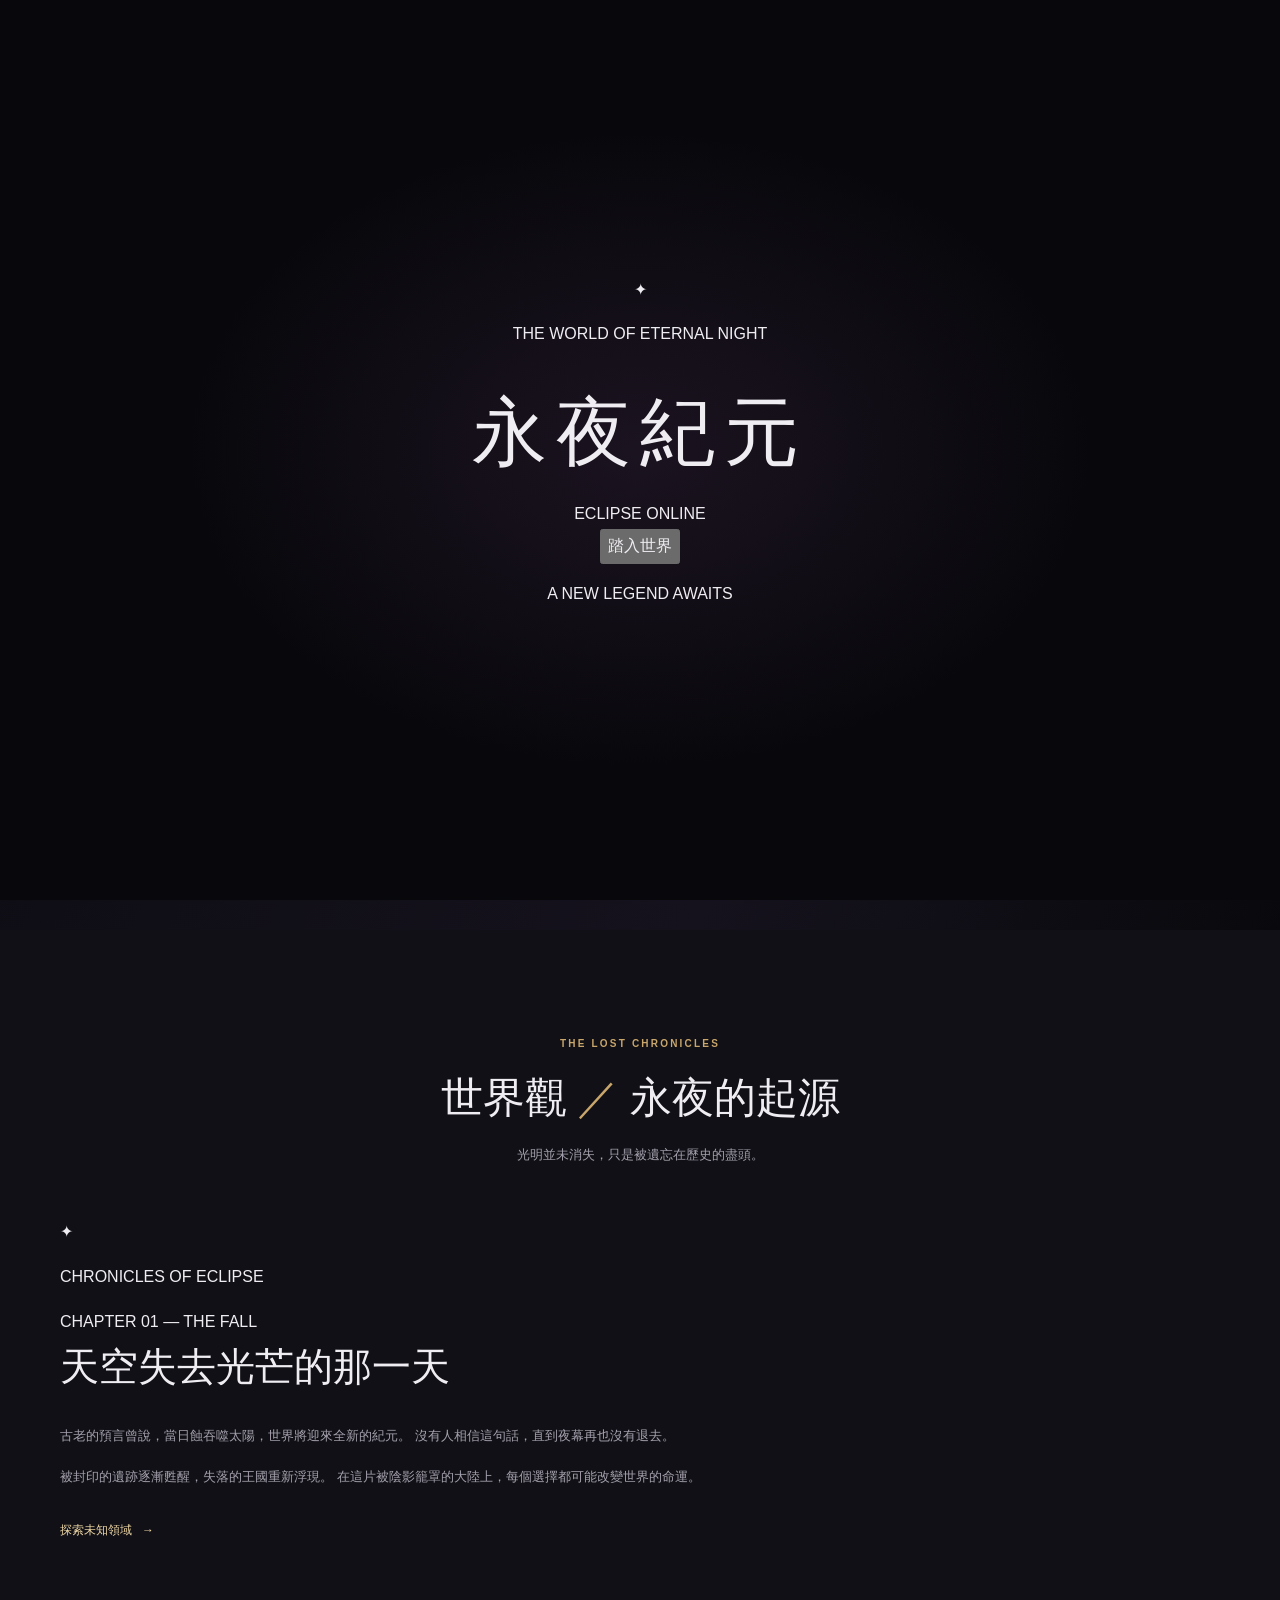
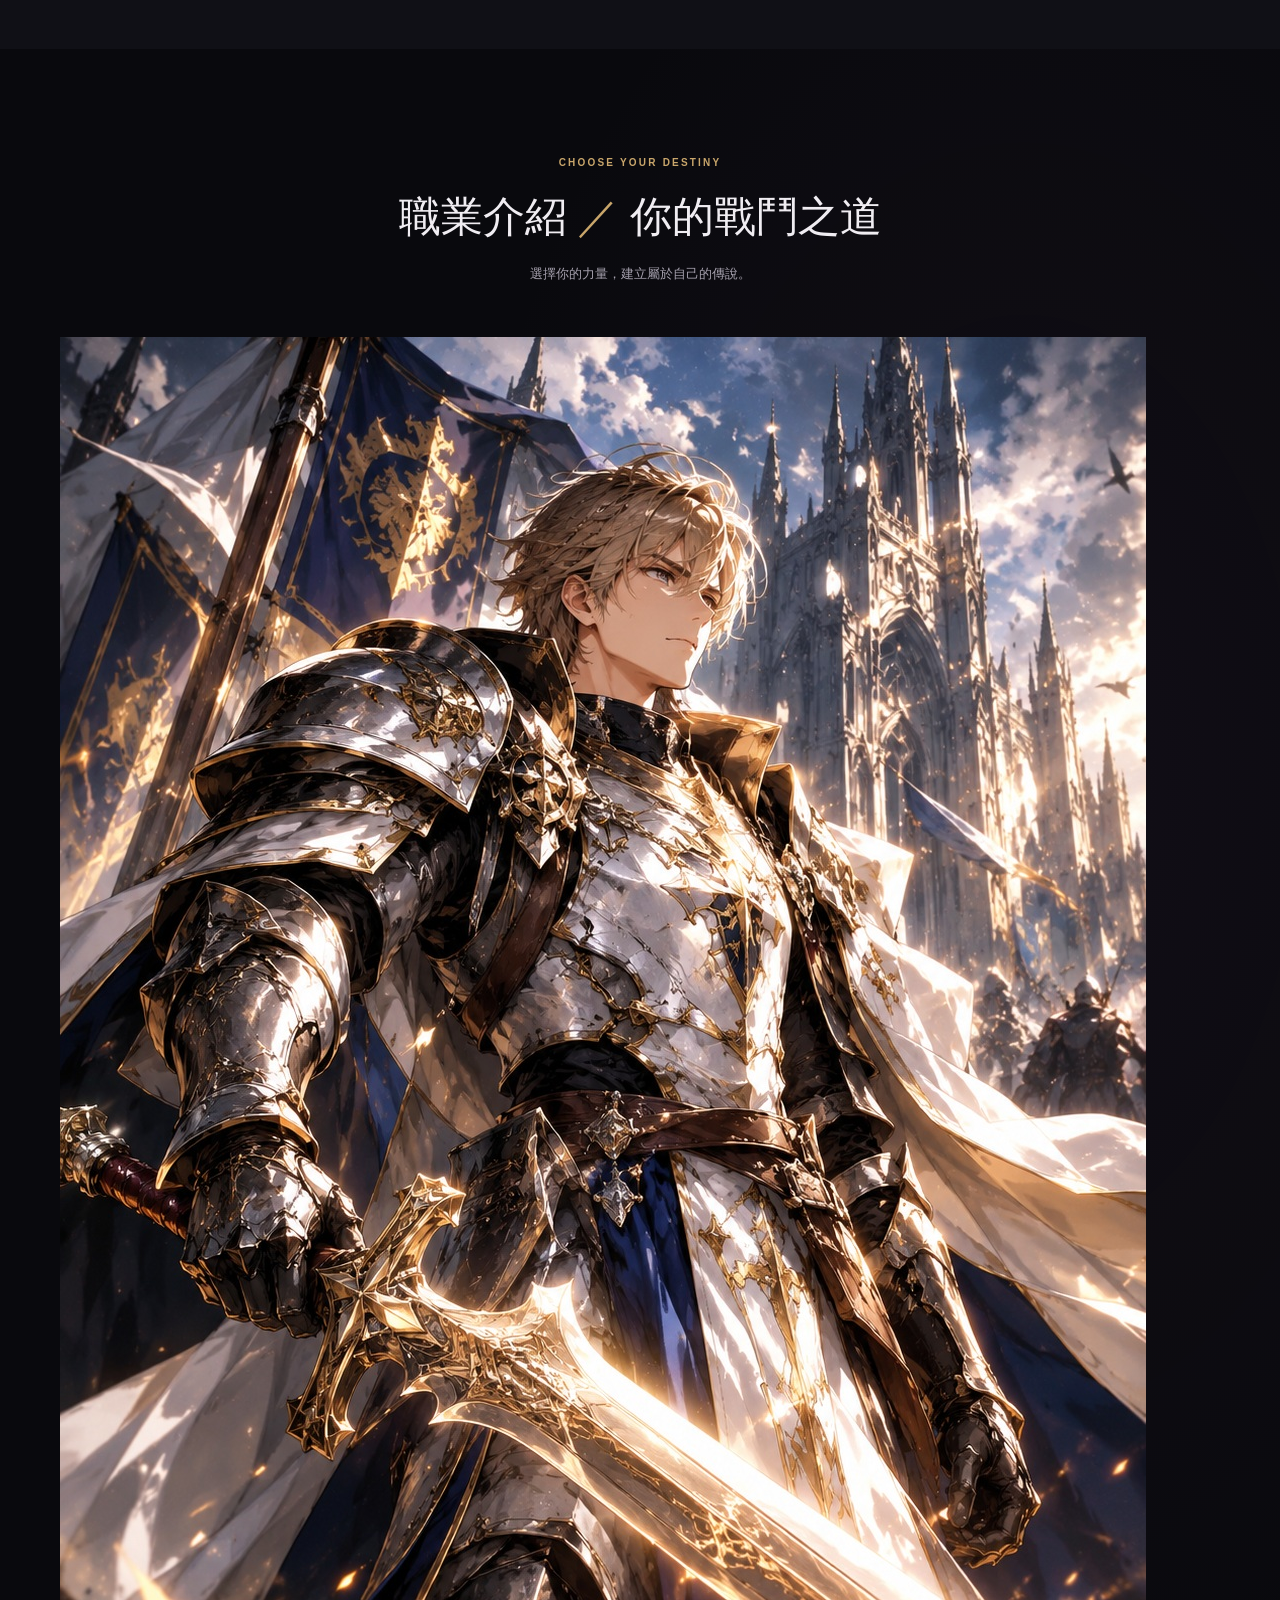
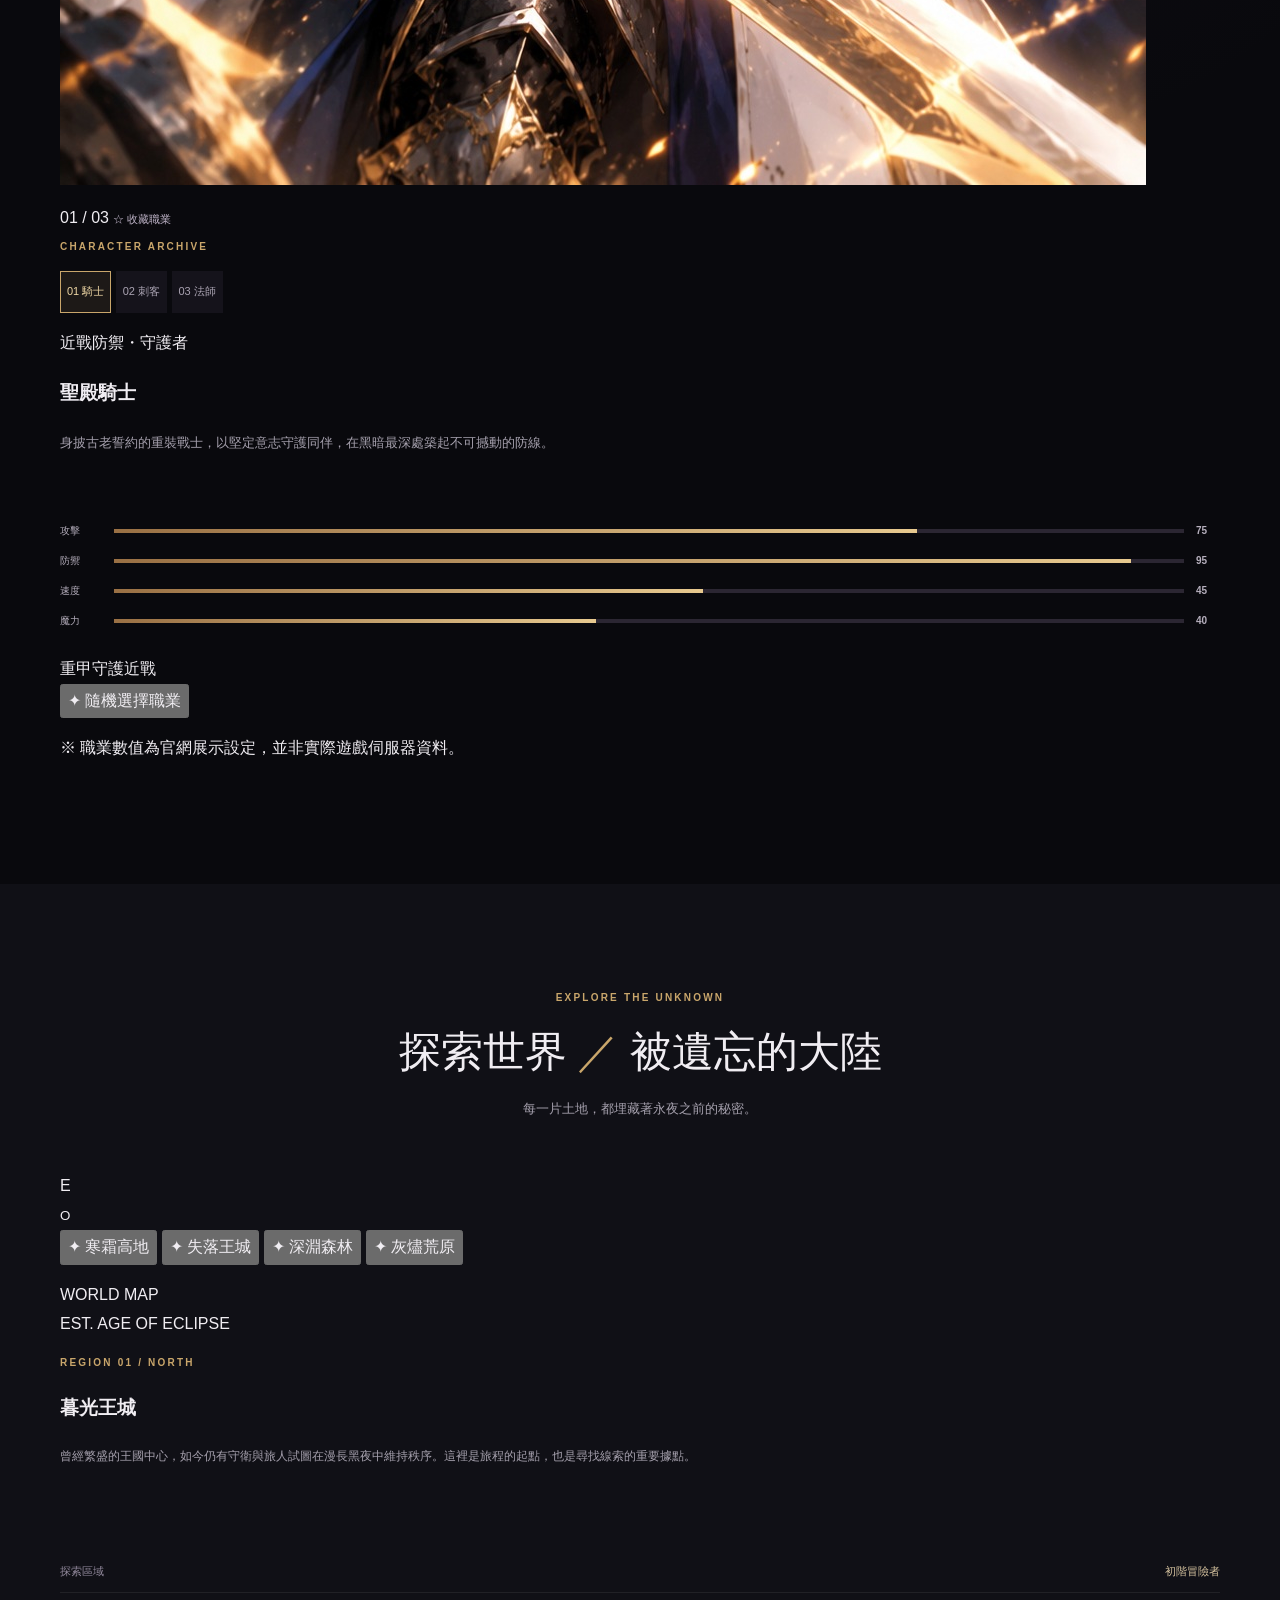
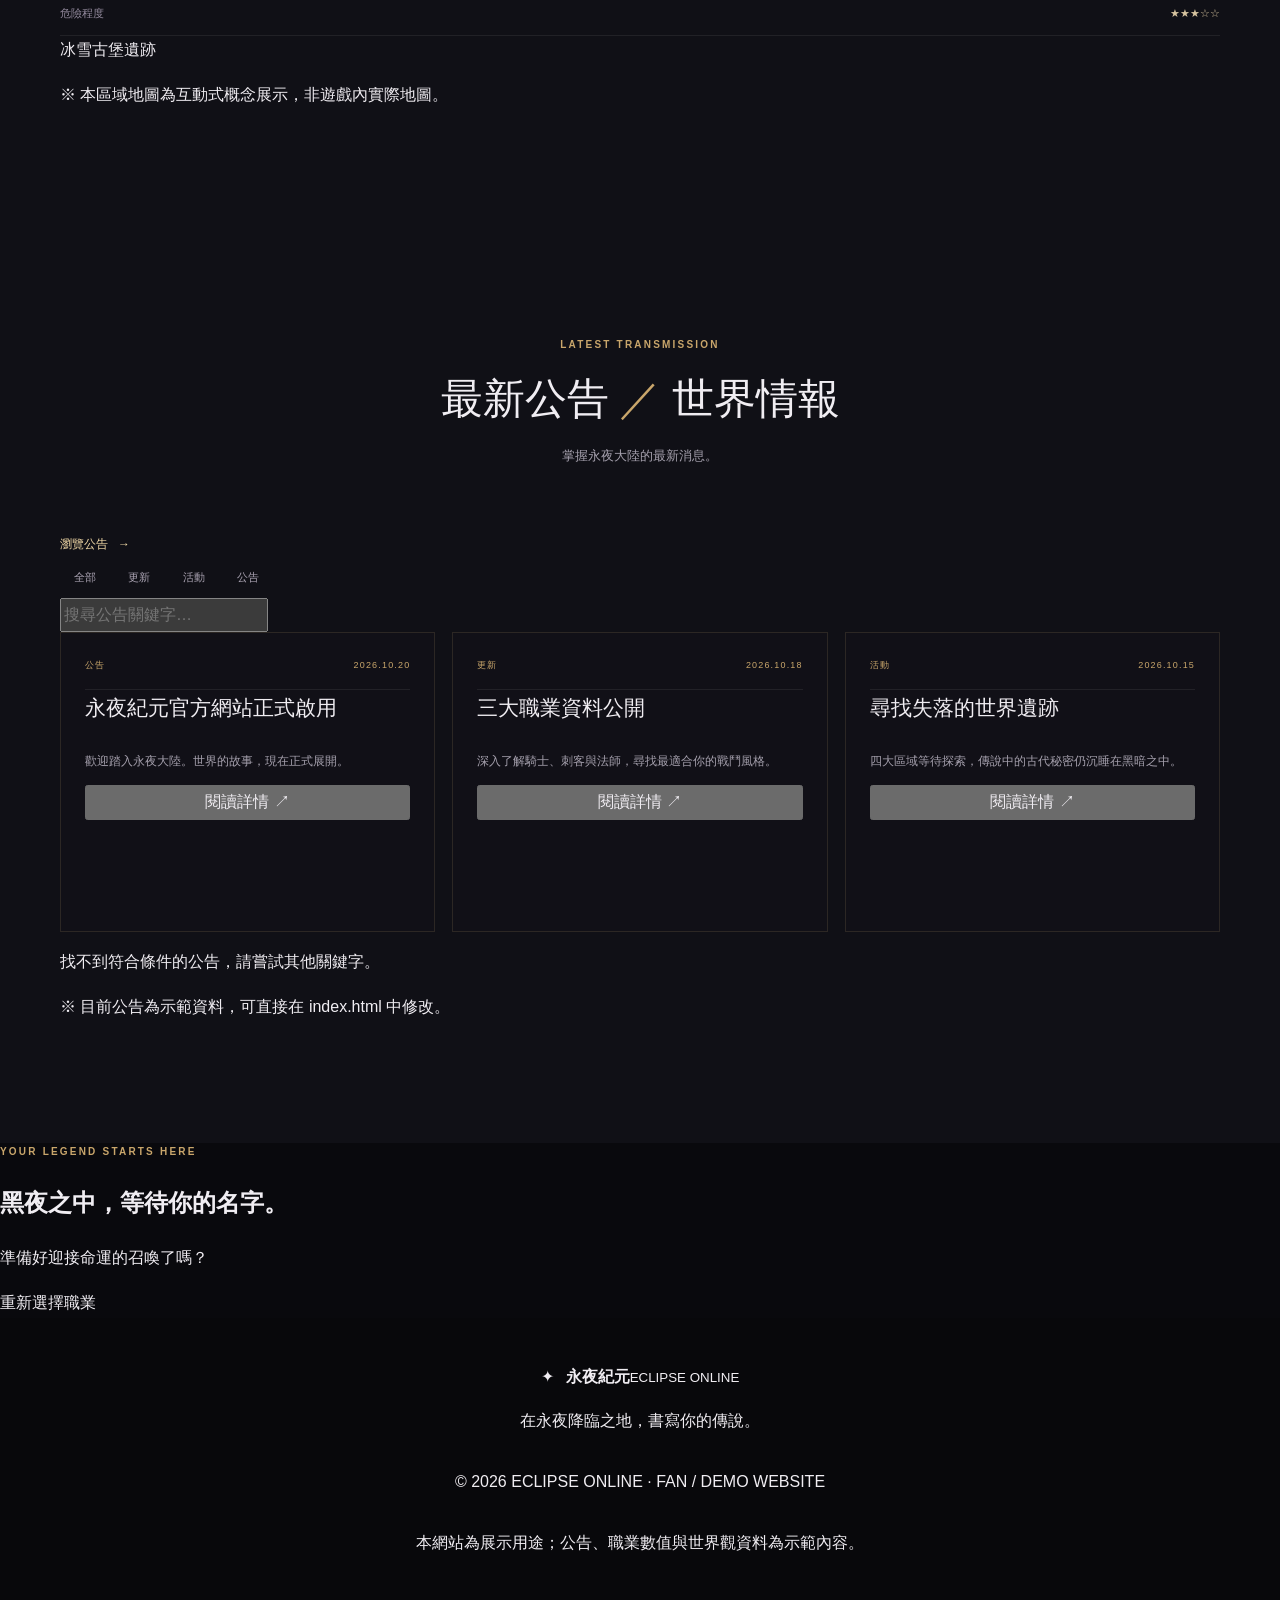
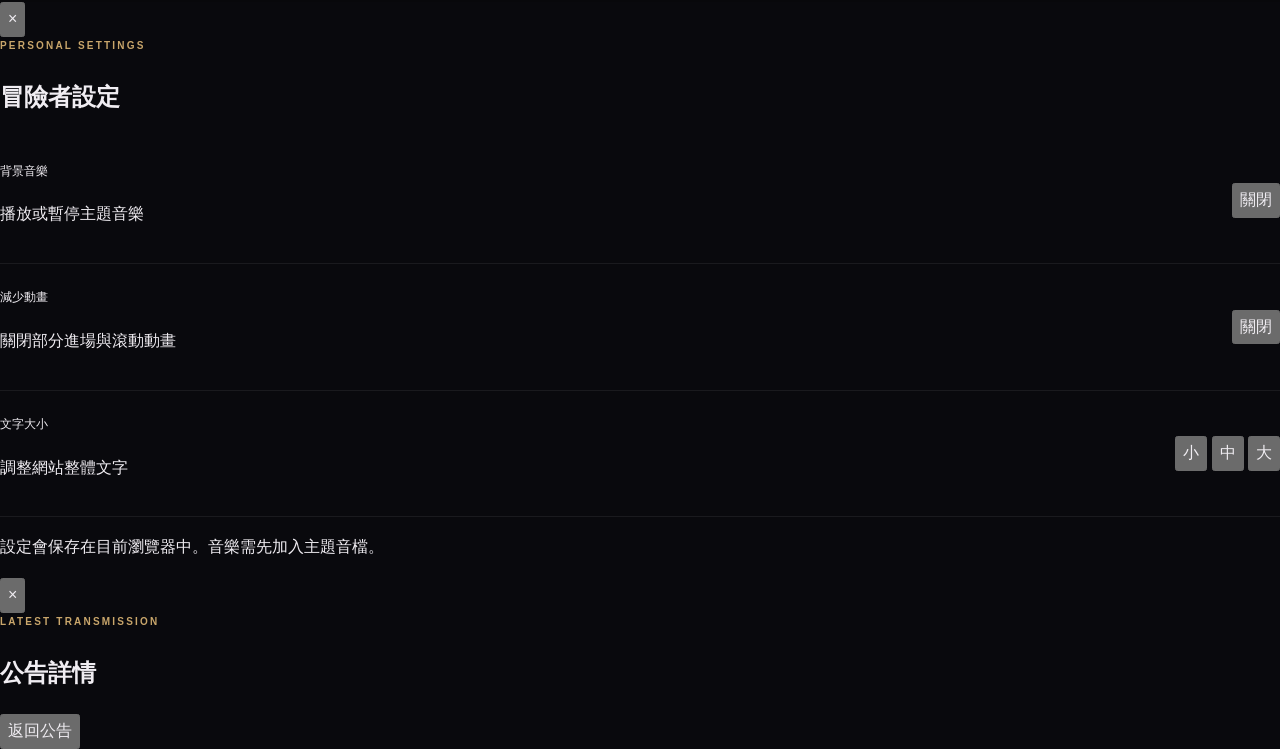
==== commit 6e815c4f: "Update index.html" ====
--- a/index.html
+++ b/index.html
@@ -4,363 +4,302 @@
 <head>
   <meta charset="UTF-8">
   <meta name="viewport" content="width=device-width, initial-scale=1">
-  <meta name="theme-color" content="#09090d">
-  <meta name="description" content="永夜紀元 ECLIPSE ONLINE，探索失落王國、選擇你的職業，揭開永夜背後的秘密。">
-  <title>永夜紀元 ECLIPSE ONLINE｜暗黑奇幻 MMORPG</title>
+  <meta name="theme-color" content="#090b12">
+  <meta name="description" content="永夜紀元 ECLIPSE ONLINE — 在永夜降臨之地，書寫你的傳說。">
+  <title>永夜紀元 ECLIPSE ONLINE</title>
   <link rel="stylesheet" href="styles.css">
   <script src="script.js" defer></script>
 </head>
 <body>
-  <a class="skip-link" href="#main">跳至主要內容</a>
-
-  <div class="intro-screen" id="intro-screen">
+  <div id="intro-screen" class="intro-screen">
     <div class="intro-content">
-      <span class="intro-symbol">☾</span>
-      <p class="intro-overline">THE AGE OF ECLIPSE</p>
+      <span class="intro-mark">✦</span>
+      <p>THE WORLD OF ETERNAL NIGHT</p>
       <h1>永夜紀元</h1>
-      <p class="intro-english">ECLIPSE ONLINE</p>
-      <div class="intro-progress"><span></span></div>
-      <button class="button button-primary" id="intro-enter" type="button">踏入永夜</button>
-      <button class="intro-skip" id="intro-skip" type="button">略過開場</button>
+      <span class="intro-subtitle">ECLIPSE ONLINE</span>
+      <div class="intro-line"><span></span></div>
+      <button id="enter-world" class="gold-button">踏入世界</button>
+      <p class="intro-hint">A NEW LEGEND AWAITS</p>
     </div>
   </div>
 
-  <header class="site-header" id="top">
+  <header class="site-header">
     <a class="brand" href="#home" aria-label="永夜紀元首頁">
-      <span class="brand-mark">E</span>
-      <span class="brand-text">
-        <strong>永夜紀元</strong>
-        <small>ECLIPSE ONLINE</small>
-      </span>
+      <span class="brand-symbol">✦</span>
+      <span><strong>永夜紀元</strong><small>ECLIPSE ONLINE</small></span>
     </a>
 
-    <nav class="main-nav" id="main-nav" aria-label="主要導覽">
+    <button id="menu-toggle" class="menu-toggle" aria-label="開啟導覽選單"
+      aria-expanded="false">☰</button>
+
+    <nav id="main-nav" class="main-nav">
       <a href="#home">首頁</a>
       <a href="#story">世界觀</a>
-      <a href="#classes">職業</a>
-      <a href="#world-map">探索</a>
-      <a href="#news">公告</a>
-      <button class="nav-icon-button" id="settings-open" type="button" aria-label="開啟網站設定">⚙</button>
+      <a href="#classes">職業介紹</a>
+      <a href="#world-map">探索世界</a>
+      <a href="#news">最新公告</a>
+      <button id="open-settings" class="nav-settings">⚙ 設定</button>
     </nav>
-
-    <button class="menu-toggle" id="menu-toggle" type="button"
-      aria-label="開啟選單" aria-controls="main-nav" aria-expanded="false">
-      <span></span><span></span><span></span>
-    </button>
   </header>
 
-  <main id="main">
-    <section class="hero" id="home">
-      <div class="hero-moon" aria-hidden="true"></div>
-      <div class="hero-orbit hero-orbit-one" aria-hidden="true"></div>
-      <div class="hero-orbit hero-orbit-two" aria-hidden="true"></div>
-      <div class="hero-grid" aria-hidden="true"></div>
-
+  <main>
+    <section id="home" class="hero">
+      <div class="hero-overlay"></div>
       <div class="hero-content reveal">
-        <p class="eyebrow"><span class="eyebrow-line"></span> A NEW DARK FANTASY BEGINS</p>
-        <h1>永夜紀元</h1>
-        <p class="hero-title-en">ECLIPSE <span>ONLINE</span></p>
-        <div class="ornament-line"><span>✦</span></div>
+        <p class="eyebrow">✦ THE AGE OF ETERNAL NIGHT ✦</p>
+        <h1>當永夜降臨<br><span>傳說由你改寫</span></h1>
         <p class="hero-description">
-          當太陽被黑暗吞噬，古老的預言再次甦醒。<br>
-          拿起你的武器，在永夜之中尋找世界的黎明。
+          黑暗吞噬了古老大陸，沉睡的力量即將甦醒。<br>
+          拿起你的武器，踏上尋找世界真相的旅程。
         </p>
         <div class="hero-actions">
-          <a href="#classes" class="button button-primary">選擇你的職業 <span>↗</span></a>
-          <a href="#story" class="button button-ghost">閱讀世界傳說</a>
-        </div>
-        <p class="hero-caption">YOUR LEGEND BEGINS IN THE ETERNAL NIGHT</p>
-      </div>
-
-      <div class="hero-side-label" aria-hidden="true">THE ETERNAL NIGHT · 001</div>
-      <a class="hero-scroll" href="#story"><span></span> SCROLL TO EXPLORE</a>
-    </section>
-
-    <section class="section story-section" id="story">
+          <a href="#classes" class="gold-button">選擇你的命運</a>
+          <a href="#story" class="outline-button">了解世界</a>
+        </div>
+        <div class="hero-caption">A WORLD SHROUDED IN DARKNESS</div>
+      </div>
+      <a href="#story" class="scroll-cue"><span></span> SCROLL TO DISCOVER</a>
+    </section>
+
+    <section id="story" class="section story-section">
       <div class="section-heading reveal">
         <p class="eyebrow">THE LOST CHRONICLES</p>
         <h2>世界觀 <span>／</span> 永夜的起源</h2>
         <p>光明並未消失，只是被遺忘在歷史的盡頭。</p>
       </div>
 
-      <div class="story-layout">
-        <div class="story-art reveal" aria-hidden="true">
-          <div class="story-rune rune-one">ᛟ</div>
-          <div class="story-rune rune-two">ᛉ</div>
-          <div class="story-sigil">
-            <span class="sigil-moon">☾</span>
-            <span class="sigil-star">✦</span>
-            <span class="sigil-label">THE ECLIPSE</span>
-          </div>
-          <span class="story-art-caption">ARCHIVE NO. 001</span>
-        </div>
-
+      <div class="story-grid">
+        <div class="story-emblem reveal">
+          <div class="emblem-ring"><span>✦</span></div>
+          <p>CHRONICLES OF ECLIPSE</p>
+        </div>
         <div class="story-copy reveal">
-          <p class="eyebrow">THE AGE OF ECLIPSE</p>
-          <h3>當世界失去黎明，<br>傳說便開始甦醒。</h3>
-          <p>在遙遠的過去，光明與暗影維持著脆弱的平衡。直到某一天，天空中的太陽失去了光芒，古老封印開始崩解，沉睡的力量逐一甦醒。</p>
-          <p>王國陷入紛爭，遺跡傳來低語，未知魔物在荒野徘徊。你將選擇自己的道路，尋找永夜背後的真相，並決定這個世界最後的命運。</p>
-          <div class="story-facts">
-            <div><strong>01</strong><span>失落王國</span></div>
-            <div><strong>02</strong><span>古代封印</span></div>
-            <div><strong>03</strong><span>永夜預言</span></div>
-          </div>
-          <a href="#world-map" class="text-link">探索未知世界 <span>↗</span></a>
-        </div>
-      </div>
-    </section>
-
-    <section class="section classes-section" id="classes">
+          <span class="chapter-label">CHAPTER 01 — THE FALL</span>
+          <h3>天空失去光芒的那一天</h3>
+          <p>
+            古老的預言曾說，當日蝕吞噬太陽，世界將迎來全新的紀元。
+            沒有人相信這句話，直到夜幕再也沒有退去。
+          </p>
+          <p>
+            被封印的遺跡逐漸甦醒，失落的王國重新浮現。
+            在這片被陰影籠罩的大陸上，每個選擇都可能改變世界的命運。
+          </p>
+          <a class="text-link" href="#world-map">探索未知領域 <span>→</span></a>
+        </div>
+      </div>
+    </section>
+
+    <section id="classes" class="section classes-section">
       <div class="section-heading reveal">
         <p class="eyebrow">CHOOSE YOUR DESTINY</p>
-        <h2>職業圖鑑 <span>／</span> 選擇你的道路</h2>
-        <p>每一種力量，都有自己的代價與使命。</p>
-      </div>
-
-      <div class="class-toolbar reveal">
-        <label class="search-field">
-          <span aria-hidden="true">⌕</span>
-          <input id="class-search" type="search" placeholder="搜尋職業名稱或特色…" aria-label="搜尋職業">
-        </label>
-        <div class="filter-group" role="group" aria-label="職業篩選">
-          <button class="filter-button is-active" data-class-filter="all" type="button">全部職業</button>
-          <button class="filter-button" data-class-filter="melee" type="button">近戰</button>
-          <button class="filter-button" data-class-filter="ranged" type="button">遠程</button>
-        </div>
-      </div>
-
-      <div class="class-showcase reveal">
-        <div class="class-image-panel">
-          <div class="class-image-frame">
-            <div class="image-aura"></div>
-            <img id="class-art" src="assets/images/knight.jpg" alt="聖殿騎士職業圖片">
-            <span class="image-corner image-corner-tl"></span>
-            <span class="image-corner image-corner-br"></span>
-          </div>
-          <div class="class-image-bottom">
-            <span>CLASS ARCHIVE</span>
-            <span id="class-number">01 / 03</span>
-          </div>
-        </div>
-
-        <div class="class-info">
-          <p class="eyebrow" id="class-subtitle">HOLY GUARDIAN</p>
-          <h3 id="class-name">聖殿騎士</h3>
-          <p class="class-english" id="class-english">TEMPLE KNIGHT</p>
-          <div class="ornament-line ornament-left"><span>✦</span></div>
-          <p id="class-description" class="class-description">身披古老誓約的重裝戰士，以堅定意志守護同伴，在黑暗最深處築起不可撼動的防線。</p>
-
-          <div class="class-badges" id="class-badges">
-            <span>近戰</span><span>防禦</span><span>守護</span>
-          </div>
+        <h2>職業介紹 <span>／</span> 你的戰鬥之道</h2>
+        <p>選擇你的力量，建立屬於自己的傳說。</p>
+      </div>
+
+      <div class="class-layout">
+        <div class="class-portrait reveal">
+          <img id="class-art" src="assets/images/knight.jpg"
+            alt="騎士職業形象" fetchpriority="high">
+          <div class="portrait-frame"></div>
+          <span id="class-number" class="portrait-number">CLASS 01</span>
+          <button id="favorite-class" class="favorite-button" aria-pressed="false">
+            ☆ 收藏職業
+          </button>
+        </div>
+
+        <div class="class-details reveal">
+          <p class="eyebrow">CHARACTER ARCHIVE</p>
+          <div class="class-tabs" role="group" aria-label="選擇職業">
+            <button class="class-tab active" data-class="knight" aria-pressed="true">01 騎士</button>
+            <button class="class-tab" data-class="assassin" aria-pressed="false">02 刺客</button>
+            <button class="class-tab" data-class="mage" aria-pressed="false">03 法師</button>
+          </div>
+
+          <p id="class-role" class="class-role">近戰防禦・守護者</p>
+          <h3 id="class-name">聖誓騎士</h3>
+          <p id="class-description" class="class-description">
+            以堅定信念守護同伴，揮舞重劍迎戰黑暗。
+            騎士擁有強大的防禦能力，是隊伍最可靠的前線。
+          </p>
 
           <div class="stat-list">
-            <div class="stat-row"><span>攻擊</span><div class="stat-track"><span id="stat-attack" style="width:75%"></span></div><strong id="value-attack">75</strong></div>
-            <div class="stat-row"><span>防禦</span><div class="stat-track"><span id="stat-defense" style="width:95%"></span></div><strong id="value-defense">95</strong></div>
-            <div class="stat-row"><span>速度</span><div class="stat-track"><span id="stat-speed" style="width:55%"></span></div><strong id="value-speed">55</strong></div>
-            <div class="stat-row"><span>魔力</span><div class="stat-track"><span id="stat-magic" style="width:45%"></span></div><strong id="value-magic">45</strong></div>
-          </div>
-
-          <div class="skill-heading"><span>戰鬥特性</span><span>COMBAT SKILLS</span></div>
-          <div class="skill-list" id="class-skills">
-            <span>神聖壁壘</span><span>守護誓約</span><span>制裁重擊</span>
-          </div>
-
-          <div class="class-actions">
-            <button class="button button-outline" id="class-prev" type="button" aria-label="上一個職業">←</button>
-            <div class="class-selector" role="group" aria-label="選擇職業">
-              <button class="class-tab is-active" data-class="knight" type="button" aria-pressed="true">騎士</button>
-              <button class="class-tab" data-class="assassin" type="button" aria-pressed="false">刺客</button>
-              <button class="class-tab" data-class="mage" type="button" aria-pressed="false">法師</button>
+            <div class="stat-row">
+              <span>攻擊</span><div class="stat-track"><span id="stat-attack" style="width:75%"></span></div>
+              <b id="attack-value">75</b>
             </div>
-            <button class="button button-outline" id="class-next" type="button" aria-label="下一個職業">→</button>
-          </div>
-
-          <button class="favorite-button" id="favorite-class" type="button" aria-pressed="false">
-            <span id="favorite-icon">☆</span> <span id="favorite-label">收藏此職業</span>
-          </button>
-        </div>
-      </div>
-
-      <div class="class-empty" id="class-empty" hidden>
-        <p>找不到符合條件的職業。</p>
-        <button class="text-link" id="class-reset" type="button">清除篩選條件 ↻</button>
-      </div>
-
-      <div class="class-cards" id="class-cards" aria-label="職業快速選擇">
-        <button class="class-card is-active" data-card-class="knight" type="button">
-          <span class="class-card-number">01</span><strong>聖殿騎士</strong><small>TEMPLE KNIGHT</small><span class="class-card-role">近戰・守護</span>
-        </button>
-        <button class="class-card" data-card-class="assassin" type="button">
-          <span class="class-card-number">02</span><strong>暗影刺客</strong><small>SHADOW ASSASSIN</small><span class="class-card-role">近戰・敏捷</span>
-        </button>
-        <button class="class-card" data-card-class="mage" type="button">
-          <span class="class-card-number">03</span><strong>符文法師</strong><small>RUNE MAGE</small><span class="class-card-role">遠程・魔法</span>
-        </button>
-      </div>
-      <p class="content-note">職業數值與技能為網站展示設定，不代表實際遊戲平衡數值。</p>
-    </section>
-
-    <section class="section map-section" id="world-map">
+            <div class="stat-row">
+              <span>防禦</span><div class="stat-track"><span id="stat-defense" style="width:95%"></span></div>
+              <b id="defense-value">95</b>
+            </div>
+            <div class="stat-row">
+              <span>速度</span><div class="stat-track"><span id="stat-speed" style="width:45%"></span></div>
+              <b id="speed-value">45</b>
+            </div>
+            <div class="stat-row">
+              <span>魔力</span><div class="stat-track"><span id="stat-magic" style="width:40%"></span></div>
+              <b id="magic-value">40</b>
+            </div>
+          </div>
+
+          <div class="class-tags" id="class-tags">
+            <span>重甲</span><span>守護</span><span>近戰</span>
+          </div>
+          <button id="random-class" class="outline-button">✦ 隨機選擇職業</button>
+        </div>
+      </div>
+      <p class="section-footnote">※ 職業數值為官網展示設定，並非實際遊戲伺服器資料。</p>
+    </section>
+
+    <section id="world-map" class="section map-section">
       <div class="section-heading reveal">
-        <p class="eyebrow">BEYOND THE KNOWN WORLD</p>
-        <h2>世界探索 <span>／</span> 未知之境</h2>
-        <p>選擇地圖上的座標，閱讀各區域的傳說。</p>
-      </div>
-
-      <div class="map-layout reveal">
-        <div class="map-visual" role="group" aria-label="互動式示意世界地圖">
-          <div class="map-land land-one"></div>
-          <div class="map-land land-two"></div>
-          <div class="map-land land-three"></div>
-          <div class="map-grid"></div>
-          <span class="map-coordinate coordinate-top">ECLIPSE CONTINENT</span>
-          <span class="map-compass">N<br>✥</span>
-          <button class="map-pin pin-capital is-active" data-region="capital" type="button" aria-label="暮光王城">✦<span>暮光王城</span></button>
-          <button class="map-pin pin-forest" data-region="forest" type="button" aria-label="幽影森林">✦<span>幽影森林</span></button>
-          <button class="map-pin pin-ruins" data-region="ruins" type="button" aria-label="失落遺跡">✦<span>失落遺跡</span></button>
-          <button class="map-pin pin-abyss" data-region="abyss" type="button" aria-label="深淵邊境">✦<span>深淵邊境</span></button>
-          <span class="map-coordinate coordinate-bottom">ARCHIVE / 001—004</span>
-        </div>
-
-        <div class="region-panel">
-          <p class="eyebrow">REGION ARCHIVE</p>
-          <p class="region-index" id="region-index">REGION 01 / 04</p>
-          <h3 id="region-name">暮光王城</h3>
-          <p class="region-english" id="region-english">THE DUSK CAPITAL</p>
-          <div class="ornament-line ornament-left"><span>✦</span></div>
-          <p id="region-description">曾經繁盛的王國中心，如今仍有守衛與旅人試圖在漫長黑夜中維持秩序。</p>
-          <div class="region-meta"><span>區域類型</span><strong id="region-type">安全區域</strong></div>
-          <div class="region-meta"><span>探索建議</span><strong id="region-level">初階冒險者</strong></div>
-          <div class="region-options" aria-label="選擇區域">
-            <button class="region-option is-active" data-region="capital" type="button">01 暮光王城</button>
-            <button class="region-option" data-region="forest" type="button">02 幽影森林</button>
-            <button class="region-option" data-region="ruins" type="button">03 失落遺跡</button>
-            <button class="region-option" data-region="abyss" type="button">04 深淵邊境</button>
-          </div>
-        </div>
-      </div>
-      <p class="content-note">本地圖為互動式世界觀示意，並非遊戲內即時地圖。</p>
-    </section>
-
-    <section class="section features-section" id="features">
-      <div class="section-heading reveal">
-        <p class="eyebrow">A WORLD WITHOUT END</p>
-        <h2>冒險特色 <span>／</span> 書寫你的傳說</h2>
-        <p>每一次選擇，都可能改變你在永夜中的旅程。</p>
-      </div>
-
-      <div class="feature-grid">
-        <article class="feature-card reveal"><span class="feature-number">01</span><span class="feature-icon">⚔</span><h3>命運職業</h3><p>以不同戰鬥風格探索屬於你的冒險道路。</p><small>CHOOSE YOUR PATH</small></article>
-        <article class="feature-card reveal"><span class="feature-number">02</span><span class="feature-icon">◇</span><h3>失落世界</h3><p>深入古老遺跡與未知之境，追尋被掩埋的歷史。</p><small>DISCOVER THE UNKNOWN</small></article>
-        <article class="feature-card reveal"><span class="feature-number">03</span><span class="feature-icon">☾</span><h3>永夜傳說</h3><p>揭開黑暗背後的秘密，尋找迎向黎明的可能。</p><small>UNVEIL THE ECLIPSE</small></article>
-      </div>
-    </section>
-
-    <section class="section news-section" id="news">
-      <div class="news-header reveal">
-        <div class="section-heading section-heading-left">
-          <p class="eyebrow">LATEST TRANSMISSIONS</p>
-          <h2>公告情報 <span>／</span> 冒險紀錄</h2>
-          <p>搜尋公告，依類別尋找你感興趣的內容。</p>
-        </div>
-        <span class="news-count" id="news-count">03 RECORDS</span>
-      </div>
-
-      <div class="news-toolbar reveal">
-        <label class="search-field">
-          <span aria-hidden="true">⌕</span>
-          <input id="news-search" type="search" placeholder="搜尋公告標題或內容…" aria-label="搜尋公告">
-        </label>
-        <div class="filter-group" role="group" aria-label="公告分類">
-          <button class="news-filter is-active" data-news-filter="all" type="button">全部</button>
-          <button class="news-filter" data-news-filter="world" type="button">世界觀</button>
-          <button class="news-filter" data-news-filter="class" type="button">職業</button>
-          <button class="news-filter" data-news-filter="explore" type="button">探索</button>
-        </div>
-      </div>
-
-      <div class="news-grid" id="news-grid">
-        <article class="news-card reveal" data-category="world">
-          <div class="news-card-top"><span>WORLD / 001</span><span>✦</span></div>
-          <p class="news-type">世界觀情報</p>
-          <h3>永夜紀元：世界序章</h3>
-          <p>太陽失去光芒，古老封印逐漸崩解。踏上旅程，尋找世界改變的原因。</p>
-          <a href="#story" class="text-link">閱讀世界觀 <span>↗</span></a>
+        <p class="eyebrow">EXPLORE THE UNKNOWN</p>
+        <h2>探索世界 <span>／</span> 被遺忘的大陸</h2>
+        <p>每一片土地，都埋藏著永夜之前的秘密。</p>
+      </div>
+
+      <div class="map-panel reveal">
+        <div class="map-art">
+          <div class="map-orbit orbit-one"></div>
+          <div class="map-orbit orbit-two"></div>
+          <div class="map-center">E<br><small>O</small></div>
+          <button class="map-point point-north active" data-region="north"
+            aria-pressed="true"><span>✦</span> 寒霜高地</button>
+          <button class="map-point point-east" data-region="east"
+            aria-pressed="false"><span>✦</span> 失落王城</button>
+          <button class="map-point point-south" data-region="south"
+            aria-pressed="false"><span>✦</span> 深淵森林</button>
+          <button class="map-point point-west" data-region="west"
+            aria-pressed="false"><span>✦</span> 灰燼荒原</button>
+          <p class="map-stamp">WORLD MAP<br>EST. AGE OF ECLIPSE</p>
+        </div>
+
+        <div class="region-info">
+          <p class="eyebrow" id="region-code">REGION 01 / NORTH</p>
+          <h3 id="region-name">寒霜高地</h3>
+          <p id="region-description">
+            永冬籠罩的北境，古老堡壘隱藏在冰雪與迷霧之中。
+            傳聞有不滅的守望者徘徊於山脈深處。
+          </p>
+          <div class="region-meta">
+            <span>探索區域</span><strong id="region-level">建議等級：10–25</strong>
+          </div>
+          <div class="region-meta">
+            <span>危險程度</span><strong id="region-danger">★★★☆☆</strong>
+          </div>
+          <div id="region-tags" class="class-tags"><span>冰雪</span><span>古堡</span><span>遺跡</span></div>
+        </div>
+      </div>
+      <p class="section-footnote">※ 本區域地圖為互動式概念展示，非遊戲內實際地圖。</p>
+    </section>
+
+    <section id="news" class="section news-section">
+      <div class="news-heading reveal">
+        <div class="section-heading align-left">
+          <p class="eyebrow">LATEST TRANSMISSION</p>
+          <h2>最新公告 <span>／</span> 世界情報</h2>
+          <p>掌握永夜大陸的最新消息。</p>
+        </div>
+        <a href="#news-list" class="text-link">瀏覽公告 <span>→</span></a>
+      </div>
+
+      <div class="news-tools reveal">
+        <div class="news-filters" role="group" aria-label="公告分類">
+          <button class="filter-button active" data-filter="all" aria-pressed="true">全部</button>
+          <button class="filter-button" data-filter="update" aria-pressed="false">更新</button>
+          <button class="filter-button" data-filter="event" aria-pressed="false">活動</button>
+          <button class="filter-button" data-filter="notice" aria-pressed="false">公告</button>
+        </div>
+        <input id="news-search" type="search" placeholder="搜尋公告關鍵字…" aria-label="搜尋公告">
+      </div>
+
+      <div id="news-list" class="news-grid">
+        <article class="news-card reveal" data-category="notice" data-search="官網正式啟用 永夜紀元">
+          <div class="news-card-top"><span class="news-category">公告</span><time datetime="2026-10-20">2026.10.20</time></div>
+          <h3>永夜紀元官方網站正式啟用</h3>
+          <p>歡迎踏入永夜大陸。世界的故事，現在正式展開。</p>
+          <button class="read-news" data-title="永夜紀元官方網站正式啟用"
+            data-content="歡迎各位冒險者踏入永夜大陸！本站將持續展示世界觀、職業介紹與最新消息。此公告為網站展示用內容。">閱讀詳情 ↗</button>
         </article>
-        <article class="news-card reveal" data-category="class">
-          <div class="news-card-top"><span>CLASS / 002</span><span>✦</span></div>
-          <p class="news-type">職業情報</p>
-          <h3>尋找你的戰鬥道路</h3>
-          <p>從聖殿騎士、暗影刺客到符文法師，了解不同職業的定位與特色。</p>
-          <a href="#classes" class="text-link">查看職業 <span>↗</span></a>
+
+        <article class="news-card reveal" data-category="update" data-search="職業資料 騎士 刺客 法師">
+          <div class="news-card-top"><span class="news-category">更新</span><time datetime="2026-10-18">2026.10.18</time></div>
+          <h3>三大職業資料公開</h3>
+          <p>深入了解騎士、刺客與法師，尋找最適合你的戰鬥風格。</p>
+          <button class="read-news" data-title="三大職業資料公開"
+            data-content="騎士擅長防禦與正面戰鬥；刺客專精速度與突襲；法師則能操縱魔力發動遠距離攻擊。請至職業介紹區切換查看。">閱讀詳情 ↗</button>
         </article>
-        <article class="news-card reveal" data-category="explore">
-          <div class="news-card-top"><span>EXPLORE / 003</span><span>✦</span></div>
-          <p class="news-type">探索情報</p>
-          <h3>未知之境等待探索</h3>
-          <p>從暮光王城出發，前往幽影森林、失落遺跡與深淵邊境。</p>
-          <a href="#world-map" class="text-link">探索地圖 <span>↗</span></a>
+
+        <article class="news-card reveal" data-category="event" data-search="探索世界 地圖 遺跡">
+          <div class="news-card-top"><span class="news-category">活動</span><time datetime="2026-10-15">2026.10.15</time></div>
+          <h3>尋找失落的世界遺跡</h3>
+          <p>四大區域等待探索，傳說中的古代秘密仍沉睡在黑暗之中。</p>
+          <button class="read-news" data-title="尋找失落的世界遺跡"
+            data-content="探索寒霜高地、失落王城、深淵森林與灰燼荒原，閱讀各區域介紹，找出你最想踏上的冒險路線。此活動為網站世界觀展示。">閱讀詳情 ↗</button>
         </article>
       </div>
-      <p class="empty-message" id="news-empty" hidden>找不到符合條件的公告，請更改搜尋文字或分類。</p>
-      <p class="content-note">以上為展示用公告，不代表已確認的遊戲營運消息或正式活動日期。</p>
-    </section>
-
-    <section class="adventure-cta">
-      <div class="adventure-inner reveal">
-        <p class="eyebrow">YOUR DESTINY AWAITS</p>
-        <h2>永夜之中，傳說由你開始。</h2>
-        <p>世界仍在等待一個答案。你準備好踏出第一步了嗎？</p>
-        <a href="#home" class="button button-primary">返回命運的起點 ↑</a>
+      <p id="news-empty" class="news-empty" hidden>找不到符合條件的公告，請嘗試其他關鍵字。</p>
+      <p class="section-footnote">※ 目前公告為示範資料，可直接在 index.html 中修改。</p>
+    </section>
+
+    <section class="final-cta">
+      <div class="cta-content reveal">
+        <p class="eyebrow">YOUR LEGEND STARTS HERE</p>
+        <h2>黑夜之中，<span>等待你的名字。</span></h2>
+        <p>準備好迎接命運的召喚了嗎？</p>
+        <a href="#classes" class="gold-button">重新選擇職業</a>
       </div>
     </section>
   </main>
 
   <footer class="site-footer">
-    <a class="brand" href="#home">
-      <span class="brand-mark">E</span>
-      <span class="brand-text"><strong>永夜紀元</strong><small>ECLIPSE ONLINE</small></span>
+    <a class="brand footer-brand" href="#home">
+      <span class="brand-symbol">✦</span>
+      <span><strong>永夜紀元</strong><small>ECLIPSE ONLINE</small></span>
     </a>
-    <p class="footer-tagline">當永夜降臨，命運再次甦醒。</p>
-    <div class="footer-links"><a href="#story">世界觀</a><a href="#classes">職業圖鑑</a><a href="#world-map">探索世界</a><a href="#news">公告情報</a></div>
-    <small>© <span id="current-year"></span> ECLIPSE ONLINE · PROJECT WEBSITE</small>
-    <small class="footer-note">本網站為靜態展示專案，未提供遊戲登入、下載、付款或伺服器服務。</small>
+    <p>在永夜降臨之地，書寫你的傳說。</p>
+    <p class="copyright">© 2026 ECLIPSE ONLINE · FAN / DEMO WEBSITE</p>
+    <p class="disclaimer">本網站為展示用途；公告、職業數值與世界觀資料為示範內容。</p>
   </footer>
 
+  <button id="back-to-top" class="back-to-top" aria-label="返回頂部">↑</button>
+
+  <div id="settings-panel" class="settings-panel" aria-hidden="true">
+    <div class="settings-backdrop" data-close-settings></div>
+    <section class="settings-card" role="dialog" aria-modal="true" aria-labelledby="settings-title">
+      <button id="close-settings" class="modal-close" aria-label="關閉設定">×</button>
+      <p class="eyebrow">PERSONAL SETTINGS</p>
+      <h2 id="settings-title">冒險者設定</h2>
+      <div class="setting-row">
+        <div><strong>背景音樂</strong><p>播放或暫停主題音樂</p></div>
+        <button id="music-toggle" class="setting-switch" aria-pressed="false">關閉</button>
+      </div>
+      <div class="setting-row">
+        <div><strong>減少動畫</strong><p>關閉部分進場與滾動動畫</p></div>
+        <button id="motion-toggle" class="setting-switch" aria-pressed="false">關閉</button>
+      </div>
+      <div class="setting-row">
+        <div><strong>文字大小</strong><p>調整網站整體文字</p></div>
+        <div class="text-size-buttons">
+          <button data-text-size="small" aria-pressed="false">小</button>
+          <button data-text-size="normal" aria-pressed="true">中</button>
+          <button data-text-size="large" aria-pressed="false">大</button>
+        </div>
+      </div>
+      <p class="settings-note">設定會保存在目前瀏覽器中。音樂需先加入主題音檔。</p>
+    </section>
+  </div>
+
+  <div id="news-modal" class="news-modal" aria-hidden="true">
+    <div class="news-modal-backdrop" data-close-news></div>
+    <section class="news-modal-card" role="dialog" aria-modal="true" aria-labelledby="news-modal-title">
+      <button class="modal-close" data-close-news aria-label="關閉公告">×</button>
+      <p class="eyebrow">LATEST TRANSMISSION</p>
+      <h2 id="news-modal-title">公告詳情</h2>
+      <p id="news-modal-content"></p>
+      <button class="gold-button" data-close-news>返回公告</button>
+    </section>
+  </div>
+
   <audio id="bg-music" src="assets/audio/theme.mp3" loop preload="none"></audio>
-
-  <button class="music-toggle" id="music-toggle" type="button" aria-pressed="false">
-    <span>♫</span><span id="music-label">播放音樂</span>
-  </button>
-  <button class="back-to-top" id="back-to-top" type="button" aria-label="返回頂部">↑</button>
-
-  <dialog class="settings-dialog" id="settings-dialog" aria-labelledby="settings-title">
-    <div class="settings-header">
-      <div><p class="eyebrow">PERSONAL PREFERENCES</p><h2 id="settings-title">網站設定</h2></div>
-      <button class="settings-close" id="settings-close" type="button" aria-label="關閉設定">×</button>
-    </div>
-    <div class="settings-body">
-      <label class="setting-row" for="brightness-setting">
-        <span><strong>介面亮度</strong><small>調整網站背景明暗</small></span>
-        <input id="brightness-setting" type="range" min="70" max="120" step="5" value="100">
-      </label>
-      <label class="setting-row" for="motion-setting">
-        <span><strong>動態效果</strong><small>關閉淡入與裝飾動畫</small></span>
-        <input id="motion-setting" type="checkbox">
-      </label>
-      <label class="setting-row" for="music-setting">
-        <span><strong>背景音樂</strong><small>允許音樂按鈕播放音樂</small></span>
-        <input id="music-setting" type="checkbox" checked>
-      </label>
-      <p class="settings-hint">設定只儲存在目前瀏覽器，不會變更遊戲帳號或其他訪客的設定。</p>
-    </div>
-    <div class="settings-footer">
-      <button class="button button-outline" id="settings-reset" type="button">恢復預設</button>
-      <button class="button button-primary" id="settings-save" type="button">完成設定</button>
-    </div>
-  </dialog>
-
-  <div class="site-toast" id="site-toast" role="status" aria-live="polite"></div>
 </body>
 </html>
--- a/styles.css
+++ b/styles.css
@@ -3,148 +3,180 @@
   color-scheme: dark;
   --bg: #09090d;
   --bg-soft: #101016;
-  --panel: #14141d;
-  --panel-light: #1a1923;
-  --text: #f0edf0;
-  --muted: #a4a0ad;
+  --panel: #15141d;
+  --text: #f0edf2;
+  --muted: #a5a0ad;
   --gold: #c9a66b;
-  --gold-light: #f1d6a0;
-  --line: rgba(201, 166, 107, 0.25);
+  --gold-light: #efd7a5;
+  --line: rgba(201, 166, 107, .25);
+  --brightness: 1;
+  --content-width: 1160px;
+  --header-height: 76px;
   --serif: Georgia, "Noto Serif TC", "Songti TC", serif;
   --sans: "Noto Sans TC", "PingFang TC", "Microsoft JhengHei", sans-serif;
-  --header-height: 78px;
-  --content-width: 1160px;
-}
-
-* {
-  box-sizing: border-box;
-}
+}
+
+* { box-sizing: border-box; }
 
 html {
   scroll-behavior: smooth;
-  scroll-padding-top: calc(var(--header-height) + 18px);
+  scroll-padding-top: calc(var(--header-height) + 16px);
 }
 
 body {
   margin: 0;
+  overflow-x: hidden;
   background: var(--bg);
   color: var(--text);
   font-family: var(--sans);
   line-height: 1.8;
-  overflow-x: hidden;
-}
-
-body.menu-open {
-  overflow: hidden;
-}
-
-body.intro-active {
-  overflow: hidden;
-}
-
-img {
-  display: block;
-  max-width: 100%;
-}
-
-button,
-input,
-textarea,
-select {
-  font: inherit;
-}
-
-button,
-a {
-  -webkit-tap-highlight-color: transparent;
-}
-
-button {
-  color: inherit;
-}
-
-a {
-  color: inherit;
-  text-decoration: none;
-}
+}
+
+body.menu-open,
+body.intro-active { overflow: hidden; }
+
+body::before {
+  position: fixed;
+  inset: 0;
+  z-index: -1;
+  background: rgba(255, 255, 255, calc((var(--brightness) - 1) * .35));
+  content: "";
+  pointer-events: none;
+}
+
+a { color: inherit; text-decoration: none; }
+button, input { font: inherit; }
+button { color: inherit; }
+img { display: block; max-width: 100%; }
+button, a { -webkit-tap-highlight-color: transparent; }
 
 button:focus-visible,
-a:focus-visible {
+a:focus-visible,
+input:focus-visible {
   outline: 2px solid var(--gold-light);
-  outline-offset: 5px;
-}
-
-::selection {
-  color: #100e0b;
-  background: var(--gold-light);
-}
+  outline-offset: 4px;
+}
+
+::selection { color: #15110b; background: var(--gold-light); }
+
+[hidden] { display: none !important; }
 
 .skip-link {
   position: fixed;
-  top: 10px;
-  left: 10px;
+  top: 8px;
+  left: 8px;
   z-index: 10000;
-  padding: 10px 16px;
+  padding: 10px 15px;
+  background: var(--gold-light);
   color: #111;
-  background: var(--gold-light);
   transform: translateY(-150%);
 }
 
-.skip-link:focus {
-  transform: translateY(0);
-}
+.skip-link:focus { transform: translateY(0); }
 
 .section {
-  position: relative;
-  padding: 110px max(24px, calc((100% - var(--content-width)) / 2));
+  padding: 105px max(22px, calc((100% - var(--content-width)) / 2));
+  background: var(--bg);
 }
 
 .eyebrow {
-  margin: 0 0 16px;
+  margin: 0 0 15px;
   color: var(--gold);
-  font-size: 11px;
+  font-size: 10px;
   font-weight: 700;
-  letter-spacing: 0.23em;
-  line-height: 1.7;
-}
-
-.gold-line {
-  width: 72px;
-  height: 1px;
-  margin: 25px 0;
-  background: linear-gradient(90deg, var(--gold-light), transparent);
+  letter-spacing: .22em;
 }
 
 .section-heading {
   max-width: 760px;
-  margin: 0 auto 60px;
+  margin: 0 auto 52px;
   text-align: center;
 }
 
 .section-heading h2 {
-  margin: 0 0 15px;
+  margin: 0 0 14px;
   font-family: var(--serif);
   font-size: clamp(27px, 4vw, 42px);
   font-weight: 500;
-  line-height: 1.4;
-}
-
-.section-heading h2 span {
-  color: var(--gold);
-}
+  line-height: 1.45;
+}
+
+.section-heading h2 span { color: var(--gold); }
 
 .section-heading > p:last-child {
   margin: 0;
   color: var(--muted);
-  font-size: 14px;
-}
-
-.section-heading-left {
-  margin: 0;
-  text-align: left;
-}
-
-/* Intro screen */
+  font-size: 13px;
+}
+
+.section-heading-left { margin: 0; text-align: left; }
+
+.ornament-line {
+  display: flex;
+  align-items: center;
+  gap: 10px;
+  width: 90px;
+  margin: 22px auto;
+  color: var(--gold);
+  font-size: 12px;
+}
+
+.ornament-line::before,
+.ornament-line::after {
+  flex: 1;
+  height: 1px;
+  background: var(--line);
+  content: "";
+}
+
+.ornament-left { margin-left: 0; }
+
+.button {
+  display: inline-flex;
+  min-height: 46px;
+  align-items: center;
+  justify-content: center;
+  gap: 12px;
+  padding: 11px 22px;
+  border: 1px solid transparent;
+  font-size: 12px;
+  letter-spacing: .06em;
+  cursor: pointer;
+  transition: background .25s, border-color .25s, transform .25s;
+}
+
+.button:hover { transform: translateY(-2px); }
+
+.button-primary {
+  background: linear-gradient(120deg, #e2c58e, #ad8651);
+  color: #17120b;
+}
+
+.button-primary:hover { background: #f1d9a7; }
+
+.button-ghost,
+.button-outline {
+  border-color: var(--line);
+  background: transparent;
+  color: var(--gold-light);
+}
+
+.button-ghost:hover,
+.button-outline:hover { background: rgba(201, 166, 107, .1); }
+
+.text-link {
+  display: inline-flex;
+  align-items: center;
+  gap: 10px;
+  margin-top: 15px;
+  color: var(--gold-light);
+  font-size: 12px;
+}
+
+.text-link span { transition: transform .2s; }
+.text-link:hover span { transform: translate(3px, -3px); }
+
+/* Intro */
 
 .intro-screen {
   position: fixed;
@@ -154,9 +186,9 @@
   place-items: center;
   padding: 24px;
   background:
-    radial-gradient(ellipse at center, rgba(88, 58, 91, 0.2), transparent 45%),
+    radial-gradient(ellipse at center, rgba(95, 59, 105, .22), transparent 50%),
     #08080c;
-  transition: opacity 0.8s ease, visibility 0.8s ease;
+  transition: opacity .7s, visibility .7s;
 }
 
 .intro-screen.is-hidden {
@@ -165,58 +197,37 @@
   pointer-events: none;
 }
 
-.intro-content {
-  width: min(100%, 460px);
-  text-align: center;
-}
-
-.intro-mark {
+.intro-content { width: min(440px, 100%); text-align: center; }
+.intro-symbol { color: var(--gold-light); font-size: 44px; }
+.intro-overline { margin: 10px 0; color: var(--gold); font-size: 10px; letter-spacing: .22em; }
+.intro-content h1 { margin: 0; font-family: var(--serif); font-size: clamp(45px, 10vw, 75px); font-weight: 500; letter-spacing: .12em; }
+.intro-english { margin: 0 0 28px; color: #b8b0c1; font-family: var(--serif); letter-spacing: .23em; font-size: 13px; }
+
+.intro-progress {
+  width: min(250px, 85%);
+  height: 2px;
+  margin: 0 auto 28px;
+  overflow: hidden;
+  background: #2a2630;
+}
+
+.intro-progress span {
   display: block;
-  color: var(--gold-light);
-  font-family: var(--serif);
-  font-size: clamp(42px, 9vw, 76px);
-  letter-spacing: 0.15em;
-  line-height: 1.2;
-  text-shadow: 0 0 36px rgba(201, 166, 107, 0.3);
-}
-
-.intro-content > p {
-  margin: 22px 0 26px;
-  color: #c4bdca;
-  font-size: 13px;
-  letter-spacing: 0.13em;
-}
-
-.intro-loader {
-  width: min(260px, 80%);
-  height: 2px;
-  margin: 0 auto 30px;
-  overflow: hidden;
-  background: rgba(255, 255, 255, 0.12);
-}
-
-.intro-loader span {
-  display: block;
-  width: 45%;
+  width: 40%;
   height: 100%;
   background: var(--gold);
-  animation: loader-move 1.5s ease-in-out infinite alternate;
-}
-
-.intro-enter {
-  min-height: 46px;
-  padding: 10px 30px;
-  border: 1px solid var(--line);
+  animation: loading 1.4s ease-in-out infinite alternate;
+}
+
+.intro-skip {
+  display: block;
+  margin: 15px auto 0;
+  padding: 5px 12px;
+  border: 0;
   background: transparent;
-  color: var(--gold-light);
+  color: var(--muted);
+  font-size: 11px;
   cursor: pointer;
-  letter-spacing: 0.12em;
-  transition: background 0.25s, color 0.25s;
-}
-
-.intro-enter:hover {
-  background: var(--gold);
-  color: #100e0b;
 }
 
 /* Header */
@@ -226,1540 +237,422 @@
   top: 0;
   z-index: 1000;
   display: flex;
+  min-height: var(--header-height);
   align-items: center;
   justify-content: space-between;
-  min-height: var(--header-height);
-  padding: 12px max(24px, calc((100% - 1280px) / 2));
-  border-bottom: 1px solid rgba(255, 255, 255, 0.06);
-  background: rgba(9, 9, 13, 0.92);
-  backdrop-filter: blur(18px);
-}
-
-.brand {
-  display: inline-flex;
-  align-items: center;
-  gap: 12px;
-  flex-shrink: 0;
-}
-
-.brand-symbol {
+  padding: 12px max(22px, calc((100% - 1280px) / 2));
+  border-bottom: 1px solid rgba(255, 255, 255, .06);
+  background: rgba(9, 9, 13, .94);
+  backdrop-filter: blur(16px);
+}
+
+.brand { display: inline-flex; align-items: center; gap: 12px; flex-shrink: 0; }
+
+.brand-mark {
   display: grid;
-  width: 43px;
-  height: 43px;
+  width: 39px;
+  height: 39px;
   place-items: center;
   border: 1px solid var(--gold);
   color: var(--gold-light);
   font-family: var(--serif);
-  font-size: 27px;
+  font-size: 25px;
   transform: rotate(45deg);
 }
 
-.brand-symbol::first-letter {
-  transform: rotate(-45deg);
-}
-
-.brand-copy {
-  display: flex;
-  flex-direction: column;
-  line-height: 1.45;
-}
-
-.brand-copy strong {
-  font-family: var(--serif);
-  font-size: 17px;
-  font-weight: 500;
-  letter-spacing: 0.08em;
-}
-
-.brand-copy small {
-  color: var(--gold);
-  font-size: 9px;
-  letter-spacing: 0.13em;
-}
-
-.main-nav {
-  display: flex;
-  align-items: center;
-  gap: clamp(16px, 2.4vw, 32px);
-}
-
-.main-nav a {
-  position: relative;
-  padding: 10px 0;
-  color: #c7c2ce;
-  font-size: 12px;
-  white-space: nowrap;
-  transition: color 0.25s;
-}
-
-.main-nav a:not(.nav-cta)::after {
-  position: absolute;
-  right: 0;
-  bottom: 3px;
-  left: 0;
-  height: 1px;
-  background: var(--gold);
-  content: "";
-  transform: scaleX(0);
-  transform-origin: left;
-  transition: transform 0.25s;
-}
-
-.main-nav a:hover,
-.main-nav a.is-current {
-  color: var(--gold-light);
-}
-
-.main-nav a:hover::after,
-.main-nav a.is-current::after {
-  transform: scaleX(1);
-}
-
-.main-nav .nav-cta {
-  padding: 9px 17px;
-  border: 1px solid var(--line);
-  color: var(--gold-light);
-}
-
-.main-nav .nav-cta:hover {
-  border-color: var(--gold);
-  background: rgba(201, 166, 107, 0.1);
-}
-
-.menu-toggle {
-  display: none;
-  width: 44px;
-  height: 44px;
-  padding: 10px;
-  border: 1px solid var(--line);
-  background: transparent;
-  cursor: pointer;
-}
-
-.menu-toggle span {
-  display: block;
-  height: 1px;
-  margin: 5px 0;
-  background: var(--gold-light);
-  transition: transform 0.25s, opacity 0.25s;
-}
-
-.menu-toggle[aria-expanded="true"] span:first-child {
-  transform: translateY(6px) rotate(45deg);
-}
-
-.menu-toggle[aria-expanded="true"] span:nth-child(2) {
-  opacity: 0;
-}
-
-.menu-toggle[aria-expanded="true"] span:last-child {
-  transform: translateY(-6px) rotate(-45deg);
-}
-
-/* Hero */
-
-.hero {
-  display: flex;
-  align-items: center;
-  min-height: min(790px, calc(100svh - var(--header-height)));
-  padding-top: 95px;
-  padding-bottom: 100px;
-  isolation: isolate;
-  overflow: hidden;
-  background:
-    radial-gradient(ellipse at 74% 45%, rgba(104, 63, 107, 0.24), transparent 37%),
-    linear-gradient(115deg, #0a090e 5%, #11101a 55%, #0a090e 100%);
-}
-
-.hero-backdrop {
-  position: absolute;
-  inset: 0;
-  z-index: -2;
-  background:
-    radial-gradient(ellipse at 73% 28%, rgba(196, 157, 100, 0.1), transparent 20%),
-    radial-gradient(ellipse at 77% 75%, rgba(81, 60, 107, 0.23), transparent 40%);
-}
-
-.hero-backdrop::before,
-.hero-backdrop::after {
-  position: absolute;
-  top: 12%;
-  right: 10%;
-  width: min(40vw, 480px);
-  aspect-ratio: 1;
-  border: 1px solid rgba(201, 166, 107, 0.12);
-  border-radius: 50%;
-  content: "";
-}
-
-.hero-backdrop::after {
-  top: 18%;
-  right: 13%;
-  width: min(34vw, 410px);
-  border-color: rgba(201, 166, 107, 0.09);
-}
-
-.hero-grid {
-  position: absolute;
-  inset: 0;
-  z-index: -1;
-  opacity: 0.14;
-  background-image:
-    linear-gradient(rgba(201, 166, 107, 0.12) 1px, transparent 1px),
-    linear-gradient(90deg, rgba(201, 166, 107, 0.12) 1px, transparent 1px);
-  background-size: 65px 65px;
-  mask-image: linear-gradient(90deg, transparent, #000 75%);
-}
-
-.hero-content {
-  width: min(760px, 100%);
-  position: relative;
-  z-index: 1;
-}
-
-.hero h1 {
-  margin: 0;
-  font-family: var(--serif);
-  font-size: clamp(60px, 10vw, 112px);
-  font-weight: 500;
-  letter-spacing: 0.13em;
-  line-height: 1.25;
-  text-shadow: 0 8px 45px rgba(0, 0, 0, 0.5);
-}
-
-.hero-english {
-  margin: 0;
-  color: var(--gold-light);
-  font-family: var(--serif);
-  font-size: clamp(23px, 4vw, 42px);
-  letter-spacing: 0.2em;
-  line-height: 1.4;
-}
-
-.hero-english span {
-  color: #d8d0d9;
-  font-size: 0.62em;
-}
-
-.hero .gold-line {
-  margin: 28px 0;
-}
-
-.hero-description {
-  color: #c4bfca;
-  font-size: 15px;
-  line-height: 2.2;
-}
-
-.hero-actions {
-  display: flex;
-  flex-wrap: wrap;
-  gap: 13px;
-  margin-top: 32px;
-}
-
-.button {
-  display: inline-flex;
-  min-height: 48px;
-  align-items: center;
-  justify-content: center;
-  padding: 12px 24px;
-  border: 1px solid transparent;
-  font-size: 13px;
-  letter-spacing: 0.06em;
-  transition: transform 0.25s, background 0.25s, border-color 0.25s;
-}
-
-.button:hover {
-  transform: translateY(-2px);
-}
-
-.button-primary {
-  background: linear-gradient(120deg, #d9bd85, #ad8651);
-  color: #17120b;
-}
-
-.button-primary:hover {
-  background: #f0d6a3;
-}
-
-.button-outline {
-  border-color: var(--line);
-  background: rgba(255, 255, 255, 0.02);
-  color: var(--gold-light);
-}
-
-.button-outline:hover {
-  border-color: var(--gold);
-}
-
-.hero-note {
-  margin-top: 48px;
-  color: #716a79;
-  font-size: 9px;
-  letter-spacing: 0.18em;
-}
-
-.hero-bottom {
-  position: absolute;
-  right: max(24px, calc((100% - var(--content-width)) / 2));
-  bottom: 24px;
-  left: max(24px, calc((100% - var(--content-width)) / 2));
-  display: flex;
-  align-items: center;
-  justify-content: space-between;
-  gap: 15px;
-  color: #807a87;
-  font-size: 9px;
-  letter-spacing: 0.1em;
-}
-
-.hero-bottom a {
-  color: var(--gold);
-}
-
-.hero-bottom a span {
-  margin-left: 8px;
-}
-
-/* Story */
-
-.story-section {
-  background:
-    radial-gradient(ellipse at 20% 50%, rgba(74, 50, 75, 0.13), transparent 45%),
-    var(--bg-soft);
-}
-
-.story-layout {
-  display: grid;
-  grid-template-columns: minmax(0, 0.9fr) minmax(0, 1fr);
-  align-items: center;
-  gap: clamp(35px, 8vw, 110px);
-}
-
-.story-emblem {
-  display: grid;
-  min-height: 360px;
-  place-items: center;
-}
-
-.emblem-ring {
-  position: relative;
-  display: grid;
-  width: min(310px, 65vw);
-  aspect-ratio: 1;
-  place-items: center;
-  border: 1px solid rgba(201, 166, 107, 0.35);
-  border-radius: 50%;
-  background:
-    radial-gradient(circle, rgba(201, 166, 107, 0.09), transparent 57%),
-    repeating-radial-gradient(circle, transparent 0 34px, rgba(201, 166, 107, 0.08) 35px 36px);
-  box-shadow: 0 0 70px rgba(123, 80, 129, 0.08), inset 0 0 60px rgba(201, 166, 107, 0.04);
-}
-
-.emblem-ring::before,
-.emblem-ring::after {
-  position: absolute;
-  inset: 14%;
-  border: 1px solid rgba(201, 166, 107, 0.3);
-  content: "";
-  transform: rotate(45deg);
-}
-
-.emblem-ring::after {
-  inset: 23%;
-  border-color: rgba(201, 166, 107, 0.17);
-  transform: rotate(22.5deg);
-}
-
-.emblem-symbol {
-  color: var(--gold-light);
-  font-family: var(--serif);
-  font-size: 110px;
-  line-height: 1;
-}
-
-.emblem-text {
-  position: absolute;
-  bottom: 17%;
-  color: var(--gold);
-  font-size: 8px;
-  letter-spacing: 0.22em;
-}
-
-.story-kicker {
-  color: var(--gold);
-  font-size: 10px;
-  letter-spacing: 0.18em;
-}
-
-.story-copy h3 {
-  margin: 0 0 25px;
-  font-family: var(--serif);
-  font-size: clamp(27px, 3.6vw, 39px);
-  font-weight: 500;
-  line-height: 1.6;
-}
-
-.story-copy > p:not(.story-kicker) {
-  color: var(--muted);
-  font-size: 13px;
-  line-height: 2.2;
-}
-
-.text-link {
-  display: inline-flex;
-  align-items: center;
-  gap: 13px;
-  margin-top: 17px;
-  color: var(--gold-light);
-  font-size: 12px;
-}
-
-.text-link span {
-  transition: transform 0.25s;
-}
-
-.text-link:hover span {
-  transform: translate(3px, -3px);
-}
-
-/* Classes */
-
-.classes-section {
-  background:
-    radial-gradient(ellipse at 78% 35%, rgba(88, 57, 94, 0.12), transparent 40%),
-    var(--bg);
-}
-
-.class-showcase {
-  display: grid;
-  grid-template-columns: minmax(0, 1.05fr) minmax(0, 0.95fr);
-  align-items: center;
-  gap: clamp(32px, 6vw, 80px);
-}
-
-.class-art-wrap {
-  position: relative;
-  min-width: 0;
-  min-height: 440px;
-  overflow: hidden;
-  border: 1px solid rgba(201, 166, 107, 0.17);
-  background:
-    radial-gradient(ellipse at 50% 45%, rgba(126, 88, 132, 0.22), transparent 58%),
-    #111018;
-}
-
-.class-art-wrap::before,
-.class-art-wrap::after {
-  position: absolute;
-  z-index: 1;
-  width: 45px;
-  height: 45px;
-  border-color: var(--gold);
-  border-style: solid;
-  content: "";
-  pointer-events: none;
-}
-
-.class-art-wrap::before {
-  top: 13px;
-  left: 13px;
-  border-width: 1px 0 0 1px;
-}
-
-.class-art-wrap::after {
-  right: 13px;
-  bottom: 13px;
-  border-width: 0 1px 1px 0;
-}
-
-.class-art-glow {
-  position: absolute;
-  top: 20%;
-  left: 15%;
-  width: 70%;
-  aspect-ratio: 1;
-  border-radius: 50%;
-  background: rgba(174, 131, 181, 0.15);
-  filter: blur(50px);
-  pointer-events: none;
-}
-
-.class-art {
-  position: relative;
-  z-index: 1;
-  width: 100%;
-  height: 490px;
-  object-fit: contain;
-  object-position: center;
-  transition: opacity 0.25s, transform 0.6s;
-}
-
-.class-art.is-changing {
-  opacity: 0;
-  transform: translateY(8px);
-}
-
-.class-art-label {
-  position: absolute;
-  bottom: 22px;
-  left: 23px;
-  z-index: 2;
-  color: var(--gold-light);
-  font-size: 10px;
-  letter-spacing: 0.15em;
-}
-
-.class-details {
-  min-width: 0;
-}
-
-.class-details h3 {
-  margin: 0;
-  font-family: var(--serif);
-  font-size: clamp(34px, 5vw, 52px);
-  font-weight: 500;
-  line-height: 1.3;
-}
-
-.class-english {
-  margin: 8px 0 0;
-  color: var(--gold);
-  font-size: 10px;
-  letter-spacing: 0.2em;
-}
-
-.class-details > #class-description {
-  min-height: 75px;
-  color: var(--muted);
-  font-size: 13px;
-  line-height: 2.1;
-}
-
-.class-stats {
-  display: grid;
-  gap: 13px;
-  margin: 26px 0;
-}
-
-.stat-row {
-  display: grid;
-  grid-template-columns: 48px minmax(0, 1fr);
-  align-items: center;
-  gap: 15px;
-  color: #b8b2c0;
-  font-size: 11px;
-}
-
-.stat-track {
-  height: 4px;
-  overflow: hidden;
-  background: #292632;
-}
-
-.stat-track span {
-  display: block;
-  height: 100%;
-  background: linear-gradient(90deg, #997044, #e0c28b);
-  transition: width 0.5s ease;
-}
-
-.skills-heading {
-  margin: 22px 0 12px;
-  color: #d8d2de;
-  font-size: 12px;
-  font-weight: 500;
-}
-
-.class-skills {
-  display: flex;
-  flex-wrap: wrap;
-  gap: 8px;
-}
-
-.class-skills span {
-  padding: 6px 10px;
-  border: 1px solid var(--line);
-  color: #c5b6a0;
-  font-size: 10px;
-}
-
-.class-controls {
-  display: flex;
-  align-items: center;
-  gap: 10px;
-  margin-top: 28px;
-}
-
-.class-arrow {
-  display: grid;
-  width: 39px;
-  height: 39px;
-  flex-shrink: 0;
-  place-items: center;
+.brand-text { display: flex; flex-direction: column; line-height: 1.5; }
+.brand-text strong { font-family: var(--serif); font-size: 16px; font-weight: 500; letter-spacing: .08em; }
+.brand-text small { color: var(--gold); font-size: 9px; letter-spacing: .12em; }
+
+.main-nav { display: flex; align-items: center; gap: clamp(16px, 2.8vw, 34px); }
+.main-nav > a { position: relative; padding: 8px 0; color: #c6c0cc; font-size: 12px; white-space: nowrap; }
+.main-nav > a::after { position: absolute; right: 0; bottom: 0; left: 0; height: 1px; background: var(--gold); content: ""; transform: scaleX(0); transition: transform .2s; }
+.main-nav > a:hover { color: var(--gold-light); }
+.main-nav > a:hover::after { transform: scaleX(1); }
+
+.nav-icon-button {
+  width: 38px;
+  height: 38px;
   border: 1px solid var(--line);
   background: transparent;
   color: var(--gold-light);
   cursor: pointer;
 }
 
-.class-arrow:hover {
-  background: rgba(201, 166, 107, 0.12);
-}
-
-.class-selector {
+.menu-toggle {
+  display: none;
+  width: 42px;
+  height: 42px;
+  padding: 9px;
+  border: 1px solid var(--line);
+  background: transparent;
+  cursor: pointer;
+}
+
+.menu-toggle span { display: block; height: 1px; margin: 5px 0; background: var(--gold-light); transition: transform .2s, opacity .2s; }
+.menu-toggle[aria-expanded="true"] span:first-child { transform: translateY(6px) rotate(45deg); }
+.menu-toggle[aria-expanded="true"] span:nth-child(2) { opacity: 0; }
+.menu-toggle[aria-expanded="true"] span:last-child { transform: translateY(-6px) rotate(-45deg); }
+
+/* Hero */
+
+.hero {
+  position: relative;
   display: flex;
-  flex: 1;
-  gap: 5px;
-}
-
-.class-tab {
-  flex: 1;
-  min-width: 0;
-  min-height: 39px;
-  padding: 8px 10px;
-  border: 1px solid transparent;
-  background: #14131b;
-  color: #aaa4b2;
-  font-size: 11px;
-  cursor: pointer;
-  transition: all 0.25s;
-}
-
-.class-tab:hover,
-.class-tab.is-active {
-  border-color: var(--gold);
-  background: rgba(201, 166, 107, 0.1);
-  color: var(--gold-light);
-}
-
-/* Map */
-
-.map-section {
-  background: var(--bg-soft);
-}
-
-.map-layout {
-  display: grid;
-  grid-template-columns: minmax(0, 1.2fr) minmax(280px, 0.8fr);
-  gap: clamp(30px, 5vw, 70px);
-  align-items: stretch;
-}
-
-.map-visual {
-  position: relative;
-  min-height: 490px;
+  min-height: min(780px, calc(100svh - var(--header-height)));
+  align-items: center;
+  padding: 95px max(22px, calc((100% - var(--content-width)) / 2)) 110px;
   overflow: hidden;
-  border: 1px solid var(--line);
+  isolation: isolate;
   background:
-    radial-gradient(ellipse at 48% 45%, rgba(124, 92, 104, 0.19), transparent 42%),
-    linear-gradient(145deg, #1c1a23, #101016 70%);
-  isolation: isolate;
-}
-
-.map-visual::before {
+    radial-gradient(ellipse at 75% 40%, rgba(103, 67, 115, .18), transparent 35%),
+    linear-gradient(115deg, #0b0a10, #15121d 65%, #09090d);
+}
+
+.hero-moon {
+  position: absolute;
+  top: 12%;
+  right: 12%;
+  z-index: -1;
+  width: min(34vw, 390px);
+  aspect-ratio: 1;
+  border: 1px solid rgba(222, 192, 142, .26);
+  border-radius: 50%;
+  background: radial-gradient(circle at 40% 35%, rgba(227, 205, 170, .17), rgba(106, 79, 118, .09) 40%, transparent 70%);
+  box-shadow: 0 0 80px rgba(166, 126, 169, .08);
+}
+
+.hero-orbit {
+  position: absolute;
+  top: 8%;
+  right: 6%;
+  z-index: -1;
+  width: min(45vw, 520px);
+  aspect-ratio: 1;
+  border: 1px solid rgba(201, 166, 107, .08);
+  border-radius: 50%;
+}
+
+.hero-orbit-two { top: 17%; right: 11%; width: min(35vw, 400px); border-style: dashed; }
+
+.hero-grid {
   position: absolute;
   inset: 0;
-  z-index: -1;
-  background-image:
-    linear-gradient(rgba(201, 166, 107, 0.08) 1px, transparent 1px),
-    linear-gradient(90deg, rgba(201, 166, 107, 0.08) 1px, transparent 1px);
-  background-size: 35px 35px;
-  content: "";
-  opacity: 0.5;
-}
-
-.map-visual::after {
-  position: absolute;
-  top: 18%;
-  left: 20%;
-  width: 60%;
-  height: 60%;
-  border: 1px solid rgba(201, 166, 107, 0.18);
-  border-radius: 46% 54% 62% 38% / 46% 39% 61% 54%;
-  background:
-    radial-gradient(ellipse at 45% 45%, rgba(148, 113, 114, 0.16), transparent 50%),
-    rgba(201, 166, 107, 0.025);
-  content: "";
-  transform: rotate(-22deg);
-  box-shadow: 0 0 0 25px rgba(201, 166, 107, 0.025),
-              0 0 0 60px rgba(201, 166, 107, 0.02);
-}
-
-.map-orbit {
-  position: absolute;
-  top: 50%;
-  left: 50%;
-  width: 70%;
-  aspect-ratio: 1;
-  border: 1px dashed rgba(201, 166, 107, 0.18);
-  border-radius: 50%;
-  transform: translate(-50%, -50%);
-}
-
-.orbit-two {
-  width: 45%;
-  border-style: solid;
-  opacity: 0.55;
-}
-
-.map-crosshair {
-  position: absolute;
-  top: 49%;
-  left: 49%;
-  color: rgba(201, 166, 107, 0.3);
-  font-size: 32px;
-}
-
-.map-pin {
-  position: absolute;
-  z-index: 2;
-  display: grid;
-  width: 37px;
-  height: 37px;
-  place-items: center;
-  border: 1px solid var(--gold);
-  border-radius: 50%;
-  background: #17141d;
-  color: var(--gold-light);
-  cursor: pointer;
-  box-shadow: 0 0 0 6px rgba(201, 166, 107, 0.07);
-  transition: transform 0.2s, background 0.2s;
-}
-
-.map-pin:hover,
-.map-pin.is-active {
-  background: var(--gold);
-  color: #15100a;
-  transform: scale(1.12);
-}
-
-.pin-capital {
-  top: 45%;
-  left: 47%;
-}
-
-.pin-forest {
-  top: 25%;
-  left: 28%;
-}
-
-.pin-ruins {
-  top: 64%;
-  left: 67%;
-}
-
-.pin-abyss {
-  top: 31%;
-  left: 73%;
-}
-
-.map-coordinate {
-  position: absolute;
-  color: #8b8091;
-  font-size: 9px;
-  letter-spacing: 0.14em;
-}
-
-.coordinate-one {
-  top: 18px;
-  left: 20px;
-}
-
-.coordinate-two {
-  bottom: 20px;
-  left: 20px;
-}
-
-.map-compass {
-  position: absolute;
-  top: 18px;
-  right: 22px;
-  color: var(--gold);
-  font-family: var(--serif);
-  font-size: 12px;
-  line-height: 1.4;
-  text-align: center;
-}
-
-.region-panel {
-  padding: 15px 0;
-}
-
-.region-index {
-  margin: 0 0 13px;
-  color: #807989;
-  font-size: 10px;
-  letter-spacing: 0.14em;
-}
-
-.region-panel h3 {
-  margin: 0;
-  font-family: var(--serif);
-  font-size: clamp(28px, 3vw, 37px);
-  font-weight: 500;
-}
-
-.region-english {
-  margin: 6px 0;
-  color: var(--gold);
-  font-size: 10px;
-  letter-spacing: 0.16em;
-}
-
-.region-panel > #region-description {
-  min-height: 95px;
-  color: var(--muted);
-  font-size: 12px;
-  line-height: 2.1;
-}
-
-.region-meta {
-  display: flex;
-  justify-content: space-between;
-  gap: 14px;
-  padding: 11px 0;
-  border-bottom: 1px solid rgba(255, 255, 255, 0.07);
-  font-size: 11px;
-}
-
-.region-meta span {
-  color: #918a9a;
-}
-
-.region-meta strong {
-  color: #d8c5a3;
-  font-weight: 500;
-  text-align: right;
-}
-
-.region-list {
-  display: grid;
-  grid-template-columns: 1fr 1fr;
-  gap: 8px;
-  margin-top: 22px;
-}
-
-.region-option {
-  padding: 10px 8px;
-  border: 1px solid rgba(201, 166, 107, 0.16);
-  background: #121119;
-  color: #aaa3b1;
-  font-size: 10px;
-  text-align: left;
-  cursor: pointer;
-  transition: all 0.2s;
-}
-
-.region-option:hover,
-.region-option.is-active {
-  border-color: var(--gold);
-  color: var(--gold-light);
-  background: rgba(201, 166, 107, 0.08);
-}
-
-.map-disclaimer,
-.news-disclaimer {
-  margin: 25px 0 0;
-  color: #797381;
-  font-size: 10px;
-  line-height: 1.8;
-}
+  z-index: -2;
+  opacity: .12;
+  background-image: linear-gradient(rgba(201,166,107,.16) 1px, transparent 1px), linear-gradient(90deg, rgba(201,166,107,.16) 1px, transparent 1px);
+  background-size: 55px 55px;
+  mask-image: linear-gradient(90deg, transparent, #000);
+}
+
+.hero-content { position: relative; z-index: 2; max-width: 720px; }
+.eyebrow-line { display: inline-block; width: 25px; height: 1px; margin-right: 8px; vertical-align: middle; background: var(--gold); }
+.hero h1 { margin: 0; font-family: var(--serif); font-size: clamp(60px, 10vw, 108px); font-weight: 500; letter-spacing: .13em; line-height: 1.3; }
+.hero-title-en { margin: 0; color: var(--gold-light); font-family: var(--serif); font-size: clamp(23px, 4vw, 40px); letter-spacing: .17em; }
+.hero-title-en span { color: #d3cbd8; font-size: .65em; }
+.hero .ornament-line { margin: 23px 0; }
+.hero-description { color: #c8c1d0; font-size: 14px; line-height: 2.2; }
+.hero-actions { display: flex; flex-wrap: wrap; gap: 12px; margin-top: 30px; }
+.hero-caption { margin-top: 44px; color: #777080; font-size: 9px; letter-spacing: .17em; }
+.hero-side-label { position: absolute; top: 50%; right: 22px; color: #80788a; font-size: 9px; letter-spacing: .18em; writing-mode: vertical-rl; }
+.hero-scroll { position: absolute; bottom: 25px; left: max(22px, calc((100% - var(--content-width)) / 2)); display: flex; align-items: center; gap: 12px; color: #8e8796; font-size: 9px; letter-spacing: .15em; }
+.hero-scroll span { width: 30px; height: 1px; background: var(--gold); }
+
+/* Story */
+
+.story-section { background: var(--bg-soft); }
+.story-layout { display: grid; grid-template-columns: minmax(0, .9fr) minmax(0, 1fr); align-items: center; gap: clamp(40px, 8vw, 105px); }
+.story-art { position: relative; display: grid; min-height: 380px; place-items: center; overflow: hidden; background: radial-gradient(ellipse, rgba(107, 76, 114, .16), transparent 60%); }
+.story-sigil { position: relative; display: grid; width: min(300px, 65vw); aspect-ratio: 1; place-items: center; border: 1px solid rgba(201,166,107,.3); border-radius: 50%; background: repeating-radial-gradient(circle, transparent 0 34px, rgba(201,166,107,.07) 35px 36px); }
+.story-sigil::before, .story-sigil::after { position: absolute; inset: 14%; border: 1px solid rgba(201,166,107,.22); content: ""; transform: rotate(45deg); }
+.story-sigil::after { inset: 23%; transform: rotate(22deg); }
+.sigil-moon { color: var(--gold-light); font-size: 100px; }
+.sigil-star { position: absolute; top: 23%; right: 24%; color: var(--gold); font-size: 24px; }
+.sigil-label { position: absolute; bottom: 17%; color: var(--gold); font-size: 8px; letter-spacing: .22em; }
+.story-rune { position: absolute; color: rgba(201,166,107,.3); font-size: 24px; }
+.rune-one { top: 12%; left: 15%; }
+.rune-two { right: 12%; bottom: 17%; }
+.story-art-caption { position: absolute; bottom: 12px; left: 12px; color: #81798a; font-size: 9px; letter-spacing: .15em; }
+.story-copy h3 { margin: 0 0 23px; font-family: var(--serif); font-size: clamp(28px, 3.5vw, 39px); font-weight: 500; line-height: 1.6; }
+.story-copy > p:not(.eyebrow) { color: var(--muted); font-size: 13px; line-height: 2.2; }
+.story-facts { display: flex; gap: clamp(20px, 4vw, 45px); margin: 28px 0; }
+.story-facts div { display: flex; flex-direction: column; gap: 4px; }
+.story-facts strong { color: var(--gold); font-family: var(--serif); font-size: 23px; font-weight: 400; }
+.story-facts span { color: var(--muted); font-size: 11px; }
+
+/* Search and filters */
+
+.class-toolbar, .news-toolbar { display: flex; align-items: center; justify-content: space-between; gap: 18px; margin-bottom: 28px; }
+.search-field { display: flex; min-width: 210px; align-items: center; gap: 10px; padding: 0 12px; border: 1px solid rgba(201,166,107,.2); background: #111017; color: var(--gold); }
+.search-field input { width: 100%; min-height: 42px; border: 0; outline: 0; background: transparent; color: var(--text); font-size: 12px; }
+.search-field input::placeholder { color: #827b8b; }
+.filter-group { display: flex; flex-wrap: wrap; gap: 7px; }
+.filter-button, .news-filter { padding: 9px 13px; border: 1px solid transparent; background: transparent; color: #a9a2b1; font-size: 11px; cursor: pointer; }
+.filter-button:hover, .filter-button.is-active, .news-filter:hover, .news-filter.is-active { border-color: var(--line); background: rgba(201,166,107,.09); color: var(--gold-light); }
+
+/* Classes */
+
+.classes-section { background: radial-gradient(ellipse at 80% 30%, rgba(95,60,107,.11), transparent 40%), var(--bg); }
+.class-showcase { display: grid; grid-template-columns: minmax(0, 1fr) minmax(0, .9fr); align-items: center; gap: clamp(35px, 6vw, 75px); }
+.class-image-panel { min-width: 0; }
+.class-image-frame { position: relative; display: grid; min-height: 430px; place-items: center; overflow: hidden; border: 1px solid rgba(201,166,107,.19); background: radial-gradient(ellipse at center, rgba(119,82,129,.22), transparent 65%), #111017; }
+.class-image-frame img { position: relative; z-index: 1; width: 100%; height: 470px; object-fit: contain; object-position: center; transition: opacity .25s, transform .3s; }
+.class-image-frame img.is-changing { opacity: 0; transform: translateY(8px); }
+.image-aura { position: absolute; width: 70%; aspect-ratio: 1; border-radius: 50%; background: rgba(173,131,181,.13); filter: blur(55px); }
+.image-corner { position: absolute; z-index: 2; width: 42px; height: 42px; border-color: var(--gold); border-style: solid; pointer-events: none; }
+.image-corner-tl { top: 13px; left: 13px; border-width: 1px 0 0 1px; }
+.image-corner-br { right: 13px; bottom: 13px; border-width: 0 1px 1px 0; }
+.class-image-bottom { display: flex; justify-content: space-between; padding: 13px 2px; color: #918798; font-size: 9px; letter-spacing: .15em; }
+.class-info h3 { margin: 0; font-family: var(--serif); font-size: clamp(34px, 5vw, 52px); font-weight: 500; line-height: 1.3; }
+.class-english { margin: 7px 0; color: var(--gold); font-size: 10px; letter-spacing: .2em; }
+.class-description { min-height: 68px; color: var(--muted); font-size: 13px; line-height: 2.1; }
+.class-badges, .skill-list { display: flex; flex-wrap: wrap; gap: 8px; }
+.class-badges span, .skill-list span { padding: 6px 10px; border: 1px solid var(--line); color: #c6b59b; font-size: 10px; }
+.stat-list { display: grid; gap: 12px; margin: 25px 0; }
+.stat-row { display: grid; grid-template-columns: 42px minmax(0, 1fr) 24px; align-items: center; gap: 12px; color: #b6afbd; font-size: 10px; }
+.stat-row strong { color: var(--gold-light); font-size: 10px; font-weight: 400; text-align: right; }
+.stat-track { height: 4px; overflow: hidden; background: #2b2632; }
+.stat-track span { display: block; height: 100%; background: linear-gradient(90deg, #997044, #e7c98f); transition: width .4s; }
+.skill-heading { display: flex; justify-content: space-between; margin: 22px 0 12px; color: #d6cedc; font-size: 11px; }
+.skill-heading span:last-child { color: #82798b; font-size: 9px; letter-spacing: .1em; }
+.class-actions { display: flex; align-items: center; gap: 8px; margin-top: 25px; }
+.class-actions > .button { min-width: 42px; padding: 8px 12px; }
+.class-selector { display: flex; flex: 1; gap: 5px; }
+.class-tab { flex: 1; min-width: 0; min-height: 42px; border: 1px solid transparent; background: #15131b; color: #aaa3b2; font-size: 11px; cursor: pointer; }
+.class-tab:hover, .class-tab.is-active { border-color: var(--gold); background: rgba(201,166,107,.1); color: var(--gold-light); }
+.favorite-button { margin-top: 17px; padding: 8px 0; border: 0; background: transparent; color: #bfb4c8; font-size: 11px; cursor: pointer; }
+.favorite-button[aria-pressed="true"] { color: var(--gold-light); }
+.favorite-button span:first-child { font-size: 18px; vertical-align: -1px; }
+.class-cards { display: grid; grid-template-columns: repeat(3, minmax(0, 1fr)); gap: 14px; margin-top: 40px; }
+.class-card { position: relative; display: flex; flex-direction: column; align-items: flex-start; gap: 6px; min-height: 135px; padding: 20px; border: 1px solid rgba(201,166,107,.15); background: #111017; text-align: left; cursor: pointer; transition: border-color .2s, transform .2s; }
+.class-card:hover { transform: translateY(-3px); }
+.class-card.is-active { border-color: var(--gold); background: rgba(201,166,107,.055); }
+.class-card-number { position: absolute; top: 15px; right: 16px; color: #82768b; font-size: 10px; }
+.class-card strong { margin-top: 12px; font-family: var(--serif); font-size: 20px; font-weight: 500; }
+.class-card small { color: var(--gold); font-size: 9px; letter-spacing: .12em; }
+.class-card-role { color: var(--muted); font-size: 10px; }
+.class-empty { padding: 30px; border: 1px solid var(--line); color: var(--muted); text-align: center; }
+.content-note { margin: 24px 0 0; color: #777180; font-size: 10px; line-height: 1.8; }
+
+/* Map */
+
+.map-section { background: var(--bg-soft); }
+.map-layout { display: grid; grid-template-columns: minmax(0, 1.2fr) minmax(280px, .8fr); align-items: stretch; gap: clamp(30px, 5vw, 65px); }
+.map-visual { position: relative; min-height: 470px; overflow: hidden; border: 1px solid var(--line); background: radial-gradient(ellipse at center, rgba(102,76,111,.18), transparent 60%), #14121b; isolation: isolate; }
+.map-grid { position: absolute; inset: 0; z-index: -1; background-image: linear-gradient(rgba(201,166,107,.08) 1px, transparent 1px), linear-gradient(90deg, rgba(201,166,107,.08) 1px, transparent 1px); background-size: 34px 34px; }
+.map-land { position: absolute; z-index: -1; border: 1px solid rgba(201,166,107,.2); background: rgba(157,124,116,.08); }
+.land-one { top: 19%; left: 22%; width: 48%; height: 52%; border-radius: 54% 38% 55% 35% / 40% 45% 50% 60%; transform: rotate(-22deg); }
+.land-two { top: 37%; left: 55%; width: 27%; height: 35%; border-radius: 45% 55% 30% 60%; transform: rotate(25deg); }
+.land-three { top: 12%; left: 10%; width: 22%; height: 21%; border-radius: 40% 50% 45% 30%; transform: rotate(20deg); }
+.map-coordinate { position: absolute; color: #92869b; font-size: 9px; letter-spacing: .14em; }
+.coordinate-top { top: 18px; left: 18px; }
+.coordinate-bottom { bottom: 18px; left: 18px; }
+.map-compass { position: absolute; top: 17px; right: 22px; color: var(--gold); font-family: var(--serif); font-size: 12px; line-height: 1.4; text-align: center; }
+.map-pin { position: absolute; z-index: 2; display: grid; width: 35px; height: 35px; place-items: center; border: 1px solid var(--gold); border-radius: 50%; background: #18141e; color: var(--gold-light); cursor: pointer; box-shadow: 0 0 0 5px rgba(201,166,107,.08); transition: transform .2s, background .2s; }
+.map-pin span { position: absolute; top: 40px; left: 50%; padding: 3px 7px; background: rgba(10,9,14,.9); color: #c9c0d0; font-size: 9px; white-space: nowrap; transform: translateX(-50%); }
+.map-pin:hover, .map-pin.is-active { background: var(--gold); color: #16110a; transform: scale(1.1); }
+.pin-capital { top: 45%; left: 46%; }
+.pin-forest { top: 25%; left: 27%; }
+.pin-ruins { top: 65%; left: 67%; }
+.pin-abyss { top: 30%; left: 74%; }
+.region-panel { padding: 12px 0; }
+.region-index { margin: 0 0 12px; color: #857b8e; font-size: 10px; letter-spacing: .14em; }
+.region-panel h3 { margin: 0; font-family: var(--serif); font-size: clamp(29px, 3.5vw, 39px); font-weight: 500; }
+.region-english { margin: 5px 0; color: var(--gold); font-size: 10px; letter-spacing: .16em; }
+#region-description { min-height: 95px; color: var(--muted); font-size: 12px; line-height: 2.1; }
+.region-meta { display: flex; justify-content: space-between; gap: 12px; padding: 11px 0; border-bottom: 1px solid rgba(255,255,255,.07); font-size: 11px; }
+.region-meta span { color: #938a9d; }
+.region-meta strong { color: #d7c4a0; font-weight: 500; text-align: right; }
+.region-options { display: grid; grid-template-columns: 1fr 1fr; gap: 8px; margin-top: 22px; }
+.region-option { padding: 10px 8px; border: 1px solid rgba(201,166,107,.15); background: #121119; color: #aaa2b2; font-size: 10px; text-align: left; cursor: pointer; }
+.region-option:hover, .region-option.is-active { border-color: var(--gold); background: rgba(201,166,107,.08); color: var(--gold-light); }
 
 /* Features */
 
-.features-section {
-  background:
-    radial-gradient(ellipse at 50% 90%, rgba(79, 52, 89, 0.12), transparent 45%),
-    var(--bg);
-}
-
-.feature-grid {
-  display: grid;
-  grid-template-columns: repeat(3, minmax(0, 1fr));
-  gap: 18px;
-}
-
-.feature-card {
-  position: relative;
-  min-height: 290px;
-  padding: 30px 27px;
-  border: 1px solid rgba(201, 166, 107, 0.15);
-  background: linear-gradient(145deg, rgba(255, 255, 255, 0.035), rgba(255, 255, 255, 0.008));
-  transition: transform 0.3s, border-color 0.3s, background 0.3s;
-}
-
-.feature-card:hover {
-  transform: translateY(-5px);
-  border-color: rgba(201, 166, 107, 0.45);
-  background: rgba(201, 166, 107, 0.045);
-}
-
-.feature-number {
-  position: absolute;
-  top: 24px;
-  right: 24px;
-  color: #6e6270;
-  font-family: var(--serif);
-  font-size: 13px;
-}
-
-.feature-icon {
-  display: grid;
-  width: 55px;
-  height: 55px;
-  place-items: center;
-  margin: 8px 0 24px;
-  border: 1px solid var(--line);
-  color: var(--gold-light);
-  font-size: 25px;
-}
-
-.feature-card h3 {
-  margin: 0 0 12px;
-  font-family: var(--serif);
-  font-size: 23px;
-  font-weight: 500;
-}
-
-.feature-card p {
-  min-height: 55px;
-  margin: 0;
-  color: var(--muted);
-  font-size: 12px;
-  line-height: 2;
-}
-
-.feature-foot {
-  display: block;
-  margin-top: 25px;
-  color: #84798b;
-  font-size: 9px;
-  letter-spacing: 0.13em;
-}
+.features-section { background: var(--bg); }
+.feature-grid { display: grid; grid-template-columns: repeat(3, minmax(0, 1fr)); gap: 17px; }
+.feature-card { position: relative; min-height: 270px; padding: 29px 25px; border: 1px solid rgba(201,166,107,.15); background: linear-gradient(145deg, rgba(255,255,255,.035), transparent); transition: transform .25s, border-color .25s; }
+.feature-card:hover { transform: translateY(-4px); border-color: rgba(201,166,107,.45); }
+.feature-number { position: absolute; top: 22px; right: 22px; color: #7d7187; font-size: 11px; }
+.feature-icon { display: grid; width: 53px; height: 53px; place-items: center; margin-bottom: 24px; border: 1px solid var(--line); color: var(--gold-light); font-size: 24px; }
+.feature-card h3 { margin: 0 0 10px; font-family: var(--serif); font-size: 22px; font-weight: 500; }
+.feature-card p { color: var(--muted); font-size: 12px; line-height: 2; }
+.feature-card small { display: block; margin-top: 22px; color: #8b7e91; font-size: 9px; letter-spacing: .12em; }
 
 /* News */
 
-.news-section {
-  background: var(--bg-soft);
-}
-
-.news-heading {
-  display: flex;
-  align-items: end;
-  justify-content: space-between;
-  gap: 24px;
-  margin-bottom: 45px;
-}
-
-.news-heading .section-heading {
-  margin-bottom: 0;
-}
-
-.news-label {
-  padding: 8px 12px;
-  border: 1px solid var(--line);
-  color: var(--gold);
-  font-size: 9px;
-  letter-spacing: 0.12em;
-  white-space: nowrap;
-}
-
-.news-grid {
-  display: grid;
-  grid-template-columns: repeat(3, minmax(0, 1fr));
-  gap: 18px;
-}
-
-.news-card {
-  display: flex;
-  flex-direction: column;
-  min-height: 300px;
-  padding: 25px;
-  border: 1px solid rgba(201, 166, 107, 0.14);
-  background: #111017;
-  transition: transform 0.25s, border-color 0.25s;
-}
-
-.news-card:hover {
-  transform: translateY(-4px);
-  border-color: rgba(201, 166, 107, 0.42);
-}
-
-.news-card-top {
-  display: flex;
-  justify-content: space-between;
-  padding-bottom: 17px;
-  border-bottom: 1px solid rgba(255, 255, 255, 0.07);
-  color: var(--gold);
-  font-size: 9px;
-  letter-spacing: 0.14em;
-}
-
-.news-date {
-  margin: 21px 0 6px;
-  color: #91879b;
-  font-size: 10px;
-}
-
-.news-card h3 {
-  margin: 0 0 12px;
-  font-family: var(--serif);
-  font-size: 21px;
-  font-weight: 500;
-}
-
-.news-card > p:not(.news-date) {
-  margin: 0;
-  color: var(--muted);
-  font-size: 12px;
-  line-height: 2;
-}
-
-.news-card .text-link {
-  align-self: flex-start;
-  margin-top: auto;
-  padding-top: 22px;
-}
-
-/* Adventure CTA */
-
-.adventure-section {
-  position: relative;
-  padding: 100px 24px;
-  overflow: hidden;
-  border-top: 1px solid rgba(201, 166, 107, 0.13);
-  border-bottom: 1px solid rgba(201, 166, 107, 0.13);
-  background:
-    radial-gradient(ellipse at center, rgba(99, 64, 105, 0.25), transparent 60%),
-    #0d0b12;
-  text-align: center;
-}
-
-.adventure-section::before,
-.adventure-section::after {
-  position: absolute;
-  top: 50%;
-  left: 50%;
-  width: min(60vw, 500px);
-  aspect-ratio: 1;
-  border: 1px solid rgba(201, 166, 107, 0.09);
-  border-radius: 50%;
-  content: "";
-  transform: translate(-50%, -50%);
-  pointer-events: none;
-}
-
-.adventure-section::after {
-  width: min(45vw, 370px);
-}
-
-.adventure-inner {
-  position: relative;
-  z-index: 1;
-  max-width: 750px;
-  margin: 0 auto;
-}
-
-.adventure-inner h2 {
-  margin: 0;
-  font-family: var(--serif);
-  font-size: clamp(27px, 4.5vw, 44px);
-  font-weight: 500;
-}
-
-.adventure-inner > p:not(.eyebrow) {
-  margin: 20px 0 30px;
-  color: var(--muted);
-  font-size: 13px;
-}
-
-/* Footer */
-
-.site-footer {
-  display: flex;
-  flex-direction: column;
-  align-items: center;
-  padding: 48px 24px 30px;
-  background: #08080b;
-  text-align: center;
-}
-
-.footer-brand {
-  margin-bottom: 15px;
-}
-
-.site-footer > p {
-  margin: 0;
-  color: #918b99;
-  font-size: 11px;
-}
-
-.footer-links {
-  display: flex;
-  flex-wrap: wrap;
-  justify-content: center;
-  gap: 24px;
-  margin: 25px 0;
-}
-
-.footer-links a {
-  color: #b5adbb;
-  font-size: 11px;
-}
-
-.footer-links a:hover {
-  color: var(--gold-light);
-}
-
-.copyright,
-.footer-disclaimer {
-  color: #6f6976;
-  font-size: 9px;
-}
-
-.footer-disclaimer {
-  margin-top: 7px;
-  line-height: 1.8;
-}
-
-/* Music, back-to-top, toast */
-
-.music-toggle,
-.back-to-top {
-  position: fixed;
-  right: 22px;
-  z-index: 800;
-  display: flex;
-  align-items: center;
-  justify-content: center;
-  border: 1px solid rgba(201, 166, 107, 0.38);
-  background: rgba(15, 13, 20, 0.94);
-  color: var(--gold-light);
-  cursor: pointer;
-  backdrop-filter: blur(12px);
-  transition: opacity 0.25s, transform 0.25s, background 0.25s;
-}
-
-.music-toggle {
-  bottom: 22px;
-  gap: 9px;
-  min-height: 43px;
-  padding: 9px 14px;
-  font-size: 10px;
-}
-
-.music-icon {
-  font-size: 16px;
-}
-
-.music-toggle[aria-pressed="true"] {
-  background: rgba(201, 166, 107, 0.16);
-}
-
-.back-to-top {
-  right: 25px;
-  bottom: 80px;
-  width: 40px;
-  height: 40px;
-  font-size: 19px;
-  opacity: 0;
-  visibility: hidden;
-  transform: translateY(8px);
-}
-
-.back-to-top.is-visible {
-  opacity: 1;
-  visibility: visible;
-  transform: translateY(0);
-}
-
-.music-toggle:hover,
-.back-to-top:hover {
-  background: rgba(201, 166, 107, 0.18);
-}
-
-.site-toast {
-  position: fixed;
-  right: 20px;
-  bottom: 135px;
-  z-index: 2000;
-  max-width: min(340px, calc(100% - 40px));
-  padding: 12px 17px;
-  border: 1px solid var(--line);
-  background: #17141d;
-  color: #eee3d0;
-  font-size: 12px;
-  box-shadow: 0 10px 40px rgba(0, 0, 0, 0.3);
-  opacity: 0;
-  visibility: hidden;
-  transform: translateY(8px);
-  transition: opacity 0.2s, transform 0.2s, visibility 0.2s;
-}
-
-.site-toast.is-visible {
-  opacity: 1;
-  visibility: visible;
-  transform: translateY(0);
-}
-
-/* Reveal animation */
-
-.reveal {
-  opacity: 0;
-  transform: translateY(20px);
-  transition: opacity 0.7s ease, transform 0.7s ease;
-}
-
-.reveal.is-revealed {
-  opacity: 1;
-  transform: translateY(0);
-}
-
-@keyframes loader-move {
-  from { transform: translateX(-20%); }
-  to { transform: translateX(145%); }
-}
+.news-section { background: var(--bg-soft); }
+.news-header { display: flex; align-items: end; justify-content: space-between; gap: 20px; margin-bottom: 35px; }
+.news-header .section-heading { margin-bottom: 0; }
+.news-count { padding: 7px 11px; border: 1px solid var(--line); color: var(--gold); font-size: 9px; letter-spacing: .12em; white-space: nowrap; }
+.news-card { display: flex; flex-direction: column; min-height: 300px; padding: 24px; border: 1px solid rgba(201,166,107,.15); background: #111017; transition: transform .25s, border-color .25s; }
+.news-card:hover { transform: translateY(-4px); border-color: rgba(201,166,107,.42); }
+.news-grid { display: grid; grid-template-columns: repeat(3, minmax(0, 1fr)); gap: 17px; }
+.news-card-top { display: flex; justify-content: space-between; padding-bottom: 15px; border-bottom: 1px solid rgba(255,255,255,.07); color: var(--gold); font-size: 9px; letter-spacing: .13em; }
+.news-type { margin: 20px 0 6px; color: #968a9f; font-size: 10px; }
+.news-card h3 { margin: 0 0 10px; font-family: var(--serif); font-size: 21px; font-weight: 500; }
+.news-card > p:not(.news-type) { color: var(--muted); font-size: 12px; line-height: 2; }
+.news-card .text-link { align-self: flex-start; margin-top: auto; padding-top: 20px; }
+.empty-message { padding: 35px 10px; color: var(--muted); font-size: 13px; text-align: center; }
+
+/* CTA and footer */
+
+.adventure-cta { position: relative; padding: 100px 24px; overflow: hidden; border-block: 1px solid rgba(201,166,107,.13); background: radial-gradient(ellipse at center, rgba(101,65,111,.23), transparent 60%), #0d0b12; text-align: center; }
+.adventure-inner { position: relative; z-index: 1; max-width: 740px; margin: 0 auto; }
+.adventure-inner h2 { margin: 0; font-family: var(--serif); font-size: clamp(27px, 4.5vw, 43px); font-weight: 500; }
+.adventure-inner > p:not(.eyebrow) { margin: 18px 0 28px; color: var(--muted); font-size: 13px; }
+.site-footer { display: flex; flex-direction: column; align-items: center; padding: 45px 22px 28px; background: #08080b; text-align: center; }
+.footer-tagline { color: #918a99; font-size: 11px; }
+.footer-links { display: flex; flex-wrap: wrap; justify-content: center; gap: 22px; margin: 22px 0; }
+.footer-links a { color: #b4adbd; font-size: 11px; }
+.site-footer > small { color: #77707e; font-size: 9px; }
+.site-footer .footer-note { margin-top: 8px; line-height: 1.8; }
+
+/* Floating controls */
+
+.music-toggle, .back-to-top { position: fixed; right: 20px; z-index: 800; display: flex; align-items: center; justify-content: center; border: 1px solid rgba(201,166,107,.38); background: rgba(15,13,20,.95); color: var(--gold-light); cursor: pointer; backdrop-filter: blur(12px); }
+.music-toggle { bottom: 18px; gap: 8px; min-height: 42px; padding: 8px 13px; font-size: 10px; }
+.music-toggle > span:first-child { font-size: 16px; }
+.music-toggle[aria-pressed="true"] { background: rgba(201,166,107,.17); }
+.back-to-top { right: 23px; bottom: 73px; width: 39px; height: 39px; font-size: 18px; opacity: 0; visibility: hidden; transform: translateY(8px); transition: opacity .2s, transform .2s, visibility .2s; }
+.back-to-top.is-visible { opacity: 1; visibility: visible; transform: translateY(0); }
+.music-toggle:hover, .back-to-top:hover { background: rgba(201,166,107,.18); }
+
+.site-toast { position: fixed; right: 18px; bottom: 128px; z-index: 2000; max-width: min(340px, calc(100% - 36px)); padding: 12px 16px; border: 1px solid var(--line); background: #18151f; color: #eee3d0; font-size: 12px; box-shadow: 0 10px 40px rgba(0,0,0,.35); opacity: 0; visibility: hidden; transform: translateY(8px); transition: opacity .2s, transform .2s, visibility .2s; }
+.site-toast.is-visible { opacity: 1; visibility: visible; transform: translateY(0); }
+
+/* Settings dialog */
+
+.settings-dialog { width: min(480px, calc(100% - 28px)); max-height: min(90vh, 700px); padding: 0; border: 1px solid rgba(201,166,107,.35); background: #111017; color: var(--text); box-shadow: 0 25px 100px rgba(0,0,0,.65); }
+.settings-dialog::backdrop { background: rgba(0,0,0,.72); backdrop-filter: blur(5px); }
+.settings-header { display: flex; align-items: flex-start; justify-content: space-between; gap: 15px; padding: 25px 25px 18px; border-bottom: 1px solid rgba(255,255,255,.08); }
+.settings-header .eyebrow { margin-bottom: 5px; }
+.settings-header h2 { margin: 0; font-family: var(--serif); font-size: 27px; font-weight: 500; }
+.settings-close { width: 35px; height: 35px; border: 1px solid var(--line); background: transparent; color: var(--gold-light); font-size: 23px; cursor: pointer; }
+.settings-body { padding: 8px 25px 22px; }
+.setting-row { display: flex; align-items: center; justify-content: space-between; gap: 20px; padding: 18px 0; border-bottom: 1px solid rgba(255,255,255,.07); }
+.setting-row > span { display: flex; flex-direction: column; gap: 4px; }
+.setting-row strong { font-size: 12px; font-weight: 500; }
+.setting-row small, .settings-hint { color: var(--muted); font-size: 10px; }
+.setting-row input[type="range"] { width: 120px; accent-color: var(--gold); }
+.setting-row input[type="checkbox"] { width: 18px; height: 18px; accent-color: var(--gold); }
+.settings-hint { margin: 18px 0 0; line-height: 1.8; }
+.settings-footer { display: flex; justify-content: flex-end; gap: 10px; padding: 16px 25px 24px; border-top: 1px solid rgba(255,255,255,.07); }
+
+/* Reveal */
+
+.reveal { opacity: 0; transform: translateY(18px); transition: opacity .65s ease, transform .65s ease; }
+.reveal.is-revealed { opacity: 1; transform: translateY(0); }
+
+@keyframes loading { from { transform: translateX(-20%); } to { transform: translateX(150%); } }
 
 /* Tablet */
 
-@media (max-width: 1024px) {
-  :root {
-    --header-height: 72px;
-  }
-
-  .site-header {
-    padding-right: 24px;
-    padding-left: 24px;
-  }
-
-  .main-nav {
-    gap: 17px;
-  }
-
-  .main-nav a {
-    font-size: 11px;
-  }
-
-  .main-nav .nav-cta {
-    padding-right: 12px;
-    padding-left: 12px;
-  }
-
-  .section {
-    padding-top: 90px;
-    padding-bottom: 90px;
-  }
-
-  .class-art-wrap {
-    min-height: 390px;
-  }
-
-  .class-art {
-    height: 430px;
-  }
-
-  .map-visual {
-    min-height: 440px;
-  }
-}
-
-/* Mobile navigation and layout */
+@media (max-width: 1000px) {
+  :root { --header-height: 70px; }
+  .main-nav { gap: 17px; }
+  .main-nav > a { font-size: 11px; }
+  .section { padding-top: 85px; padding-bottom: 85px; }
+  .class-image-frame { min-height: 380px; }
+  .class-image-frame img { height: 420px; }
+  .map-visual { min-height: 420px; }
+}
+
+/* Mobile */
 
 @media (max-width: 760px) {
-  :root {
-    --header-height: 66px;
-  }
-
-  .site-header {
-    min-height: var(--header-height);
-    padding: 10px 18px;
-  }
-
-  .brand-symbol {
-    width: 36px;
-    height: 36px;
-    font-size: 22px;
-  }
-
-  .brand-copy strong {
-    font-size: 15px;
-  }
-
-  .menu-toggle {
-    display: block;
-    position: relative;
-    z-index: 1002;
-  }
-
-  .main-nav {
-    position: fixed;
-    top: var(--header-height);
-    right: 0;
-    bottom: 0;
-    left: 0;
-    z-index: 1001;
-    display: flex;
-    flex-direction: column;
-    align-items: stretch;
-    justify-content: flex-start;
-    gap: 0;
-    padding: 28px 25px 45px;
-    overflow-y: auto;
-    background: rgba(9, 9, 13, 0.98);
-    opacity: 0;
-    visibility: hidden;
-    transform: translateY(-8px);
-    transition: opacity 0.25s, transform 0.25s, visibility 0.25s;
-  }
-
-  .main-nav.is-open {
-    opacity: 1;
-    visibility: visible;
-    transform: translateY(0);
-  }
-
-  .main-nav a {
-    padding: 16px 5px;
-    border-bottom: 1px solid rgba(255, 255, 255, 0.07);
-    font-size: 14px;
-  }
-
-  .main-nav .nav-cta {
-    margin-top: 18px;
-    text-align: center;
-  }
-
-  .section {
-    padding: 75px 22px;
-  }
-
-  .section-heading {
-    margin-bottom: 38px;
-  }
-
-  .hero {
-    min-height: min(730px, calc(100svh - var(--header-height)));
-    padding-top: 85px;
-    padding-bottom: 105px;
-  }
-
-  .hero h1 {
-    font-size: clamp(48px, 12vw, 78px);
-    letter-spacing: 0.1em;
-  }
-
-  .hero-english {
-    font-size: clamp(19px, 5.5vw, 32px);
-    letter-spacing: 0.13em;
-  }
-
-  .hero-description {
-    font-size: 13px;
-  }
-
-  .hero-bottom {
-    right: 22px;
-    left: 22px;
-    font-size: 8px;
-  }
-
-  .hero-bottom > span:last-child {
-    display: none;
-  }
-
-  .hero-backdrop::before {
-    top: 15%;
-    right: -24%;
-    width: 80vw;
-  }
-
-  .hero-backdrop::after {
-    top: 20%;
-    right: -15%;
-    width: 65vw;
-  }
-
-  .story-layout {
-    grid-template-columns: 1fr;
-    gap: 30px;
-  }
-
-  .story-emblem {
-    min-height: 260px;
-  }
-
-  .emblem-ring {
-    width: 225px;
-  }
-
-  .emblem-symbol {
-    font-size: 82px;
-  }
-
-  .story-copy h3 {
-    font-size: 29px;
-  }
-
-  .class-showcase {
-    grid-template-columns: 1fr;
-    gap: 32px;
-  }
-
-  .class-art-wrap {
-    min-height: 0;
-    height: min(100vw, 440px);
-  }
-
-  .class-art {
-    height: 100%;
-    min-height: 0;
-  }
-
-  .class-details h3 {
-    font-size: 38px;
-  }
-
-  .map-layout {
-    grid-template-columns: 1fr;
-    gap: 24px;
-  }
-
-  .map-visual {
-    min-height: 390px;
-  }
-
-  .region-panel {
-    padding-top: 5px;
-  }
-
-  .region-panel > #region-description {
-    min-height: auto;
-  }
-
-  .feature-grid,
-  .news-grid {
-    grid-template-columns: 1fr;
-  }
-
-  .feature-card {
-    min-height: 245px;
-  }
-
-  .feature-card p {
-    min-height: auto;
-  }
-
-  .news-heading {
-    align-items: flex-start;
-    flex-direction: column;
-    margin-bottom: 35px;
-  }
-
-  .news-card {
-    min-height: 270px;
-  }
-
-  .adventure-section {
-    padding: 80px 22px;
-  }
-
-  .music-toggle {
-    right: 13px;
-    bottom: 13px;
-    min-height: 40px;
-    padding: 8px 11px;
-  }
-
-  .back-to-top {
-    right: 16px;
-    bottom: 66px;
-    width: 36px;
-    height: 36px;
-  }
-
-  .site-toast {
-    right: 13px;
-    bottom: 115px;
-  }
-}
-
-/* Small mobile */
-
-@media (max-width: 380px) {
-  .section {
-    padding-right: 17px;
-    padding-left: 17px;
-  }
-
-  .hero-actions {
-    flex-direction: column;
-    align-items: stretch;
-  }
-
-  .hero-actions .button {
-    width: 100%;
-  }
-
-  .class-controls {
-    gap: 6px;
-  }
-
-  .class-arrow {
-    width: 33px;
-    height: 36px;
-  }
-
-  .class-tab {
-    padding-right: 5px;
-    padding-left: 5px;
-    font-size: 10px;
-  }
-
-  .map-visual {
-    min-height: 320px;
-  }
-
-  .region-list {
-    grid-template-columns: 1fr;
-  }
+  :root { --header-height: 65px; }
+  .site-header { padding: 10px 17px; }
+  .brand-mark { width: 34px; height: 34px; font-size: 21px; }
+  .brand-text strong { font-size: 14px; }
+  .menu-toggle { display: block; position: relative; z-index: 1002; }
+  .main-nav { position: fixed; top: var(--header-height); right: 0; bottom: 0; left: 0; display: flex; flex-direction: column; align-items: stretch; justify-content: flex-start; gap: 0; padding: 24px; overflow-y: auto; background: rgba(9,9,13,.99); opacity: 0; visibility: hidden; transform: translateY(-8px); transition: opacity .2s, transform .2s, visibility .2s; }
+  .main-nav.is-open { opacity: 1; visibility: visible; transform: translateY(0); }
+  .main-nav > a { padding: 15px 5px; border-bottom: 1px solid rgba(255,255,255,.07); font-size: 14px; }
+  .nav-icon-button { margin-top: 18px; }
+  .section { padding: 72px 20px; }
+  .section-heading { margin-bottom: 36px; }
+  .hero { min-height: min(720px, calc(100svh - var(--header-height))); padding: 80px 20px 100px; }
+  .hero h1 { font-size: clamp(47px, 12vw, 75px); letter-spacing: .08em; }
+  .hero-title-en { font-size: clamp(19px, 5.5vw, 30px); letter-spacing: .1em; }
+  .hero-description { font-size: 12px; }
+  .hero-moon { top: 10%; right: -20%; width: 65vw; }
+  .hero-orbit { right: -24%; width: 78vw; }
+  .hero-orbit-two { right: -12%; width: 60vw; }
+  .hero-side-label { right: 8px; font-size: 8px; }
+  .hero-actions { align-items: stretch; }
+  .hero-actions .button { padding: 11px 14px; }
+  .story-layout { grid-template-columns: 1fr; gap: 28px; }
+  .story-art { min-height: 290px; }
+  .story-sigil { width: 235px; }
+  .sigil-moon { font-size: 80px; }
+  .story-copy h3 { font-size: 29px; }
+  .class-toolbar, .news-toolbar { align-items: stretch; flex-direction: column; }
+  .search-field { width: 100%; }
+  .filter-group { gap: 5px; }
+  .filter-button, .news-filter { padding: 8px 10px; }
+  .class-showcase { grid-template-columns: 1fr; gap: 25px; }
+  .class-image-frame { min-height: 0; height: min(105vw, 430px); }
+  .class-image-frame img { height: 100%; }
+  .class-info h3 { font-size: 38px; }
+  .class-cards { gap: 8px; }
+  .class-card { min-height: 125px; padding: 13px 10px; }
+  .class-card strong { font-size: 16px; }
+  .class-card small { font-size: 8px; letter-spacing: .04em; }
+  .class-card-role { font-size: 9px; }
+  .class-card-number { top: 8px; right: 9px; }
+  .map-layout { grid-template-columns: 1fr; gap: 22px; }
+  .map-visual { min-height: 360px; }
+  #region-description { min-height: 0; }
+  .feature-grid, .news-grid { grid-template-columns: 1fr; }
+  .feature-card { min-height: 230px; }
+  .news-header { align-items: flex-start; flex-direction: column; }
+  .news-card { min-height: 260px; }
+  .adventure-cta { padding: 75px 20px; }
+  .music-toggle { right: 12px; bottom: 12px; min-height: 39px; padding: 7px 10px; }
+  .back-to-top { right: 15px; bottom: 64px; width: 35px; height: 35px; }
+  .site-toast { right: 12px; bottom: 112px; }
+  .settings-header, .settings-body { padding-right: 19px; padding-left: 19px; }
+  .settings-footer { padding-right: 19px; padding-left: 19px; }
+}
+
+/* Small phone */
+
+@media (max-width: 390px) {
+  .section { padding-right: 16px; padding-left: 16px; }
+  .hero-actions { flex-direction: column; }
+  .class-actions { gap: 5px; }
+  .class-actions > .button { min-width: 34px; padding: 6px 8px; }
+  .class-tab { font-size: 10px; }
+  .class-cards { grid-template-columns: 1fr; }
+  .class-card { min-height: 105px; padding: 15px; }
+  .class-card strong { font-size: 19px; }
+  .region-options { grid-template-columns: 1fr; }
+  .map-visual { min-height: 315px; }
+  .settings-footer { flex-wrap: wrap; }
 }
 
 /* Landscape phone */
 
 @media (max-width: 900px) and (orientation: landscape) and (max-height: 500px) {
-  .hero {
-    min-height: 570px;
-  }
-
-  .hero h1 {
-    font-size: 55px;
-  }
-
-  .hero-note {
-    margin-top: 22px;
-  }
-
-  .intro-content {
-    transform: scale(0.85);
-  }
-}
-
-/* Reduced motion accessibility */
+  .hero { min-height: 560px; }
+  .hero h1 { font-size: 54px; }
+}
+
+/* Motion accessibility */
+
+body.reduce-motion *,
+body.reduce-motion *::before,
+body.reduce-motion *::after {
+  scroll-behavior: auto !important;
+  animation: none !important;
+  transition: none !important;
+}
+
+body.reduce-motion .reveal { opacity: 1; transform: none; }
 
 @media (prefers-reduced-motion: reduce) {
-  *,
-  *::before,
-  *::after {
-    scroll-behavior: auto !important;
-    animation-duration: 0.01ms !important;
-    animation-iteration-count: 1 !important;
-    transition-duration: 0.01ms !important;
-  }
-
-  .reveal {
-    opacity: 1;
-    transform: none;
-  }
-}
+  html { scroll-behavior: auto; }
+  .reveal { opacity: 1; transform: none; }
+  *, *::before, *::after { animation-duration: .01ms !important; animation-iteration-count: 1 !important; transition-duration: .01ms !important; }
+}
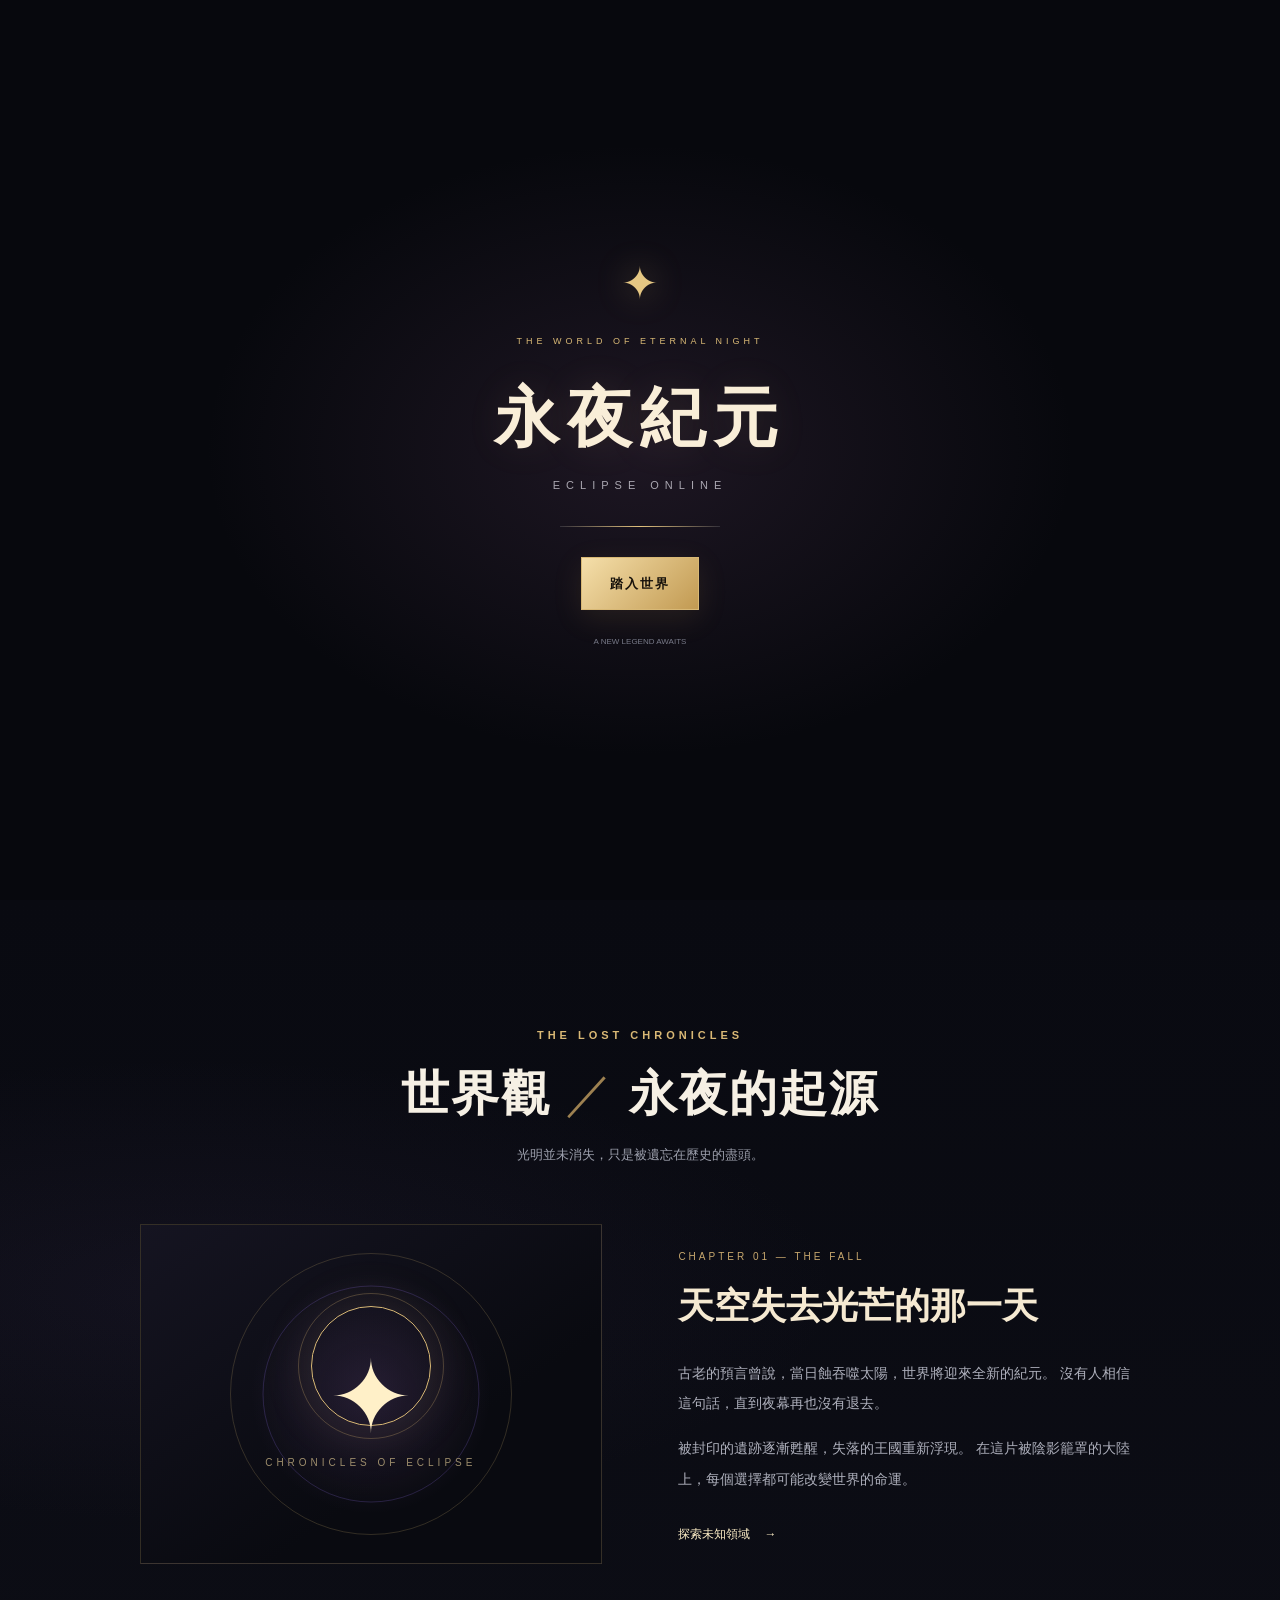
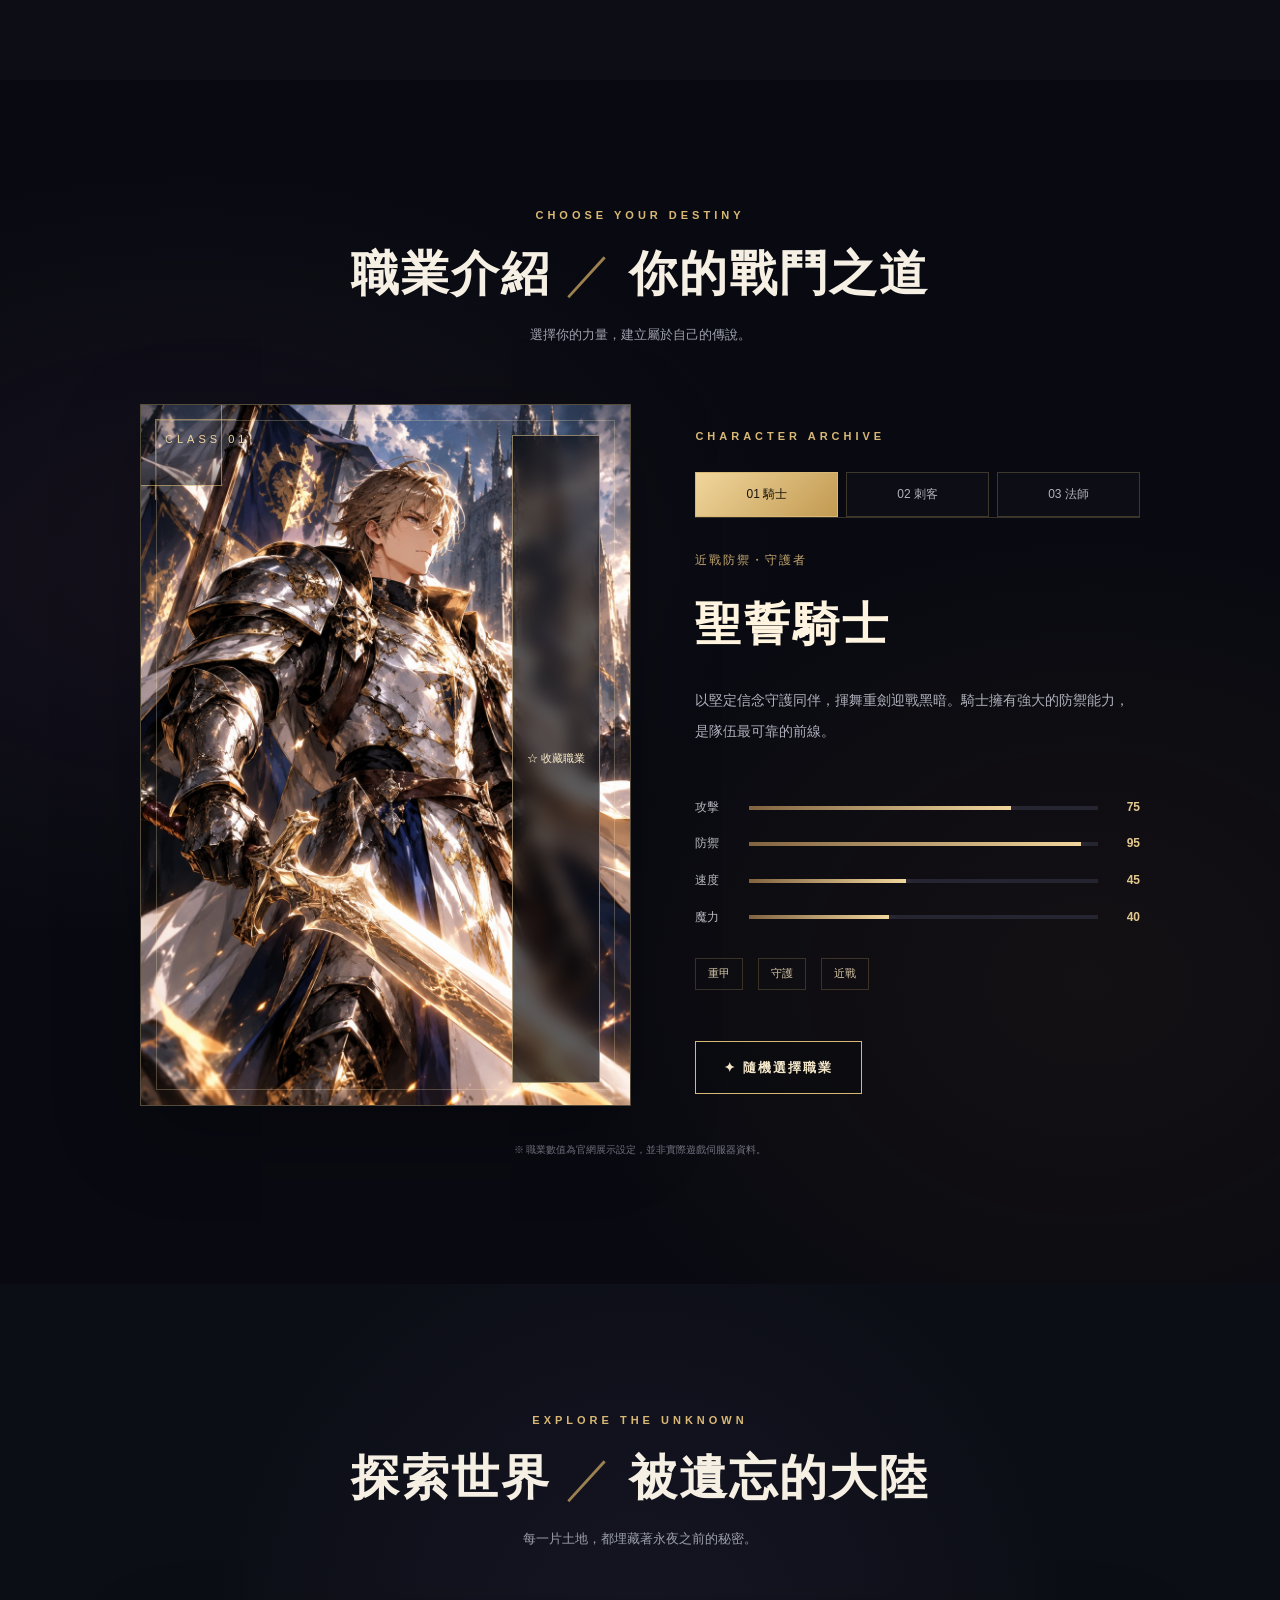
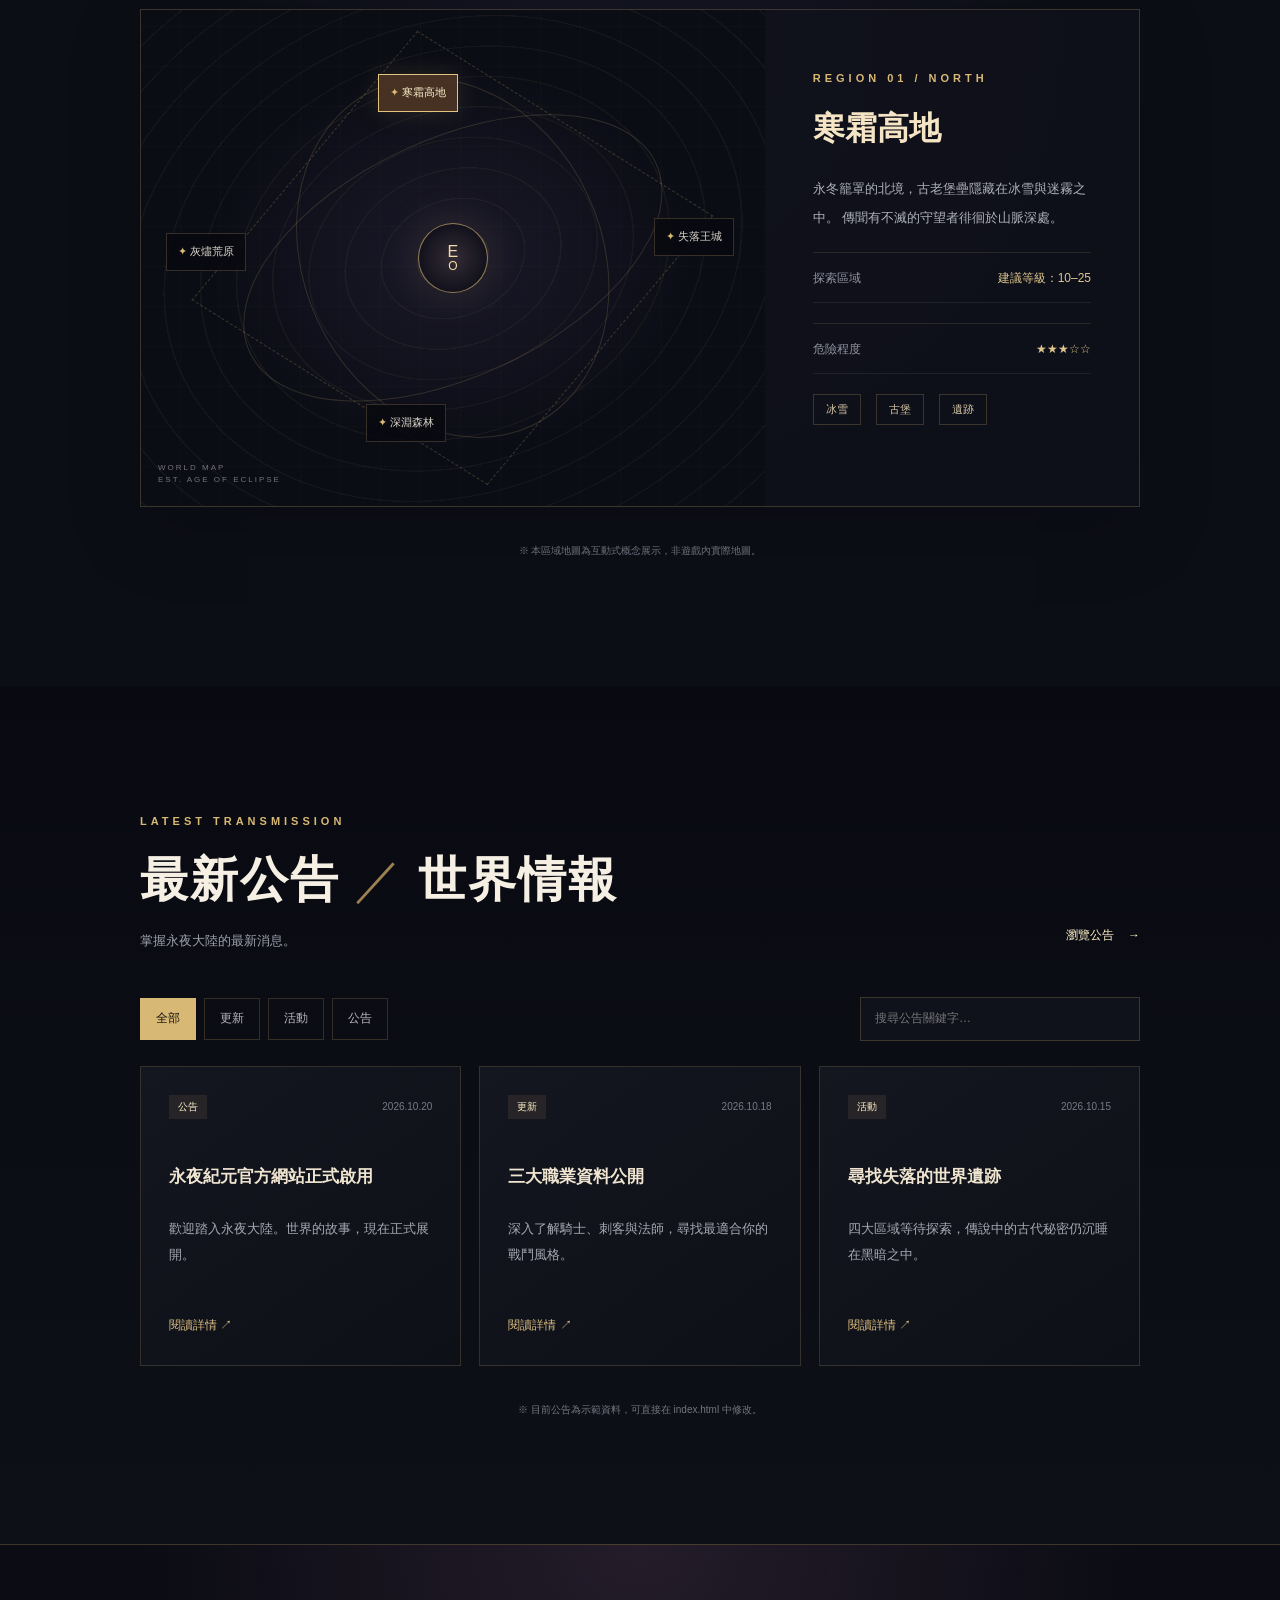
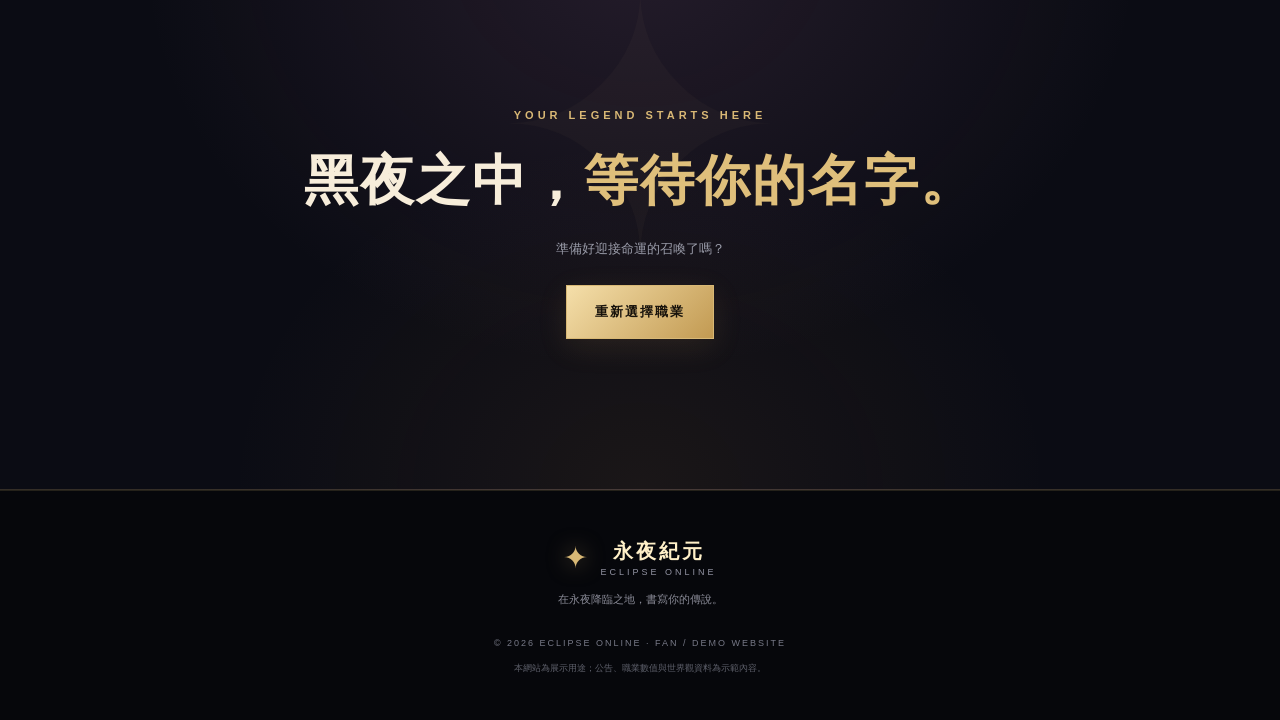
==== commit a50e0405: "Update index.html" ====
--- a/index.html
+++ b/index.html
@@ -52,8 +52,10 @@
           黑暗吞噬了古老大陸，沉睡的力量即將甦醒。<br>
           拿起你的武器，踏上尋找世界真相的旅程。
         </p>
+
         <div class="hero-actions">
-          <a href="#classes" class="gold-button">選擇你的命運</a>
+          <a href="game.html" class="gold-button">⚔️ 進入遊戲</a>
+          <a href="#classes" class="outline-button">選擇你的命運</a>
           <a href="#story" class="outline-button">了解世界</a>
         </div>
         <div class="hero-caption">A WORLD SHROUDED IN DARKNESS</div>
--- a/styles.css
+++ b/styles.css
@@ -1,658 +1,1310 @@
 
 :root {
-  color-scheme: dark;
-  --bg: #09090d;
-  --bg-soft: #101016;
-  --panel: #15141d;
-  --text: #f0edf2;
-  --muted: #a5a0ad;
-  --gold: #c9a66b;
-  --gold-light: #efd7a5;
-  --line: rgba(201, 166, 107, .25);
-  --brightness: 1;
-  --content-width: 1160px;
+  --bg: #090b12;
+  --bg-soft: #10131d;
+  --panel: #141824;
+  --gold: #c9a96a;
+  --gold-light: #f0d6a0;
+  --text: #e8e5de;
+  --muted: #999ba8;
+  --line: rgba(201,169,106,.25);
+  --page-width: 1160px;
+  --body-scale: 1;
+}
+* { box-sizing: border-box; }
+html { scroll-behavior: smooth; scroll-padding-top: 90px; font-size: calc(16px * var(--body-scale)); }
+body { margin: 0; background: var(--bg); color: var(--text); font-family: "Noto Sans TC", "Microsoft JhengHei", sans-serif; line-height: 1.8; overflow-x: hidden; }
+body::before { content: ""; position: fixed; inset: 0; pointer-events: none; z-index: 20; opacity: .13; background-image: url("data:image/svg+xml,%3Csvg viewBox='0 0 180 180' xmlns='http://www.w3.org/2000/svg'%3E%3Cfilter id='n'%3E%3CfeTurbulence type='fractalNoise' baseFrequency='.9' numOctaves='3' stitchTiles='stitch'/%3E%3C/filter%3E%3Crect width='100%25' height='100%25' filter='url(%23n)' opacity='.16'/%3E%3C/svg%3E"); }
+a { color: inherit; text-decoration: none; }
+button, input { font: inherit; }
+button { color: inherit; cursor: pointer; }
+button:focus-visible, a:focus-visible, input:focus-visible { outline: 2px solid var(--gold-light); outline-offset: 4px; }
+img { max-width: 100%; display: block; }
+::selection { background: var(--gold); color: #090b12; }
+.site-header { height: 78px; padding: 0 max(5%, calc((100% - var(--page-width))/2)); position: fixed; inset: 0 0 auto; z-index: 50; display: flex; align-items: center; justify-content: space-between; background: rgba(8,10,16,.87); border-bottom: 1px solid rgba(255,255,255,.07); backdrop-filter: blur(16px); }
+.brand { display: flex; align-items: center; gap: 12px; flex-shrink: 0; }
+.brand-symbol { color: var(--gold); font-size: 32px; line-height: 1; }
+.brand strong, .brand small { display: block; line-height: 1.5; }
+.brand strong { font-size: 18px; letter-spacing: 3px; }
+.brand small { font-size: 9px; color: var(--gold); letter-spacing: 2px; }
+.main-nav { display: flex; align-items: center; gap: 27px; }
+.main-nav a, .nav-settings { font-size: 13px; color: #c4c3c9; transition: color .2s; }
+.main-nav a:hover, .nav-settings:hover { color: var(--gold-light); }
+.nav-settings { background: none; border: 0; }
+.menu-toggle { display: none; border: 1px solid var(--line); background: transparent; padding: 6px 12px; font-size: 20px; }
+.hero { min-height: 760px; height: 100svh; max-height: 1000px; position: relative; display: flex; align-items: center; padding: 110px max(8%, calc((100% - var(--page-width))/2)); overflow: hidden; background: radial-gradient(ellipse at 72% 42%, rgba(103,77,116,.23), transparent 35%), radial-gradient(ellipse at 82% 80%, rgba(105,73,42,.19), transparent 34%), linear-gradient(110deg,#090b12 18%,#141521 65%,#24202a); }
+.hero::before { content: "✦"; position: absolute; right: 12%; top: 14%; color: rgba(201,169,106,.13); font-size: clamp(250px,40vw,560px); line-height: 1; animation: star-float 9s ease-in-out infinite; }
+.hero::after { content: ""; position: absolute; inset: 0; background: linear-gradient(90deg,rgba(9,11,18,.97),rgba(9,11,18,.62) 54%,rgba(9,11,18,.13)),linear-gradient(0deg,var(--bg),transparent 24%,transparent 78%,rgba(9,11,18,.3)); }
+.hero-overlay { position: absolute; inset: 0; opacity: .4; background-image: radial-gradient(1px 1px at 15% 25%,#fff,transparent),radial-gradient(1px 1px at 50% 70%,#fff,transparent),radial-gradient(2px 2px at 80% 32%,#c9a96a,transparent),radial-gradient(1px 1px at 65% 18%,#fff,transparent); background-size: 190px 160px,240px 210px,290px 270px,210px 240px; }
+.hero-content { position: relative; z-index: 2; max-width: 700px; }
+.eyebrow { color: var(--gold); font-size: 11px; letter-spacing: 4px; font-weight: 600; }
+.hero h1 { margin: 22px 0; font-size: clamp(42px,6vw,76px); line-height: 1.35; letter-spacing: 5px; font-weight: 800; }
+.hero h1 span, .final-cta h2 span { color: var(--gold-light); }
+.hero-description { color: #b9b9c3; font-size: 15px; }
+.hero-actions { display: flex; gap: 15px; flex-wrap: wrap; margin-top: 35px; }
+.gold-button, .outline-button { display: inline-flex; justify-content: center; align-items: center; min-height: 47px; padding: 10px 24px; font-size: 13px; letter-spacing: 1px; transition: .25s; border: 1px solid var(--gold); }
+.gold-button { background: var(--gold); color: #17130c; font-weight: 700; }
+.gold-button:hover { background: var(--gold-light); border-color: var(--gold-light); transform: translateY(-2px); }
+.outline-button { background: transparent; color: var(--gold-light); }
+.outline-button:hover { background: rgba(201,169,106,.12); }
+.hero-caption { margin-top: 70px; font-size: 9px; color: #767784; letter-spacing: 4px; }
+.scroll-cue { position: absolute; z-index: 3; bottom: 35px; left: 50%; transform: translateX(-50%); color: #a5a2ac; font-size: 9px; letter-spacing: 3px; white-space: nowrap; }
+.scroll-cue span { display: block; height: 25px; width: 1px; background: var(--gold); margin: 0 auto 8px; animation: scroll-line 1.8s infinite; }
+.section { padding: 110px max(6%, calc((100% - var(--page-width))/2)); }
+.story-section { background: linear-gradient(180deg,#0b0d14,#10131c); }
+.section-heading { text-align: center; margin: 0 auto 60px; }
+.section-heading .eyebrow { margin-bottom: 12px; }
+.section-heading h2 { font-size: clamp(25px,3vw,37px); letter-spacing: 2px; margin: 0 0 12px; }
+.section-heading h2 span { color: var(--gold); font-weight: 300; }
+.section-heading > p:last-child { font-size: 13px; color: var(--muted); }
+.story-grid { max-width: 1000px; margin: auto; display: grid; grid-template-columns: 1fr 1fr; gap: 80px; align-items: center; }
+.story-emblem { min-height: 340px; display: grid; place-items: center; align-content: center; background: radial-gradient(ellipse,rgba(142,111,70,.15),transparent 65%); border: 1px solid rgba(201,169,106,.12); }
+.emblem-ring { width: 190px; height: 190px; border: 1px solid var(--gold); border-radius: 50%; display: grid; place-items: center; outline: 1px solid rgba(201,169,106,.3); outline-offset: 12px; box-shadow: 0 0 60px rgba(201,169,106,.08),inset 0 0 60px rgba(201,169,106,.07); }
+.emblem-ring span { color: var(--gold-light); font-size: 100px; }
+.story-emblem > p { font-size: 9px; color: var(--gold); letter-spacing: 3px; margin-top: 38px; }
+.chapter-label { color: var(--gold); font-size: 10px; letter-spacing: 3px; }
+.story-copy h3 { font-size: 26px; margin: 14px 0 20px; }
+.story-copy > p { color: #a9aab5; font-size: 13px; line-height: 2.2; }
+.text-link { display: inline-flex; gap: 14px; color: var(--gold-light); font-size: 12px; margin-top: 15px; }
+.text-link span { transition: transform .2s; }
+.text-link:hover span { transform: translateX(5px); }
+.classes-section { background: radial-gradient(ellipse at 15% 50%,rgba(68,57,81,.14),transparent 45%),#0b0d14; }
+.class-layout { display: grid; grid-template-columns: minmax(0,1fr) minmax(0,1fr); gap: clamp(35px,7vw,90px); max-width: 1000px; margin: auto; align-items: center; }
+.class-portrait { min-height: 510px; position: relative; display: flex; align-items: center; justify-content: center; background: radial-gradient(ellipse at 50% 45%,#34303a,#141620 65%,#0b0d14); border: 1px solid var(--line); overflow: hidden; }
+.class-portrait::before, .class-portrait::after { content: ""; position: absolute; width: 80px; height: 80px; border-color: var(--gold); border-style: solid; opacity: .6; z-index: 2; pointer-events: none; }
+.class-portrait::before { top: 14px; left: 14px; border-width: 1px 0 0 1px; }
+.class-portrait::after { bottom: 14px; right: 14px; border-width: 0 1px 1px 0; }
+#class-art { width: 100%; height: 510px; object-fit: contain; object-position: center bottom; position: relative; z-index: 1; transition: opacity .2s,transform .5s; }
+.class-portrait:hover #class-art { transform: scale(1.035); }
+.portrait-frame { position: absolute; inset: 8% 8% 0; border: 1px solid rgba(255,255,255,.06); pointer-events: none; }
+.portrait-number { position: absolute; z-index: 3; top: 25px; left: 25px; font-size: 9px; letter-spacing: 3px; color: var(--gold-light); }
+.favorite-button { position: absolute; z-index: 4; right: 22px; bottom: 22px; background: rgba(8,10,16,.83); border: 1px solid var(--line); padding: 9px 13px; font-size: 11px; }
+.favorite-button.is-favorite { color: var(--gold-light); border-color: var(--gold); }
+.class-details > .eyebrow { margin-bottom: 25px; }
+.class-tabs { display: flex; border-bottom: 1px solid var(--line); gap: 6px; margin-bottom: 30px; }
+.class-tab { flex: 1; border: 0; background: transparent; padding: 12px 5px; font-size: 12px; color: #999ba8; border-bottom: 2px solid transparent; }
+.class-tab.active { color: var(--gold-light); border-bottom-color: var(--gold); }
+.class-role { color: var(--gold); font-size: 11px; letter-spacing: 2px; }
+.class-details h3 { font-size: 37px; margin: 4px 0 10px; }
+.class-description { color: #a8a9b4; font-size: 13px; line-height: 2.2; min-height: 82px; }
+.stat-list { display: grid; gap: 13px; margin: 25px 0; }
+.stat-row { display: grid; grid-template-columns: 48px 1fr 28px; gap: 12px; align-items: center; font-size: 11px; color: #b7b6c0; }
+.stat-row b { text-align: right; color: var(--gold-light); font-size: 11px; }
+.stat-track { height: 4px; background: #292b35; }
+.stat-track span { display: block; height: 100%; background: linear-gradient(90deg,#79603a,var(--gold-light)); transition: width .4s; }
+.class-tags { display: flex; gap: 8px; flex-wrap: wrap; margin: 20px 0 25px; }
+.class-tags span { padding: 4px 12px; border: 1px solid var(--line); color: #c6b58e; font-size: 10px; }
+.section-footnote { color: #737582; text-align: center; font-size: 10px; margin-top: 35px; }
+.map-section { background: #10131c; }
+.map-panel { display: grid; grid-template-columns: 1.2fr .8fr; max-width: 1000px; margin: auto; border: 1px solid var(--line); background: #0c0e16; }
+.map-art { min-height: 420px; position: relative; overflow: hidden; background: radial-gradient(ellipse at 50% 50%,rgba(111,91,69,.19),transparent 55%),linear-gradient(145deg,#1a1c28,#0b0d14); }
+.map-art::before { content: ""; position: absolute; inset: -30%; background: repeating-radial-gradient(ellipse at 50% 50%,transparent 0 35px,rgba(201,169,106,.06) 36px 37px); transform: rotate(-20deg); }
+.map-art::after { content: ""; position: absolute; inset: 15% 22%; border: 1px dashed rgba(201,169,106,.25); transform: rotate(32deg) skew(-8deg); }
+.map-orbit { position: absolute; left: 50%; top: 50%; border: 1px solid rgba(201,169,106,.2); border-radius: 50%; transform: translate(-50%,-50%) rotate(-25deg); pointer-events: none; }
+.orbit-one { width: 72%; height: 48%; }
+.orbit-two { width: 48%; height: 75%; }
+.map-center { position: absolute; top: 50%; left: 50%; transform: translate(-50%,-50%); width: 70px; height: 70px; display: grid; place-content: center; text-align: center; border: 1px solid var(--gold); color: var(--gold-light); border-radius: 50%; background: #151620; box-shadow: 0 0 45px rgba(201,169,106,.13); z-index: 2; line-height: 1.1; }
+.map-center small { font-size: 12px; }
+.map-point { position: absolute; z-index: 3; background: rgba(10,12,19,.9); border: 1px solid rgba(201,169,106,.25); padding: 8px 11px; font-size: 11px; color: #b6b3bc; transition: .2s; }
+.map-point span { color: var(--gold); }
+.map-point.active, .map-point:hover { border-color: var(--gold); color: var(--gold-light); background: #24202a; }
+.point-north { top: 13%; left: 38%; }
+.point-east { top: 42%; right: 5%; }
+.point-south { bottom: 13%; left: 36%; }
+.point-west { top: 45%; left: 4%; }
+.map-stamp { position: absolute; bottom: 12px; left: 17px; color: #77717c; font-size: 8px; letter-spacing: 2px; line-height: 1.5; }
+.region-info { padding: clamp(25px,4vw,45px); align-self: center; }
+.region-info h3 { font-size: 30px; margin: 10px 0 18px; }
+.region-info > p:not(.eyebrow) { font-size: 13px; color: #a6a7b1; line-height: 2.2; }
+.region-meta { display: flex; justify-content: space-between; gap: 10px; padding: 12px 0; border-bottom: 1px solid rgba(255,255,255,.07); font-size: 11px; }
+.region-meta span { color: #878996; }
+.region-meta strong { font-weight: 500; color: var(--gold-light); text-align: right; }
+.news-section { background: #0b0d14; }
+.news-heading { max-width: 1000px; margin: 0 auto 35px; display: flex; justify-content: space-between; align-items: end; gap: 20px; }
+.align-left { text-align: left; margin: 0; }
+.align-left h2 { font-size: clamp(24px,3vw,34px); }
+.news-heading > .text-link { margin-bottom: 18px; white-space: nowrap; }
+.news-tools { max-width: 1000px; margin: 0 auto 25px; display: flex; justify-content: space-between; gap: 20px; align-items: center; }
+.news-filters { display: flex; flex-wrap: wrap; gap: 7px; }
+.filter-button { padding: 7px 16px; background: transparent; border: 1px solid rgba(255,255,255,.1); font-size: 11px; color: #a4a5af; }
+.filter-button.active { border-color: var(--gold); color: var(--gold-light); background: rgba(201,169,106,.07); }
+#news-search { width: min(260px,100%); padding: 10px 13px; border: 1px solid rgba(255,255,255,.12); background: #11141e; color: var(--text); font-size: 12px; }
+.news-grid { max-width: 1000px; margin: auto; display: grid; grid-template-columns: repeat(3,minmax(0,1fr)); gap: 18px; align-items: stretch; }
+.news-card { min-height: 240px; display: flex; flex-direction: column; padding: 25px; border: 1px solid rgba(255,255,255,.08); background: linear-gradient(145deg,#151824,#0e1018); transition: border-color .2s,transform .2s; }
+.news-card:hover { border-color: var(--line); transform: translateY(-3px); }
+.news-card[hidden] { display: none; }
+.news-card-top { display: flex; justify-content: space-between; align-items: center; gap: 10px; }
+.news-category { padding: 3px 9px; color: var(--gold-light); background: rgba(201,169,106,.1); font-size: 10px; }
+.news-card time { font-size: 10px; color: #777987; }
+.news-card h3 { font-size: 17px; line-height: 1.6; margin: 20px 0 8px; }
+.news-card > p { font-size: 12px; color: #999ba8; line-height: 1.9; }
+.read-news { margin-top: auto; align-self: flex-start; padding: 10px 0 0; background: none; border: 0; color: var(--gold-light); font-size: 11px; }
+.news-empty { text-align: center; color: var(--muted); padding: 25px; }
+.final-cta { padding: 100px 6%; text-align: center; position: relative; overflow: hidden; background: radial-gradient(ellipse at center,rgba(113,83,53,.2),transparent 60%),linear-gradient(180deg,#10131c,#0b0d14); border-top: 1px solid rgba(201,169,106,.12); border-bottom: 1px solid rgba(201,169,106,.12); }
+.final-cta::before { content: "✦"; position: absolute; top: -130px; left: 50%; transform: translateX(-50%); font-size: 350px; color: rgba(201,169,106,.035); }
+.cta-content { position: relative; }
+.final-cta h2 { font-size: clamp(28px,4vw,45px); letter-spacing: 2px; }
+.final-cta > div > p:not(.eyebrow) { color: var(--muted); font-size: 13px; margin-bottom: 25px; }
+.site-footer { padding: 45px 5% 35px; text-align: center; background: #080a10; }
+.footer-brand { justify-content: center; }
+.site-footer > p { font-size: 11px; color: #898a96; }
+.site-footer .copyright { margin-top: 25px; color: #777987; font-size: 9px; letter-spacing: 2px; }
+.site-footer .disclaimer { font-size: 9px; color: #5e606b; }
+.back-to-top { position: fixed; right: 22px; bottom: 22px; z-index: 40; width: 42px; height: 42px; border: 1px solid var(--line); background: rgba(10,12,19,.9); color: var(--gold-light); font-size: 21px; opacity: 0; visibility: hidden; transform: translateY(8px); transition: .2s; }
+.back-to-top.visible { opacity: 1; visibility: visible; transform: translateY(0); }
+.intro-screen { position: fixed; inset: 0; z-index: 100; display: grid; place-items: center; background: radial-gradient(ellipse at center,#20202c,#090b12 70%); transition: opacity .8s,visibility .8s; }
+.intro-screen.is-hidden { opacity: 0; visibility: hidden; pointer-events: none; }
+.intro-content { text-align: center; padding: 25px; animation: intro-rise 1s both; }
+.intro-mark { display: block; font-size: 45px; color: var(--gold); }
+.intro-content > p:first-of-type { color: var(--gold); letter-spacing: 4px; font-size: 9px; }
+.intro-content h1 { font-size: clamp(38px,7vw,65px); letter-spacing: 8px; margin: 10px 0 0; }
+.intro-subtitle { display: block; color: #aaa7b1; letter-spacing: 6px; font-size: 11px; }
+.intro-line { width: 160px; height: 1px; margin: 30px auto; background: #34313a; }
+.intro-line span { display: block; height: 100%; width: 0; background: var(--gold); animation: line-grow 1.3s .3s forwards; }
+.intro-hint { margin-top: 25px; font-size: 8px !important; color: #777987 !important; }
+.settings-panel, .news-modal { position: fixed; inset: 0; z-index: 80; display: grid; place-items: center; padding: 20px; opacity: 0; visibility: hidden; transition: .25s; }
+.settings-panel.open, .news-modal.open { opacity: 1; visibility: visible; }
+.settings-backdrop, .news-modal-backdrop { position: absolute; inset: 0; background: rgba(0,0,0,.75); backdrop-filter: blur(5px); }
+.settings-card, .news-modal-card { position: relative; z-index: 1; width: min(480px,100%); max-height: 85svh; overflow-y: auto; padding: 35px; background: #121520; border: 1px solid var(--line); box-shadow: 0 20px 80px #0008; }
+.settings-card h2, .news-modal-card h2 { font-size: 27px; margin: 5px 0 25px; }
+.modal-close { position: absolute; top: 12px; right: 15px; background: transparent; border: 0; font-size: 28px; color: #b4b1bb; }
+.setting-row { display: flex; justify-content: space-between; align-items: center; gap: 18px; padding: 18px 0; border-bottom: 1px solid rgba(255,255,255,.08); }
+.setting-row strong { font-size: 13px; }
+.setting-row p { margin: 4px 0 0; color: #9294a1; font-size: 10px; }
+.setting-switch, .text-size-buttons button { min-width: 50px; padding: 6px 10px; background: #202330; border: 1px solid #343644; font-size: 11px; }
+.setting-switch[aria-pressed="true"], .text-size-buttons button[aria-pressed="true"] { border-color: var(--gold); color: var(--gold-light); }
+.text-size-buttons { display: flex; gap: 5px; }
+.settings-note { font-size: 10px; color: #777987; margin-top: 20px; }
+.news-modal-card > p:not(.eyebrow) { font-size: 13px; color: #b4b4bf; line-height: 2.2; margin: 20px 0 30px; white-space: pre-line; }
+.reveal { opacity: 0; transform: translateY(20px); transition: opacity .7s,transform .7s; }
+.reveal.is-visible { opacity: 1; transform: translateY(0); }
+.reduced-motion *, .reduced-motion *::before, .reduced-motion *::after { animation-duration: .01ms !important; animation-iteration-count: 1 !important; scroll-behavior: auto !important; transition-duration: .01ms !important; }
+@keyframes intro-rise { from { opacity: 0; transform: translateY(20px); } to { opacity: 1; transform: translateY(0); } }
+@keyframes line-grow { to { width: 100%; } }
+@keyframes star-float { 0%,100% { transform: translateY(0) rotate(0); } 50% { transform: translateY(-18px) rotate(5deg); } }
+@keyframes scroll-line { 0%,100% { transform: scaleY(.5); transform-origin: top; } 50% { transform: scaleY(1); transform-origin: top; } }
+
+@media (max-width: 900px) {
+  .site-header { padding: 0 5%; }
+  .menu-toggle { display: block; }
+  .main-nav { display: none; position: absolute; top: 78px; left: 0; right: 0; padding: 18px 6% 25px; background: rgba(9,11,18,.98); border-bottom: 1px solid var(--line); flex-direction: column; align-items: stretch; gap: 0; }
+  .main-nav.open { display: flex; }
+  .main-nav a, .nav-settings { padding: 12px 0; text-align: left; border-bottom: 1px solid rgba(255,255,255,.05); }
+  .hero { min-height: 680px; }
+  .section { padding-top: 85px; padding-bottom: 85px; }
+  .story-grid { gap: 40px; }
+  .class-layout { gap: 35px; }
+  .class-portrait, #class-art { min-height: 420px; height: 420px; }
+  .news-grid { grid-template-columns: repeat(2,minmax(0,1fr)); }
+  .map-panel { grid-template-columns: 1fr; }
+  .map-art { min-height: 390px; }
+}
+@media (max-width: 600px) {
+  .site-header { height: 68px; }
+  .main-nav { top: 68px; }
+  .brand strong { font-size: 16px; }
+  .brand-symbol { font-size: 27px; }
+  .hero { min-height: 690px; height: 94svh; padding: 100px 7% 75px; }
+  .hero h1 { letter-spacing: 2px; font-size: clamp(36px,10vw,54px); }
+  .hero-description { font-size: 12px; }
+  .hero-caption { margin-top: 50px; letter-spacing: 2px; }
+  .section { padding: 75px 6%; }
+  .section-heading { margin-bottom: 40px; }
+  .section-heading h2 { letter-spacing: 0; }
+  .story-grid, .class-layout { grid-template-columns: 1fr; gap: 35px; }
+  .story-emblem { min-height: 290px; }
+  .emblem-ring { width: 145px; height: 145px; }
+  .emblem-ring span { font-size: 75px; }
+  .story-copy h3 { font-size: 23px; }
+  .class-portrait, #class-art { height: min(110vw,440px); min-height: 330px; }
+  .class-details h3 { font-size: 32px; }
+  .class-description { min-height: 0; }
+  .map-art { min-height: 340px; }
+  .map-point { padding: 6px 7px; font-size: 10px; }
+  .point-west { left: 2%; }
+  .point-east { right: 2%; }
+  .region-info { padding: 25px 20px; }
+  .news-heading { align-items: flex-start; flex-direction: column; }
+  .news-heading > .text-link { margin-top: 0; }
+  .news-tools { align-items: stretch; flex-direction: column; }
+  #news-search { width: 100%; }
+  .news-grid { grid-template-columns: 1fr; }
+  .news-card { min-height: 210px; }
+  .final-cta { padding: 75px 6%; }
+  .settings-card, .news-modal-card { padding: 30px 22px; }
+}
+@media (prefers-reduced-motion: reduce) {
+  *, *::before, *::after { animation-duration: .01ms !important; animation-iteration-count: 1 !important; scroll-behavior: auto !important; transition-duration: .01ms !important; }
+}
+
+/* =========================================
+   ECLIPSE ONLINE — CINEMATIC REDESIGN
+   視覺重製版：保留原有 HTML 與 JS
+========================================= */
+
+:root {
+  --bg-main: #07080d;
+  --bg-secondary: #0d1018;
+  --bg-card: #11141d;
+  --gold: #d8b875;
+  --gold-light: #fff0c8;
+  --purple: #9b7bff;
+  --text-main: #f6f1e8;
+  --text-muted: #a6a8b4;
+  --border-color: rgba(216, 184, 117, .25);
+  --content-width: 1240px;
   --header-height: 76px;
-  --serif: Georgia, "Noto Serif TC", "Songti TC", serif;
-  --sans: "Noto Sans TC", "PingFang TC", "Microsoft JhengHei", sans-serif;
-}
-
-* { box-sizing: border-box; }
+}
 
 html {
   scroll-behavior: smooth;
-  scroll-padding-top: calc(var(--header-height) + 16px);
+  scroll-padding-top: 88px;
 }
 
 body {
-  margin: 0;
-  overflow-x: hidden;
-  background: var(--bg);
-  color: var(--text);
-  font-family: var(--sans);
-  line-height: 1.8;
-}
-
-body.menu-open,
-body.intro-active { overflow: hidden; }
-
-body::before {
-  position: fixed;
+  background:
+    radial-gradient(ellipse at 50% 0%, #171426 0%, transparent 42%),
+    #07080d;
+  color: var(--text-main);
+}
+
+::selection {
+  color: #08080d;
+  background: #e7c77e;
+}
+
+/* 導覽列：半透明黑曜石 */
+
+.site-header {
+  background: rgba(7, 8, 13, .84);
+  border-bottom: 1px solid rgba(216, 184, 117, .18);
+  backdrop-filter: blur(18px);
+  -webkit-backdrop-filter: blur(18px);
+}
+
+.brand {
+  display: flex;
+  align-items: center;
+  gap: 12px;
+  color: var(--gold-light);
+}
+
+.brand-symbol {
+  color: var(--gold);
+  font-size: 30px;
+  text-shadow: 0 0 22px rgba(216, 184, 117, .5);
+}
+
+.brand strong {
+  display: block;
+  font-family: Georgia, "Noto Serif TC", serif;
+  font-size: 20px;
+  letter-spacing: 3px;
+}
+
+.brand small {
+  display: block;
+  color: #9293a2;
+  font-size: 9px;
+  letter-spacing: 3px;
+}
+
+.main-nav {
+  display: flex;
+  align-items: center;
+  gap: clamp(12px, 2vw, 28px);
+}
+
+.main-nav a,
+.nav-settings {
+  color: #c7c7d0;
+  font-size: 12px;
+  letter-spacing: 1px;
+  transition: color .25s ease;
+}
+
+.main-nav a:hover,
+.nav-settings:hover {
+  color: var(--gold-light);
+}
+
+.nav-settings {
+  padding: 9px 14px;
+  border: 1px solid var(--border-color);
+  background: transparent;
+}
+
+/* 首頁：以現有騎士圖片作為電影式背景 */
+
+.hero {
+  isolation: isolate;
+  min-height: min(850px, calc(100svh - 76px));
+  min-height: min(850px, calc(100vh - 76px));
+  padding: 110px 0 120px;
+  background-color: #080910;
+  background-image:
+    linear-gradient(
+      90deg,
+      rgba(5, 6, 11, .99) 0%,
+      rgba(5, 6, 11, .92) 32%,
+      rgba(5, 6, 11, .48) 64%,
+      rgba(5, 6, 11, .18) 100%
+    ),
+    linear-gradient(
+      0deg,
+      #07080d 0%,
+      transparent 28%,
+      rgba(7, 8, 13, .1) 100%
+    ),
+    url("assets/images/knight.jpg");
+  background-position: center, center, 68% 30%;
+  background-size: cover, cover, cover;
+  border-bottom: 1px solid rgba(216, 184, 117, .2);
+}
+
+.hero::before {
+  z-index: -1;
+  background:
+    radial-gradient(
+      ellipse at 75% 40%,
+      rgba(181, 117, 55, .15),
+      transparent 36%
+    ),
+    linear-gradient(
+      115deg,
+      transparent 55%,
+      rgba(159, 116, 58, .06) 70%,
+      transparent 85%
+    );
+}
+
+.hero-overlay {
+  position: absolute;
   inset: 0;
   z-index: -1;
-  background: rgba(255, 255, 255, calc((var(--brightness) - 1) * .35));
+  pointer-events: none;
+  background:
+    linear-gradient(180deg, rgba(0,0,0,.08), transparent 55%),
+    radial-gradient(ellipse at 75% 50%, transparent 0%, rgba(0,0,0,.16) 72%);
+}
+
+.hero-content {
+  width: min(1240px, calc(100% - 64px));
+}
+
+.hero .eyebrow {
+  margin-bottom: 24px;
+  color: #e1c88f;
+  font-size: 11px;
+  letter-spacing: 5px;
+}
+
+.hero h1 {
+  max-width: 850px;
+  margin: 0 0 28px;
+  color: #fff9ed;
+  font-family: Georgia, "Noto Serif TC", serif;
+  font-size: clamp(44px, 7.2vw, 90px);
+  font-weight: 800;
+  line-height: 1.28;
+  letter-spacing: 4px;
+  text-shadow: 0 8px 45px rgba(0, 0, 0, .7);
+}
+
+.hero h1 span {
+  color: #e4c88c;
+  text-shadow: 0 0 35px rgba(216, 184, 117, .15);
+}
+
+.hero-description {
+  max-width: 530px;
+  margin-bottom: 34px;
+  color: #d1ced0;
+  font-size: 15px;
+  line-height: 2.3;
+}
+
+.hero-actions {
+  display: flex;
+  flex-wrap: wrap;
+  gap: 14px;
+}
+
+.gold-button,
+.outline-button {
+  display: inline-flex;
+  align-items: center;
+  justify-content: center;
+  min-height: 52px;
+  padding: 14px 28px;
+  border: 1px solid #d8b875;
+  border-radius: 0;
+  font-size: 13px;
+  font-weight: 700;
+  letter-spacing: 2px;
+  transition:
+    transform .25s ease,
+    background .25s ease,
+    box-shadow .25s ease;
+}
+
+.gold-button {
+  color: #17120b;
+  background: linear-gradient(135deg, #f5dfaa, #c29a52);
+  box-shadow: 0 8px 30px rgba(194, 154, 82, .12);
+}
+
+.gold-button:hover {
+  transform: translateY(-3px);
+  box-shadow: 0 12px 40px rgba(194, 154, 82, .28);
+}
+
+.outline-button {
+  color: #f4e7ca;
+  background: rgba(8, 9, 14, .45);
+}
+
+.outline-button:hover {
+  background: rgba(216, 184, 117, .12);
+  transform: translateY(-3px);
+}
+
+.hero-caption {
+  margin-top: 60px;
+  color: rgba(224, 205, 165, .58);
+  font-size: 10px;
+  letter-spacing: 5px;
+}
+
+.scroll-cue {
+  color: #c2b9a8;
+  font-size: 9px;
+  letter-spacing: 3px;
+}
+
+/* 全站標題 */
+
+.section {
+  padding: clamp(76px, 9vw, 124px) 0;
+}
+
+.section-heading {
+  margin-bottom: 58px;
+}
+
+.section-heading .eyebrow,
+.eyebrow {
+  color: #d9b875;
+  letter-spacing: 4px;
+}
+
+.section-heading h2,
+.news-heading h2 {
+  color: #f6f0e4;
+  font-family: Georgia, "Noto Serif TC", serif;
+  font-size: clamp(28px, 4.3vw, 48px);
+  line-height: 1.5;
+  letter-spacing: 2px;
+}
+
+.section-heading h2 span,
+.news-heading h2 span {
+  color: #9d8151;
+}
+
+.section-heading > p:last-child {
+  color: #9da0ad;
+}
+
+/* 世界觀區：更深的背景與更清楚的文字層次 */
+
+.story-section {
+  background:
+    radial-gradient(ellipse at 15% 50%, rgba(81, 63, 112, .12), transparent 42%),
+    linear-gradient(180deg, #090a11, #0c0d15);
+}
+
+.story-grid {
+  gap: clamp(32px, 6vw, 80px);
+}
+
+.story-emblem {
+  position: relative;
+  min-height: 340px;
+  display: grid;
+  place-content: center;
+  overflow: hidden;
+  border: 1px solid rgba(216, 184, 117, .2);
+  background:
+    radial-gradient(circle at center, rgba(139, 96, 168, .2), transparent 42%),
+    linear-gradient(145deg, #151421, #090a10 65%);
+}
+
+.story-emblem::before,
+.story-emblem::after {
+  position: absolute;
+  content: "";
+  width: 280px;
+  height: 280px;
+  left: 50%;
+  top: 50%;
+  border: 1px solid rgba(216, 184, 117, .2);
+  border-radius: 50%;
+  transform: translate(-50%, -50%);
+}
+
+.story-emblem::after {
+  width: 215px;
+  height: 215px;
+  border-color: rgba(155, 123, 255, .2);
+}
+
+.emblem-ring {
+  position: relative;
+  z-index: 1;
+  display: grid;
+  place-items: center;
+  width: 120px;
+  height: 120px;
+  border: 1px solid #d8b875;
+  border-radius: 50%;
+  color: #f5dfaa;
+  font-size: 45px;
+  box-shadow: 0 0 55px rgba(216, 184, 117, .12);
+}
+
+.story-emblem > p {
+  position: relative;
+  z-index: 1;
+  margin-top: 28px;
+  color: #9d8d6c;
+  font-size: 10px;
+  letter-spacing: 4px;
+  text-align: center;
+}
+
+.story-copy h3 {
+  margin: 8px 0 22px;
+  color: #f5e9d1;
+  font-family: Georgia, "Noto Serif TC", serif;
+  font-size: clamp(25px, 3vw, 36px);
+  line-height: 1.6;
+}
+
+.story-copy p {
+  color: #aeb0bc;
+  font-size: 14px;
+  line-height: 2.2;
+}
+
+.chapter-label {
+  color: #c7a76d;
+  font-size: 10px;
+  letter-spacing: 3px;
+}
+
+/* 職業：讓角色圖片成為焦點 */
+
+.classes-section {
+  background:
+    radial-gradient(ellipse at 15% 40%, rgba(104, 65, 111, .13), transparent 38%),
+    radial-gradient(ellipse at 85% 75%, rgba(120, 78, 42, .1), transparent 35%),
+    #090a11;
+}
+
+.class-layout {
+  display: grid;
+  grid-template-columns: minmax(0, 1.05fr) minmax(0, .95fr);
+  gap: clamp(24px, 5vw, 66px);
+  align-items: stretch;
+}
+
+.class-portrait {
+  position: relative;
+  min-height: 580px;
+  overflow: hidden;
+  border: 1px solid rgba(216, 184, 117, .35);
+  background: #11121b;
+  box-shadow: 0 25px 80px rgba(0, 0, 0, .25);
+}
+
+#class-art {
+  position: absolute;
+  inset: 0;
+  width: 100%;
+  height: 100%;
+  max-width: none;
+  object-fit: cover;
+  object-position: center 25%;
+  transition: opacity .3s ease, transform .7s ease;
+}
+
+.class-portrait:hover #class-art {
+  transform: scale(1.035);
+}
+
+.class-portrait::after {
+  position: absolute;
+  inset: 0;
   content: "";
   pointer-events: none;
-}
-
-a { color: inherit; text-decoration: none; }
-button, input { font: inherit; }
-button { color: inherit; }
-img { display: block; max-width: 100%; }
-button, a { -webkit-tap-highlight-color: transparent; }
-
-button:focus-visible,
-a:focus-visible,
-input:focus-visible {
-  outline: 2px solid var(--gold-light);
-  outline-offset: 4px;
-}
-
-::selection { color: #15110b; background: var(--gold-light); }
-
-[hidden] { display: none !important; }
-
-.skip-link {
-  position: fixed;
-  top: 8px;
-  left: 8px;
-  z-index: 10000;
-  padding: 10px 15px;
-  background: var(--gold-light);
-  color: #111;
-  transform: translateY(-150%);
-}
-
-.skip-link:focus { transform: translateY(0); }
-
-.section {
-  padding: 105px max(22px, calc((100% - var(--content-width)) / 2));
-  background: var(--bg);
-}
-
-.eyebrow {
-  margin: 0 0 15px;
-  color: var(--gold);
-  font-size: 10px;
-  font-weight: 700;
-  letter-spacing: .22em;
-}
-
-.section-heading {
-  max-width: 760px;
-  margin: 0 auto 52px;
-  text-align: center;
-}
-
-.section-heading h2 {
-  margin: 0 0 14px;
-  font-family: var(--serif);
-  font-size: clamp(27px, 4vw, 42px);
-  font-weight: 500;
-  line-height: 1.45;
-}
-
-.section-heading h2 span { color: var(--gold); }
-
-.section-heading > p:last-child {
-  margin: 0;
-  color: var(--muted);
+  background: linear-gradient(
+    0deg,
+    rgba(6, 7, 12, .76),
+    transparent 45%,
+    rgba(6, 7, 12, .12)
+  );
+}
+
+.portrait-frame {
+  position: absolute;
+  z-index: 1;
+  inset: 15px;
+  border: 1px solid rgba(255, 231, 181, .25);
+  pointer-events: none;
+}
+
+.portrait-number,
+.favorite-button {
+  position: absolute;
+  z-index: 2;
+}
+
+.portrait-number {
+  bottom: 22px;
+  left: 24px;
+  color: #f2d9a3;
+  font-size: 11px;
+  letter-spacing: 4px;
+}
+
+.favorite-button {
+  top: 30px;
+  right: 30px;
+  padding: 10px 14px;
+  border: 1px solid rgba(235, 210, 157, .55);
+  color: #fff0cc;
+  background: rgba(7, 8, 13, .65);
+  backdrop-filter: blur(8px);
+}
+
+.favorite-button.is-favorite {
+  color: #17120b;
+  background: #e3c47e;
+}
+
+.class-details {
+  align-self: center;
+  padding: 12px 0;
+}
+
+.class-tabs {
+  gap: 8px;
+  margin: 24px 0 32px;
+}
+
+.class-tab {
+  padding: 11px 17px;
+  border: 1px solid rgba(216, 184, 117, .24);
+  color: #b4b3bd;
+  background: rgba(255,255,255,.015);
+  font-size: 12px;
+  transition: .25s ease;
+}
+
+.class-tab:hover,
+.class-tab.active {
+  border-color: #d8b875;
+  color: #17120b;
+  background: linear-gradient(135deg, #f0d69c, #c29a52);
+}
+
+.class-role {
+  color: #c3a66e;
+  font-size: 12px;
+  letter-spacing: 2px;
+}
+
+.class-details h3 {
+  margin: 8px 0 18px;
+  color: #fff4df;
+  font-family: Georgia, "Noto Serif TC", serif;
+  font-size: clamp(30px, 4vw, 46px);
+  letter-spacing: 3px;
+}
+
+.class-description {
+  color: #aeb0bc;
+  font-size: 14px;
+  line-height: 2.2;
+}
+
+.stat-list {
+  display: grid;
+  gap: 15px;
+  margin: 30px 0;
+}
+
+.stat-row {
+  display: grid;
+  grid-template-columns: 42px 1fr 30px;
+  align-items: center;
+  gap: 12px;
+  color: #b9b8c2;
+  font-size: 12px;
+}
+
+.stat-row b {
+  color: #e4c98f;
+  font-size: 12px;
+  text-align: right;
+}
+
+.stat-track {
+  height: 4px;
+  overflow: hidden;
+  background: #252531;
+}
+
+.stat-track span {
+  display: block;
+  height: 100%;
+  background: linear-gradient(90deg, #826341, #f0d69c);
+  box-shadow: 0 0 12px rgba(216, 184, 117, .28);
+  transition: width .45s ease;
+}
+
+.class-tags span {
+  display: inline-block;
+  margin: 0 7px 8px 0;
+  padding: 5px 12px;
+  border: 1px solid rgba(216, 184, 117, .22);
+  color: #d6c6a6;
+  font-size: 11px;
+}
+
+#random-class {
+  margin-top: 18px;
+}
+
+/* 探索世界：讓區域選擇有遊戲地圖的感覺 */
+
+.map-section {
+  background:
+    radial-gradient(ellipse at 50% 35%, rgba(72, 62, 105, .15), transparent 48%),
+    #0c0e16;
+}
+
+.map-panel {
+  display: grid;
+  grid-template-columns: minmax(0, 1.25fr) minmax(260px, .75fr);
+  border: 1px solid rgba(216, 184, 117, .22);
+  background: rgba(15, 17, 27, .8);
+  box-shadow: 0 24px 70px rgba(0,0,0,.18);
+}
+
+.map-art {
+  min-height: 480px;
+  background:
+    radial-gradient(ellipse at center, rgba(91, 73, 124, .2), transparent 55%),
+    repeating-linear-gradient(
+      0deg,
+      transparent 0 39px,
+      rgba(216, 184, 117, .035) 40px
+    ),
+    repeating-linear-gradient(
+      90deg,
+      transparent 0 39px,
+      rgba(216, 184, 117, .035) 40px
+    ),
+    #0b0d15;
+}
+
+.map-orbit {
+  border-color: rgba(216, 184, 117, .18);
+}
+
+.map-center {
+  border: 1px solid rgba(216, 184, 117, .65);
+  color: #f2dba9;
+  background: radial-gradient(circle, #342c37, #11111b 72%);
+  box-shadow: 0 0 45px rgba(216, 184, 117, .15);
+}
+
+.map-point {
+  border: 1px solid rgba(216, 184, 117, .22);
+  color: #d8d3c9;
+  background: rgba(8, 9, 15, .88);
+  transition: .25s ease;
+}
+
+.map-point:hover,
+.map-point.active {
+  border-color: #e3c47e;
+  color: #fff0ca;
+  background: rgba(75, 53, 36, .92);
+  box-shadow: 0 0 25px rgba(216, 184, 117, .15);
+}
+
+.region-info {
+  align-self: center;
+  padding: clamp(25px, 4vw, 48px);
+}
+
+.region-info h3 {
+  margin: 10px 0 18px;
+  color: #f5e5c5;
+  font-family: Georgia, "Noto Serif TC", serif;
+  font-size: 32px;
+}
+
+.region-info > p:not(.eyebrow) {
+  color: #aeb0bc;
   font-size: 13px;
-}
-
-.section-heading-left { margin: 0; text-align: left; }
-
-.ornament-line {
+  line-height: 2.2;
+}
+
+.region-meta {
   display: flex;
-  align-items: center;
+  flex-wrap: wrap;
+  justify-content: space-between;
   gap: 10px;
-  width: 90px;
-  margin: 22px auto;
-  color: var(--gold);
+  margin-top: 20px;
+  padding-top: 15px;
+  border-top: 1px solid rgba(216, 184, 117, .14);
   font-size: 12px;
 }
 
-.ornament-line::before,
-.ornament-line::after {
-  flex: 1;
-  height: 1px;
-  background: var(--line);
-  content: "";
-}
-
-.ornament-left { margin-left: 0; }
-
-.button {
-  display: inline-flex;
-  min-height: 46px;
-  align-items: center;
-  justify-content: center;
-  gap: 12px;
-  padding: 11px 22px;
-  border: 1px solid transparent;
-  font-size: 12px;
-  letter-spacing: .06em;
-  cursor: pointer;
-  transition: background .25s, border-color .25s, transform .25s;
-}
-
-.button:hover { transform: translateY(-2px); }
-
-.button-primary {
-  background: linear-gradient(120deg, #e2c58e, #ad8651);
-  color: #17120b;
-}
-
-.button-primary:hover { background: #f1d9a7; }
-
-.button-ghost,
-.button-outline {
-  border-color: var(--line);
-  background: transparent;
-  color: var(--gold-light);
-}
-
-.button-ghost:hover,
-.button-outline:hover { background: rgba(201, 166, 107, .1); }
-
-.text-link {
-  display: inline-flex;
-  align-items: center;
-  gap: 10px;
-  margin-top: 15px;
-  color: var(--gold-light);
-  font-size: 12px;
-}
-
-.text-link span { transition: transform .2s; }
-.text-link:hover span { transform: translate(3px, -3px); }
-
-/* Intro */
-
-.intro-screen {
-  position: fixed;
-  inset: 0;
-  z-index: 9999;
-  display: grid;
-  place-items: center;
-  padding: 24px;
-  background:
-    radial-gradient(ellipse at center, rgba(95, 59, 105, .22), transparent 50%),
-    #08080c;
-  transition: opacity .7s, visibility .7s;
-}
-
-.intro-screen.is-hidden {
-  visibility: hidden;
-  opacity: 0;
-  pointer-events: none;
-}
-
-.intro-content { width: min(440px, 100%); text-align: center; }
-.intro-symbol { color: var(--gold-light); font-size: 44px; }
-.intro-overline { margin: 10px 0; color: var(--gold); font-size: 10px; letter-spacing: .22em; }
-.intro-content h1 { margin: 0; font-family: var(--serif); font-size: clamp(45px, 10vw, 75px); font-weight: 500; letter-spacing: .12em; }
-.intro-english { margin: 0 0 28px; color: #b8b0c1; font-family: var(--serif); letter-spacing: .23em; font-size: 13px; }
-
-.intro-progress {
-  width: min(250px, 85%);
-  height: 2px;
-  margin: 0 auto 28px;
-  overflow: hidden;
-  background: #2a2630;
-}
-
-.intro-progress span {
-  display: block;
-  width: 40%;
-  height: 100%;
-  background: var(--gold);
-  animation: loading 1.4s ease-in-out infinite alternate;
-}
-
-.intro-skip {
-  display: block;
-  margin: 15px auto 0;
-  padding: 5px 12px;
-  border: 0;
-  background: transparent;
-  color: var(--muted);
-  font-size: 11px;
-  cursor: pointer;
-}
-
-/* Header */
-
-.site-header {
-  position: sticky;
-  top: 0;
-  z-index: 1000;
+.region-meta span {
+  color: #9294a1;
+}
+
+.region-meta strong {
+  color: #dfc58f;
+}
+
+/* 公告：清晰、有間距、可閱讀 */
+
+.news-section {
+  background: linear-gradient(180deg, #090a11, #0e1018);
+}
+
+.news-heading {
   display: flex;
-  min-height: var(--header-height);
+  align-items: end;
+  justify-content: space-between;
+  gap: 24px;
+  margin-bottom: 32px;
+}
+
+.news-heading .section-heading {
+  margin-bottom: 0;
+}
+
+.news-tools {
+  display: flex;
+  flex-wrap: wrap;
   align-items: center;
   justify-content: space-between;
-  padding: 12px max(22px, calc((100% - 1280px) / 2));
-  border-bottom: 1px solid rgba(255, 255, 255, .06);
-  background: rgba(9, 9, 13, .94);
-  backdrop-filter: blur(16px);
-}
-
-.brand { display: inline-flex; align-items: center; gap: 12px; flex-shrink: 0; }
-
-.brand-mark {
+  gap: 18px;
+  margin-bottom: 25px;
+}
+
+.news-filters {
+  display: flex;
+  flex-wrap: wrap;
+  gap: 8px;
+}
+
+.filter-button {
+  padding: 9px 15px;
+  border: 1px solid rgba(216, 184, 117, .2);
+  color: #b9b6bd;
+  background: transparent;
+  font-size: 12px;
+}
+
+.filter-button:hover,
+.filter-button.active {
+  border-color: #d8b875;
+  color: #17120b;
+  background: #d8b875;
+}
+
+#news-search {
+  width: min(100%, 280px);
+  min-height: 42px;
+  padding: 10px 14px;
+  border: 1px solid rgba(216, 184, 117, .22);
+  outline: none;
+  color: #f6f1e8;
+  background: #10121b;
+}
+
+#news-search:focus {
+  border-color: #d8b875;
+}
+
+.news-grid {
   display: grid;
-  width: 39px;
-  height: 39px;
-  place-items: center;
-  border: 1px solid var(--gold);
-  color: var(--gold-light);
-  font-family: var(--serif);
-  font-size: 25px;
-  transform: rotate(45deg);
-}
-
-.brand-text { display: flex; flex-direction: column; line-height: 1.5; }
-.brand-text strong { font-family: var(--serif); font-size: 16px; font-weight: 500; letter-spacing: .08em; }
-.brand-text small { color: var(--gold); font-size: 9px; letter-spacing: .12em; }
-
-.main-nav { display: flex; align-items: center; gap: clamp(16px, 2.8vw, 34px); }
-.main-nav > a { position: relative; padding: 8px 0; color: #c6c0cc; font-size: 12px; white-space: nowrap; }
-.main-nav > a::after { position: absolute; right: 0; bottom: 0; left: 0; height: 1px; background: var(--gold); content: ""; transform: scaleX(0); transition: transform .2s; }
-.main-nav > a:hover { color: var(--gold-light); }
-.main-nav > a:hover::after { transform: scaleX(1); }
-
-.nav-icon-button {
-  width: 38px;
-  height: 38px;
-  border: 1px solid var(--line);
+  grid-template-columns: repeat(3, minmax(0, 1fr));
+  gap: 18px;
+}
+
+.news-card {
+  position: relative;
+  min-width: 0;
+  padding: 28px;
+  border: 1px solid rgba(216, 184, 117, .18);
+  background: linear-gradient(145deg, #141620, #0e1017);
+  transition: transform .3s ease, border-color .3s ease;
+}
+
+.news-card:hover {
+  transform: translateY(-5px);
+  border-color: rgba(216, 184, 117, .55);
+}
+
+.news-card-top {
+  display: flex;
+  justify-content: space-between;
+  gap: 12px;
+  margin-bottom: 24px;
+  color: #9293a0;
+  font-size: 11px;
+}
+
+.news-card h3 {
+  margin-bottom: 12px;
+  color: #f0e5d0;
+  font-size: 17px;
+  line-height: 1.7;
+}
+
+.news-card > p {
+  min-height: 68px;
+  color: #a6a8b4;
+  font-size: 13px;
+  line-height: 2;
+}
+
+.read-news {
+  margin-top: 18px;
+  padding: 0;
+  border: 0;
+  color: #e0c184;
   background: transparent;
-  color: var(--gold-light);
-  cursor: pointer;
-}
-
-.menu-toggle {
-  display: none;
-  width: 42px;
-  height: 42px;
-  padding: 9px;
-  border: 1px solid var(--line);
-  background: transparent;
-  cursor: pointer;
-}
-
-.menu-toggle span { display: block; height: 1px; margin: 5px 0; background: var(--gold-light); transition: transform .2s, opacity .2s; }
-.menu-toggle[aria-expanded="true"] span:first-child { transform: translateY(6px) rotate(45deg); }
-.menu-toggle[aria-expanded="true"] span:nth-child(2) { opacity: 0; }
-.menu-toggle[aria-expanded="true"] span:last-child { transform: translateY(-6px) rotate(-45deg); }
-
-/* Hero */
-
-.hero {
+  font-size: 12px;
+}
+
+.read-news:hover {
+  color: #fff0c8;
+}
+
+.news-empty {
+  padding: 30px 0;
+  color: #a6a8b4;
+  text-align: center;
+}
+
+/* 終章：更有儀式感的召喚 */
+
+.final-cta {
   position: relative;
-  display: flex;
-  min-height: min(780px, calc(100svh - var(--header-height)));
-  align-items: center;
-  padding: 95px max(22px, calc((100% - var(--content-width)) / 2)) 110px;
   overflow: hidden;
-  isolation: isolate;
+  padding: clamp(85px, 12vw, 150px) 24px;
+  border-top: 1px solid rgba(216, 184, 117, .24);
+  border-bottom: 1px solid rgba(216, 184, 117, .2);
   background:
-    radial-gradient(ellipse at 75% 40%, rgba(103, 67, 115, .18), transparent 35%),
-    linear-gradient(115deg, #0b0a10, #15121d 65%, #09090d);
-}
-
-.hero-moon {
-  position: absolute;
-  top: 12%;
-  right: 12%;
-  z-index: -1;
-  width: min(34vw, 390px);
-  aspect-ratio: 1;
-  border: 1px solid rgba(222, 192, 142, .26);
-  border-radius: 50%;
-  background: radial-gradient(circle at 40% 35%, rgba(227, 205, 170, .17), rgba(106, 79, 118, .09) 40%, transparent 70%);
-  box-shadow: 0 0 80px rgba(166, 126, 169, .08);
-}
-
-.hero-orbit {
-  position: absolute;
-  top: 8%;
-  right: 6%;
-  z-index: -1;
-  width: min(45vw, 520px);
-  aspect-ratio: 1;
-  border: 1px solid rgba(201, 166, 107, .08);
-  border-radius: 50%;
-}
-
-.hero-orbit-two { top: 17%; right: 11%; width: min(35vw, 400px); border-style: dashed; }
-
-.hero-grid {
-  position: absolute;
-  inset: 0;
-  z-index: -2;
-  opacity: .12;
-  background-image: linear-gradient(rgba(201,166,107,.16) 1px, transparent 1px), linear-gradient(90deg, rgba(201,166,107,.16) 1px, transparent 1px);
-  background-size: 55px 55px;
-  mask-image: linear-gradient(90deg, transparent, #000);
-}
-
-.hero-content { position: relative; z-index: 2; max-width: 720px; }
-.eyebrow-line { display: inline-block; width: 25px; height: 1px; margin-right: 8px; vertical-align: middle; background: var(--gold); }
-.hero h1 { margin: 0; font-family: var(--serif); font-size: clamp(60px, 10vw, 108px); font-weight: 500; letter-spacing: .13em; line-height: 1.3; }
-.hero-title-en { margin: 0; color: var(--gold-light); font-family: var(--serif); font-size: clamp(23px, 4vw, 40px); letter-spacing: .17em; }
-.hero-title-en span { color: #d3cbd8; font-size: .65em; }
-.hero .ornament-line { margin: 23px 0; }
-.hero-description { color: #c8c1d0; font-size: 14px; line-height: 2.2; }
-.hero-actions { display: flex; flex-wrap: wrap; gap: 12px; margin-top: 30px; }
-.hero-caption { margin-top: 44px; color: #777080; font-size: 9px; letter-spacing: .17em; }
-.hero-side-label { position: absolute; top: 50%; right: 22px; color: #80788a; font-size: 9px; letter-spacing: .18em; writing-mode: vertical-rl; }
-.hero-scroll { position: absolute; bottom: 25px; left: max(22px, calc((100% - var(--content-width)) / 2)); display: flex; align-items: center; gap: 12px; color: #8e8796; font-size: 9px; letter-spacing: .15em; }
-.hero-scroll span { width: 30px; height: 1px; background: var(--gold); }
-
-/* Story */
-
-.story-section { background: var(--bg-soft); }
-.story-layout { display: grid; grid-template-columns: minmax(0, .9fr) minmax(0, 1fr); align-items: center; gap: clamp(40px, 8vw, 105px); }
-.story-art { position: relative; display: grid; min-height: 380px; place-items: center; overflow: hidden; background: radial-gradient(ellipse, rgba(107, 76, 114, .16), transparent 60%); }
-.story-sigil { position: relative; display: grid; width: min(300px, 65vw); aspect-ratio: 1; place-items: center; border: 1px solid rgba(201,166,107,.3); border-radius: 50%; background: repeating-radial-gradient(circle, transparent 0 34px, rgba(201,166,107,.07) 35px 36px); }
-.story-sigil::before, .story-sigil::after { position: absolute; inset: 14%; border: 1px solid rgba(201,166,107,.22); content: ""; transform: rotate(45deg); }
-.story-sigil::after { inset: 23%; transform: rotate(22deg); }
-.sigil-moon { color: var(--gold-light); font-size: 100px; }
-.sigil-star { position: absolute; top: 23%; right: 24%; color: var(--gold); font-size: 24px; }
-.sigil-label { position: absolute; bottom: 17%; color: var(--gold); font-size: 8px; letter-spacing: .22em; }
-.story-rune { position: absolute; color: rgba(201,166,107,.3); font-size: 24px; }
-.rune-one { top: 12%; left: 15%; }
-.rune-two { right: 12%; bottom: 17%; }
-.story-art-caption { position: absolute; bottom: 12px; left: 12px; color: #81798a; font-size: 9px; letter-spacing: .15em; }
-.story-copy h3 { margin: 0 0 23px; font-family: var(--serif); font-size: clamp(28px, 3.5vw, 39px); font-weight: 500; line-height: 1.6; }
-.story-copy > p:not(.eyebrow) { color: var(--muted); font-size: 13px; line-height: 2.2; }
-.story-facts { display: flex; gap: clamp(20px, 4vw, 45px); margin: 28px 0; }
-.story-facts div { display: flex; flex-direction: column; gap: 4px; }
-.story-facts strong { color: var(--gold); font-family: var(--serif); font-size: 23px; font-weight: 400; }
-.story-facts span { color: var(--muted); font-size: 11px; }
-
-/* Search and filters */
-
-.class-toolbar, .news-toolbar { display: flex; align-items: center; justify-content: space-between; gap: 18px; margin-bottom: 28px; }
-.search-field { display: flex; min-width: 210px; align-items: center; gap: 10px; padding: 0 12px; border: 1px solid rgba(201,166,107,.2); background: #111017; color: var(--gold); }
-.search-field input { width: 100%; min-height: 42px; border: 0; outline: 0; background: transparent; color: var(--text); font-size: 12px; }
-.search-field input::placeholder { color: #827b8b; }
-.filter-group { display: flex; flex-wrap: wrap; gap: 7px; }
-.filter-button, .news-filter { padding: 9px 13px; border: 1px solid transparent; background: transparent; color: #a9a2b1; font-size: 11px; cursor: pointer; }
-.filter-button:hover, .filter-button.is-active, .news-filter:hover, .news-filter.is-active { border-color: var(--line); background: rgba(201,166,107,.09); color: var(--gold-light); }
-
-/* Classes */
-
-.classes-section { background: radial-gradient(ellipse at 80% 30%, rgba(95,60,107,.11), transparent 40%), var(--bg); }
-.class-showcase { display: grid; grid-template-columns: minmax(0, 1fr) minmax(0, .9fr); align-items: center; gap: clamp(35px, 6vw, 75px); }
-.class-image-panel { min-width: 0; }
-.class-image-frame { position: relative; display: grid; min-height: 430px; place-items: center; overflow: hidden; border: 1px solid rgba(201,166,107,.19); background: radial-gradient(ellipse at center, rgba(119,82,129,.22), transparent 65%), #111017; }
-.class-image-frame img { position: relative; z-index: 1; width: 100%; height: 470px; object-fit: contain; object-position: center; transition: opacity .25s, transform .3s; }
-.class-image-frame img.is-changing { opacity: 0; transform: translateY(8px); }
-.image-aura { position: absolute; width: 70%; aspect-ratio: 1; border-radius: 50%; background: rgba(173,131,181,.13); filter: blur(55px); }
-.image-corner { position: absolute; z-index: 2; width: 42px; height: 42px; border-color: var(--gold); border-style: solid; pointer-events: none; }
-.image-corner-tl { top: 13px; left: 13px; border-width: 1px 0 0 1px; }
-.image-corner-br { right: 13px; bottom: 13px; border-width: 0 1px 1px 0; }
-.class-image-bottom { display: flex; justify-content: space-between; padding: 13px 2px; color: #918798; font-size: 9px; letter-spacing: .15em; }
-.class-info h3 { margin: 0; font-family: var(--serif); font-size: clamp(34px, 5vw, 52px); font-weight: 500; line-height: 1.3; }
-.class-english { margin: 7px 0; color: var(--gold); font-size: 10px; letter-spacing: .2em; }
-.class-description { min-height: 68px; color: var(--muted); font-size: 13px; line-height: 2.1; }
-.class-badges, .skill-list { display: flex; flex-wrap: wrap; gap: 8px; }
-.class-badges span, .skill-list span { padding: 6px 10px; border: 1px solid var(--line); color: #c6b59b; font-size: 10px; }
-.stat-list { display: grid; gap: 12px; margin: 25px 0; }
-.stat-row { display: grid; grid-template-columns: 42px minmax(0, 1fr) 24px; align-items: center; gap: 12px; color: #b6afbd; font-size: 10px; }
-.stat-row strong { color: var(--gold-light); font-size: 10px; font-weight: 400; text-align: right; }
-.stat-track { height: 4px; overflow: hidden; background: #2b2632; }
-.stat-track span { display: block; height: 100%; background: linear-gradient(90deg, #997044, #e7c98f); transition: width .4s; }
-.skill-heading { display: flex; justify-content: space-between; margin: 22px 0 12px; color: #d6cedc; font-size: 11px; }
-.skill-heading span:last-child { color: #82798b; font-size: 9px; letter-spacing: .1em; }
-.class-actions { display: flex; align-items: center; gap: 8px; margin-top: 25px; }
-.class-actions > .button { min-width: 42px; padding: 8px 12px; }
-.class-selector { display: flex; flex: 1; gap: 5px; }
-.class-tab { flex: 1; min-width: 0; min-height: 42px; border: 1px solid transparent; background: #15131b; color: #aaa3b2; font-size: 11px; cursor: pointer; }
-.class-tab:hover, .class-tab.is-active { border-color: var(--gold); background: rgba(201,166,107,.1); color: var(--gold-light); }
-.favorite-button { margin-top: 17px; padding: 8px 0; border: 0; background: transparent; color: #bfb4c8; font-size: 11px; cursor: pointer; }
-.favorite-button[aria-pressed="true"] { color: var(--gold-light); }
-.favorite-button span:first-child { font-size: 18px; vertical-align: -1px; }
-.class-cards { display: grid; grid-template-columns: repeat(3, minmax(0, 1fr)); gap: 14px; margin-top: 40px; }
-.class-card { position: relative; display: flex; flex-direction: column; align-items: flex-start; gap: 6px; min-height: 135px; padding: 20px; border: 1px solid rgba(201,166,107,.15); background: #111017; text-align: left; cursor: pointer; transition: border-color .2s, transform .2s; }
-.class-card:hover { transform: translateY(-3px); }
-.class-card.is-active { border-color: var(--gold); background: rgba(201,166,107,.055); }
-.class-card-number { position: absolute; top: 15px; right: 16px; color: #82768b; font-size: 10px; }
-.class-card strong { margin-top: 12px; font-family: var(--serif); font-size: 20px; font-weight: 500; }
-.class-card small { color: var(--gold); font-size: 9px; letter-spacing: .12em; }
-.class-card-role { color: var(--muted); font-size: 10px; }
-.class-empty { padding: 30px; border: 1px solid var(--line); color: var(--muted); text-align: center; }
-.content-note { margin: 24px 0 0; color: #777180; font-size: 10px; line-height: 1.8; }
-
-/* Map */
-
-.map-section { background: var(--bg-soft); }
-.map-layout { display: grid; grid-template-columns: minmax(0, 1.2fr) minmax(280px, .8fr); align-items: stretch; gap: clamp(30px, 5vw, 65px); }
-.map-visual { position: relative; min-height: 470px; overflow: hidden; border: 1px solid var(--line); background: radial-gradient(ellipse at center, rgba(102,76,111,.18), transparent 60%), #14121b; isolation: isolate; }
-.map-grid { position: absolute; inset: 0; z-index: -1; background-image: linear-gradient(rgba(201,166,107,.08) 1px, transparent 1px), linear-gradient(90deg, rgba(201,166,107,.08) 1px, transparent 1px); background-size: 34px 34px; }
-.map-land { position: absolute; z-index: -1; border: 1px solid rgba(201,166,107,.2); background: rgba(157,124,116,.08); }
-.land-one { top: 19%; left: 22%; width: 48%; height: 52%; border-radius: 54% 38% 55% 35% / 40% 45% 50% 60%; transform: rotate(-22deg); }
-.land-two { top: 37%; left: 55%; width: 27%; height: 35%; border-radius: 45% 55% 30% 60%; transform: rotate(25deg); }
-.land-three { top: 12%; left: 10%; width: 22%; height: 21%; border-radius: 40% 50% 45% 30%; transform: rotate(20deg); }
-.map-coordinate { position: absolute; color: #92869b; font-size: 9px; letter-spacing: .14em; }
-.coordinate-top { top: 18px; left: 18px; }
-.coordinate-bottom { bottom: 18px; left: 18px; }
-.map-compass { position: absolute; top: 17px; right: 22px; color: var(--gold); font-family: var(--serif); font-size: 12px; line-height: 1.4; text-align: center; }
-.map-pin { position: absolute; z-index: 2; display: grid; width: 35px; height: 35px; place-items: center; border: 1px solid var(--gold); border-radius: 50%; background: #18141e; color: var(--gold-light); cursor: pointer; box-shadow: 0 0 0 5px rgba(201,166,107,.08); transition: transform .2s, background .2s; }
-.map-pin span { position: absolute; top: 40px; left: 50%; padding: 3px 7px; background: rgba(10,9,14,.9); color: #c9c0d0; font-size: 9px; white-space: nowrap; transform: translateX(-50%); }
-.map-pin:hover, .map-pin.is-active { background: var(--gold); color: #16110a; transform: scale(1.1); }
-.pin-capital { top: 45%; left: 46%; }
-.pin-forest { top: 25%; left: 27%; }
-.pin-ruins { top: 65%; left: 67%; }
-.pin-abyss { top: 30%; left: 74%; }
-.region-panel { padding: 12px 0; }
-.region-index { margin: 0 0 12px; color: #857b8e; font-size: 10px; letter-spacing: .14em; }
-.region-panel h3 { margin: 0; font-family: var(--serif); font-size: clamp(29px, 3.5vw, 39px); font-weight: 500; }
-.region-english { margin: 5px 0; color: var(--gold); font-size: 10px; letter-spacing: .16em; }
-#region-description { min-height: 95px; color: var(--muted); font-size: 12px; line-height: 2.1; }
-.region-meta { display: flex; justify-content: space-between; gap: 12px; padding: 11px 0; border-bottom: 1px solid rgba(255,255,255,.07); font-size: 11px; }
-.region-meta span { color: #938a9d; }
-.region-meta strong { color: #d7c4a0; font-weight: 500; text-align: right; }
-.region-options { display: grid; grid-template-columns: 1fr 1fr; gap: 8px; margin-top: 22px; }
-.region-option { padding: 10px 8px; border: 1px solid rgba(201,166,107,.15); background: #121119; color: #aaa2b2; font-size: 10px; text-align: left; cursor: pointer; }
-.region-option:hover, .region-option.is-active { border-color: var(--gold); background: rgba(201,166,107,.08); color: var(--gold-light); }
-
-/* Features */
-
-.features-section { background: var(--bg); }
-.feature-grid { display: grid; grid-template-columns: repeat(3, minmax(0, 1fr)); gap: 17px; }
-.feature-card { position: relative; min-height: 270px; padding: 29px 25px; border: 1px solid rgba(201,166,107,.15); background: linear-gradient(145deg, rgba(255,255,255,.035), transparent); transition: transform .25s, border-color .25s; }
-.feature-card:hover { transform: translateY(-4px); border-color: rgba(201,166,107,.45); }
-.feature-number { position: absolute; top: 22px; right: 22px; color: #7d7187; font-size: 11px; }
-.feature-icon { display: grid; width: 53px; height: 53px; place-items: center; margin-bottom: 24px; border: 1px solid var(--line); color: var(--gold-light); font-size: 24px; }
-.feature-card h3 { margin: 0 0 10px; font-family: var(--serif); font-size: 22px; font-weight: 500; }
-.feature-card p { color: var(--muted); font-size: 12px; line-height: 2; }
-.feature-card small { display: block; margin-top: 22px; color: #8b7e91; font-size: 9px; letter-spacing: .12em; }
-
-/* News */
-
-.news-section { background: var(--bg-soft); }
-.news-header { display: flex; align-items: end; justify-content: space-between; gap: 20px; margin-bottom: 35px; }
-.news-header .section-heading { margin-bottom: 0; }
-.news-count { padding: 7px 11px; border: 1px solid var(--line); color: var(--gold); font-size: 9px; letter-spacing: .12em; white-space: nowrap; }
-.news-card { display: flex; flex-direction: column; min-height: 300px; padding: 24px; border: 1px solid rgba(201,166,107,.15); background: #111017; transition: transform .25s, border-color .25s; }
-.news-card:hover { transform: translateY(-4px); border-color: rgba(201,166,107,.42); }
-.news-grid { display: grid; grid-template-columns: repeat(3, minmax(0, 1fr)); gap: 17px; }
-.news-card-top { display: flex; justify-content: space-between; padding-bottom: 15px; border-bottom: 1px solid rgba(255,255,255,.07); color: var(--gold); font-size: 9px; letter-spacing: .13em; }
-.news-type { margin: 20px 0 6px; color: #968a9f; font-size: 10px; }
-.news-card h3 { margin: 0 0 10px; font-family: var(--serif); font-size: 21px; font-weight: 500; }
-.news-card > p:not(.news-type) { color: var(--muted); font-size: 12px; line-height: 2; }
-.news-card .text-link { align-self: flex-start; margin-top: auto; padding-top: 20px; }
-.empty-message { padding: 35px 10px; color: var(--muted); font-size: 13px; text-align: center; }
-
-/* CTA and footer */
-
-.adventure-cta { position: relative; padding: 100px 24px; overflow: hidden; border-block: 1px solid rgba(201,166,107,.13); background: radial-gradient(ellipse at center, rgba(101,65,111,.23), transparent 60%), #0d0b12; text-align: center; }
-.adventure-inner { position: relative; z-index: 1; max-width: 740px; margin: 0 auto; }
-.adventure-inner h2 { margin: 0; font-family: var(--serif); font-size: clamp(27px, 4.5vw, 43px); font-weight: 500; }
-.adventure-inner > p:not(.eyebrow) { margin: 18px 0 28px; color: var(--muted); font-size: 13px; }
-.site-footer { display: flex; flex-direction: column; align-items: center; padding: 45px 22px 28px; background: #08080b; text-align: center; }
-.footer-tagline { color: #918a99; font-size: 11px; }
-.footer-links { display: flex; flex-wrap: wrap; justify-content: center; gap: 22px; margin: 22px 0; }
-.footer-links a { color: #b4adbd; font-size: 11px; }
-.site-footer > small { color: #77707e; font-size: 9px; }
-.site-footer .footer-note { margin-top: 8px; line-height: 1.8; }
-
-/* Floating controls */
-
-.music-toggle, .back-to-top { position: fixed; right: 20px; z-index: 800; display: flex; align-items: center; justify-content: center; border: 1px solid rgba(201,166,107,.38); background: rgba(15,13,20,.95); color: var(--gold-light); cursor: pointer; backdrop-filter: blur(12px); }
-.music-toggle { bottom: 18px; gap: 8px; min-height: 42px; padding: 8px 13px; font-size: 10px; }
-.music-toggle > span:first-child { font-size: 16px; }
-.music-toggle[aria-pressed="true"] { background: rgba(201,166,107,.17); }
-.back-to-top { right: 23px; bottom: 73px; width: 39px; height: 39px; font-size: 18px; opacity: 0; visibility: hidden; transform: translateY(8px); transition: opacity .2s, transform .2s, visibility .2s; }
-.back-to-top.is-visible { opacity: 1; visibility: visible; transform: translateY(0); }
-.music-toggle:hover, .back-to-top:hover { background: rgba(201,166,107,.18); }
-
-.site-toast { position: fixed; right: 18px; bottom: 128px; z-index: 2000; max-width: min(340px, calc(100% - 36px)); padding: 12px 16px; border: 1px solid var(--line); background: #18151f; color: #eee3d0; font-size: 12px; box-shadow: 0 10px 40px rgba(0,0,0,.35); opacity: 0; visibility: hidden; transform: translateY(8px); transition: opacity .2s, transform .2s, visibility .2s; }
-.site-toast.is-visible { opacity: 1; visibility: visible; transform: translateY(0); }
-
-/* Settings dialog */
-
-.settings-dialog { width: min(480px, calc(100% - 28px)); max-height: min(90vh, 700px); padding: 0; border: 1px solid rgba(201,166,107,.35); background: #111017; color: var(--text); box-shadow: 0 25px 100px rgba(0,0,0,.65); }
-.settings-dialog::backdrop { background: rgba(0,0,0,.72); backdrop-filter: blur(5px); }
-.settings-header { display: flex; align-items: flex-start; justify-content: space-between; gap: 15px; padding: 25px 25px 18px; border-bottom: 1px solid rgba(255,255,255,.08); }
-.settings-header .eyebrow { margin-bottom: 5px; }
-.settings-header h2 { margin: 0; font-family: var(--serif); font-size: 27px; font-weight: 500; }
-.settings-close { width: 35px; height: 35px; border: 1px solid var(--line); background: transparent; color: var(--gold-light); font-size: 23px; cursor: pointer; }
-.settings-body { padding: 8px 25px 22px; }
-.setting-row { display: flex; align-items: center; justify-content: space-between; gap: 20px; padding: 18px 0; border-bottom: 1px solid rgba(255,255,255,.07); }
-.setting-row > span { display: flex; flex-direction: column; gap: 4px; }
-.setting-row strong { font-size: 12px; font-weight: 500; }
-.setting-row small, .settings-hint { color: var(--muted); font-size: 10px; }
-.setting-row input[type="range"] { width: 120px; accent-color: var(--gold); }
-.setting-row input[type="checkbox"] { width: 18px; height: 18px; accent-color: var(--gold); }
-.settings-hint { margin: 18px 0 0; line-height: 1.8; }
-.settings-footer { display: flex; justify-content: flex-end; gap: 10px; padding: 16px 25px 24px; border-top: 1px solid rgba(255,255,255,.07); }
-
-/* Reveal */
-
-.reveal { opacity: 0; transform: translateY(18px); transition: opacity .65s ease, transform .65s ease; }
-.reveal.is-revealed { opacity: 1; transform: translateY(0); }
-
-@keyframes loading { from { transform: translateX(-20%); } to { transform: translateX(150%); } }
-
-/* Tablet */
-
-@media (max-width: 1000px) {
-  :root { --header-height: 70px; }
-  .main-nav { gap: 17px; }
-  .main-nav > a { font-size: 11px; }
-  .section { padding-top: 85px; padding-bottom: 85px; }
-  .class-image-frame { min-height: 380px; }
-  .class-image-frame img { height: 420px; }
-  .map-visual { min-height: 420px; }
-}
-
-/* Mobile */
-
-@media (max-width: 760px) {
-  :root { --header-height: 65px; }
-  .site-header { padding: 10px 17px; }
-  .brand-mark { width: 34px; height: 34px; font-size: 21px; }
-  .brand-text strong { font-size: 14px; }
-  .menu-toggle { display: block; position: relative; z-index: 1002; }
-  .main-nav { position: fixed; top: var(--header-height); right: 0; bottom: 0; left: 0; display: flex; flex-direction: column; align-items: stretch; justify-content: flex-start; gap: 0; padding: 24px; overflow-y: auto; background: rgba(9,9,13,.99); opacity: 0; visibility: hidden; transform: translateY(-8px); transition: opacity .2s, transform .2s, visibility .2s; }
-  .main-nav.is-open { opacity: 1; visibility: visible; transform: translateY(0); }
-  .main-nav > a { padding: 15px 5px; border-bottom: 1px solid rgba(255,255,255,.07); font-size: 14px; }
-  .nav-icon-button { margin-top: 18px; }
-  .section { padding: 72px 20px; }
-  .section-heading { margin-bottom: 36px; }
-  .hero { min-height: min(720px, calc(100svh - var(--header-height))); padding: 80px 20px 100px; }
-  .hero h1 { font-size: clamp(47px, 12vw, 75px); letter-spacing: .08em; }
-  .hero-title-en { font-size: clamp(19px, 5.5vw, 30px); letter-spacing: .1em; }
-  .hero-description { font-size: 12px; }
-  .hero-moon { top: 10%; right: -20%; width: 65vw; }
-  .hero-orbit { right: -24%; width: 78vw; }
-  .hero-orbit-two { right: -12%; width: 60vw; }
-  .hero-side-label { right: 8px; font-size: 8px; }
-  .hero-actions { align-items: stretch; }
-  .hero-actions .button { padding: 11px 14px; }
-  .story-layout { grid-template-columns: 1fr; gap: 28px; }
-  .story-art { min-height: 290px; }
-  .story-sigil { width: 235px; }
-  .sigil-moon { font-size: 80px; }
-  .story-copy h3 { font-size: 29px; }
-  .class-toolbar, .news-toolbar { align-items: stretch; flex-direction: column; }
-  .search-field { width: 100%; }
-  .filter-group { gap: 5px; }
-  .filter-button, .news-filter { padding: 8px 10px; }
-  .class-showcase { grid-template-columns: 1fr; gap: 25px; }
-  .class-image-frame { min-height: 0; height: min(105vw, 430px); }
-  .class-image-frame img { height: 100%; }
-  .class-info h3 { font-size: 38px; }
-  .class-cards { gap: 8px; }
-  .class-card { min-height: 125px; padding: 13px 10px; }
-  .class-card strong { font-size: 16px; }
-  .class-card small { font-size: 8px; letter-spacing: .04em; }
-  .class-card-role { font-size: 9px; }
-  .class-card-number { top: 8px; right: 9px; }
-  .map-layout { grid-template-columns: 1fr; gap: 22px; }
-  .map-visual { min-height: 360px; }
-  #region-description { min-height: 0; }
-  .feature-grid, .news-grid { grid-template-columns: 1fr; }
-  .feature-card { min-height: 230px; }
-  .news-header { align-items: flex-start; flex-direction: column; }
-  .news-card { min-height: 260px; }
-  .adventure-cta { padding: 75px 20px; }
-  .music-toggle { right: 12px; bottom: 12px; min-height: 39px; padding: 7px 10px; }
-  .back-to-top { right: 15px; bottom: 64px; width: 35px; height: 35px; }
-  .site-toast { right: 12px; bottom: 112px; }
-  .settings-header, .settings-body { padding-right: 19px; padding-left: 19px; }
-  .settings-footer { padding-right: 19px; padding-left: 19px; }
-}
-
-/* Small phone */
-
-@media (max-width: 390px) {
-  .section { padding-right: 16px; padding-left: 16px; }
-  .hero-actions { flex-direction: column; }
-  .class-actions { gap: 5px; }
-  .class-actions > .button { min-width: 34px; padding: 6px 8px; }
-  .class-tab { font-size: 10px; }
-  .class-cards { grid-template-columns: 1fr; }
-  .class-card { min-height: 105px; padding: 15px; }
-  .class-card strong { font-size: 19px; }
-  .region-options { grid-template-columns: 1fr; }
-  .map-visual { min-height: 315px; }
-  .settings-footer { flex-wrap: wrap; }
-}
-
-/* Landscape phone */
-
-@media (max-width: 900px) and (orientation: landscape) and (max-height: 500px) {
-  .hero { min-height: 560px; }
-  .hero h1 { font-size: 54px; }
-}
-
-/* Motion accessibility */
-
-body.reduce-motion *,
-body.reduce-motion *::before,
-body.reduce-motion *::after {
-  scroll-behavior: auto !important;
-  animation: none !important;
-  transition: none !important;
-}
-
-body.reduce-motion .reveal { opacity: 1; transform: none; }
+    radial-gradient(ellipse at 50% 0%, rgba(137, 91, 130, .2), transparent 55%),
+    radial-gradient(ellipse at 50% 100%, rgba(161, 113, 57, .1), transparent 45%),
+    #0b0c14;
+  text-align: center;
+}
+
+.final-cta h2 {
+  margin: 15px 0;
+  color: #f7edda;
+  font-family: Georgia, "Noto Serif TC", serif;
+  font-size: clamp(30px, 5vw, 54px);
+  line-height: 1.5;
+}
+
+.final-cta h2 span {
+  color: #dfbf7b;
+}
+
+.final-cta p:not(.eyebrow) {
+  margin-bottom: 28px;
+  color: #aaaab5;
+}
+
+.site-footer {
+  background: #06070b;
+  border-top: 1px solid rgba(216, 184, 117, .15);
+}
+
+.copyright {
+  margin-top: 20px;
+  color: #888995;
+}
+
+.disclaimer {
+  color: #656775;
+}
+
+/* 進場畫面：縮短視覺負擔 */
+
+.intro-screen {
+  background:
+    radial-gradient(ellipse at center, rgba(101, 68, 104, .24), transparent 48%),
+    #07080d;
+}
+
+.intro-mark {
+  color: #e5c783;
+  text-shadow: 0 0 35px rgba(216, 184, 117, .45);
+}
+
+.intro-content h1 {
+  color: #f9eed8;
+  text-shadow: 0 0 40px rgba(216, 184, 117, .12);
+}
+
+.intro-line span {
+  background: linear-gradient(90deg, transparent, #e1c17d, transparent);
+}
+
+/* 設定、公告視窗 */
+
+.settings-card,
+.news-modal-card {
+  border: 1px solid rgba(216, 184, 117, .35);
+  background: #10111a;
+  box-shadow: 0 25px 100px rgba(0, 0, 0, .55);
+}
+
+.modal-close {
+  color: #e4d0a7;
+}
+
+/* 返回頂部 */
+
+.back-to-top {
+  border: 1px solid rgba(216, 184, 117, .5);
+  color: #f5dfaa;
+  background: rgba(9, 10, 16, .9);
+  backdrop-filter: blur(10px);
+}
+
+.back-to-top:hover {
+  color: #17120b;
+  background: #d8b875;
+}
+
+/* 動畫：克制，不要滿屏閃爍 */
+
+.reveal {
+  transition:
+    opacity .7s ease,
+    transform .7s cubic-bezier(.2, .7, .2, 1);
+}
+
+.reveal:not(.is-visible) {
+  transform: translateY(22px);
+}
+
+body.reduced-motion .reveal,
+body.reduced-motion .reveal:not(.is-visible) {
+  transform: none;
+}
+
+/* 平板與手機 */
+
+@media (max-width: 900px) {
+  .site-header {
+    padding-inline: 0;
+  }
+
+  .main-nav {
+    gap: 12px;
+  }
+
+  .class-layout {
+    grid-template-columns: 1fr 1fr;
+    gap: 24px;
+  }
+
+  .class-portrait {
+    min-height: 500px;
+  }
+
+  .map-panel {
+    grid-template-columns: 1fr;
+  }
+
+  .map-art {
+    min-height: 420px;
+  }
+
+  .region-info {
+    padding: 30px;
+  }
+
+  .news-grid {
+    grid-template-columns: repeat(2, minmax(0, 1fr));
+  }
+}
+
+@media (max-width: 768px) {
+  .hero {
+    min-height: 740px;
+    min-height: 82svh;
+    padding: 90px 0 100px;
+    background-image:
+      linear-gradient(
+        90deg,
+        rgba(5, 6, 11, .88),
+        rgba(5, 6, 11, .48)
+      ),
+      linear-gradient(
+        0deg,
+        #07080d 0%,
+        transparent 60%
+      ),
+      url("assets/images/knight.jpg");
+    background-position: center, center, 62% center;
+  }
+
+  .hero-content {
+    width: calc(100% - 40px);
+  }
+
+  .hero .eyebrow {
+    font-size: 9px;
+    letter-spacing: 3px;
+  }
+
+  .hero h1 {
+    font-size: clamp(39px, 10vw, 60px);
+    letter-spacing: 2px;
+  }
+
+  .hero-description {
+    font-size: 13px;
+  }
+
+  .hero-caption {
+    margin-top: 42px;
+    font-size: 8px;
+    letter-spacing: 3px;
+  }
+
+  .story-grid,
+  .class-layout {
+    grid-template-columns: 1fr;
+  }
+
+  .story-emblem {
+    min-height: 300px;
+  }
+
+  .class-portrait {
+    min-height: 0;
+    height: min(125vw, 620px);
+  }
+
+  .class-details {
+    padding: 10px 2px;
+  }
+
+  .class-tabs {
+    display: grid;
+    grid-template-columns: repeat(3, minmax(0, 1fr));
+  }
+
+  .class-tab {
+    padding: 11px 5px;
+    font-size: 11px;
+  }
+
+  .map-art {
+    min-height: 370px;
+  }
+
+  .news-heading {
+    align-items: flex-start;
+    flex-direction: column;
+  }
+
+  .news-grid {
+    grid-template-columns: 1fr;
+  }
+
+  .news-card > p {
+    min-height: 0;
+  }
+
+  #news-search {
+    width: 100%;
+  }
+
+  .section-heading {
+    margin-bottom: 38px;
+  }
+}
+
+@media (max-width: 480px) {
+  .section {
+    padding: 72px 0;
+  }
+
+  .hero {
+    min-height: 700px;
+  }
+
+  .hero-actions {
+    flex-direction: column;
+    align-items: stretch;
+  }
+
+  .hero-actions a {
+    width: 100%;
+  }
+
+  .map-art {
+    min-height: 320px;
+  }
+
+  .map-point {
+    max-width: 135px;
+    padding: 7px 9px;
+    font-size: 10px;
+  }
+
+  .map-stamp {
+    font-size: 8px;
+  }
+
+  .news-card {
+    padding: 23px;
+  }
+
+  .brand strong {
+    font-size: 17px;
+  }
+
+  .brand small {
+    font-size: 8px;
+  }
+}
 
 @media (prefers-reduced-motion: reduce) {
-  html { scroll-behavior: auto; }
-  .reveal { opacity: 1; transform: none; }
-  *, *::before, *::after { animation-duration: .01ms !important; animation-iteration-count: 1 !important; transition-duration: .01ms !important; }
-}
+  *,
+  *::before,
+  *::after {
+    scroll-behavior: auto !important;
+    animation-duration: .01ms !important;
+    transition-duration: .01ms !important;
+  }
+}
